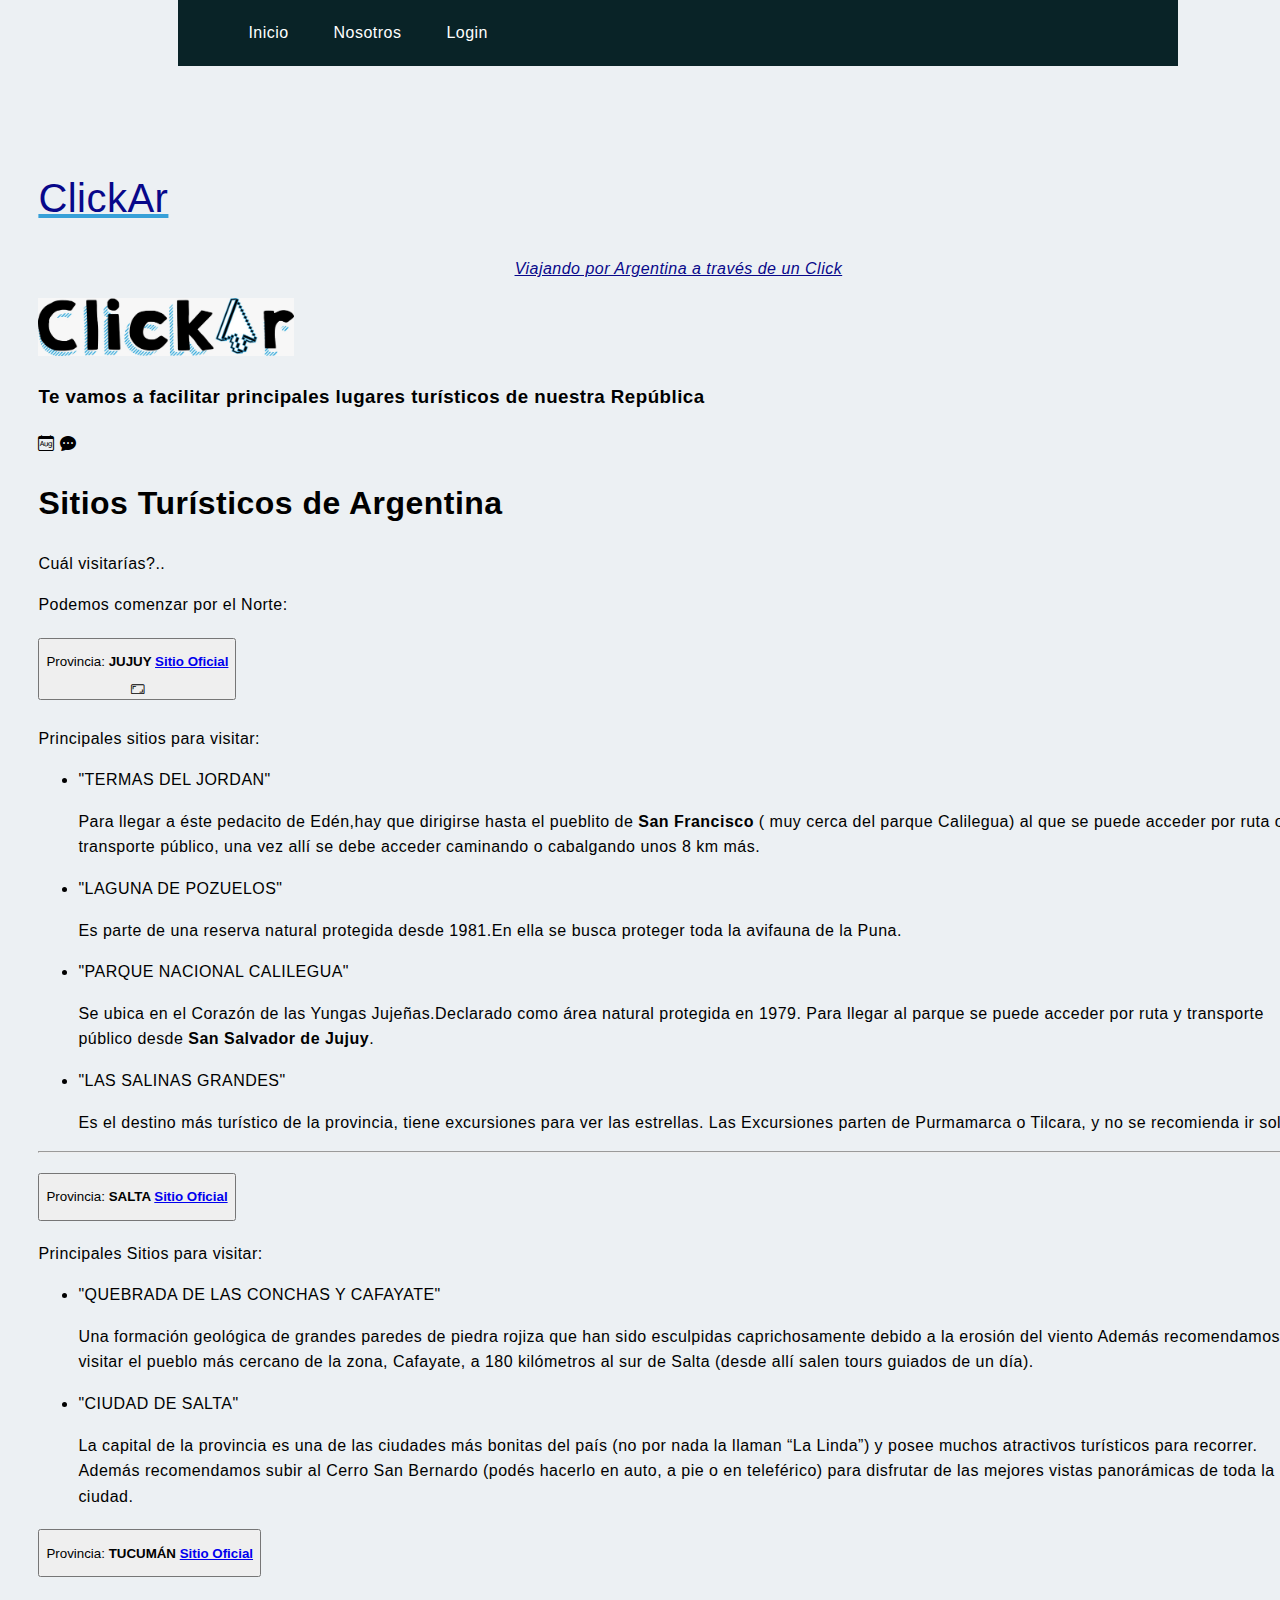
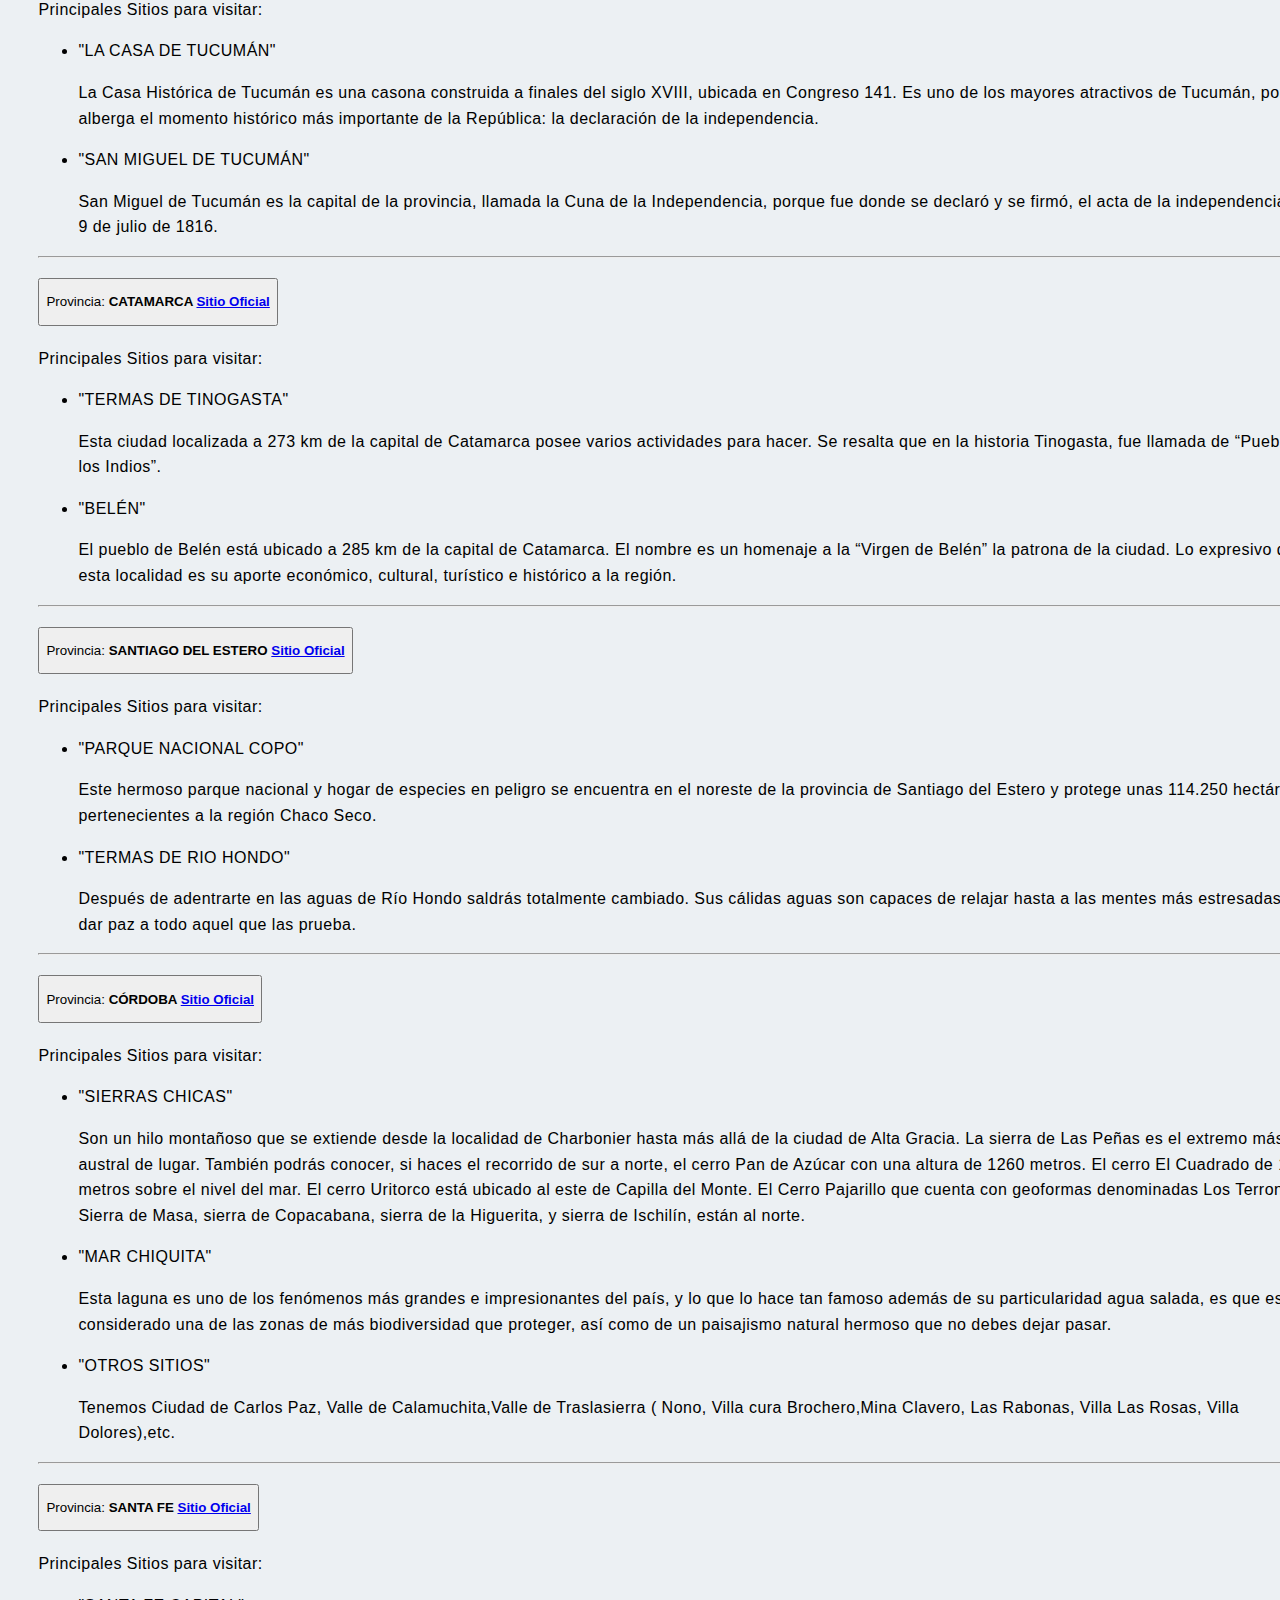
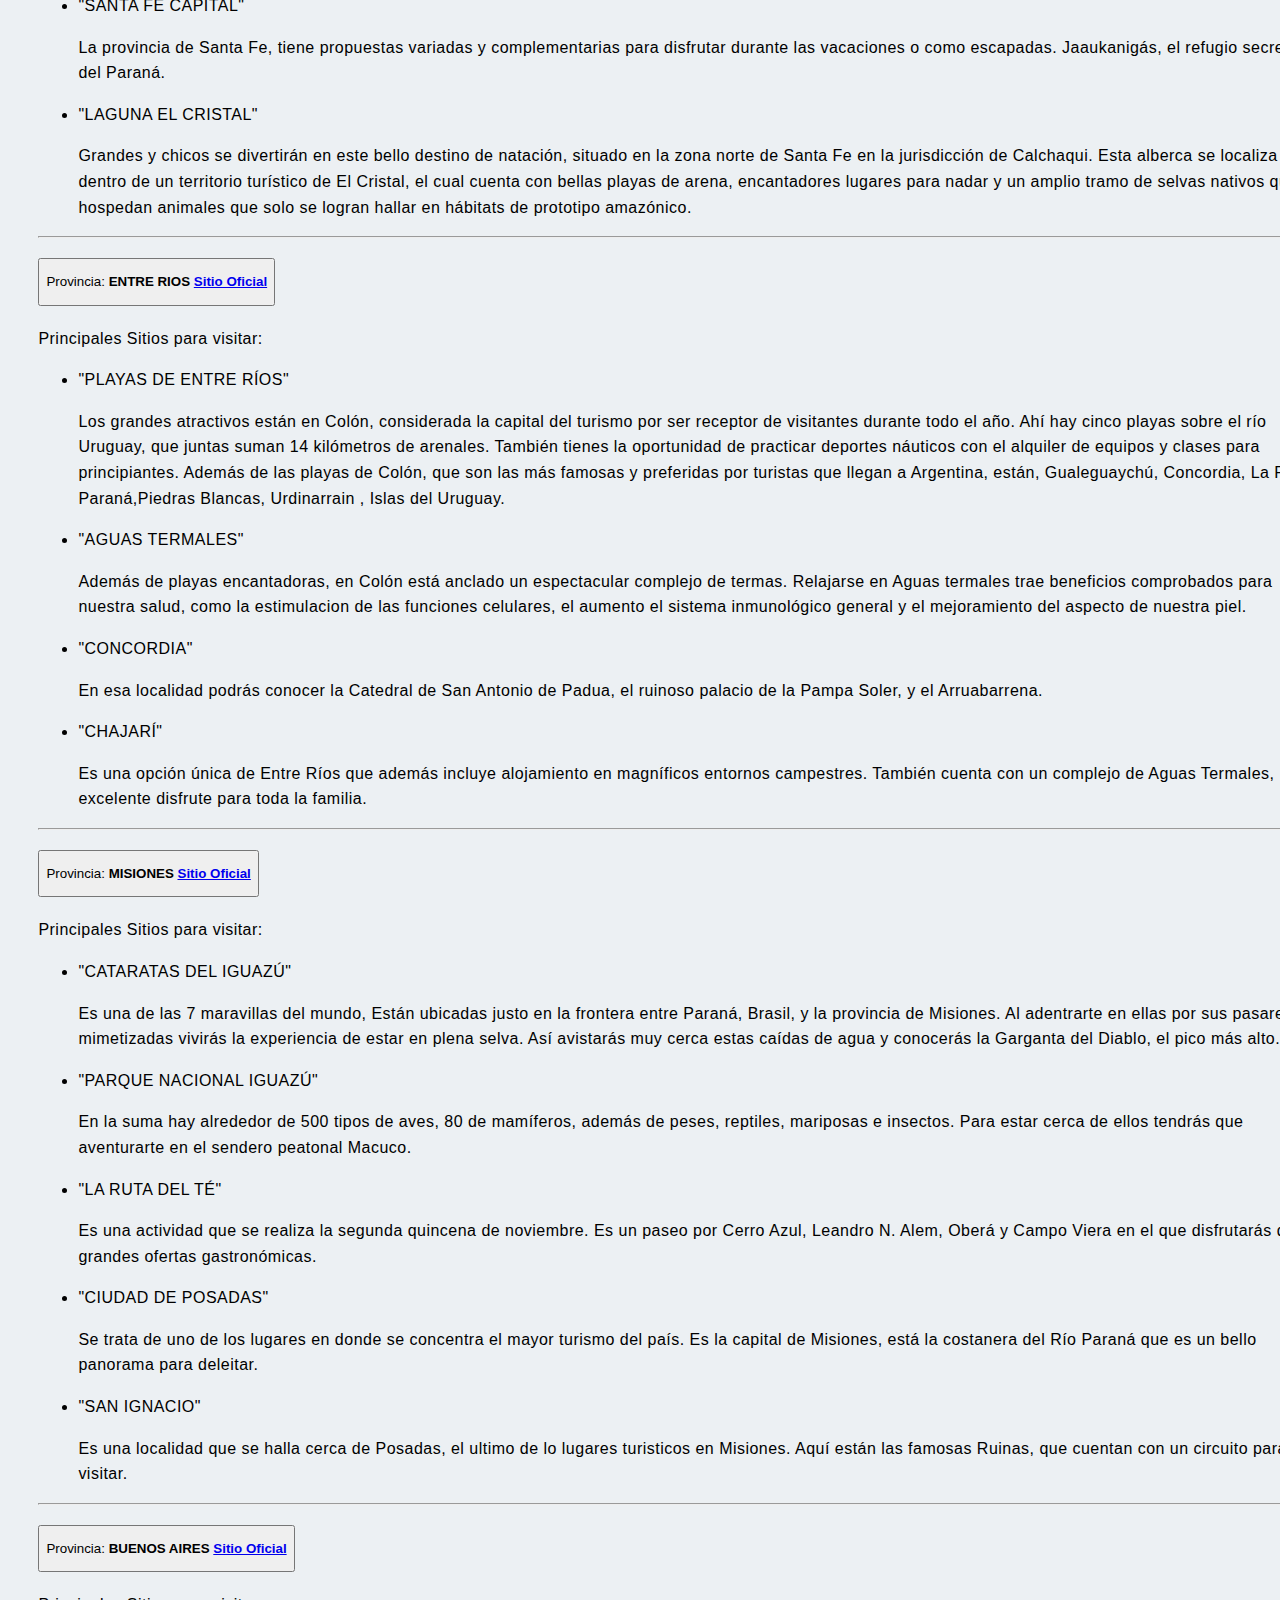
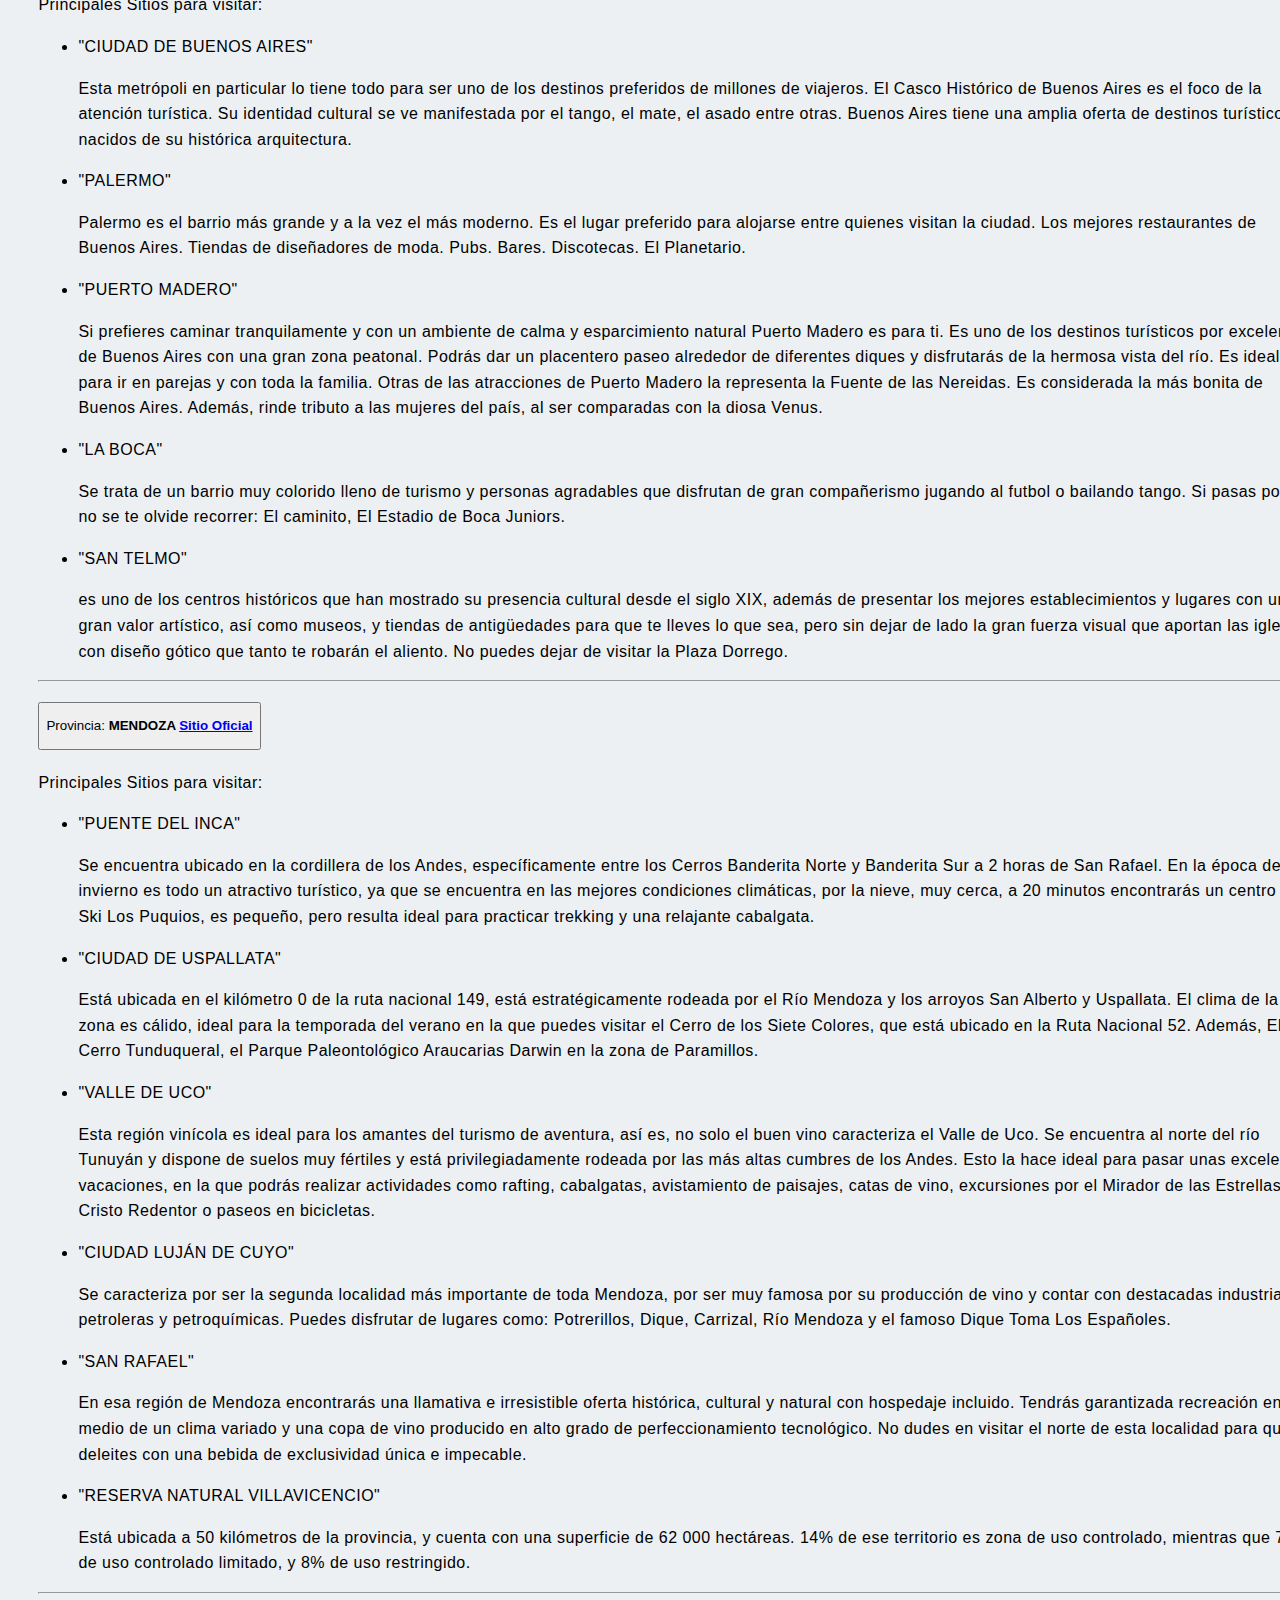
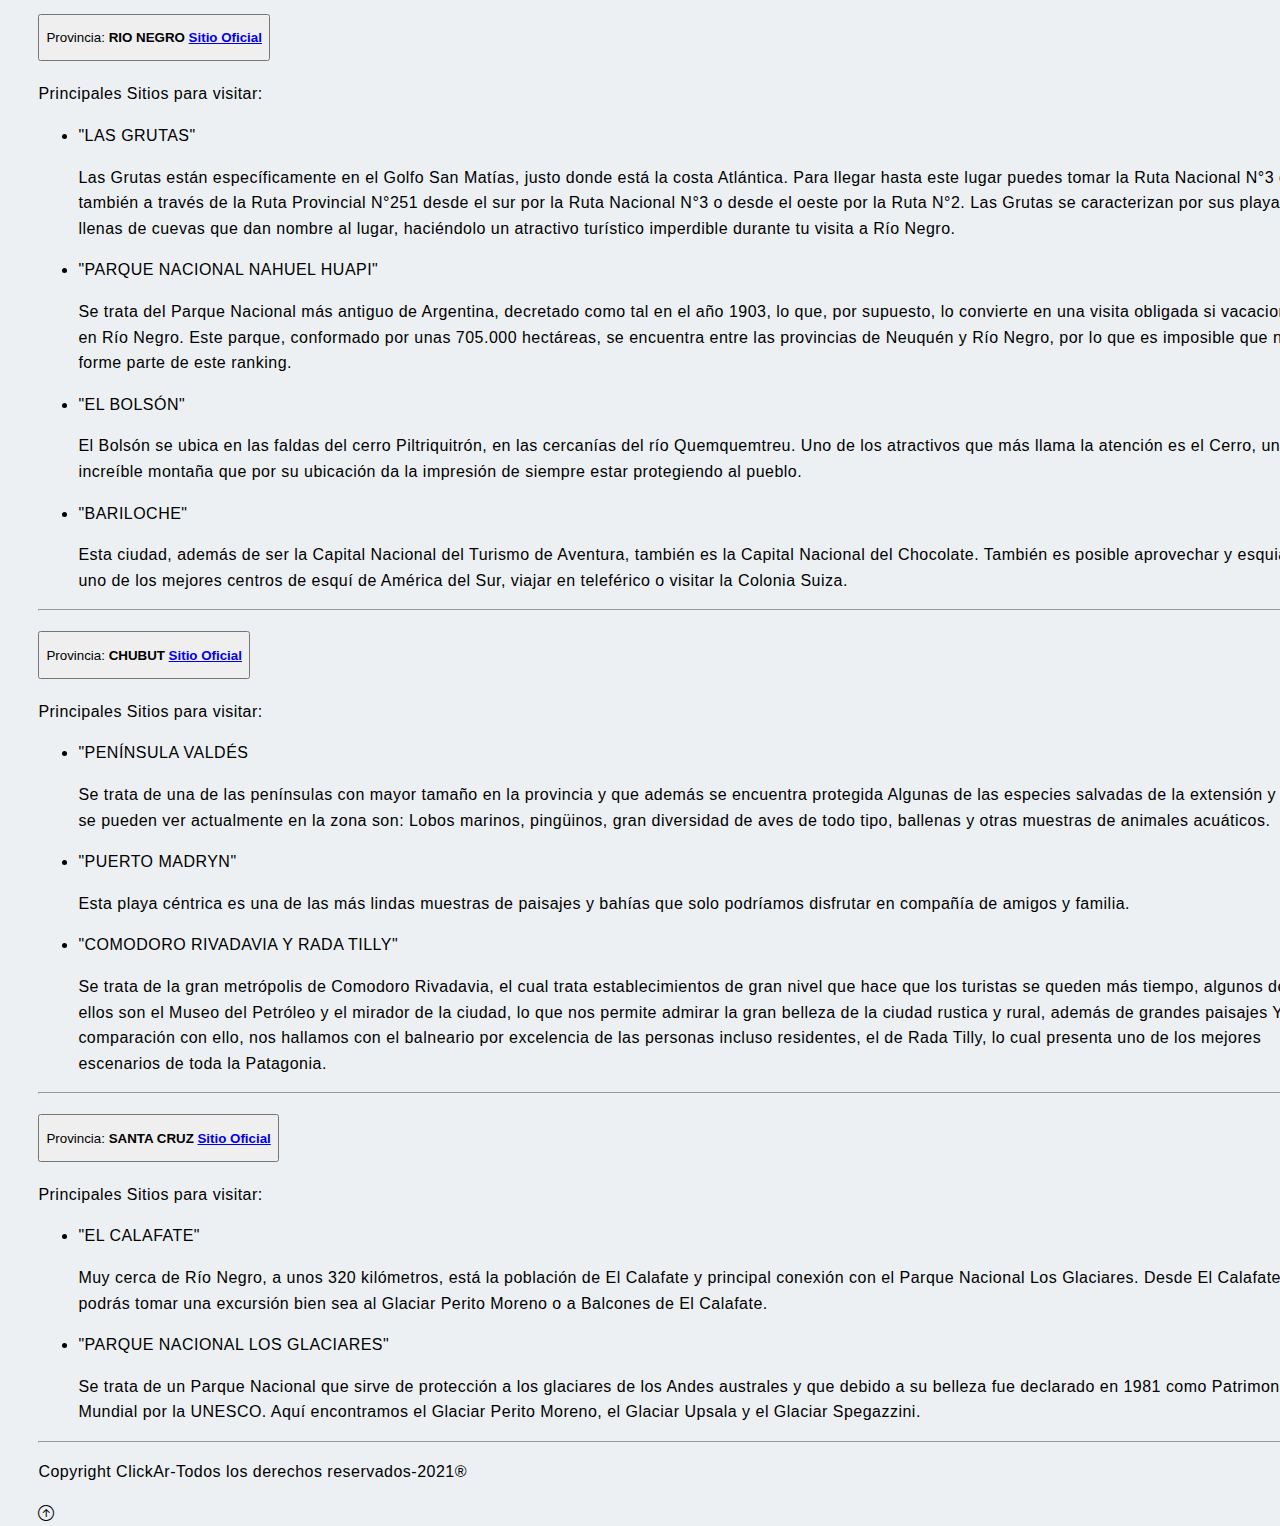
==== index.html @ 85e32f1f "subiendo scriptsql" ====
<!DOCTYPE html>
<html lang="en">
<head>
    <meta charset="UTF-8">
    <meta http-equiv="X-UA-Compatible" content="IE=edge">
    <meta name="viewport" content="width=device-width, initial-scale=1.0">
    <title class="sitios">Sitios Turísticos de Argentina</title>

    <link href="https://cdn.jsdelivr.net/npm/bootstrap@5.0.2/dist/css/bootstrap.min.css" rel="stylesheet" integrity="sha384-EVSTQN3/azprG1Anm3QDgpJLIm9Nao0Yz1ztcQTwFspd3yD65VohhpuuCOmLASjC" crossorigin="anonymous">
    
    <link rel="stylesheet" href="css/styles.css" />  

    <link href="https://fonts.googleapis.com/css2?family=Glory:ital,wght@1,100&display=swap" rel="stylesheet">

    <script src="https://cdn.jsdelivr.net/npm/@popperjs/core@2.9.2/dist/umd/popper.min.js" integrity="sha384-IQsoLXl5PILFhosVNubq5LC7Qb9DXgDA9i+tQ8Zj3iwWAwPtgFTxbJ8NT4GN1R8p" crossorigin="anonymous"></script>
    <script src="https://cdn.jsdelivr.net/npm/bootstrap@5.0.2/dist/js/bootstrap.min.js" integrity="sha384-cVKIPhGWiC2Al4u+LWgxfKTRIcfu0JTxR+EQDz/bgldoEyl4H0zUF0QKbrJ0EcQF" crossorigin="anonymous"></script>
   
    <link rel="stylesheet" href="https://cdn.jsdelivr.net/npm/bootstrap-icons@1.6.1/font/bootstrap-icons.css">

    <link rel="icon" href="img/favicon.ico">

    

    


</head>

<body>
  
        <nav class="nav">
          <ul class="nav">
          <li><a href="index.html">Inicio</a></li>
          <li><a href="nosotros.html">Nosotros</a></li>
          <li><a href="login.html">Login</a></li>
        </ul> 
      </nav>

      


   <header>
    <div  class="clickar">
      <h1 class="titulo">ClickAr</h1>
      <p class="subtitulo">Viajando por Argentina a través de un Click</p>
    </div>     

   </header>
  

<div class="logo">
   <img src="img/logolargo.jpg" width="100"> 

</div>

<h3>Te vamos a facilitar principales lugares turísticos de nuestra República</h3><i class="bi bi-calendar-month"></i>
<i class="bi bi-chat-dots-fill"></i>

<section>
  <aside>
  
    <h1>Sitios Turísticos de Argentina </h1>
    <p class="question">Cuál visitarías?..</p>
    <p class="comienzo">Podemos comenzar por el Norte:</p>

    <div class="container-fluid"> 
      <div class="row">
        <div class="col">

     

    <div class="accordion" id="accordionExample">
      <div class="accordion-item">
        <h2 class="accordion-header" id="headingOne">
          <button class="accordion-button" type="button" data-bs-toggle="collapse" data-bs-target="#collapseOne" aria-expanded="true" aria-controls="collapseOne">
             <p class="provincia">Provincia: <strong>JUJUY <a class="btn btn-info margin-left-5" href="http://jujuy.gob.ar/home/" target="_blank">Sitio Oficial</a></strong> </p>
             <i class="bi bi-aspect-ratio"></i>
          </button>
        </h2>
        <div id="collapseOne" class="accordion-collapse collapse show" aria-labelledby="headingOne" data-bs-parent="#accordionExample">
          <div class="accordion-body">
            <p>Principales sitios para visitar: 
                       <ul>
                         <li> <span class="text-primary">"TERMAS DEL JORDAN"</span> </li>
                         <p>Para llegar a éste pedacito de Edén,hay que dirigirse hasta el 
                           pueblito de <strong>San Francisco</strong> ( muy cerca del parque Calilegua) al que se puede acceder por ruta 
                           o transporte público,
                           una vez allí se debe acceder caminando o cabalgando unos 8 km más.
                         </p>
                          <li> <span class="text-primary">"LAGUNA DE POZUELOS"</span> </li>
                           <p>Es parte de una reserva natural protegida desde 1981.En ella se busca
                             proteger toda la avifauna de la Puna.
                           </p>
                           <li> <span class="text-primary">"PARQUE NACIONAL CALILEGUA" </span> </li>
                             <p>Se ubica en el Corazón de las Yungas Jujeñas.Declarado como área natural protegida en 1979.
                               Para llegar al parque se puede acceder por ruta y transporte público desde <strong>San Salvador de Jujuy</strong>.
                             </p>
                             <li> <span class="text-primary">"LAS SALINAS GRANDES"</span> </li>
                              <p>Es el destino más turístico de la provincia, tiene excursiones para ver las estrellas.
                                Las Excursiones parten de Purmamarca o Tilcara, y no se recomienda ir solo.
                              </p>
                          
                       </ul>
           </p> 
       
          </div>
        </div>
      </div>
    
    
    
    <hr/>
    <div class="accordion-item">
      <h2 class="accordion-header" id="headingTwo">
        <button class="accordion-button collapsed" type="button" data-bs-toggle="collapse" data-bs-target="#collapseTwo" aria-expanded="false" aria-controls="collapseTwo">
         <p class="provincia">Provincia: <strong>SALTA <a class="btn btn-info margin-left-5" href="https://www.salta.gob.ar/" target="_blank">Sitio Oficial</a></strong></p>         
  
        </button>
      </h2>
      <div id="collapseTwo" class="accordion-collapse collapse" aria-labelledby="headingTwo" data-bs-parent="#accordionExample">
        <div class="accordion-body">
          <p> <span class="principales">Principales Sitios para visitar:</span>
                     <ul>
                       <li><span class="text-primary">"QUEBRADA DE LAS CONCHAS Y CAFAYATE" </span> </li>
                       <P>Una formación geológica de grandes paredes de piedra rojiza que han sido esculpidas caprichosamente debido a la erosión del viento
                        Además recomendamos visitar el pueblo más cercano de la zona, Cafayate, a 180 kilómetros al sur de Salta (desde allí salen tours guiados de un día).
                       </P>
                       <li> <span class="text-primary">"CIUDAD DE SALTA" </span> </li>
                       <p>La capital de la provincia es una de las ciudades más bonitas del país (no por nada la llaman “La Linda”) y posee muchos atractivos turísticos para recorrer. 
  
                       
                       Además recomendamos subir al Cerro San Bernardo (podés hacerlo en auto, a pie o en teleférico) para disfrutar de las mejores vistas panorámicas de toda la ciudad.
                       </p>
                     </ul>
         </p>
  
        </div>
      </div>
    </div>
    <div class="accordion-item">
      <h2 class="accordion-header" id="headingThree">
        <button class="accordion-button collapsed" type="button" data-bs-toggle="collapse" data-bs-target="#collapseThree" aria-expanded="false" aria-controls="collapseThree">
         <p class="provincia">Provincia: <strong>TUCUMÁN <a class="btn btn-info margin-left-5" href="https://www.tucuman.gob.ar/" target="_blank">Sitio Oficial</a></strong>  </p>        
  
        </button>
      </h2>
      <div id="collapseThree" class="accordion-collapse collapse" aria-labelledby="headingThree" data-bs-parent="#accordionExample">
        <div class="accordion-body">
          
    <p><span class="principales">Principales Sitios para visitar:</span>
                   <ul>
                     <li> <span class="text-primary">"LA CASA DE TUCUMÁN"</span>  </li>
                     <p>La Casa Histórica de Tucumán es una casona construida a finales del siglo XVIII, ubicada en Congreso 141.
                        Es uno de los mayores atractivos de Tucumán, porque alberga el momento histórico más importante de la República: la declaración de la independencia.</p>
                     <li><span class="text-primary">"SAN MIGUEL DE TUCUMÁN"</span>  </li> 
                     <p>San Miguel de Tucumán es la capital de la provincia, llamada la Cuna de la Independencia,
                        porque fue donde se declaró y se firmó, el acta de la independencia, el 9 de julio de 1816.
                       
                      </p>
      
      
                   </ul>
      
              </p>
        </div>
      </div>
    </div>
  </div>
  
  
  
  
     
       <hr/> 

       <div class="accordion-item">
        <h2 class="accordion-header" id="headingFour">
          <button class="accordion-button collapsed" type="button" data-bs-toggle="collapse" data-bs-target="#collapseFour" aria-expanded="false" aria-controls="collapseFour">
           <p class="provincia">Provincia: <strong> CATAMARCA <a class="btn btn-info margin-left-5" href="https://portal.catamarca.gob.ar/ui/" target="_blank">Sitio Oficial </a></strong> </p>
          </button>
        </h2>
        <div id="collapseFour" class="accordion-collapse collapse" aria-labelledby="headingFour" data-bs-parent="#accordionExample">
          <div class="accordion-body">
          <p><span class="principales">Principales Sitios para visitar:</span>
                    <ul>
                      <li> <span class="text-primary">"TERMAS DE TINOGASTA"</span> </li>
                      <p>Esta ciudad localizada a 273 km de la capital de Catamarca posee varios actividades para hacer. 
                        Se resalta que en la historia Tinogasta, fue llamada de “Pueblo de los Indios”.
                        </p>
                        <li> <span class="text-primary">"BELÉN"</span> </li>
                        <p>El pueblo de Belén está ubicado a 285 km de la capital de Catamarca. El nombre es un homenaje a la “Virgen de Belén” la patrona de la ciudad.
                           Lo expresivo de esta localidad es su aporte económico, cultural, turístico e histórico a la región.</p>
                    </ul>
         
                  </p>
        
    
    
    
          </div>
        </div>
      </div>
    

         <hr/>

         <div class="accordion-item">
          <h2 class="accordion-header" id="headingFive">
            <button class="accordion-button collapsed" type="button" data-bs-toggle="collapse" data-bs-target="#collapseFive" aria-expanded="false" aria-controls="collapseFive">
              <p class="provincia">Provincia: <strong> SANTIAGO DEL ESTERO <a class="btn btn-info margin-left-5" href="http://www.sde.gov.ar/" target="_blank"> Sitio Oficial</a></strong> </p> 
      
            </button>
          </h2>
          <div id="collapseFive" class="accordion-collapse collapse" aria-labelledby="headingFive" data-bs-parent="#accordionExample">
            <div class="accordion-body">
             <p><span class="principales">Principales Sitios para visitar:</span>
                      <ul>
                         <li> <span class="text-primary">"PARQUE NACIONAL COPO"</span> </li>
                         <p>Este hermoso parque nacional y hogar de especies en peligro se encuentra en el noreste de la provincia de Santiago del Estero
                            y protege unas 114.250 hectáreas pertenecientes a la región Chaco Seco.</p>
            
                          <li> <span class="text-primary">"TERMAS DE RIO HONDO"</span> </li>  
                          <p>Después de adentrarte en las aguas de Río Hondo saldrás totalmente cambiado.
                             Sus cálidas aguas son capaces de relajar hasta a las mentes más estresadas y de dar paz a todo aquel que las prueba.</p>
            
            
            
                      </ul>
                    
                    </p>      
      
      
      
      
            </div>
          </div>
        </div>
      
         <hr/>
         <div class="accordion-item">
          <h2 class="accordion-header" id="headingSix">
            <button class="accordion-button collapsed" type="button" data-bs-toggle="collapse" data-bs-target="#collapseSix" aria-expanded="false" aria-controls="collapseSix">
              <p class="provincia">Provincia: <strong>CÓRDOBA <a class="btn btn-info margin-left-5" href="https://www.cba.gov.ar/" target="_blank">Sitio Oficial</a></strong> </p>
      
            </button>
          </h2>
          <div id="collapseSix" class="accordion-collapse collapse" aria-labelledby="headingSix" data-bs-parent="#accordionExample">
            <div class="accordion-body">
                 
             <p><span class="principales">Principales Sitios para visitar:</span>
                   <ul>
                       <li> <span class="text-primary"> "SIERRAS CHICAS"</span> </li>
                       <p>Son un hilo montañoso que se extiende desde la localidad de Charbonier hasta más allá de la ciudad de Alta Gracia.
                        La sierra de Las Peñas es el  extremo más austral de lugar. También podrás conocer, 
                        si haces el recorrido de sur a norte, el cerro Pan de Azúcar con una altura de 1260 metros.
                        El cerro El Cuadrado de 1500 metros sobre el nivel del mar.
                        El cerro Uritorco está ubicado al este de Capilla del Monte.
                        El Cerro Pajarillo que cuenta con geoformas denominadas Los Terrones.
                        Sierra de Masa, sierra de Copacabana, sierra de la Higuerita,
                         y sierra de Ischilín, están al norte.
                       </p>
      
                      <li> <span class="text-primary">"MAR CHIQUITA"</span> </li>
                      <p>Esta laguna es uno de los fenómenos más grandes e impresionantes del país, y lo que lo hace tan famoso además de su particularidad agua salada, es que es considerado una de las zonas de más biodiversidad que proteger,
                         así como de un paisajismo natural hermoso que no debes dejar pasar.</p>
      
                       <li> <span class="text-primary">"OTROS SITIOS"</span> </li>  
                       <p>Tenemos Ciudad de Carlos Paz, Valle de Calamuchita,Valle de Traslasierra ( Nono, Villa cura Brochero,Mina 
                         Clavero, Las Rabonas, Villa Las Rosas, Villa Dolores),etc.
                       </p>
      
      
                   </ul> 
      
      
      
      
      
                </p>
      
      
      
            </div>
          </div>
        </div>
      
         


        
        <hr/>
        
        <div class="accordion-item">
          <h2 class="accordion-header" id="headingSeven">
            <button class="accordion-button collapsed" type="button" data-bs-toggle="collapse" data-bs-target="#collapseSeven" aria-expanded="false" aria-controls="collapseSeven">
               <p class="provincia">Provincia: <strong>SANTA FE <a class="btn btn-info margin-left-5" href="https://www.santafe.gov.ar/" target="_blank">Sitio Oficial</a></strong> </p>
      
            </button>
          </h2>
          <div id="collapseSeven" class="accordion-collapse collapse" aria-labelledby="headingSeven" data-bs-parent="#accordionExample">
            <div class="accordion-body">
                 
               <p> <span class="principales">Principales Sitios para visitar:</span>
                <ul>
                    <li> <span class="text-primary">"SANTA FE CAPITAL"</span> </li>
                    <p>La provincia de Santa Fe,
                       tiene propuestas variadas y complementarias para disfrutar durante las vacaciones o como escapadas.
                       Jaaukanigás, el refugio secreto del Paraná. 
      
                      </p>
                      <li> <span class="text-primary"> "LAGUNA EL CRISTAL"</span></li>
                      <p>Grandes y chicos se divertirán en este bello destino de natación, situado en la zona norte de Santa Fe en la jurisdicción de Calchaqui.
                         Esta alberca se localiza dentro de un territorio turístico de El Cristal,
                         el cual cuenta con bellas playas de arena, encantadores lugares para nadar y
                          un amplio tramo de selvas nativos que hospedan animales que solo se logran hallar en hábitats de prototipo amazónico.</p>
      
                </ul>
                
              </p>
      
      
            </div>
          </div>
        </div>
      
      
          <hr/>
      
      
  <div class="accordion-item">
    <h2 class="accordion-header" id="headingEigth">
      <button class="accordion-button collapsed" type="button" data-bs-toggle="collapse" data-bs-target="#collapseEigth" aria-expanded="false" aria-controls="collapseEigth">
        <p class="provincia">Provincia: <strong>ENTRE RIOS <a class="btn btn-info margin-left-5" href="https://www.entrerios.gov.ar/portal/" target="_blank">Sitio Oficial</a></strong> </p> 

      </button>
    </h2>
    <div id="collapseEigth" class="accordion-collapse collapse" aria-labelledby="headingEigth" data-bs-parent="#accordionExample">
      <div class="accordion-body">
           
            <P><span class="principales">Principales Sitios para visitar:</span>
              <ul>
                   <li> <span class="text-primary">"PLAYAS DE ENTRE RÍOS"</span> </li>
                    <p>Los grandes atractivos están en Colón, considerada la capital del turismo por ser receptor de visitantes durante todo el año.
                       Ahí hay cinco playas sobre el río Uruguay, que juntas suman 14 kilómetros de arenales.
                       También tienes la oportunidad de practicar deportes náuticos con el alquiler de equipos y clases para principiantes.
                        Además de las playas de Colón, que son las más famosas y preferidas por turistas que llegan a Argentina, están,
                         Gualeguaychú, Concordia, La Paz, Paraná,Piedras Blancas, Urdinarrain , Islas del Uruguay.
                      </p>
    
                    <li> <span class="text-primary">"AGUAS TERMALES"</span> </li>
                     <p>Además de playas encantadoras, en Colón está anclado un espectacular complejo de termas.
                      Relajarse en Aguas termales trae beneficios comprobados para nuestra salud, como la estimulacion de las funciones celulares,
                       el aumento el sistema inmunológico general y el mejoramiento del aspecto de nuestra piel.
    
                     </p>
    
                    <li> <span class="text-primary">"CONCORDIA"</span> </li>
                    <p>En esa localidad podrás conocer la Catedral de San Antonio de Padua,
                       el ruinoso palacio de la Pampa Soler, y el Arruabarrena.</p>
    
                    <li> <span class="text-primary">"CHAJARÍ"</span> </li>   
                    <p>Es una opción única de Entre Ríos que además incluye alojamiento en magníficos entornos campestres.
                      También cuenta con un complejo de Aguas Termales, excelente disfrute para toda la familia.
                    </p>
    
              </ul> 
    
            </P>


      </div>
    </div>
  </div>


       <hr/>

       <div class="accordion-item">
        <h2 class="accordion-header" id="headingNine">
          <button class="accordion-button collapsed" type="button" data-bs-toggle="collapse" data-bs-target="#collapseNine" aria-expanded="false" aria-controls="collapseNine">
         <p class="provincia">Provincia: <strong>MISIONES <a class="btn btn-info margin-left-5" href="https://misiones.gob.ar/" target="_blank">Sitio Oficial</a></strong> </p>    
    
          </button>
        </h2>
        <div id="collapseNine" class="accordion-collapse collapse" aria-labelledby="headingNine" data-bs-parent="#accordionExample">
          <div class="accordion-body">
               
              <p><span class="principales">Principales Sitios para visitar:</span>
             <ul>
                 <li> <span class="text-primary">"CATARATAS DEL IGUAZÚ"</span> </li>
                 <p>Es una de las 7 maravillas del mundo, 
                    Están ubicadas justo en la frontera entre Paraná, Brasil, y la provincia de Misiones.
                    Al adentrarte en ellas por sus pasarelas mimetizadas vivirás la experiencia de estar en plena selva. 
                    Así avistarás muy cerca estas caídas de agua y conocerás la Garganta del Diablo, el pico más alto.
                  </p>
    
                 <li> <span class="text-primary">"PARQUE NACIONAL IGUAZÚ"</span> </li> 
                   <p>En la suma hay alrededor de 500 tipos de aves, 80 de mamíferos, además de peses, reptiles, mariposas e insectos.
                      Para estar cerca de ellos tendrás que aventurarte en el sendero peatonal Macuco.
                   </p>
    
                  <li> <span class="text-primary">"LA RUTA DEL TÉ"</span> </li>    
                  <p>Es una actividad que se realiza la segunda quincena de noviembre.
                     Es un paseo por Cerro Azul, Leandro N. Alem, Oberá y
                     Campo Viera en el que disfrutarás de grandes ofertas gastronómicas.
                  </p>
    
                  <li> <span class="text-primary"> "CIUDAD DE POSADAS"</span> </li>   
                  <p>Se trata de uno de los lugares en donde se concentra el mayor turismo del país.
                    Es la capital de Misiones, está la costanera del Río Paraná que es un bello panorama para deleitar.
                  </p>
    
                  <li> <span class="text-primary">"SAN IGNACIO"</span> </li>
                  <p> Es una localidad que se halla cerca de Posadas, el ultimo de lo lugares turisticos en Misiones.
                    Aquí están las famosas Ruinas, que cuentan con un circuito para visitar.
                  </p>
    
             </ul>
    
    
          </p>
    
    
          </div>
        </div>
      </div>
       

        <hr/>
        <div class="accordion-item">
          <h2 class="accordion-header" id="headingTen">
            <button class="accordion-button collapsed" type="button" data-bs-toggle="collapse" data-bs-target="#collapseTen" aria-expanded="false" aria-controls="collapseTen">
            
          <p class="provincia"> Provincia: <strong>BUENOS AIRES <a class="btn btn-info margin-left-5" href="https://www.gba.gob.ar/">Sitio Oficial</a></strong> </p>
      
            </button>
          </h2>
          <div id="collapseTen" class="accordion-collapse collapse" aria-labelledby="headingTen" data-bs-parent="#accordionExample">
            <div class="accordion-body">
                 
                <p><span class="principales">Principales Sitios para visitar:</span>
                     <ul>
                          <li> <span class="text-primary">"CIUDAD DE BUENOS AIRES"</span> </li>
                           <p>Esta metrópoli en particular lo tiene todo para ser uno de los destinos preferidos de millones de viajeros.
                             El Casco Histórico de Buenos Aires es el foco de la atención turística.
                             Su identidad cultural se ve manifestada por el tango, el mate, el asado entre otras.
                             Buenos Aires tiene una amplia oferta de destinos turísticos nacidos de su histórica arquitectura.
                           </p>
                           <li> <span class="text-primary">"PALERMO"</span> </li>
                           <p>Palermo es el barrio más grande y a la vez el más moderno.
                              Es el lugar preferido para alojarse entre quienes visitan la ciudad.
                              Los mejores restaurantes de Buenos Aires.
                              Tiendas de diseñadores de moda.
                              Pubs.
                              Bares.
                              Discotecas.
                              El Planetario.
                             </p>
                             <li> <span class="text-primary"> "PUERTO MADERO"</span></li>
                             <p>Si prefieres caminar tranquilamente y con un ambiente de calma y esparcimiento natural Puerto Madero es para ti. Es uno de los destinos turísticos por excelencia de Buenos Aires con una gran zona peatonal. Podrás dar un placentero paseo alrededor de diferentes diques y disfrutarás de la hermosa vista del río.
                                Es ideal para ir en parejas y con toda la familia.
                                Otras de las atracciones de Puerto Madero la representa la Fuente de las Nereidas. Es  considerada la más bonita de Buenos Aires.
                                 Además, rinde tributo a las mujeres del país, al ser comparadas con la diosa Venus.
                               
                               </p>
                               <li> <span class="text-primary">"LA BOCA"</span> </li>
                               <p>Se trata de un barrio muy colorido lleno de turismo y
                                  personas agradables que disfrutan de gran compañerismo jugando al futbol o bailando tango.
                                  Si pasas por allí, no se te olvide recorrer: El caminito, El Estadio de Boca Juniors.
                                 </p>
             
                               <li> <span class="text-primary">"SAN TELMO"</span> </li>  
                               <p>es uno de los centros históricos que han mostrado su presencia cultural desde el siglo XIX, 
                                 además de presentar los mejores establecimientos y lugares con un gran valor artístico, así como museos, y tiendas de antigüedades para que te lleves lo que sea,
                                  pero sin dejar de lado la gran fuerza visual que aportan las iglesias con diseño gótico que tanto te robarán el aliento.
                                  No puedes dejar de visitar la Plaza Dorrego.
                                 </p>
             
             
                     </ul>
             
                  </p>
      
      
            </div>
          </div>
        </div>

       
       <hr/>

       <div class="accordion-item">
        <h2 class="accordion-header" id="headingEleven">
          <button class="accordion-button collapsed" type="button" data-bs-toggle="collapse" data-bs-target="#collapseEleven" aria-expanded="false" aria-controls="collapseEleven">
          <p class="provincia">Provincia: <strong>MENDOZA <a  class="btn btn-info margin-left-5" href="https://www.mendoza.gov.ar/" target="_blank">Sitio Oficial</a></strong> </p>
      
          </button>
        </h2>
        <div id="collapseEleven" class="accordion-collapse collapse" aria-labelledby="headingEleven" data-bs-parent="#accordionExample">
          <div class="accordion-body">
            <p><span class="principales">Principales Sitios para visitar:</span>
                    <ul>
                       <li> <span class="text-primary"> "PUENTE DEL INCA"</span> </li>
                       <p>Se encuentra ubicado en la cordillera de los Andes,
                          específicamente entre los Cerros Banderita Norte y Banderita Sur a 2 horas de San Rafael.
                          En la época de invierno es todo un atractivo turístico, ya que se encuentra en las mejores condiciones climáticas, por la nieve, muy cerca,
                           a 20 minutos encontrarás un centro de Ski Los Puquios, es pequeño, pero resulta ideal para practicar trekking y una relajante cabalgata.
                        </p>
                        <li> <span class="text-primary">"CIUDAD DE USPALLATA"</span> </li>
                          <p>Está ubicada en el kilómetro 0 de la ruta nacional 149, 
                            está estratégicamente rodeada por el Río Mendoza y los arroyos San Alberto y Uspallata.
                            El clima de la zona es cálido, ideal para la temporada del verano en la que puedes visitar el Cerro de los Siete Colores,
                             que está ubicado en la Ruta Nacional 52. Además, El Cerro Tunduqueral, el Parque Paleontológico Araucarias Darwin en la zona de Paramillos.
                          </p>
                        <li> <span class="text-primary"> "VALLE DE UCO"</span></li>
                        <p>Esta región vinícola es ideal para los amantes del turismo de aventura, así es, no solo el buen vino caracteriza el Valle de Uco.
                           Se encuentra al norte del río Tunuyán y dispone de suelos muy fértiles y
                            está privilegiadamente rodeada por las más altas cumbres de los Andes.
                            Esto la hace ideal para pasar unas excelentes vacaciones, en la que podrás realizar actividades como rafting,
                             cabalgatas, avistamiento de paisajes, catas de vino, excursiones por el Mirador de las Estrellas o al Cristo Redentor o paseos en bicicletas.
                          
                          </p>
                        <li> <span class="text-primary">"CIUDAD LUJÁN DE CUYO"</span> </li> 
                        <p>Se caracteriza por ser la segunda localidad más importante de toda Mendoza,
                          por ser muy famosa por su producción de vino y contar con destacadas industrias petroleras y petroquímicas.
                          Puedes disfrutar de lugares como: Potrerillos, Dique, Carrizal, Río Mendoza y el famoso Dique Toma Los Españoles.
                        
                        </p>
                        
                        <li> <span class="text-primary">"SAN RAFAEL"</span> </li>
                        <p>En esa región de Mendoza encontrarás una llamativa e irresistible oferta histórica, cultural y natural con hospedaje incluido.
                          Tendrás garantizada recreación en medio de un clima variado y una copa de vino producido en alto grado de perfeccionamiento tecnológico. 
                          No dudes en visitar el norte de esta localidad para que te deleites con una bebida de exclusividad única e impecable.
          
                        </p>
                        <li>  <span class="text-primary">"RESERVA NATURAL VILLAVICENCIO"</span> </li>
                        <P>Está ubicada a 50 kilómetros de la provincia, y cuenta con una superficie de 62 000 hectáreas.
                           14% de ese territorio es zona de uso controlado, mientras que 78% de uso controlado limitado, y 8% de uso restringido.
                          </P>
          
                    </ul>
          
          
                </p>   
             
    
    
          </div>
        </div>
      </div>
     
       <hr/>

       <div class="accordion-item">
        <h2 class="accordion-header" id="headingTwelve">
          <button class="accordion-button collapsed" type="button" data-bs-toggle="collapse" data-bs-target="#collapseTwelve" aria-expanded="false" aria-controls="collapseTwelve">
         <P class="provincia">Provincia: <strong>RIO NEGRO <a class="btn btn-info margin-left-5" href="https://rionegro.gov.ar/" target="_blank">Sitio Oficial</a></strong> </P>
      
          </button>
        </h2>
        <div id="collapseTwelve" class="accordion-collapse collapse" aria-labelledby="headingTwelve" data-bs-parent="#accordionExample">
          <div class="accordion-body">
         
                <p><span class="principales">Principales Sitios para visitar:</span>
           <ul>
            <li> <span class="text-primary">"LAS GRUTAS"</span> </li>
            <p>Las Grutas están específicamente en el Golfo San Matías, justo donde está la costa Atlántica.
               Para llegar hasta este lugar puedes tomar la Ruta Nacional N°3 o
                también a través de la Ruta Provincial N°251 desde el sur por la Ruta Nacional N°3 o desde el oeste por la Ruta N°2.
                Las Grutas se caracterizan por sus playas llenas de cuevas que dan nombre al lugar,
                 haciéndolo un atractivo turístico imperdible durante tu visita a Río Negro.
              </p>
              <li> <span class="text-primary">"PARQUE NACIONAL NAHUEL HUAPI"</span> </li>
              <p>Se trata del Parque Nacional más antiguo de Argentina, decretado como tal en el año 1903, lo que, por supuesto,
                 lo convierte en una visita obligada si vacacionas en Río Negro. Este parque, conformado por unas 705.000 hectáreas,
                  se encuentra entre las provincias de Neuquén y Río Negro, por lo que es imposible que no forme parte de este ranking.</p>
    
              <li> <span class="text-primary">"EL BOLSÓN"</span> </li>
              <p>El Bolsón se ubica en las faldas del cerro Piltriquitrón, en las cercanías del río Quemquemtreu.
                 Uno de los atractivos que más llama la atención es el Cerro,
                  una increíble montaña que por su ubicación da la impresión de siempre estar protegiendo al pueblo.</p>
    
                <li> <span class="text-primary">"BARILOCHE"</span> </li>
                <p>Esta ciudad, además de ser la Capital Nacional del Turismo de Aventura, también es la Capital Nacional del Chocolate. 
                  También es posible aprovechar y esquiar en uno de los mejores centros de esquí de América del Sur,
                   viajar en teleférico o visitar la Colonia Suiza.
                </p>
    
    
           </ul>
        
    
        </p>
    
    
          </div>
        </div>
      </div>

      <hr/>

      <div class="accordion-item">
        <h2 class="accordion-header" id="headingThirteen">
          <button class="accordion-button collapsed" type="button" data-bs-toggle="collapse" data-bs-target="#collapseThirteen" aria-expanded="false" aria-controls="collapseThirteen">
          <p class="provincia">Provincia: <strong>CHUBUT <a class="btn btn-info margin-left-5" href="http://www.chubut.gov.ar/site/inicio" target="_blank">Sitio Oficial</a></strong> </p>
      
          </button>
        </h2>
        <div id="collapseThirteen" class="accordion-collapse collapse" aria-labelledby="headingThirteen" data-bs-parent="#accordionExample">
          <div class="accordion-body">
           <p><span class="principales">Principales Sitios para visitar:</span>
           <ul>
                <li> <span class="text-primary">"PENÍNSULA VALDÉS</span> </li>
                <p>Se trata de una de las penínsulas con mayor tamaño en la provincia y que además se encuentra protegida 
                  Algunas de las especies salvadas de la extensión y que se pueden ver actualmente en la zona son: Lobos marinos, pingüinos, gran diversidad de aves de todo tipo, ballenas y otras muestras de animales acuáticos. 
                </p>
                 <li> <span class="text-primary">"PUERTO MADRYN"</span> </li>
                 <p>Esta playa céntrica es una de las más lindas muestras de paisajes y bahías que solo podríamos disfrutar en compañía de amigos y familia.
    
                 </p>
    
                <li> <span class="text-primary">"COMODORO RIVADAVIA Y RADA TILLY"</span> </li>
                <p>Se trata de la gran metrópolis de Comodoro Rivadavia, el cual trata establecimientos de gran nivel que hace que los turistas se queden más tiempo,
                   algunos de ellos son el Museo del Petróleo y el mirador de la ciudad, lo que nos permite admirar la gran belleza de la ciudad rustica y rural, además de grandes paisajes
                   Y en comparación con ello, nos hallamos con el balneario por excelencia de las personas incluso residentes, el de Rada Tilly, 
                   lo cual presenta uno de los mejores escenarios de toda la Patagonia.
                  </p>
    
           </ul>
    
         </p>
                
    
    
          </div>
        </div>
      </div>
    
    
   
    
    <hr/>

    <div class="accordion-item">
      <h2 class="accordion-header" id="headingFourteen">
        <button class="accordion-button collapsed" type="button" data-bs-toggle="collapse" data-bs-target="#collapseFourteen" aria-expanded="false" aria-controls="collapseFourteen">
      <p class="provincia">Provincia: <strong>SANTA CRUZ <a class="btn btn-info margin-left-5" href="https://www.santacruz.gob.ar/" target="_blank">Sitio Oficial</a></strong> </p> 
    
        </button>
      </h2>
      <div id="collapseFourteen" class="accordion-collapse collapse" aria-labelledby="headingFourteen" data-bs-parent="#accordionExample">
        <div class="accordion-body">
               <p><span class="principales">Principales Sitios para visitar:</span>
          <ul>
              <li> <span class="text-primary">"EL CALAFATE"</span> </li>
               <p>Muy cerca de Río Negro, a unos 320 kilómetros,
                  está la población de El Calafate y principal conexión con el Parque Nacional Los Glaciares.
                  Desde El Calafate podrás tomar una excursión bien sea al Glaciar Perito Moreno o a Balcones de El Calafate.
                 
                 </p>
               <li> <span class="text-primary">"PARQUE NACIONAL LOS GLACIARES"</span> </li>
               <P>Se trata de un Parque Nacional que sirve de protección a los glaciares de los Andes australes y
                  que debido a su belleza fue declarado en 1981 como Patrimonio Mundial por la UNESCO.
                  Aquí encontramos el Glaciar Perito Moreno, el Glaciar Upsala y el Glaciar Spegazzini.
                 </P>
  
          </ul>
  
       </p>
              
  
  
        </div>
      </div>
    </div>
  
   
    

     <hr/>

    </div>

  </div>
</div>

  </aside>
</section>

<script src="https://cdn.jsdelivr.net/npm/bootstrap@5.0.2/dist/js/bootstrap.bundle.min.js" integrity="sha384-MrcW6ZMFYlzcLA8Nl+NtUVF0sA7MsXsP1UyJoMp4YLEuNSfAP+JcXn/tWtIaxVXM" crossorigin="anonymous"></script>


<footer>
  <p>Copyright ClickAr-Todos los derechos reservados-2021®</p><i class="bi bi-arrow-up-circle"></i>
  
</footer>

</body>
</html>
---- css/styles.css ----
html,body{
    margin:0;
    padding: 0;
}
body{
    width: 100%;
    height: 100%;
    font-family: sans-serif;
    letter-spacing: 0.03em;
    line-height: 1.6;
    background: url('/img/argentina.png');
    background-repeat: no-repeat;
    margin-left: 3%;
    margin-right: 3%;
    background-color: #ecf0f3;

}
.titulo{
    text-align: left;
    font-size: 40px;
    color: #3484AF;
    margin-top: 100px;
    font-weight: 100;
}
.container{
    width: 100%;
    max-width: 1200px;
    height: 430px;
    border-radius: 8px;
    box-shadow: 0 2px 2px rgba(0, 0,0, 0,2);
    overflow: hidden;
    margin: 20px;
    text-align: center;

}
.container.card{
    width: 330px;
    height: 438px;
    border-radius: 8px;
    box-shadow: 0 2px 2px rgba(0, 0,0, 0,2);
    overflow: hidden;
    margin: 20px;
    text-align: center;
    transition: all 0.25s;
}

.republica{
    color:#08088A ;
    font-size:x-large;
}

.clickar {
    text-decoration:underline;
    text-align: center;
    color: #37A0D8;
}
.p {
    font-size: x-large;
}
.titulo{
    color: #08088A;
}


.logo img{
    width: 20%;
    float:initial;
}
.subtitulo {
    text-decoration:underline;
    text-align: center;
    color: #08088A;
    font-style: italic;  
}
    
.nav {
    list-style:none;
    padding: 0;
    background: #092327;
    width: 90%;
    max-width: 1000px;
    margin: auto;
  }  

  .nav li a{
    text-decoration: none;
    color: white;
    padding: 20px;
    display: block;
  }
  .nav li{
    display: inline-block;
    text-align: center;
  }
  .nav li a:hover{
    background: #37A0D8;
  }
.section{
      border: 1px solid rgb(94, 32, 238) ;
  }

.jujuy {
 color: darkblue;  
  }

.salta{
    color: darkblue;
}  
.catamarca{
    color: darkblue;
    
}
.tucuman{
    color: darkblue;
}
.santiago_del_estero{
    color: darkblue;
}
.cordoba{
    color: darkblue;
}
.santa_fe{
    color: darkblue;
}
.entre_rios{
    color: darkblue;
}
.misiones{
    color: darkblue;
}
.buenos_aires{
    color: darkblue;
}
.mendoza{
    color: darkblue;
}
.rio_negro{
    color: darkblue;
}
.chubut{
    color: darkblue;
}
.santa_cruz{
    color: darkblue;
}
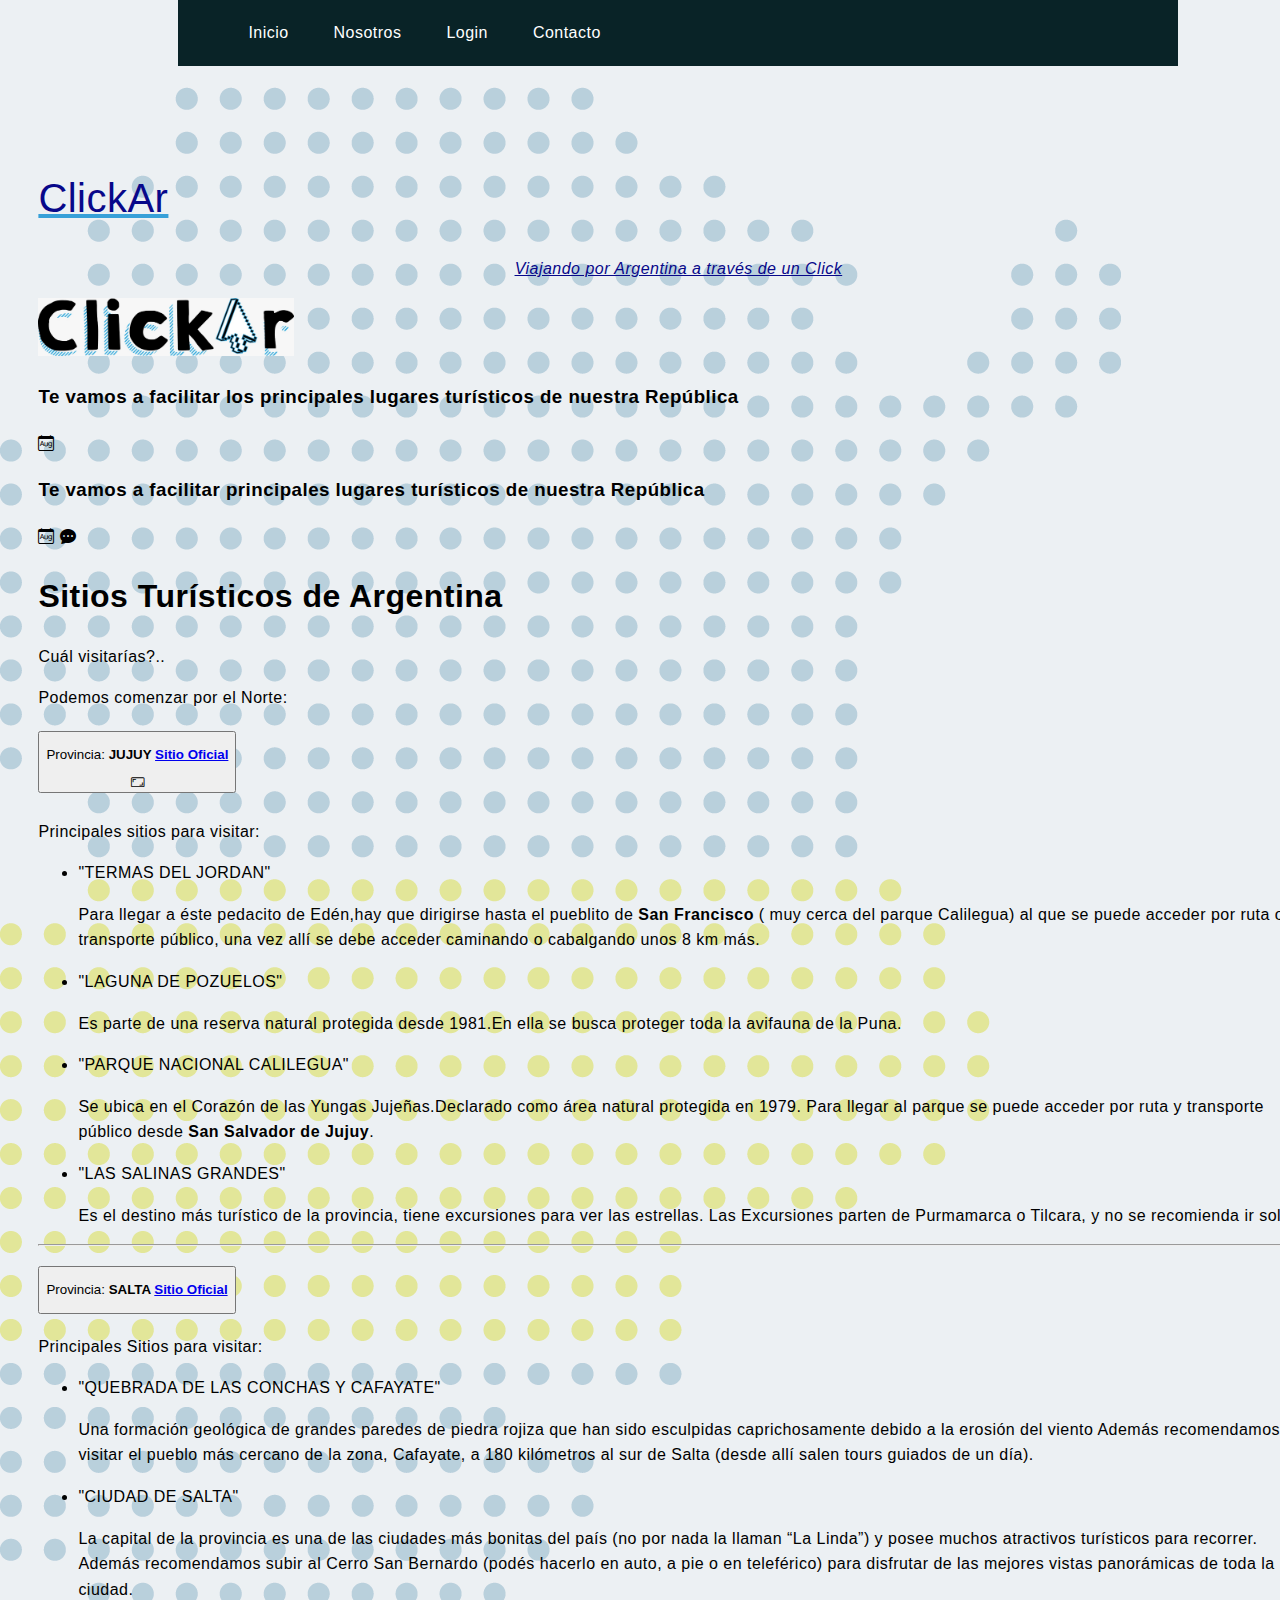
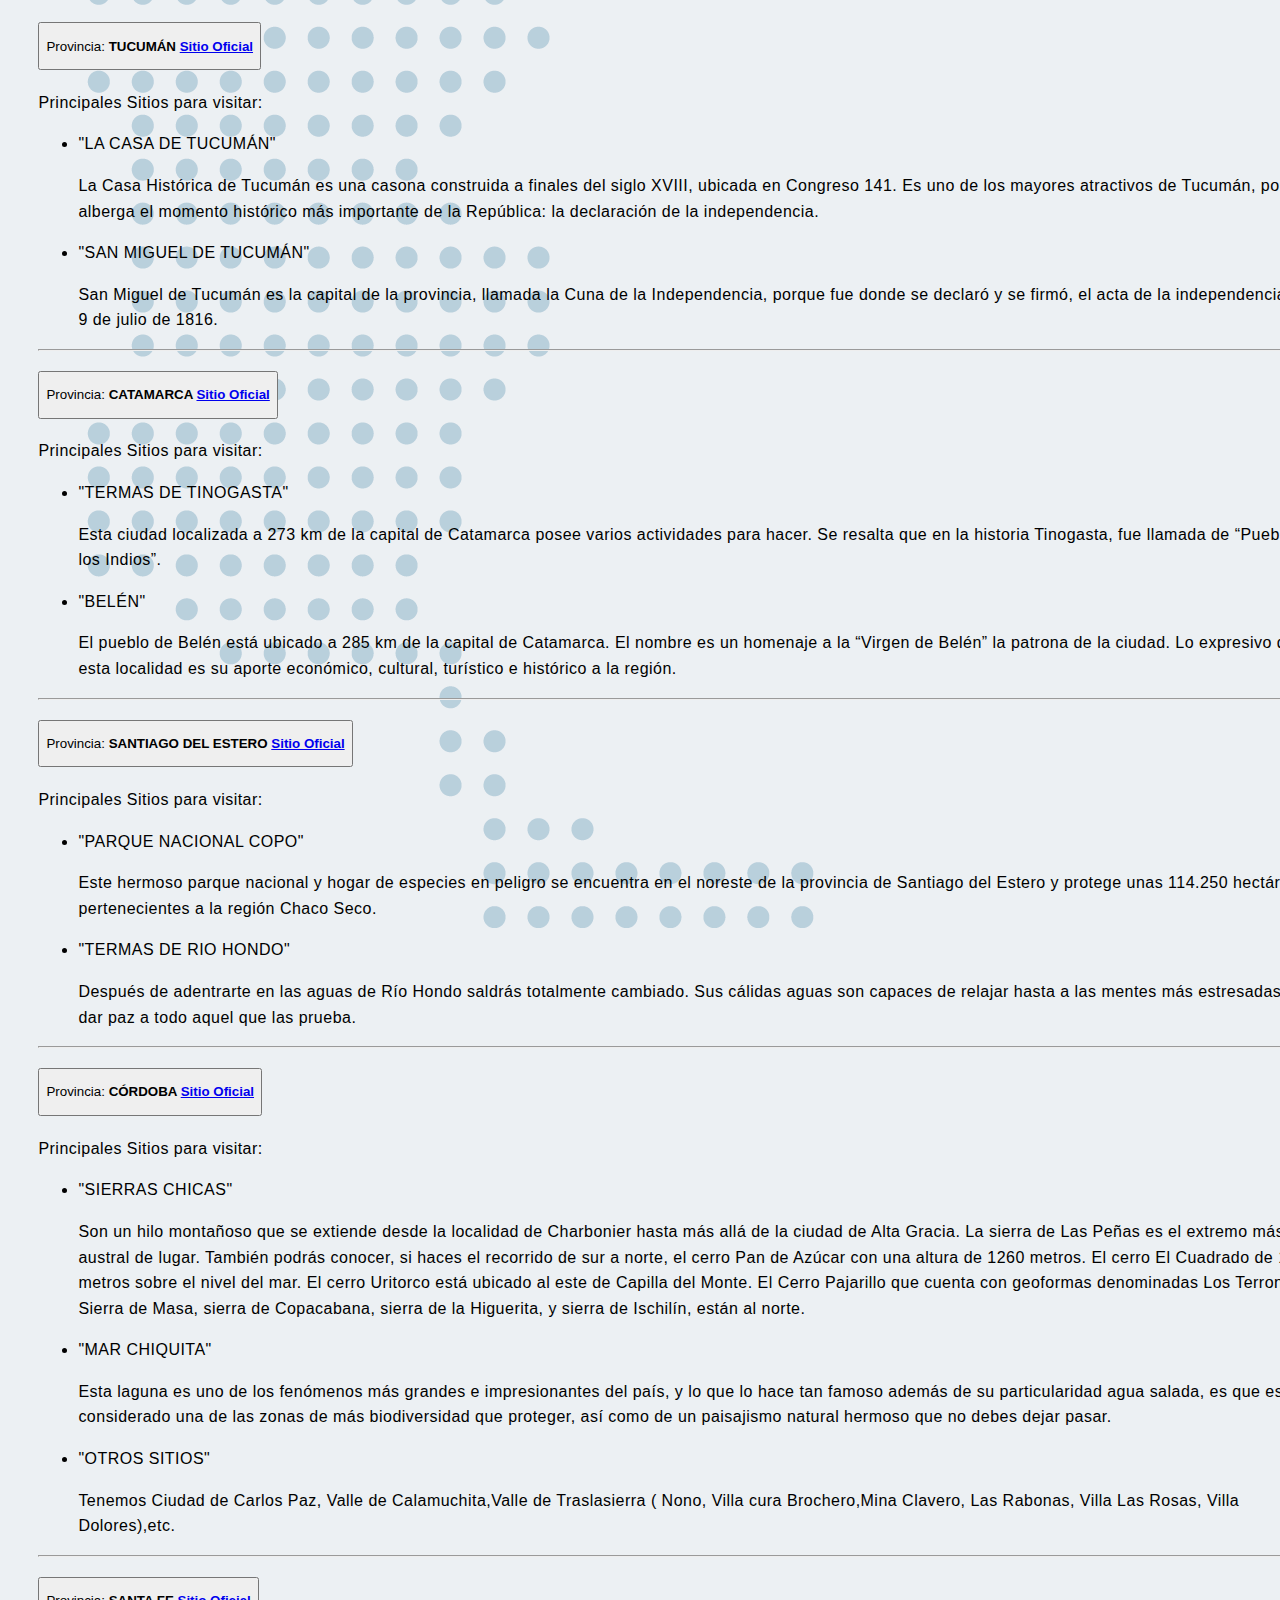
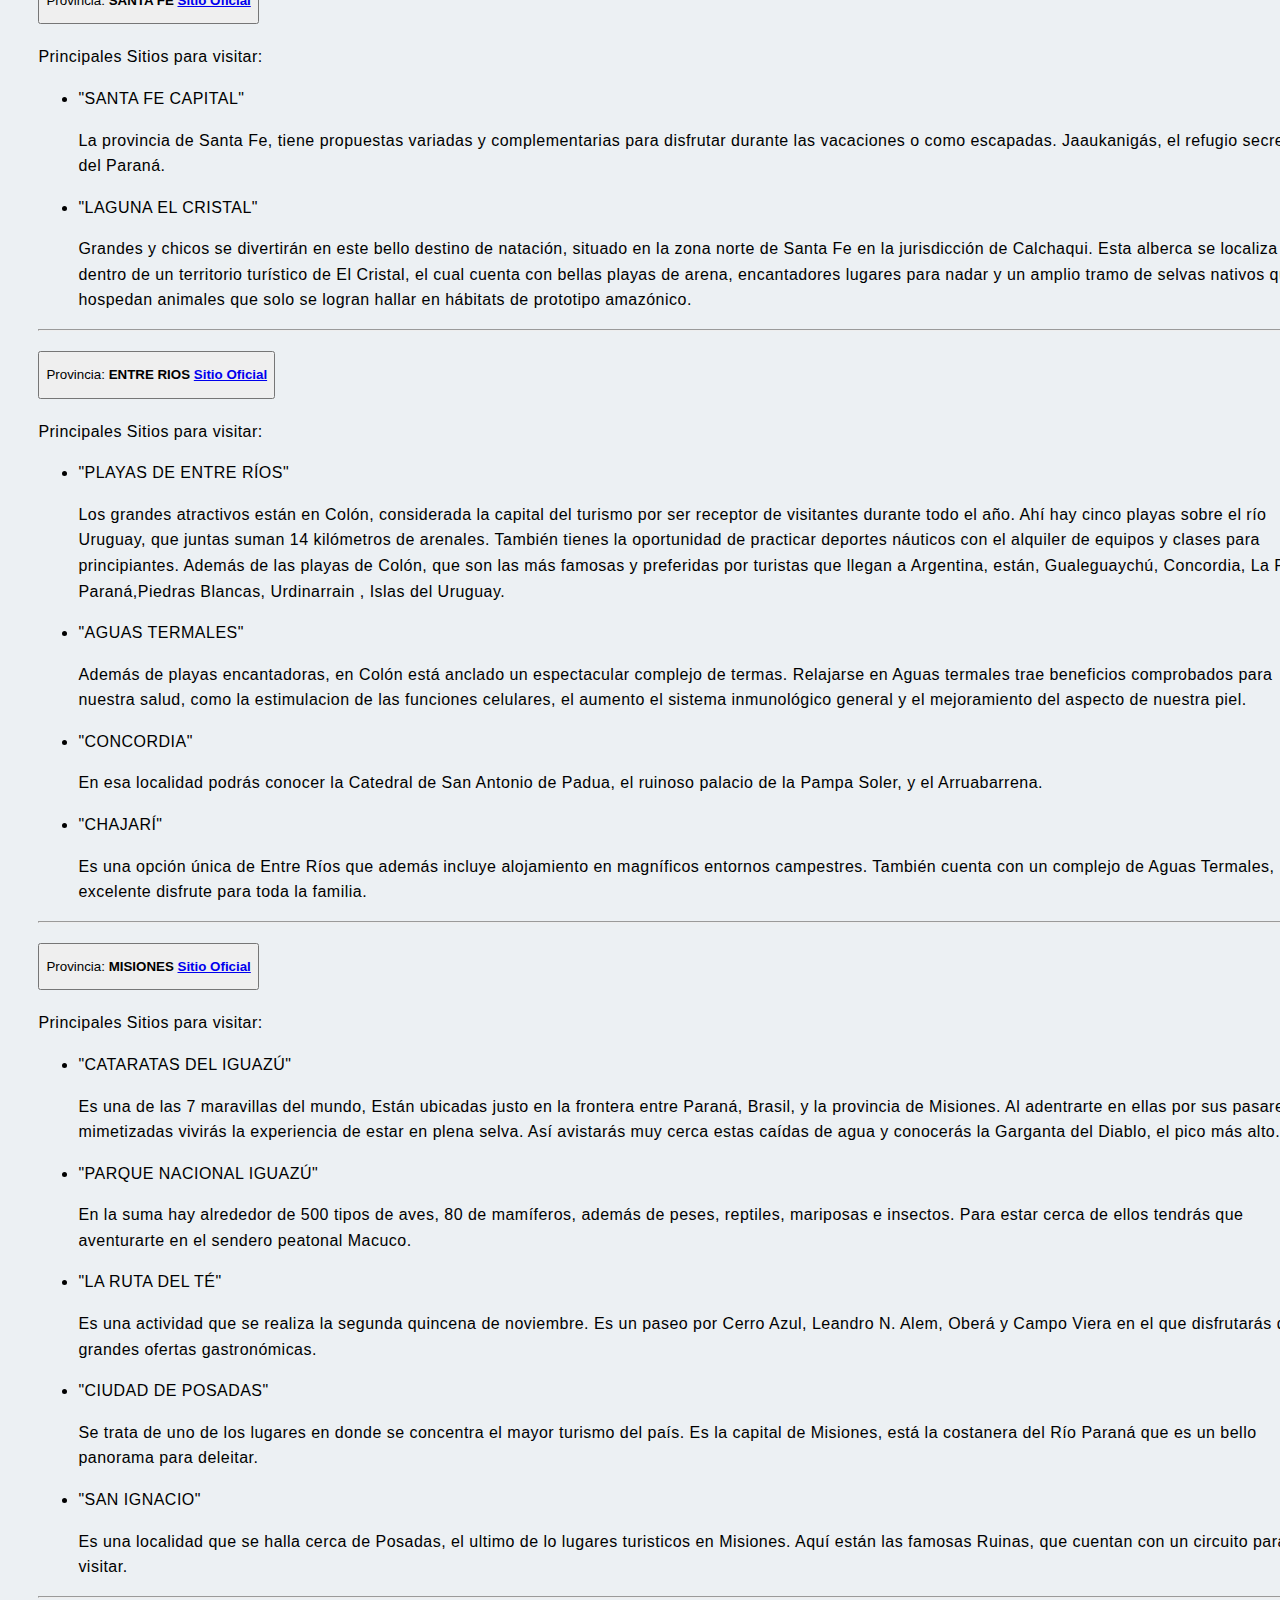
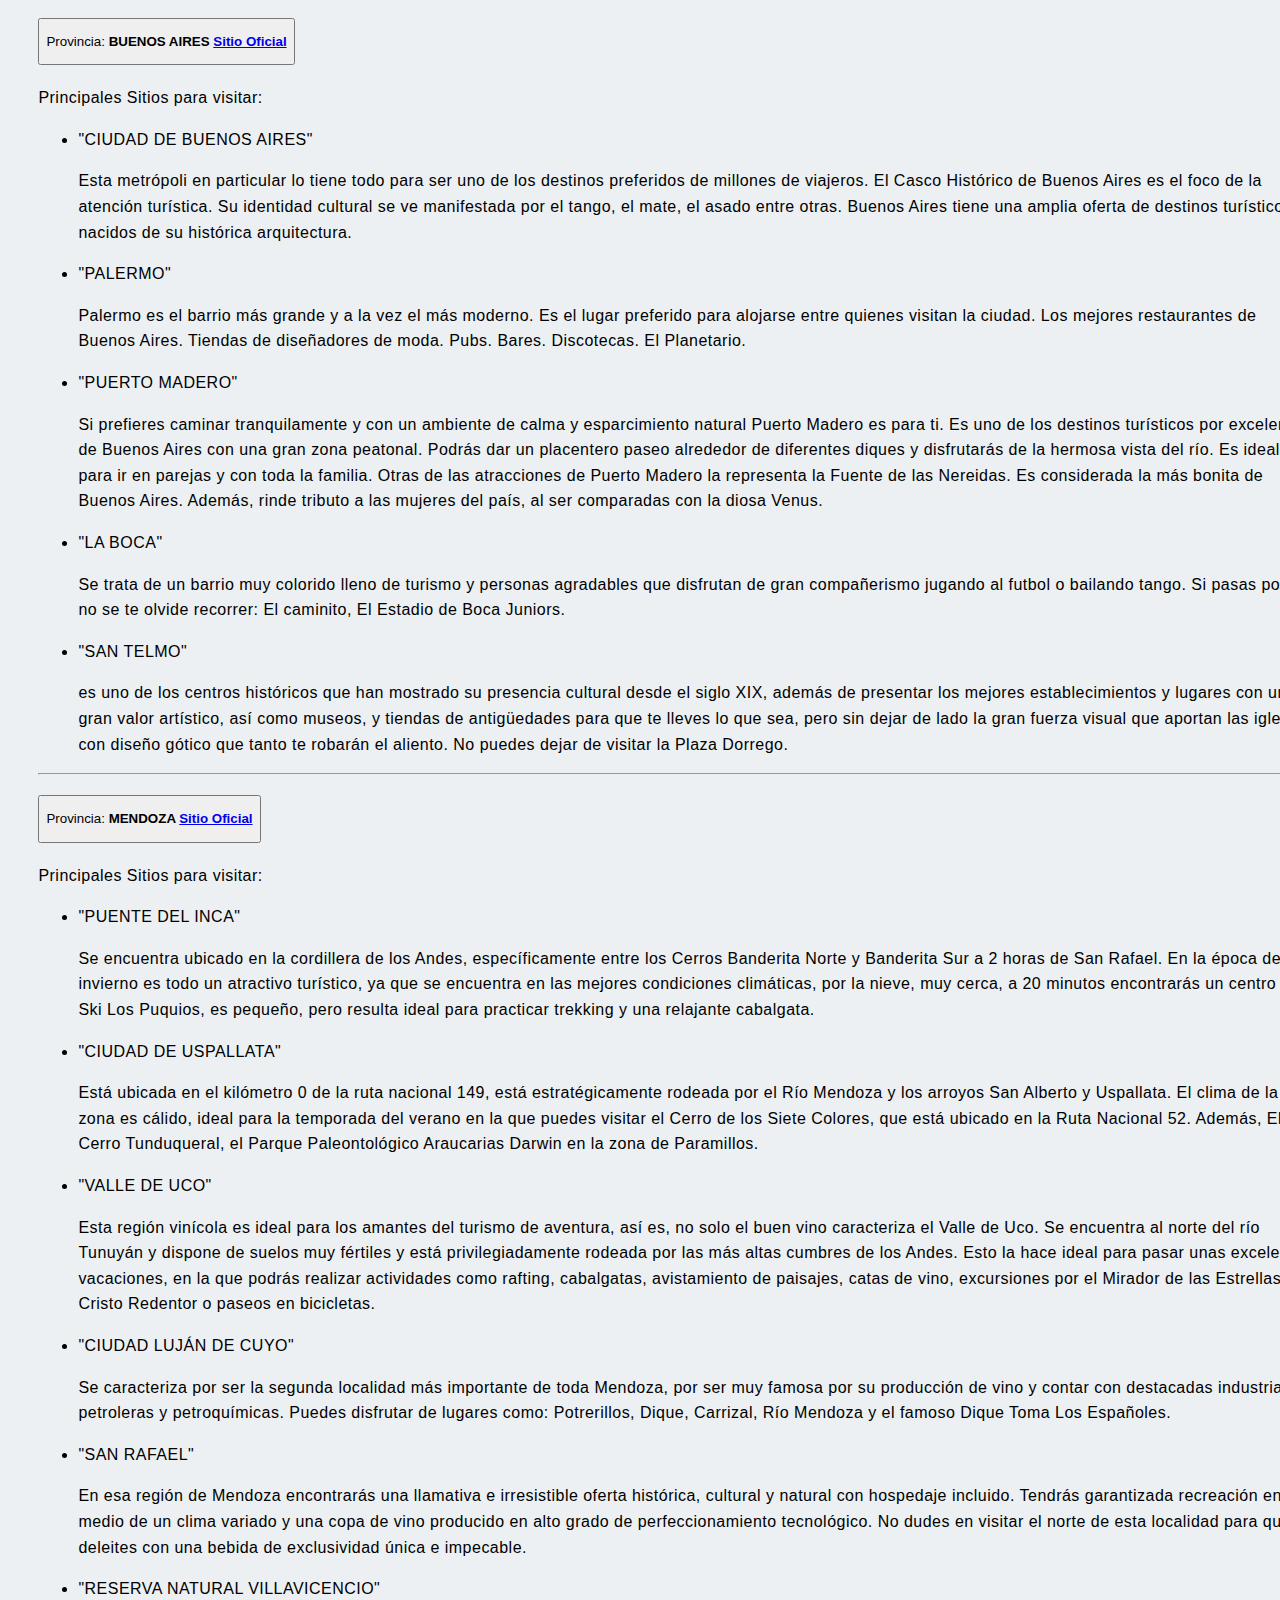
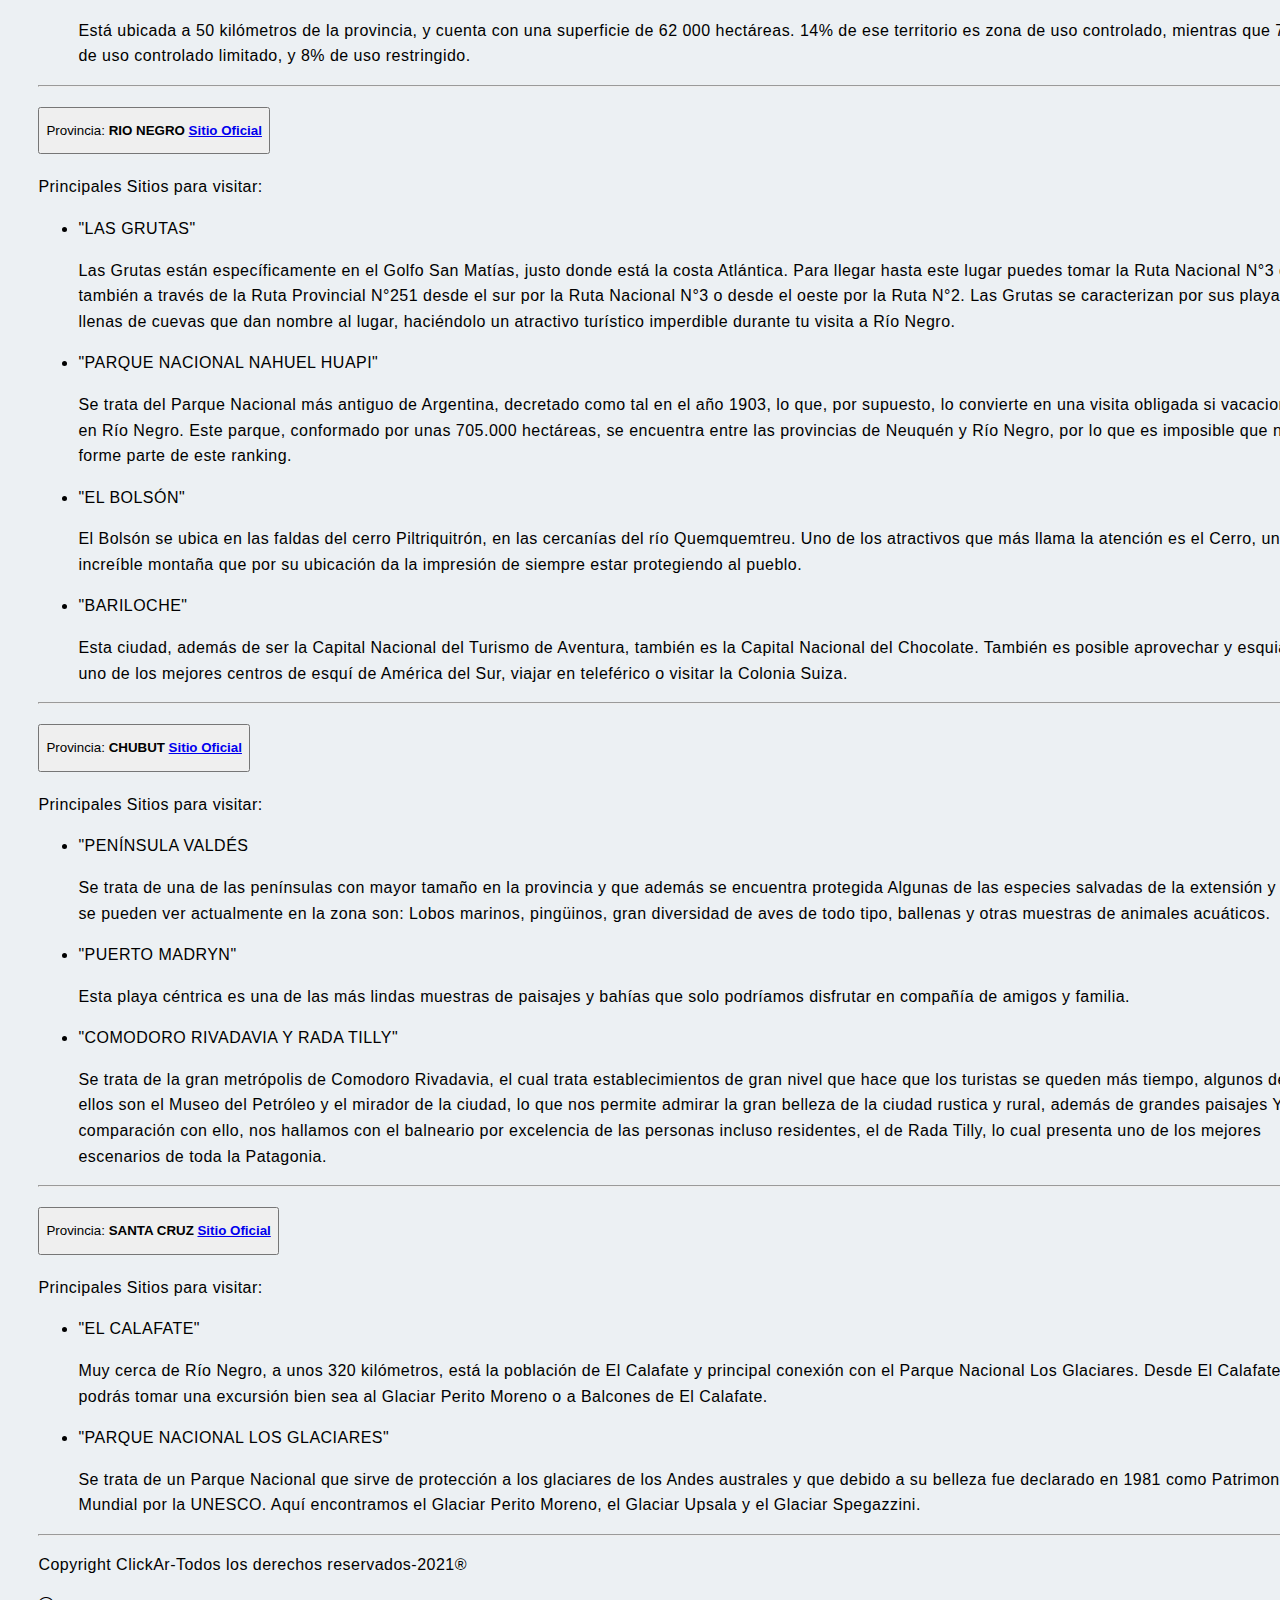
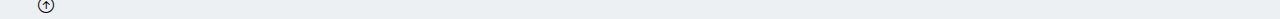
==== commit 738ff12d: "se actualizan los archivos" ====
--- a/index.html
+++ b/index.html
@@ -1,5 +1,12 @@
 <!DOCTYPE html>
 <html lang="en">
+<head> 
+    <meta charset="UTF-8">
+    <meta http-equiv="X-UA-Compatible" content="IE=edge">
+    <meta name="viewport" content="width=device-width, initial-scale=1.0">
+    <meta name="description" content="Conocé los principales destinos turísticos de la Argentina">
+    <meta name="keywords" content="turismo, Argentina">
+
 <head>
     <meta charset="UTF-8">
     <meta http-equiv="X-UA-Compatible" content="IE=edge">
@@ -18,8 +25,10 @@
     <link rel="stylesheet" href="https://cdn.jsdelivr.net/npm/bootstrap-icons@1.6.1/font/bootstrap-icons.css">
 
     <link rel="icon" href="img/favicon.ico">
-
-    
+</head>
+
+<body>
+  <header>
 
     
 
@@ -33,11 +42,13 @@
           <li><a href="index.html">Inicio</a></li>
           <li><a href="nosotros.html">Nosotros</a></li>
           <li><a href="login.html">Login</a></li>
+          <li><a href="contacto.html">Contacto</a></li>
         </ul> 
       </nav>
 
-      
-
+  
+        </ul> 
+      </nav>
 
    <header>
     <div  class="clickar">
@@ -53,6 +64,7 @@
 
 </div>
 
+<h3>Te vamos a facilitar los principales lugares turísticos de nuestra República</h3><i class="bi bi-calendar-month"></i>
 <h3>Te vamos a facilitar principales lugares turísticos de nuestra República</h3><i class="bi bi-calendar-month"></i>
 <i class="bi bi-chat-dots-fill"></i>
 
@@ -674,9 +686,7 @@
       </div>
     </div>
   
-   
-    
-
+     </hr>
      <hr/>
 
     </div>
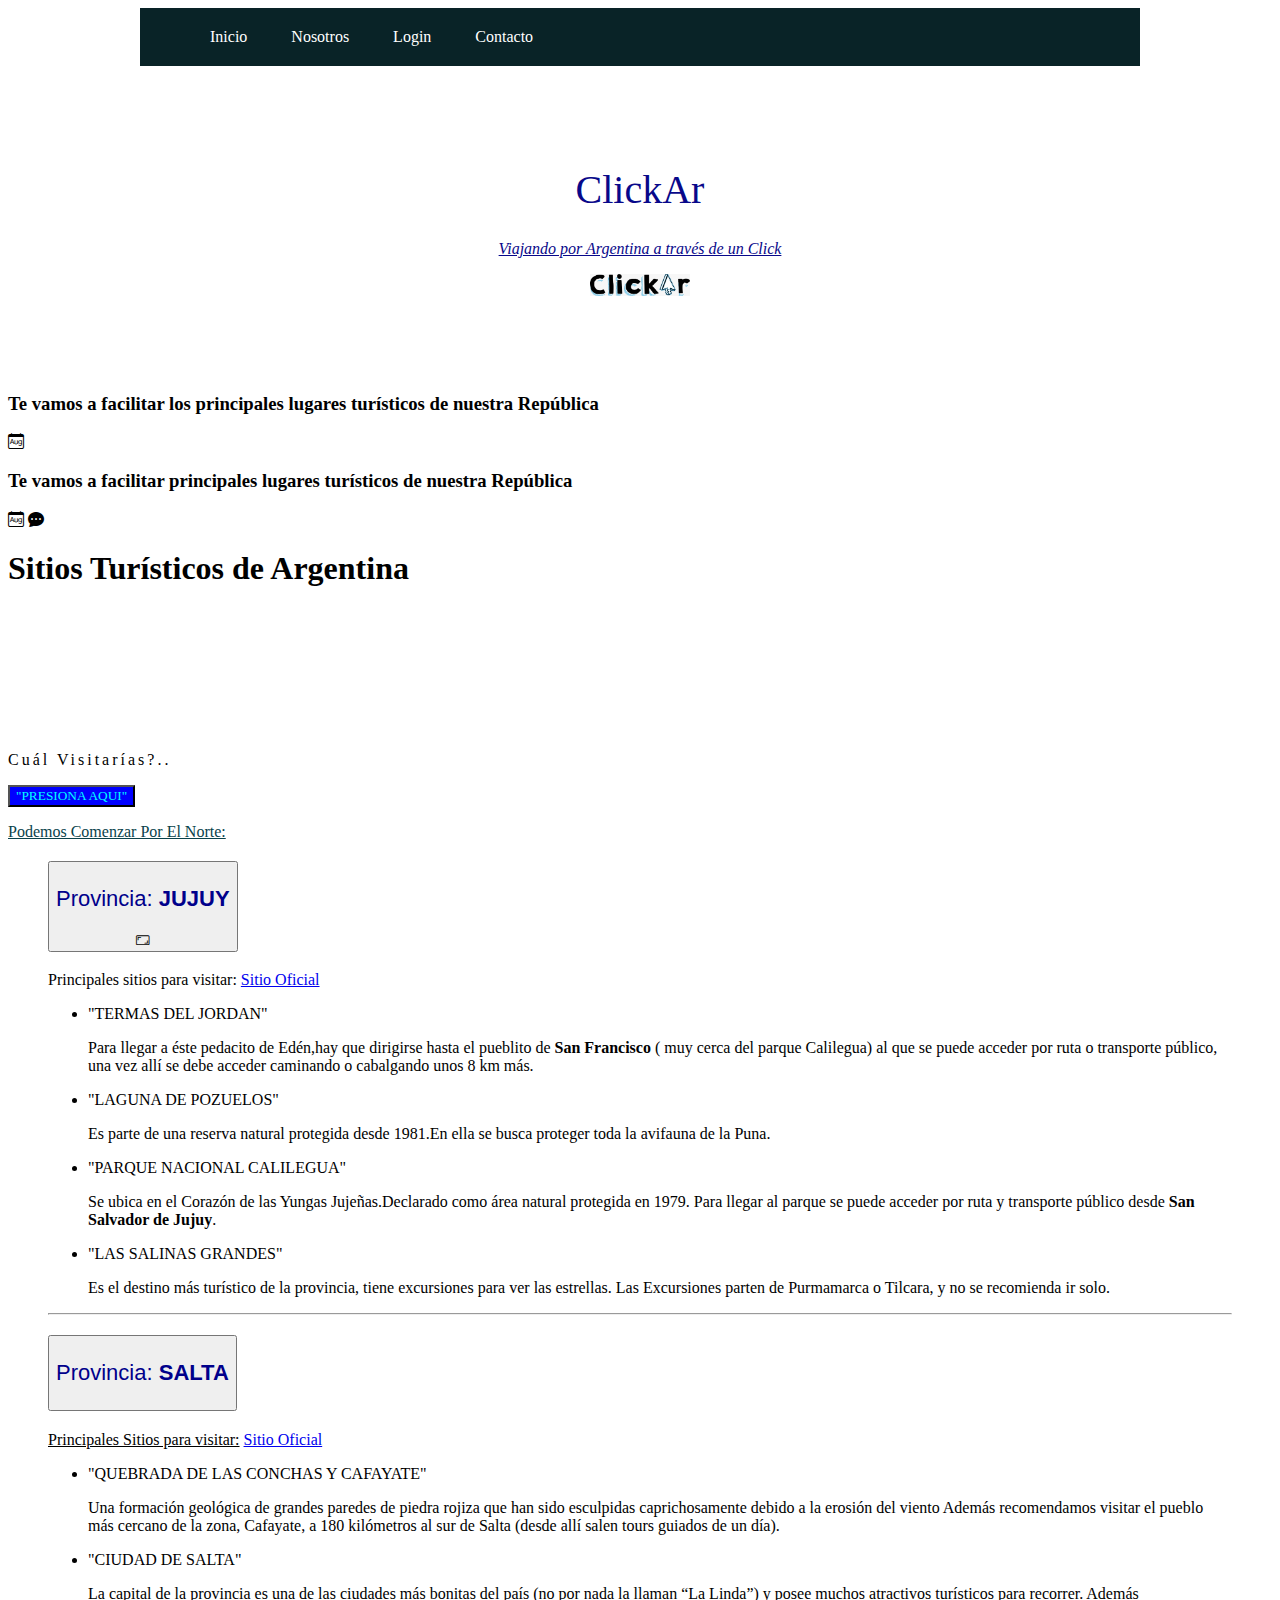
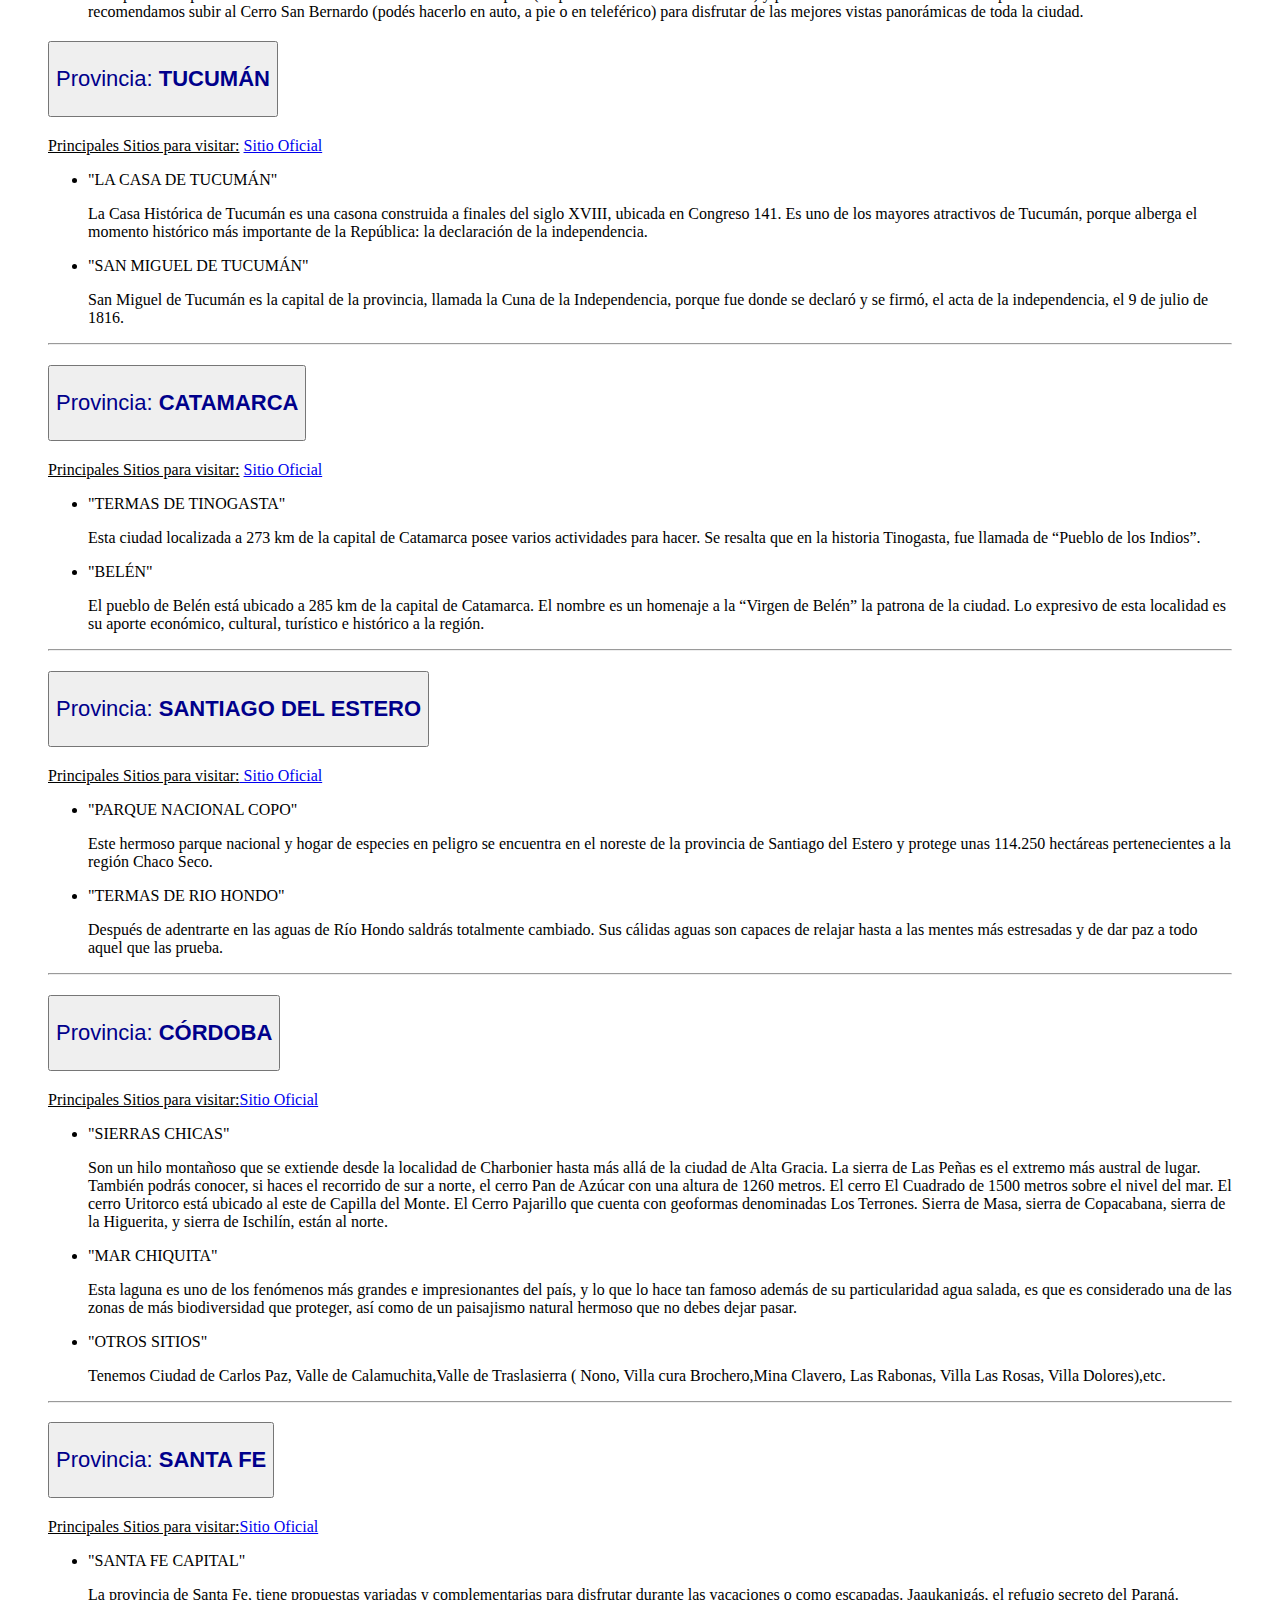
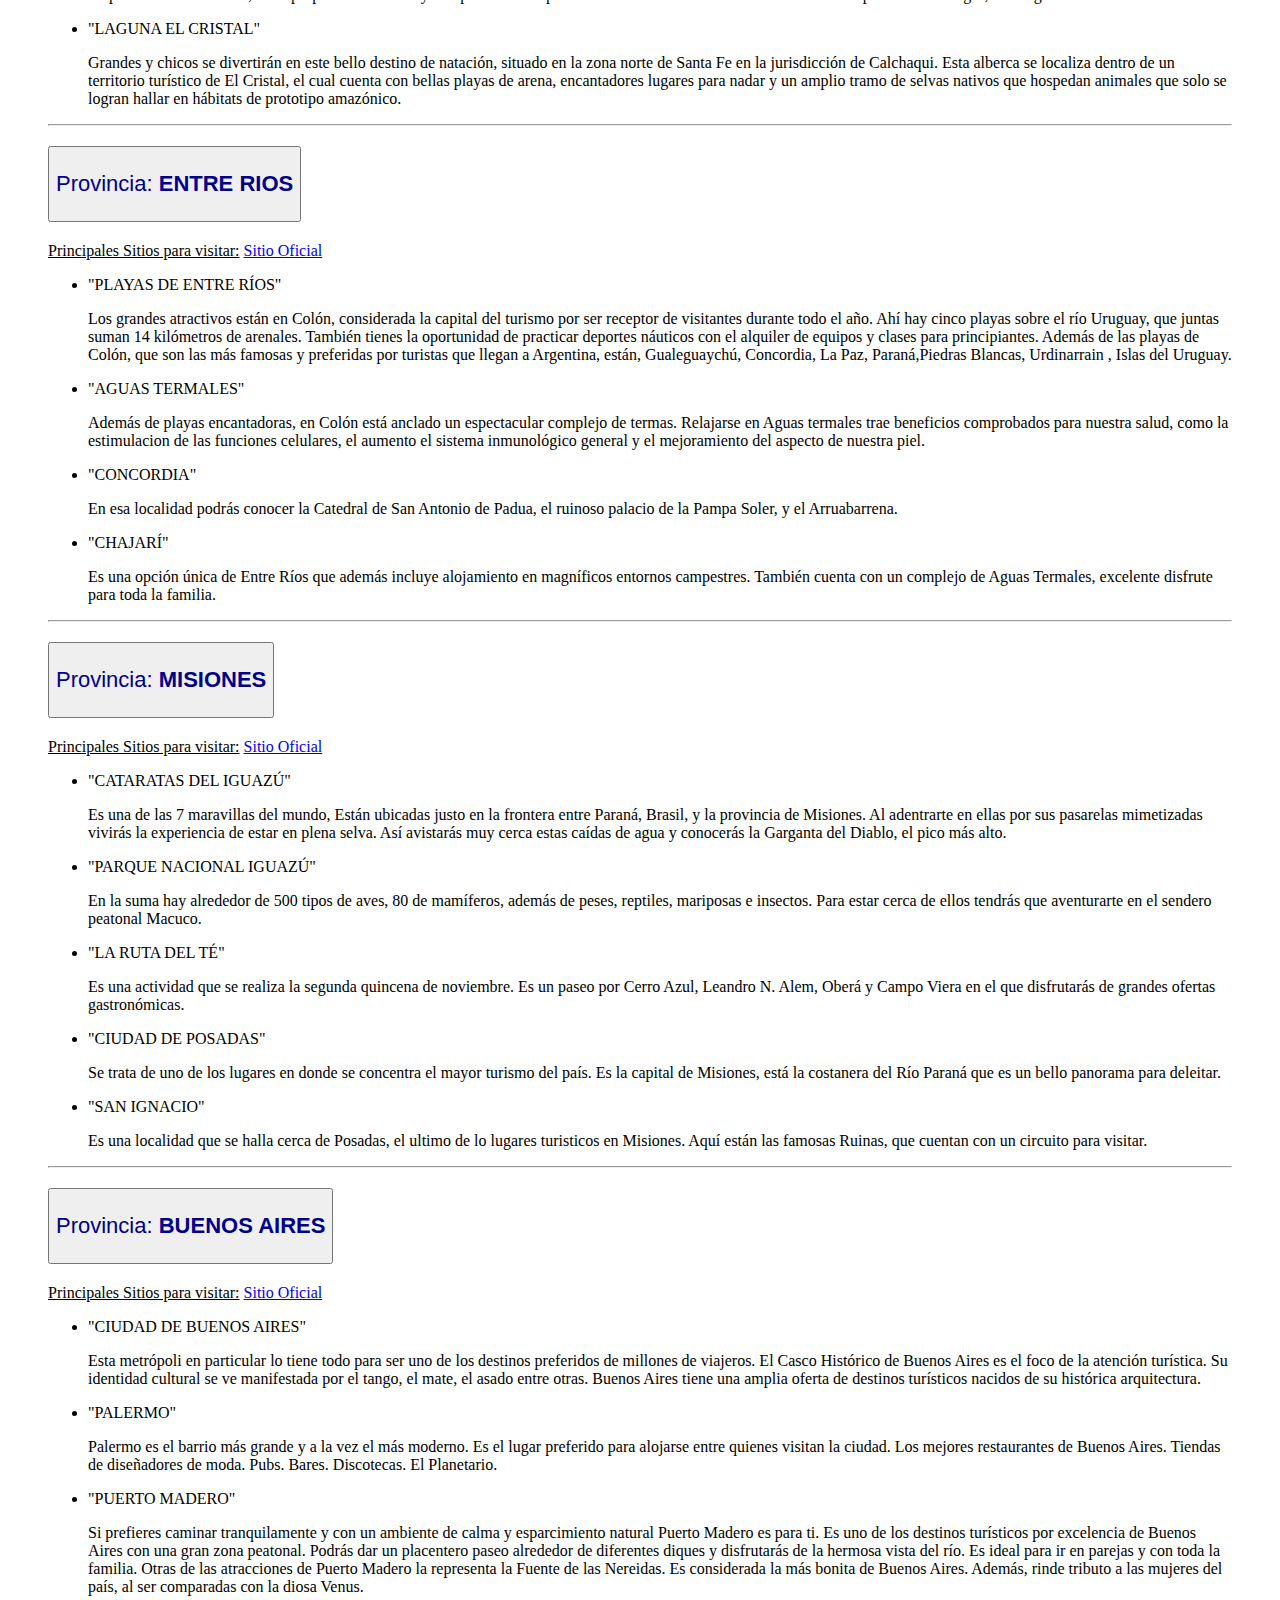
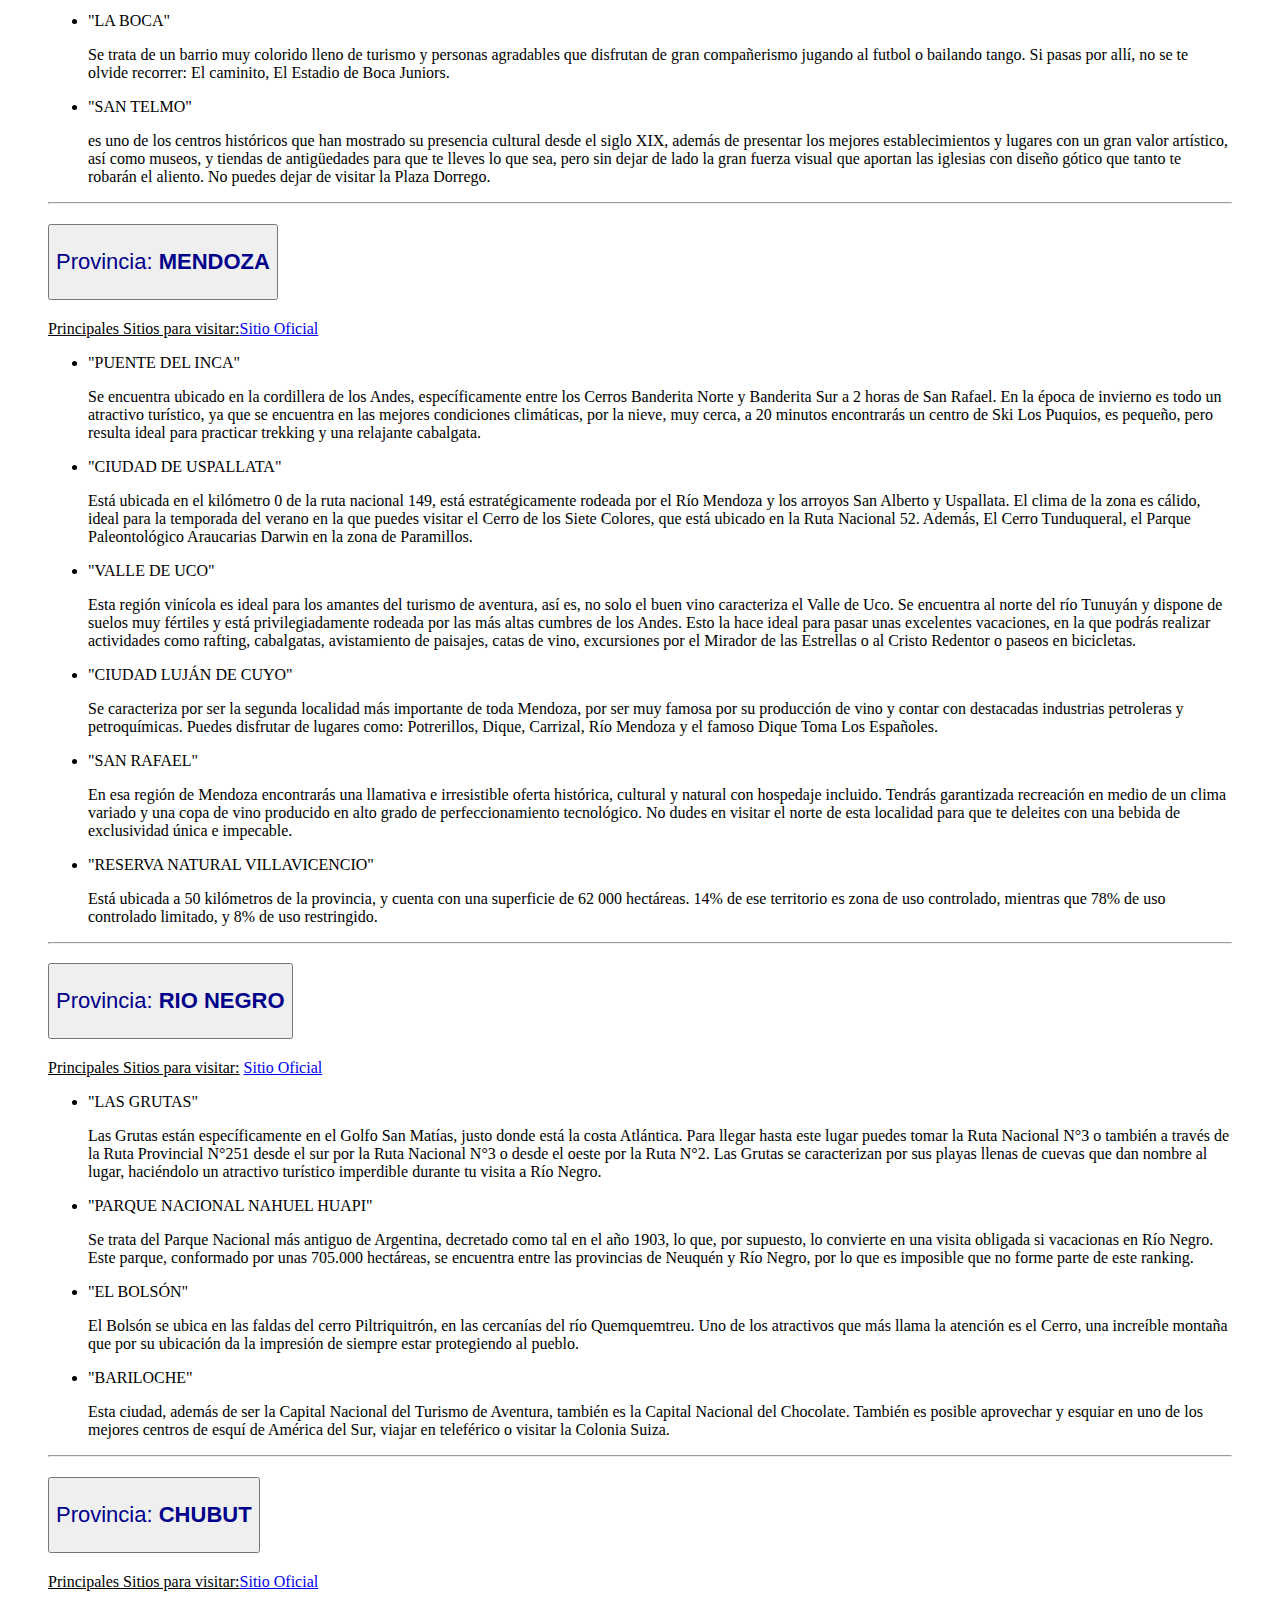
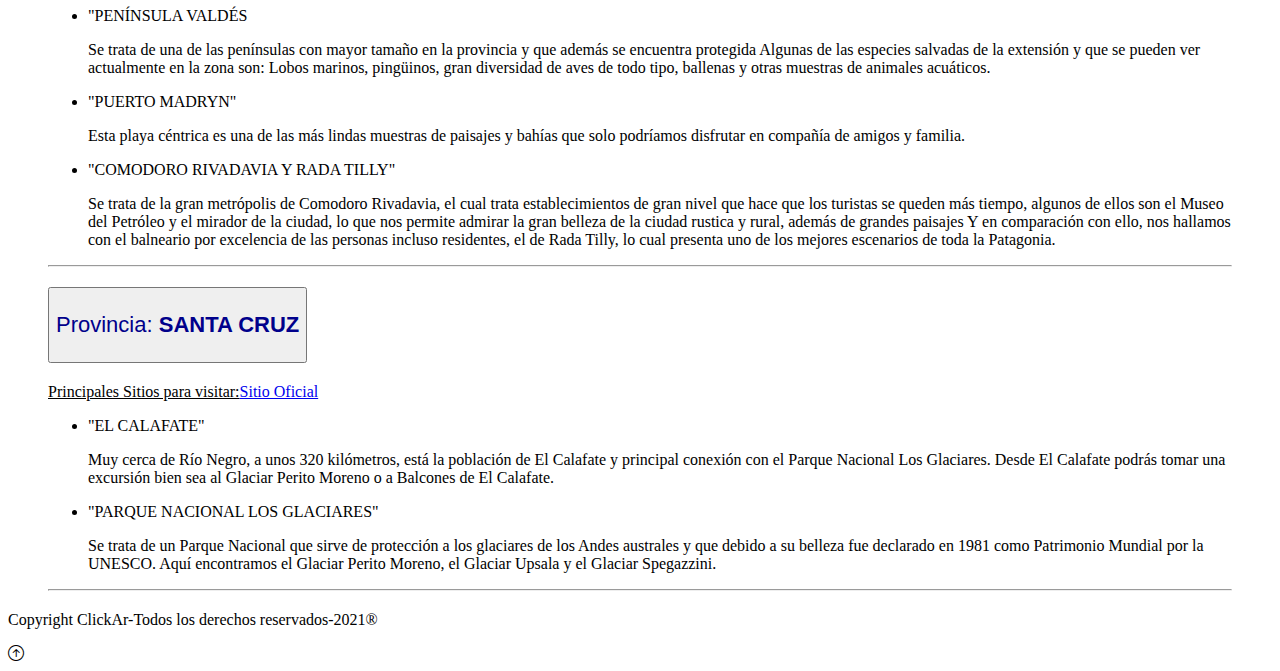
==== commit d2776426: "subiendo actualizaciones index" ====
--- a/index.html
+++ b/index.html
@@ -55,7 +55,7 @@
       <h1 class="titulo">ClickAr</h1>
       <p class="subtitulo">Viajando por Argentina a través de un Click</p>
     </div>     
-
+   
    </header>
   
 
@@ -70,9 +70,15 @@
 
 <section>
   <aside>
+
+   
   
     <h1>Sitios Turísticos de Argentina </h1>
-    <p class="question">Cuál visitarías?..</p>
+    <div id="findeano">
+
+    </div>
+
+    <p class="question">Cuál visitarías?..</p> <button id="alertauno">"PRESIONA AQUI"</button>
     <p class="comienzo">Podemos comenzar por el Norte:</p>
 
     <div class="container-fluid"> 
@@ -85,13 +91,13 @@
       <div class="accordion-item">
         <h2 class="accordion-header" id="headingOne">
           <button class="accordion-button" type="button" data-bs-toggle="collapse" data-bs-target="#collapseOne" aria-expanded="true" aria-controls="collapseOne">
-             <p class="provincia">Provincia: <strong>JUJUY <a class="btn btn-info margin-left-5" href="http://jujuy.gob.ar/home/" target="_blank">Sitio Oficial</a></strong> </p>
+             <p class="provincia">Provincia: <strong id="jujuy">JUJUY </strong> </p>
              <i class="bi bi-aspect-ratio"></i>
           </button>
         </h2>
         <div id="collapseOne" class="accordion-collapse collapse show" aria-labelledby="headingOne" data-bs-parent="#accordionExample">
           <div class="accordion-body">
-            <p>Principales sitios para visitar: 
+            <p>Principales sitios para visitar: <span><a class="btn btn-info margin-left-5" href="http://jujuy.gob.ar/home/" target="_blank">Sitio Oficial</a></span>
                        <ul>
                          <li> <span class="text-primary">"TERMAS DEL JORDAN"</span> </li>
                          <p>Para llegar a éste pedacito de Edén,hay que dirigirse hasta el 
@@ -125,13 +131,13 @@
     <div class="accordion-item">
       <h2 class="accordion-header" id="headingTwo">
         <button class="accordion-button collapsed" type="button" data-bs-toggle="collapse" data-bs-target="#collapseTwo" aria-expanded="false" aria-controls="collapseTwo">
-         <p class="provincia">Provincia: <strong>SALTA <a class="btn btn-info margin-left-5" href="https://www.salta.gob.ar/" target="_blank">Sitio Oficial</a></strong></p>         
+         <p class="provincia">Provincia: <strong id="salta">SALTA </strong></p>         
   
         </button>
       </h2>
       <div id="collapseTwo" class="accordion-collapse collapse" aria-labelledby="headingTwo" data-bs-parent="#accordionExample">
         <div class="accordion-body">
-          <p> <span class="principales">Principales Sitios para visitar:</span>
+          <p> <span class="principales">Principales Sitios para visitar:</span> <span><a class="btn btn-info margin-left-5" href="https://www.salta.gob.ar/" target="_blank">Sitio Oficial</a></span>
                      <ul>
                        <li><span class="text-primary">"QUEBRADA DE LAS CONCHAS Y CAFAYATE" </span> </li>
                        <P>Una formación geológica de grandes paredes de piedra rojiza que han sido esculpidas caprichosamente debido a la erosión del viento
@@ -152,14 +158,14 @@
     <div class="accordion-item">
       <h2 class="accordion-header" id="headingThree">
         <button class="accordion-button collapsed" type="button" data-bs-toggle="collapse" data-bs-target="#collapseThree" aria-expanded="false" aria-controls="collapseThree">
-         <p class="provincia">Provincia: <strong>TUCUMÁN <a class="btn btn-info margin-left-5" href="https://www.tucuman.gob.ar/" target="_blank">Sitio Oficial</a></strong>  </p>        
+         <p class="provincia">Provincia: <strong id="tucuman">TUCUMÁN </strong>  </p>        
   
         </button>
       </h2>
       <div id="collapseThree" class="accordion-collapse collapse" aria-labelledby="headingThree" data-bs-parent="#accordionExample">
         <div class="accordion-body">
           
-    <p><span class="principales">Principales Sitios para visitar:</span>
+    <p><span class="principales">Principales Sitios para visitar:</span> <span><a class="btn btn-info margin-left-5" href="https://www.tucuman.gob.ar/" target="_blank">Sitio Oficial</a></span>
                    <ul>
                      <li> <span class="text-primary">"LA CASA DE TUCUMÁN"</span>  </li>
                      <p>La Casa Histórica de Tucumán es una casona construida a finales del siglo XVIII, ubicada en Congreso 141.
@@ -188,12 +194,12 @@
        <div class="accordion-item">
         <h2 class="accordion-header" id="headingFour">
           <button class="accordion-button collapsed" type="button" data-bs-toggle="collapse" data-bs-target="#collapseFour" aria-expanded="false" aria-controls="collapseFour">
-           <p class="provincia">Provincia: <strong> CATAMARCA <a class="btn btn-info margin-left-5" href="https://portal.catamarca.gob.ar/ui/" target="_blank">Sitio Oficial </a></strong> </p>
+           <p class="provincia">Provincia: <strong id="catamarca"> CATAMARCA </strong> </p>
           </button>
         </h2>
         <div id="collapseFour" class="accordion-collapse collapse" aria-labelledby="headingFour" data-bs-parent="#accordionExample">
           <div class="accordion-body">
-          <p><span class="principales">Principales Sitios para visitar:</span>
+          <p><span class="principales">Principales Sitios para visitar:</span> <span><a class="btn btn-info margin-left-5" href="https://portal.catamarca.gob.ar/ui/" target="_blank">Sitio Oficial </a></span>
                     <ul>
                       <li> <span class="text-primary">"TERMAS DE TINOGASTA"</span> </li>
                       <p>Esta ciudad localizada a 273 km de la capital de Catamarca posee varios actividades para hacer. 
@@ -219,13 +225,13 @@
          <div class="accordion-item">
           <h2 class="accordion-header" id="headingFive">
             <button class="accordion-button collapsed" type="button" data-bs-toggle="collapse" data-bs-target="#collapseFive" aria-expanded="false" aria-controls="collapseFive">
-              <p class="provincia">Provincia: <strong> SANTIAGO DEL ESTERO <a class="btn btn-info margin-left-5" href="http://www.sde.gov.ar/" target="_blank"> Sitio Oficial</a></strong> </p> 
+              <p class="provincia">Provincia: <strong id="santiago"> SANTIAGO DEL ESTERO </strong> </p> 
       
             </button>
           </h2>
           <div id="collapseFive" class="accordion-collapse collapse" aria-labelledby="headingFive" data-bs-parent="#accordionExample">
             <div class="accordion-body">
-             <p><span class="principales">Principales Sitios para visitar:</span>
+             <p><span class="principales">Principales Sitios para visitar:</span><span><a class="btn btn-info margin-left-5" href="http://www.sde.gov.ar/" target="_blank"> Sitio Oficial</a></span>
                       <ul>
                          <li> <span class="text-primary">"PARQUE NACIONAL COPO"</span> </li>
                          <p>Este hermoso parque nacional y hogar de especies en peligro se encuentra en el noreste de la provincia de Santiago del Estero
@@ -252,14 +258,14 @@
          <div class="accordion-item">
           <h2 class="accordion-header" id="headingSix">
             <button class="accordion-button collapsed" type="button" data-bs-toggle="collapse" data-bs-target="#collapseSix" aria-expanded="false" aria-controls="collapseSix">
-              <p class="provincia">Provincia: <strong>CÓRDOBA <a class="btn btn-info margin-left-5" href="https://www.cba.gov.ar/" target="_blank">Sitio Oficial</a></strong> </p>
+              <p class="provincia">Provincia: <strong id="cordoba">CÓRDOBA </strong> </p>
       
             </button>
           </h2>
           <div id="collapseSix" class="accordion-collapse collapse" aria-labelledby="headingSix" data-bs-parent="#accordionExample">
             <div class="accordion-body">
                  
-             <p><span class="principales">Principales Sitios para visitar:</span>
+             <p><span class="principales">Principales Sitios para visitar:</span><span><a class="btn btn-info margin-left-5" href="https://www.cba.gov.ar/" target="_blank">Sitio Oficial</a></span>
                    <ul>
                        <li> <span class="text-primary"> "SIERRAS CHICAS"</span> </li>
                        <p>Son un hilo montañoso que se extiende desde la localidad de Charbonier hasta más allá de la ciudad de Alta Gracia.
@@ -305,14 +311,14 @@
         <div class="accordion-item">
           <h2 class="accordion-header" id="headingSeven">
             <button class="accordion-button collapsed" type="button" data-bs-toggle="collapse" data-bs-target="#collapseSeven" aria-expanded="false" aria-controls="collapseSeven">
-               <p class="provincia">Provincia: <strong>SANTA FE <a class="btn btn-info margin-left-5" href="https://www.santafe.gov.ar/" target="_blank">Sitio Oficial</a></strong> </p>
+               <p class="provincia">Provincia: <strong id="santafe">SANTA FE </strong> </p>
       
             </button>
           </h2>
           <div id="collapseSeven" class="accordion-collapse collapse" aria-labelledby="headingSeven" data-bs-parent="#accordionExample">
             <div class="accordion-body">
                  
-               <p> <span class="principales">Principales Sitios para visitar:</span>
+               <p> <span class="principales">Principales Sitios para visitar:</span><span><a class="btn btn-info margin-left-5" href="https://www.santafe.gov.ar/" target="_blank">Sitio Oficial</a></span>
                 <ul>
                     <li> <span class="text-primary">"SANTA FE CAPITAL"</span> </li>
                     <p>La provincia de Santa Fe,
@@ -342,14 +348,14 @@
   <div class="accordion-item">
     <h2 class="accordion-header" id="headingEigth">
       <button class="accordion-button collapsed" type="button" data-bs-toggle="collapse" data-bs-target="#collapseEigth" aria-expanded="false" aria-controls="collapseEigth">
-        <p class="provincia">Provincia: <strong>ENTRE RIOS <a class="btn btn-info margin-left-5" href="https://www.entrerios.gov.ar/portal/" target="_blank">Sitio Oficial</a></strong> </p> 
+        <p class="provincia">Provincia: <strong id="entrerios">ENTRE RIOS </strong> </p> 
 
       </button>
     </h2>
     <div id="collapseEigth" class="accordion-collapse collapse" aria-labelledby="headingEigth" data-bs-parent="#accordionExample">
       <div class="accordion-body">
            
-            <P><span class="principales">Principales Sitios para visitar:</span>
+            <P><span class="principales">Principales Sitios para visitar:</span> <span><a class="btn btn-info margin-left-5" href="https://www.entrerios.gov.ar/portal/" target="_blank">Sitio Oficial</a></span>
               <ul>
                    <li> <span class="text-primary">"PLAYAS DE ENTRE RÍOS"</span> </li>
                     <p>Los grandes atractivos están en Colón, considerada la capital del turismo por ser receptor de visitantes durante todo el año.
@@ -390,14 +396,14 @@
        <div class="accordion-item">
         <h2 class="accordion-header" id="headingNine">
           <button class="accordion-button collapsed" type="button" data-bs-toggle="collapse" data-bs-target="#collapseNine" aria-expanded="false" aria-controls="collapseNine">
-         <p class="provincia">Provincia: <strong>MISIONES <a class="btn btn-info margin-left-5" href="https://misiones.gob.ar/" target="_blank">Sitio Oficial</a></strong> </p>    
+         <p class="provincia">Provincia: <strong id="misiones">MISIONES </strong> </p>    
     
           </button>
         </h2>
         <div id="collapseNine" class="accordion-collapse collapse" aria-labelledby="headingNine" data-bs-parent="#accordionExample">
           <div class="accordion-body">
                
-              <p><span class="principales">Principales Sitios para visitar:</span>
+              <p><span class="principales">Principales Sitios para visitar:</span> <span><a class="btn btn-info margin-left-5" href="https://misiones.gob.ar/" target="_blank">Sitio Oficial</a></span>
              <ul>
                  <li> <span class="text-primary">"CATARATAS DEL IGUAZÚ"</span> </li>
                  <p>Es una de las 7 maravillas del mundo, 
@@ -443,14 +449,14 @@
           <h2 class="accordion-header" id="headingTen">
             <button class="accordion-button collapsed" type="button" data-bs-toggle="collapse" data-bs-target="#collapseTen" aria-expanded="false" aria-controls="collapseTen">
             
-          <p class="provincia"> Provincia: <strong>BUENOS AIRES <a class="btn btn-info margin-left-5" href="https://www.gba.gob.ar/">Sitio Oficial</a></strong> </p>
+          <p class="provincia"> Provincia: <strong id="buenosaires">BUENOS AIRES </strong> </p>
       
             </button>
           </h2>
           <div id="collapseTen" class="accordion-collapse collapse" aria-labelledby="headingTen" data-bs-parent="#accordionExample">
             <div class="accordion-body">
                  
-                <p><span class="principales">Principales Sitios para visitar:</span>
+                <p><span class="principales">Principales Sitios para visitar:</span> <span><a class="btn btn-info margin-left-5" href="https://www.gba.gob.ar/">Sitio Oficial</a></span>
                      <ul>
                           <li> <span class="text-primary">"CIUDAD DE BUENOS AIRES"</span> </li>
                            <p>Esta metrópoli en particular lo tiene todo para ser uno de los destinos preferidos de millones de viajeros.
@@ -504,13 +510,13 @@
        <div class="accordion-item">
         <h2 class="accordion-header" id="headingEleven">
           <button class="accordion-button collapsed" type="button" data-bs-toggle="collapse" data-bs-target="#collapseEleven" aria-expanded="false" aria-controls="collapseEleven">
-          <p class="provincia">Provincia: <strong>MENDOZA <a  class="btn btn-info margin-left-5" href="https://www.mendoza.gov.ar/" target="_blank">Sitio Oficial</a></strong> </p>
+          <p class="provincia">Provincia: <strong id="mendoza">MENDOZA </strong> </p>
       
           </button>
         </h2>
         <div id="collapseEleven" class="accordion-collapse collapse" aria-labelledby="headingEleven" data-bs-parent="#accordionExample">
           <div class="accordion-body">
-            <p><span class="principales">Principales Sitios para visitar:</span>
+            <p><span class="principales">Principales Sitios para visitar:</span><span><a  class="btn btn-info margin-left-5" href="https://www.mendoza.gov.ar/" target="_blank">Sitio Oficial</a></span>
                     <ul>
                        <li> <span class="text-primary"> "PUENTE DEL INCA"</span> </li>
                        <p>Se encuentra ubicado en la cordillera de los Andes,
@@ -566,14 +572,14 @@
        <div class="accordion-item">
         <h2 class="accordion-header" id="headingTwelve">
           <button class="accordion-button collapsed" type="button" data-bs-toggle="collapse" data-bs-target="#collapseTwelve" aria-expanded="false" aria-controls="collapseTwelve">
-         <P class="provincia">Provincia: <strong>RIO NEGRO <a class="btn btn-info margin-left-5" href="https://rionegro.gov.ar/" target="_blank">Sitio Oficial</a></strong> </P>
+         <P class="provincia">Provincia: <strong id="rionegro">RIO NEGRO </strong> </P>
       
           </button>
         </h2>
         <div id="collapseTwelve" class="accordion-collapse collapse" aria-labelledby="headingTwelve" data-bs-parent="#accordionExample">
           <div class="accordion-body">
          
-                <p><span class="principales">Principales Sitios para visitar:</span>
+                <p><span class="principales">Principales Sitios para visitar:</span> <span><a class="btn btn-info margin-left-5" href="https://rionegro.gov.ar/" target="_blank">Sitio Oficial</a></span>
            <ul>
             <li> <span class="text-primary">"LAS GRUTAS"</span> </li>
             <p>Las Grutas están específicamente en el Golfo San Matías, justo donde está la costa Atlántica.
@@ -614,13 +620,13 @@
       <div class="accordion-item">
         <h2 class="accordion-header" id="headingThirteen">
           <button class="accordion-button collapsed" type="button" data-bs-toggle="collapse" data-bs-target="#collapseThirteen" aria-expanded="false" aria-controls="collapseThirteen">
-          <p class="provincia">Provincia: <strong>CHUBUT <a class="btn btn-info margin-left-5" href="http://www.chubut.gov.ar/site/inicio" target="_blank">Sitio Oficial</a></strong> </p>
+          <p class="provincia">Provincia: <strong id="chubut">CHUBUT </strong> </p>
       
           </button>
         </h2>
         <div id="collapseThirteen" class="accordion-collapse collapse" aria-labelledby="headingThirteen" data-bs-parent="#accordionExample">
           <div class="accordion-body">
-           <p><span class="principales">Principales Sitios para visitar:</span>
+           <p><span class="principales">Principales Sitios para visitar:</span><span><a class="btn btn-info margin-left-5" href="http://www.chubut.gov.ar/site/inicio" target="_blank">Sitio Oficial</a></span>
            <ul>
                 <li> <span class="text-primary">"PENÍNSULA VALDÉS</span> </li>
                 <p>Se trata de una de las penínsulas con mayor tamaño en la provincia y que además se encuentra protegida 
@@ -656,13 +662,13 @@
     <div class="accordion-item">
       <h2 class="accordion-header" id="headingFourteen">
         <button class="accordion-button collapsed" type="button" data-bs-toggle="collapse" data-bs-target="#collapseFourteen" aria-expanded="false" aria-controls="collapseFourteen">
-      <p class="provincia">Provincia: <strong>SANTA CRUZ <a class="btn btn-info margin-left-5" href="https://www.santacruz.gob.ar/" target="_blank">Sitio Oficial</a></strong> </p> 
+      <p class="provincia">Provincia: <strong id="santacruz">SANTA CRUZ </strong> </p> 
     
         </button>
       </h2>
       <div id="collapseFourteen" class="accordion-collapse collapse" aria-labelledby="headingFourteen" data-bs-parent="#accordionExample">
         <div class="accordion-body">
-               <p><span class="principales">Principales Sitios para visitar:</span>
+               <p><span class="principales">Principales Sitios para visitar:</span><span><a class="btn btn-info margin-left-5" href="https://www.santacruz.gob.ar/" target="_blank">Sitio Oficial</a></span>
           <ul>
               <li> <span class="text-primary">"EL CALAFATE"</span> </li>
                <p>Muy cerca de Río Negro, a unos 320 kilómetros,
@@ -699,6 +705,59 @@
 
 <script src="https://cdn.jsdelivr.net/npm/bootstrap@5.0.2/dist/js/bootstrap.bundle.min.js" integrity="sha384-MrcW6ZMFYlzcLA8Nl+NtUVF0sA7MsXsP1UyJoMp4YLEuNSfAP+JcXn/tWtIaxVXM" crossorigin="anonymous"></script>
 
+<script type="text/javascript" src="js/funcionesGrupo99.js">
+
+</script>
+<script type="text/javascript">
+document.getElementById('findeano').innerHTML="Faltan" +" " +diferenciaDias('2022-01-01') + " días para el 2022";
+
+document.getElementById("salta").onmouseover= function(){cambiarColor('salta','red')};
+document.getElementById("salta").onmouseout = function (){cambiarColor('salta','blue')};
+
+document.getElementById("jujuy").onmouseover= function(){cambiarColor('jujuy','red')};
+document.getElementById("jujuy").onmouseout = function (){cambiarColor('jujuy','blue')};
+
+document.getElementById("tucuman").onmouseover= function(){cambiarColor('tucuman','red')};
+document.getElementById("tucuman").onmouseout = function (){cambiarColor('tucuman','blue')};
+
+document.getElementById("catamarca").onmouseover= function(){cambiarColor('catamarca','red')};
+document.getElementById("catamarca").onmouseout = function (){cambiarColor('catamarca','blue')};
+
+document.getElementById("santafe").onmouseover= function(){cambiarColor('santafe','red')};
+document.getElementById("santafe").onmouseout = function (){cambiarColor('santafe','blue')};
+
+document.getElementById("cordoba").onmouseover= function(){cambiarColor('cordoba','red')};
+document.getElementById("cordoba").onmouseout = function (){cambiarColor('cordoba','blue')};
+
+document.getElementById("santiago").onmouseover= function(){cambiarColor('santiago','red')};
+document.getElementById("santiago").onmouseout = function (){cambiarColor('santiago','blue')};
+
+document.getElementById("buenosaires").onmouseover= function(){cambiarColor('buenosaires','red')};
+document.getElementById("buenosaires").onmouseout = function (){cambiarColor('buenosaires','blue')};
+
+document.getElementById("mendoza").onmouseover= function(){cambiarColor('mendoza','red')};
+document.getElementById("mendoza").onmouseout = function (){cambiarColor('mendoza','blue')};
+
+document.getElementById("entrerios").onmouseover= function(){cambiarColor('entrerios','red')};
+document.getElementById("entrerios").onmouseout = function (){cambiarColor('entrerios','blue')};
+
+document.getElementById("misiones").onmouseover= function(){cambiarColor('misiones','red')};
+document.getElementById("misiones").onmouseout = function (){cambiarColor('misiones','blue')};
+
+document.getElementById("rionegro").onmouseover= function(){cambiarColor('rionegro','red')};
+document.getElementById("rionegro").onmouseout = function (){cambiarColor('rionegro','blue')};
+
+document.getElementById("chubut").onmouseover= function(){cambiarColor('chubut','red')};
+document.getElementById("chubut").onmouseout = function (){cambiarColor('chubut','blue')};
+
+document.getElementById("santacruz").onmouseover= function(){cambiarColor('santacruz','red')};
+document.getElementById("santacruz").onmouseout = function (){cambiarColor('santacruz','blue')};
+
+document.getElementById('alertauno').onclick = function(){mostrarMensaje('YA ELEGISTE ALGUNA PARA TUS VACACIONES?')};
+</script>
+
+
+
 
 <footer>
   <p>Copyright ClickAr-Todos los derechos reservados-2021®</p><i class="bi bi-arrow-up-circle"></i>
--- a/css/styles.css
+++ b/css/styles.css
@@ -1,8 +1,8 @@
-html,body{
+.html,.body{
     margin:0;
     padding: 0;
 }
-body{
+.body{
     width: 100%;
     height: 100%;
     font-family: sans-serif;
@@ -16,7 +16,7 @@
 
 }
 .titulo{
-    text-align: left;
+    text-align: center;
     font-size: 40px;
     color: #3484AF;
     margin-top: 100px;
@@ -50,7 +50,6 @@
 }
 
 .clickar {
-    text-decoration:underline;
     text-align: center;
     color: #37A0D8;
 }
@@ -62,9 +61,13 @@
 }
 
 
-.logo img{
-    width: 20%;
+.logo {
+    width: 100px; height: 100px;
+ align-items: center;
+ border-radius: 50%;
+    margin:0 auto;
     float:initial;
+
 }
 .subtitulo {
     text-decoration:underline;
@@ -99,53 +102,47 @@
       border: 1px solid rgb(94, 32, 238) ;
   }
 
-.jujuy {
- color: darkblue;  
+.provincia {
+ color: darkblue; 
+ font-size: 22px; 
+ 
   }
 
-.salta{
-    color: darkblue;
-}  
-.catamarca{
-    color: darkblue;
-    
-}
-.tucuman{
-    color: darkblue;
-}
-.santiago_del_estero{
-    color: darkblue;
-}
-.cordoba{
-    color: darkblue;
-}
-.santa_fe{
-    color: darkblue;
-}
-.entre_rios{
-    color: darkblue;
-}
-.misiones{
-    color: darkblue;
-}
-.buenos_aires{
-    color: darkblue;
-}
-.mendoza{
-    color: darkblue;
-}
-.rio_negro{
-    color: darkblue;
-}
-.chubut{
-    color: darkblue;
-}
-.santa_cruz{
-    color: darkblue;
+.comienzo {
+    color: #09424b;
+    text-decoration: underline;
+    text-transform: capitalize;
+
 }
 
+.question {
+    letter-spacing: 3px;
+    text-transform: capitalize;
 
+}
 
+.principales{
+    text-decoration: underline;
+}
 
-
-
+.container-fluid{
+    align-items: center;
+    margin: 20px;
+    margin-left: 20px;
+    padding-right:20px; 
+    padding-left: 20px; 
+    text-align: justify center; 
+}
+#findeano{
+    color: #09424b;
+    background-color: aquamarine;
+    font-size:large;
+    font-family: Georgia, 'Times New Roman', Times, serif;
+    text-align: center center;
+    margin-left: 1500px;
+}
+#alertauno{
+    color:aqua ;
+    font-family: Georgia, 'Times New Roman', Times, serif;
+    background-color: blue;
+}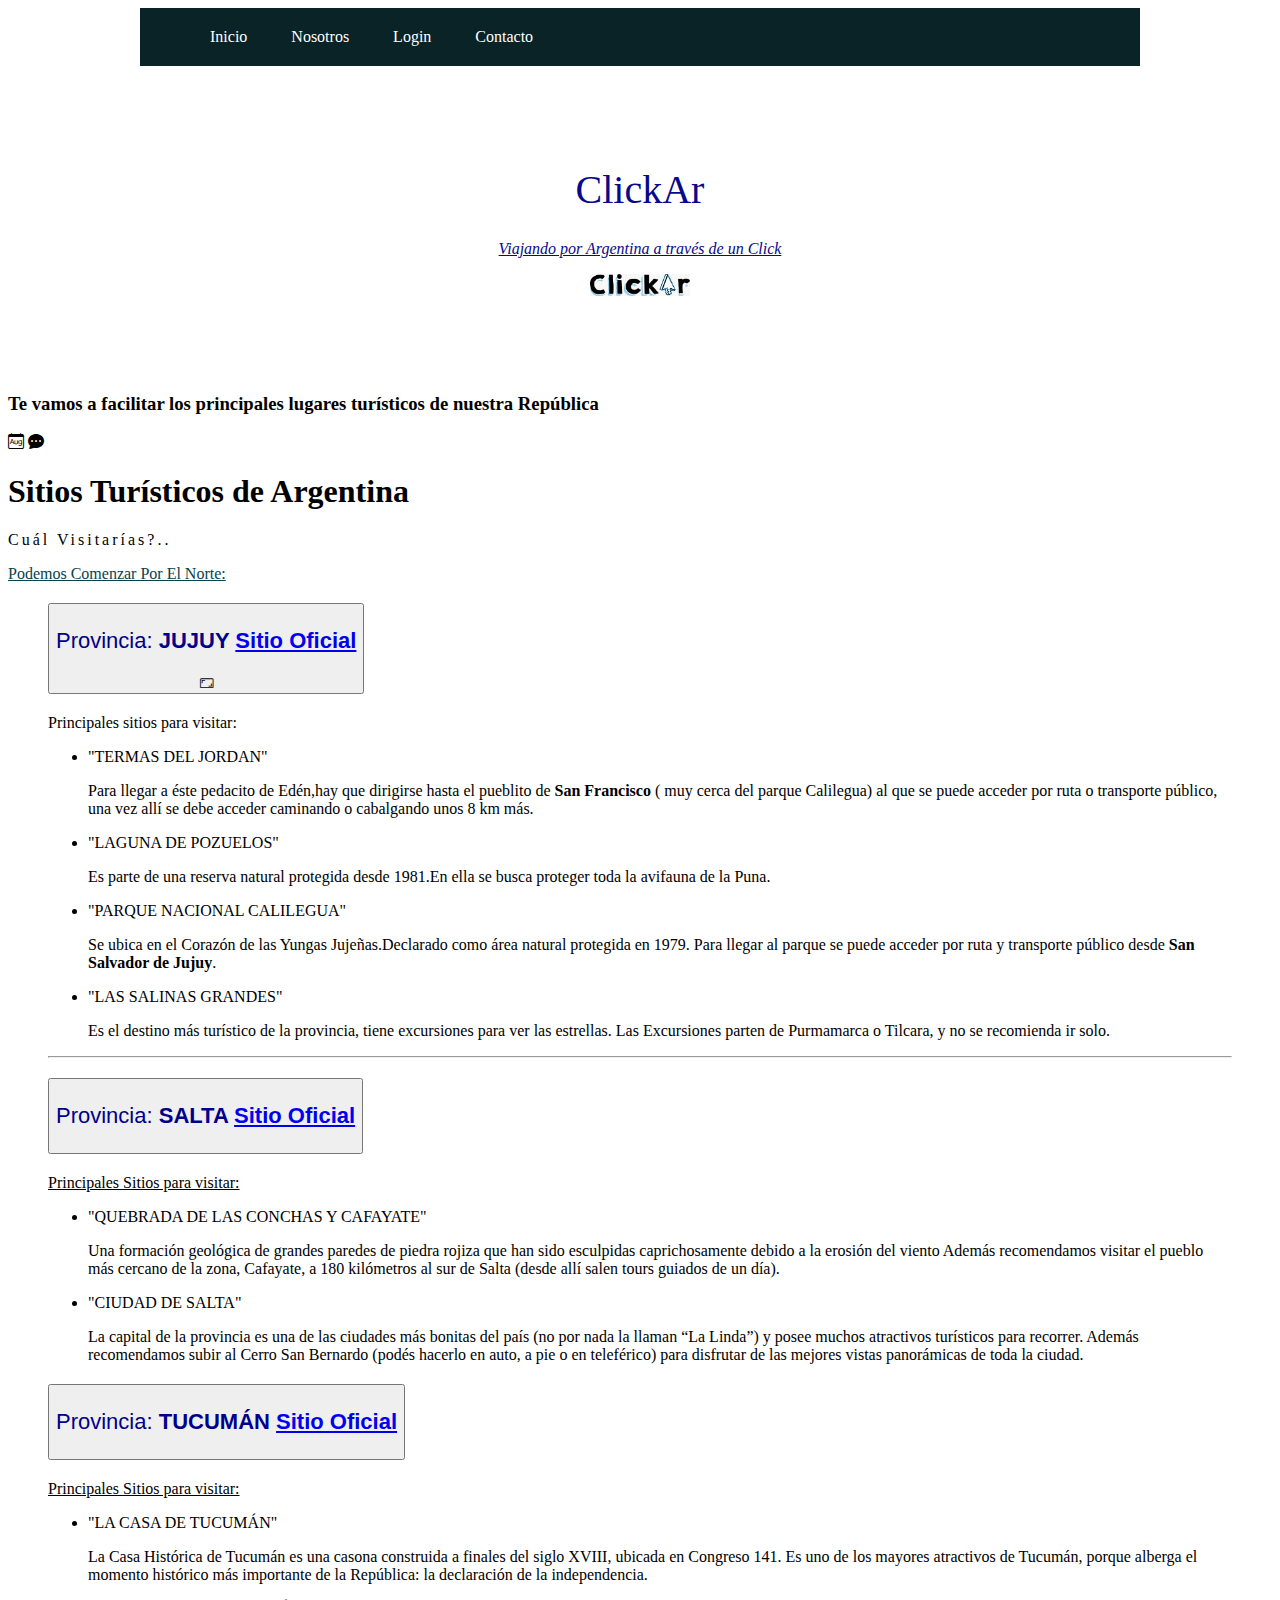
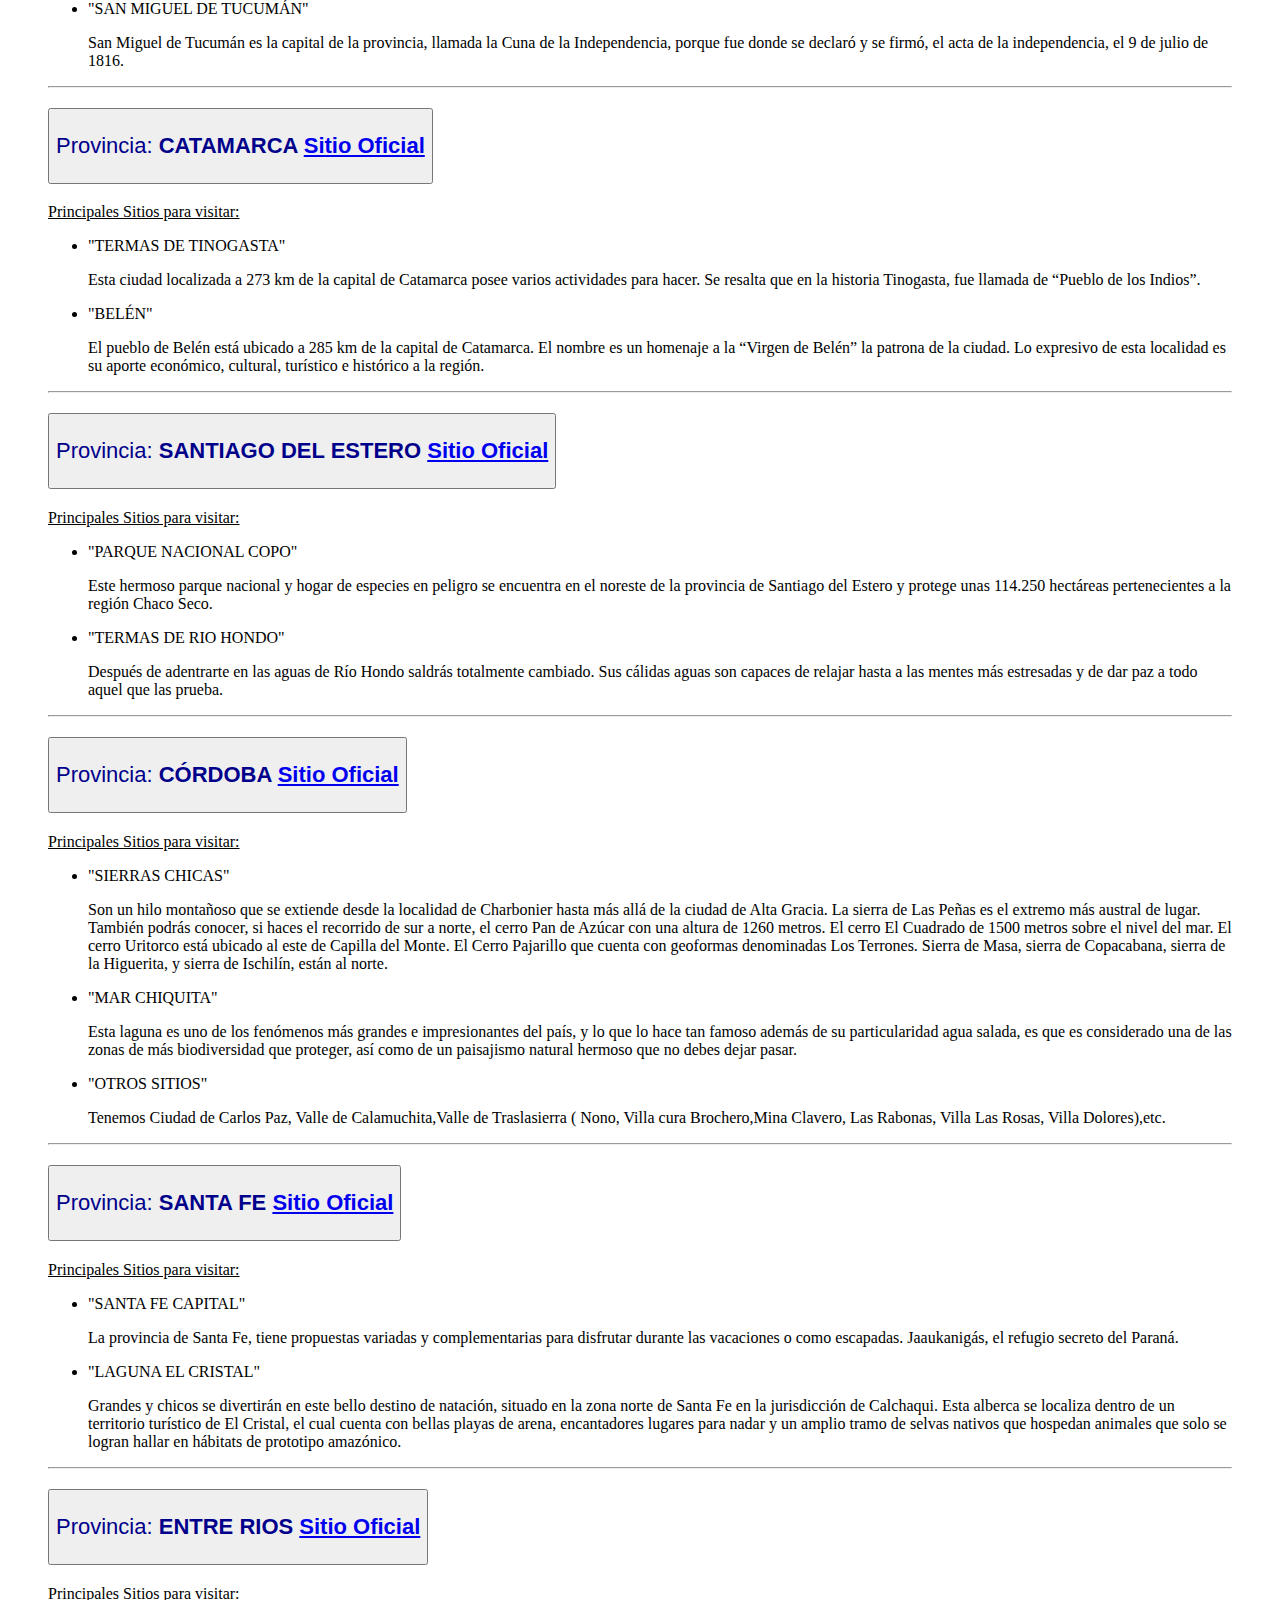
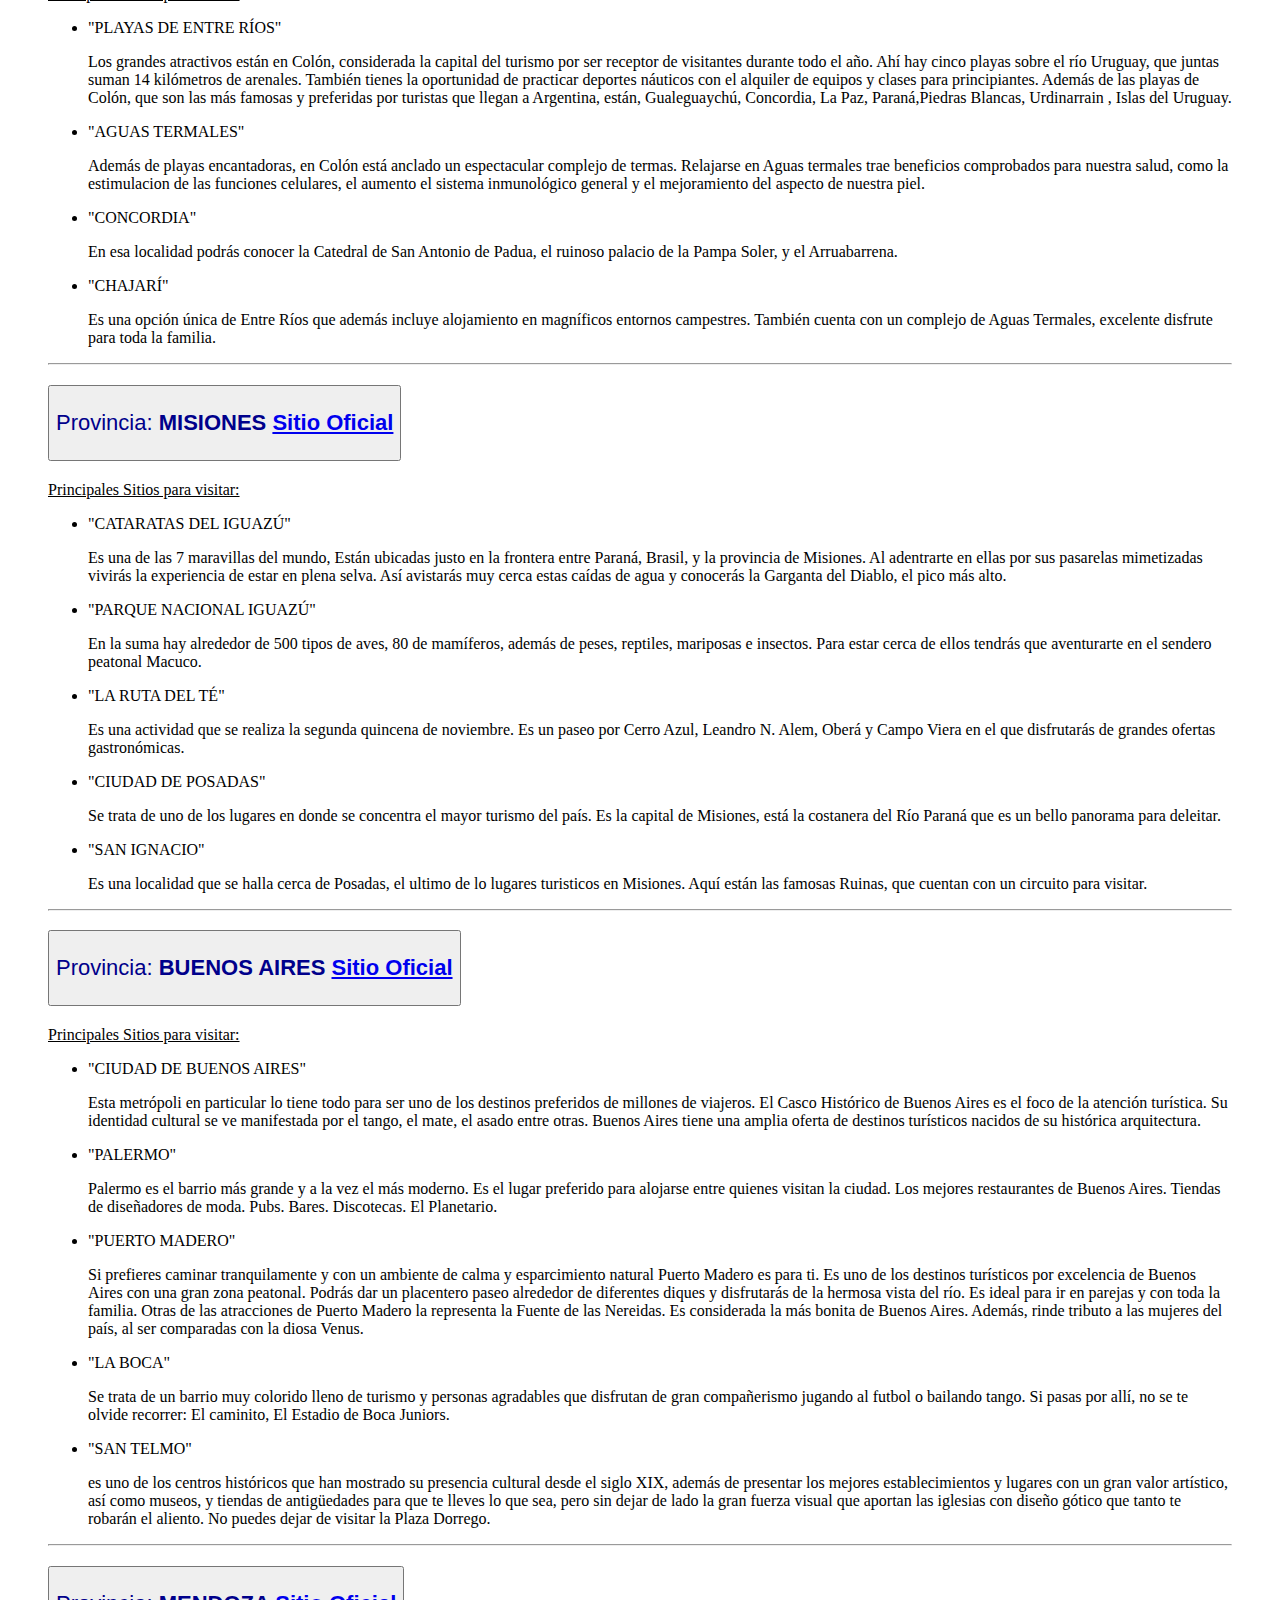
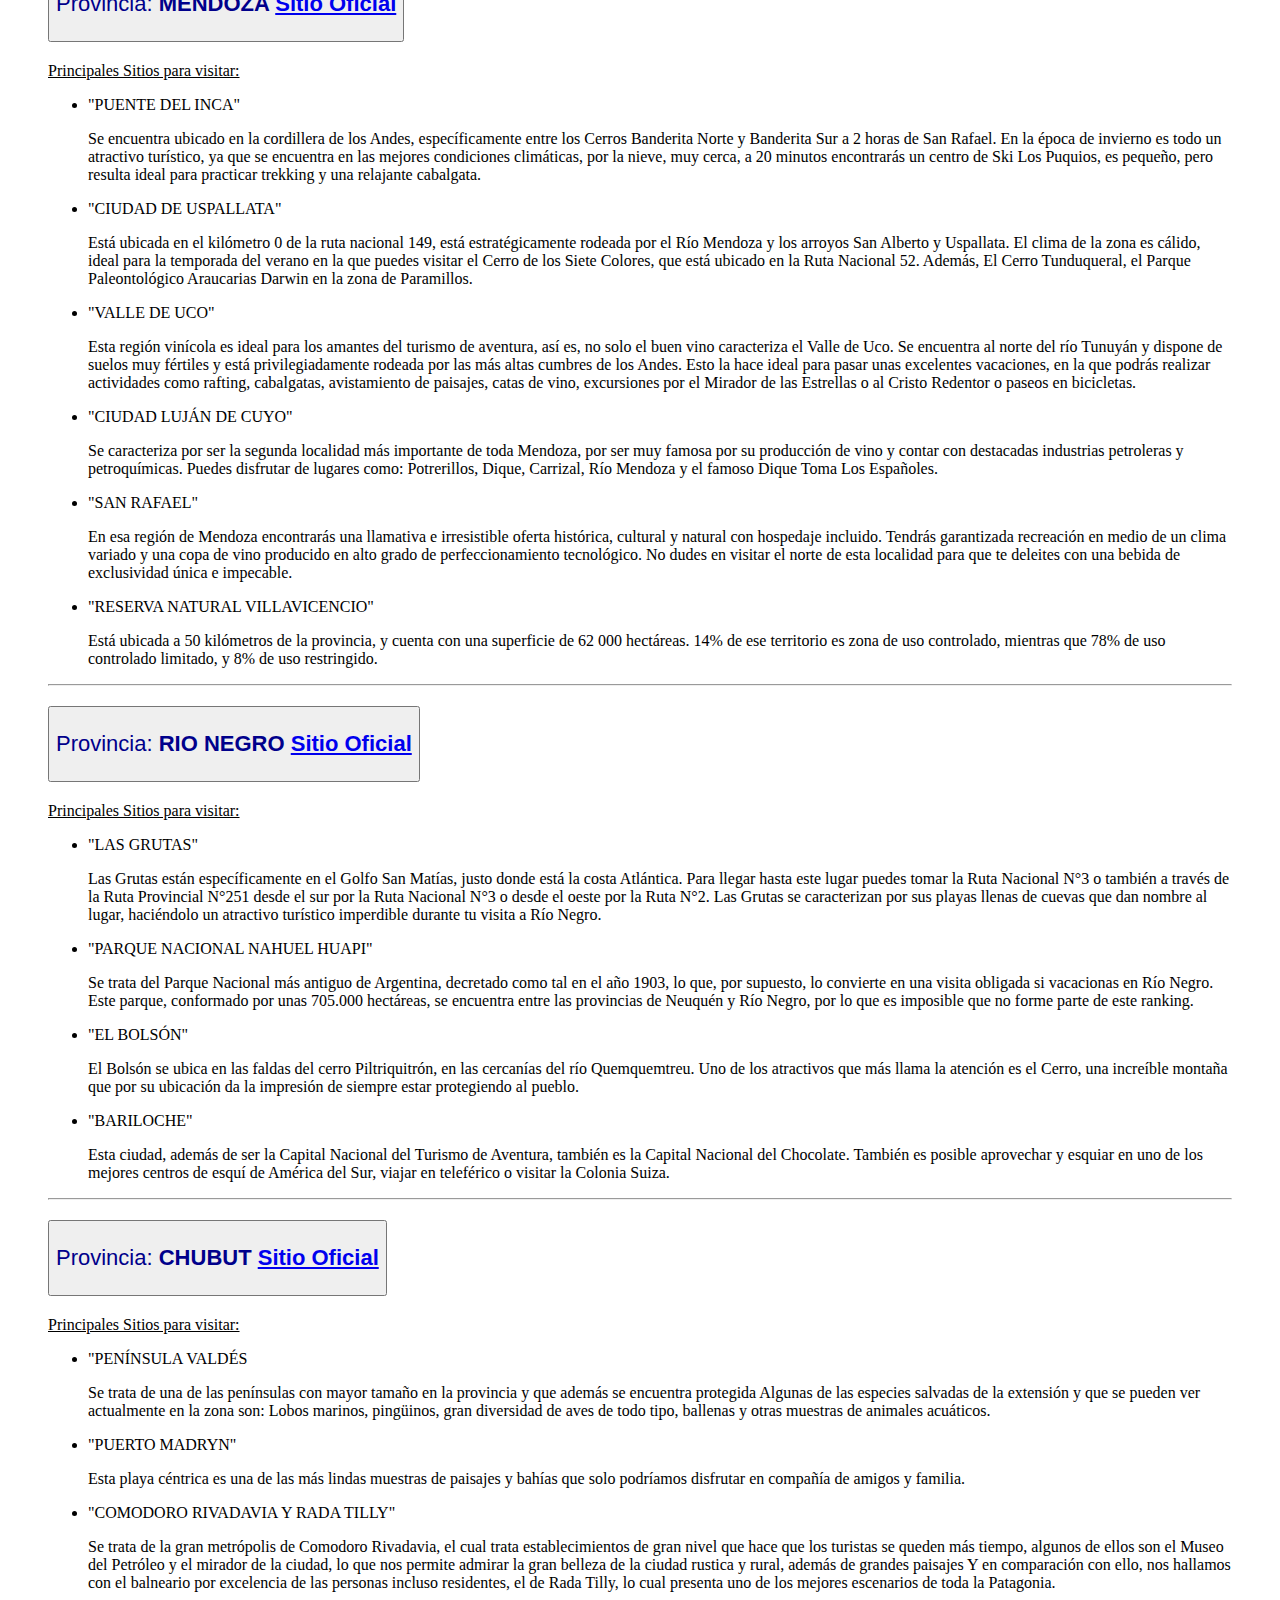
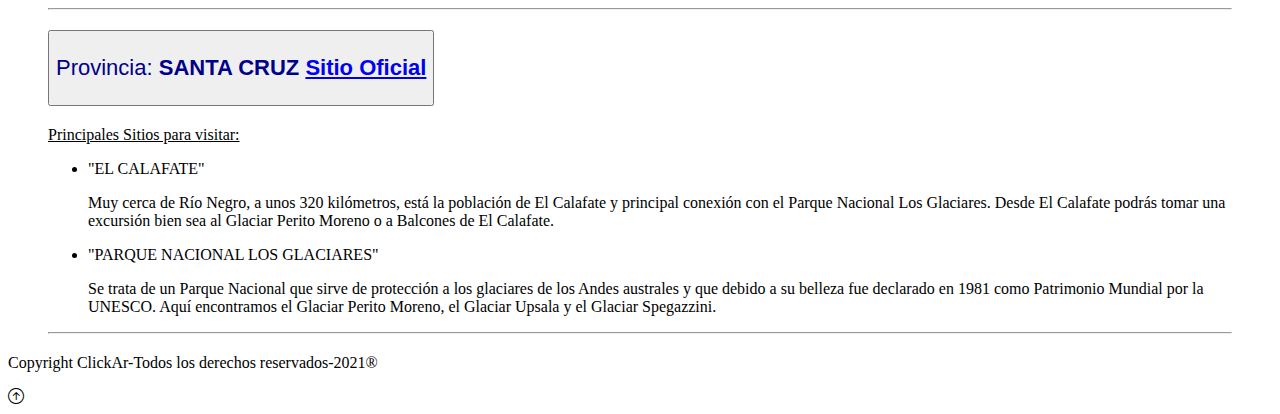
==== commit fe4d7888: "se incorporan actualizaciones para mejoras del sitio" ====
--- a/index.html
+++ b/index.html
@@ -1,768 +1,695 @@
-<!DOCTYPE html>
-<html lang="en">
-<head> 
-    <meta charset="UTF-8">
-    <meta http-equiv="X-UA-Compatible" content="IE=edge">
-    <meta name="viewport" content="width=device-width, initial-scale=1.0">
-    <meta name="description" content="Conocé los principales destinos turísticos de la Argentina">
-    <meta name="keywords" content="turismo, Argentina">
-
-<head>
-    <meta charset="UTF-8">
-    <meta http-equiv="X-UA-Compatible" content="IE=edge">
-    <meta name="viewport" content="width=device-width, initial-scale=1.0">
-    <title class="sitios">Sitios Turísticos de Argentina</title>
-
-    <link href="https://cdn.jsdelivr.net/npm/bootstrap@5.0.2/dist/css/bootstrap.min.css" rel="stylesheet" integrity="sha384-EVSTQN3/azprG1Anm3QDgpJLIm9Nao0Yz1ztcQTwFspd3yD65VohhpuuCOmLASjC" crossorigin="anonymous">
-    
-    <link rel="stylesheet" href="css/styles.css" />  
-
-    <link href="https://fonts.googleapis.com/css2?family=Glory:ital,wght@1,100&display=swap" rel="stylesheet">
-
-    <script src="https://cdn.jsdelivr.net/npm/@popperjs/core@2.9.2/dist/umd/popper.min.js" integrity="sha384-IQsoLXl5PILFhosVNubq5LC7Qb9DXgDA9i+tQ8Zj3iwWAwPtgFTxbJ8NT4GN1R8p" crossorigin="anonymous"></script>
-    <script src="https://cdn.jsdelivr.net/npm/bootstrap@5.0.2/dist/js/bootstrap.min.js" integrity="sha384-cVKIPhGWiC2Al4u+LWgxfKTRIcfu0JTxR+EQDz/bgldoEyl4H0zUF0QKbrJ0EcQF" crossorigin="anonymous"></script>
-   
-    <link rel="stylesheet" href="https://cdn.jsdelivr.net/npm/bootstrap-icons@1.6.1/font/bootstrap-icons.css">
-
-    <link rel="icon" href="img/favicon.ico">
-</head>
-
-<body>
-  <header>
-
-    
-
-
-</head>
-
-<body>
-  
-        <nav class="nav">
-          <ul class="nav">
-          <li><a href="index.html">Inicio</a></li>
-          <li><a href="nosotros.html">Nosotros</a></li>
-          <li><a href="login.html">Login</a></li>
-          <li><a href="contacto.html">Contacto</a></li>
-        </ul> 
-      </nav>
-
-  
-        </ul> 
-      </nav>
-
-   <header>
-    <div  class="clickar">
-      <h1 class="titulo">ClickAr</h1>
-      <p class="subtitulo">Viajando por Argentina a través de un Click</p>
-    </div>     
-   
-   </header>
-  
-
-<div class="logo">
-   <img src="img/logolargo.jpg" width="100"> 
-
-</div>
-
-<h3>Te vamos a facilitar los principales lugares turísticos de nuestra República</h3><i class="bi bi-calendar-month"></i>
-<h3>Te vamos a facilitar principales lugares turísticos de nuestra República</h3><i class="bi bi-calendar-month"></i>
-<i class="bi bi-chat-dots-fill"></i>
-
-<section>
-  <aside>
-
-   
-  
-    <h1>Sitios Turísticos de Argentina </h1>
-    <div id="findeano">
-
-    </div>
-
-    <p class="question">Cuál visitarías?..</p> <button id="alertauno">"PRESIONA AQUI"</button>
-    <p class="comienzo">Podemos comenzar por el Norte:</p>
-
-    <div class="container-fluid"> 
-      <div class="row">
-        <div class="col">
-
-     
-
-    <div class="accordion" id="accordionExample">
-      <div class="accordion-item">
-        <h2 class="accordion-header" id="headingOne">
-          <button class="accordion-button" type="button" data-bs-toggle="collapse" data-bs-target="#collapseOne" aria-expanded="true" aria-controls="collapseOne">
-             <p class="provincia">Provincia: <strong id="jujuy">JUJUY </strong> </p>
-             <i class="bi bi-aspect-ratio"></i>
-          </button>
-        </h2>
-        <div id="collapseOne" class="accordion-collapse collapse show" aria-labelledby="headingOne" data-bs-parent="#accordionExample">
-          <div class="accordion-body">
-            <p>Principales sitios para visitar: <span><a class="btn btn-info margin-left-5" href="http://jujuy.gob.ar/home/" target="_blank">Sitio Oficial</a></span>
-                       <ul>
-                         <li> <span class="text-primary">"TERMAS DEL JORDAN"</span> </li>
-                         <p>Para llegar a éste pedacito de Edén,hay que dirigirse hasta el 
-                           pueblito de <strong>San Francisco</strong> ( muy cerca del parque Calilegua) al que se puede acceder por ruta 
-                           o transporte público,
-                           una vez allí se debe acceder caminando o cabalgando unos 8 km más.
-                         </p>
-                          <li> <span class="text-primary">"LAGUNA DE POZUELOS"</span> </li>
-                           <p>Es parte de una reserva natural protegida desde 1981.En ella se busca
-                             proteger toda la avifauna de la Puna.
-                           </p>
-                           <li> <span class="text-primary">"PARQUE NACIONAL CALILEGUA" </span> </li>
-                             <p>Se ubica en el Corazón de las Yungas Jujeñas.Declarado como área natural protegida en 1979.
-                               Para llegar al parque se puede acceder por ruta y transporte público desde <strong>San Salvador de Jujuy</strong>.
-                             </p>
-                             <li> <span class="text-primary">"LAS SALINAS GRANDES"</span> </li>
-                              <p>Es el destino más turístico de la provincia, tiene excursiones para ver las estrellas.
-                                Las Excursiones parten de Purmamarca o Tilcara, y no se recomienda ir solo.
-                              </p>
-                          
-                       </ul>
-           </p> 
-       
-          </div>
-        </div>
-      </div>
-    
-    
-    
-    <hr/>
-    <div class="accordion-item">
-      <h2 class="accordion-header" id="headingTwo">
-        <button class="accordion-button collapsed" type="button" data-bs-toggle="collapse" data-bs-target="#collapseTwo" aria-expanded="false" aria-controls="collapseTwo">
-         <p class="provincia">Provincia: <strong id="salta">SALTA </strong></p>         
-  
-        </button>
-      </h2>
-      <div id="collapseTwo" class="accordion-collapse collapse" aria-labelledby="headingTwo" data-bs-parent="#accordionExample">
-        <div class="accordion-body">
-          <p> <span class="principales">Principales Sitios para visitar:</span> <span><a class="btn btn-info margin-left-5" href="https://www.salta.gob.ar/" target="_blank">Sitio Oficial</a></span>
-                     <ul>
-                       <li><span class="text-primary">"QUEBRADA DE LAS CONCHAS Y CAFAYATE" </span> </li>
-                       <P>Una formación geológica de grandes paredes de piedra rojiza que han sido esculpidas caprichosamente debido a la erosión del viento
-                        Además recomendamos visitar el pueblo más cercano de la zona, Cafayate, a 180 kilómetros al sur de Salta (desde allí salen tours guiados de un día).
-                       </P>
-                       <li> <span class="text-primary">"CIUDAD DE SALTA" </span> </li>
-                       <p>La capital de la provincia es una de las ciudades más bonitas del país (no por nada la llaman “La Linda”) y posee muchos atractivos turísticos para recorrer. 
-  
-                       
-                       Además recomendamos subir al Cerro San Bernardo (podés hacerlo en auto, a pie o en teleférico) para disfrutar de las mejores vistas panorámicas de toda la ciudad.
-                       </p>
-                     </ul>
-         </p>
-  
-        </div>
-      </div>
-    </div>
-    <div class="accordion-item">
-      <h2 class="accordion-header" id="headingThree">
-        <button class="accordion-button collapsed" type="button" data-bs-toggle="collapse" data-bs-target="#collapseThree" aria-expanded="false" aria-controls="collapseThree">
-         <p class="provincia">Provincia: <strong id="tucuman">TUCUMÁN </strong>  </p>        
-  
-        </button>
-      </h2>
-      <div id="collapseThree" class="accordion-collapse collapse" aria-labelledby="headingThree" data-bs-parent="#accordionExample">
-        <div class="accordion-body">
-          
-    <p><span class="principales">Principales Sitios para visitar:</span> <span><a class="btn btn-info margin-left-5" href="https://www.tucuman.gob.ar/" target="_blank">Sitio Oficial</a></span>
-                   <ul>
-                     <li> <span class="text-primary">"LA CASA DE TUCUMÁN"</span>  </li>
-                     <p>La Casa Histórica de Tucumán es una casona construida a finales del siglo XVIII, ubicada en Congreso 141.
-                        Es uno de los mayores atractivos de Tucumán, porque alberga el momento histórico más importante de la República: la declaración de la independencia.</p>
-                     <li><span class="text-primary">"SAN MIGUEL DE TUCUMÁN"</span>  </li> 
-                     <p>San Miguel de Tucumán es la capital de la provincia, llamada la Cuna de la Independencia,
-                        porque fue donde se declaró y se firmó, el acta de la independencia, el 9 de julio de 1816.
-                       
-                      </p>
-      
-      
-                   </ul>
-      
-              </p>
-        </div>
-      </div>
-    </div>
-  </div>
-  
-  
-  
-  
-     
-       <hr/> 
-
-       <div class="accordion-item">
-        <h2 class="accordion-header" id="headingFour">
-          <button class="accordion-button collapsed" type="button" data-bs-toggle="collapse" data-bs-target="#collapseFour" aria-expanded="false" aria-controls="collapseFour">
-           <p class="provincia">Provincia: <strong id="catamarca"> CATAMARCA </strong> </p>
-          </button>
-        </h2>
-        <div id="collapseFour" class="accordion-collapse collapse" aria-labelledby="headingFour" data-bs-parent="#accordionExample">
-          <div class="accordion-body">
-          <p><span class="principales">Principales Sitios para visitar:</span> <span><a class="btn btn-info margin-left-5" href="https://portal.catamarca.gob.ar/ui/" target="_blank">Sitio Oficial </a></span>
-                    <ul>
-                      <li> <span class="text-primary">"TERMAS DE TINOGASTA"</span> </li>
-                      <p>Esta ciudad localizada a 273 km de la capital de Catamarca posee varios actividades para hacer. 
-                        Se resalta que en la historia Tinogasta, fue llamada de “Pueblo de los Indios”.
-                        </p>
-                        <li> <span class="text-primary">"BELÉN"</span> </li>
-                        <p>El pueblo de Belén está ubicado a 285 km de la capital de Catamarca. El nombre es un homenaje a la “Virgen de Belén” la patrona de la ciudad.
-                           Lo expresivo de esta localidad es su aporte económico, cultural, turístico e histórico a la región.</p>
-                    </ul>
-         
-                  </p>
-        
-    
-    
-    
-          </div>
-        </div>
-      </div>
-    
-
-         <hr/>
-
-         <div class="accordion-item">
-          <h2 class="accordion-header" id="headingFive">
-            <button class="accordion-button collapsed" type="button" data-bs-toggle="collapse" data-bs-target="#collapseFive" aria-expanded="false" aria-controls="collapseFive">
-              <p class="provincia">Provincia: <strong id="santiago"> SANTIAGO DEL ESTERO </strong> </p> 
-      
-            </button>
-          </h2>
-          <div id="collapseFive" class="accordion-collapse collapse" aria-labelledby="headingFive" data-bs-parent="#accordionExample">
-            <div class="accordion-body">
-             <p><span class="principales">Principales Sitios para visitar:</span><span><a class="btn btn-info margin-left-5" href="http://www.sde.gov.ar/" target="_blank"> Sitio Oficial</a></span>
-                      <ul>
-                         <li> <span class="text-primary">"PARQUE NACIONAL COPO"</span> </li>
-                         <p>Este hermoso parque nacional y hogar de especies en peligro se encuentra en el noreste de la provincia de Santiago del Estero
-                            y protege unas 114.250 hectáreas pertenecientes a la región Chaco Seco.</p>
-            
-                          <li> <span class="text-primary">"TERMAS DE RIO HONDO"</span> </li>  
-                          <p>Después de adentrarte en las aguas de Río Hondo saldrás totalmente cambiado.
-                             Sus cálidas aguas son capaces de relajar hasta a las mentes más estresadas y de dar paz a todo aquel que las prueba.</p>
-            
-            
-            
-                      </ul>
-                    
-                    </p>      
-      
-      
-      
-      
-            </div>
-          </div>
-        </div>
-      
-         <hr/>
-         <div class="accordion-item">
-          <h2 class="accordion-header" id="headingSix">
-            <button class="accordion-button collapsed" type="button" data-bs-toggle="collapse" data-bs-target="#collapseSix" aria-expanded="false" aria-controls="collapseSix">
-              <p class="provincia">Provincia: <strong id="cordoba">CÓRDOBA </strong> </p>
-      
-            </button>
-          </h2>
-          <div id="collapseSix" class="accordion-collapse collapse" aria-labelledby="headingSix" data-bs-parent="#accordionExample">
-            <div class="accordion-body">
-                 
-             <p><span class="principales">Principales Sitios para visitar:</span><span><a class="btn btn-info margin-left-5" href="https://www.cba.gov.ar/" target="_blank">Sitio Oficial</a></span>
-                   <ul>
-                       <li> <span class="text-primary"> "SIERRAS CHICAS"</span> </li>
-                       <p>Son un hilo montañoso que se extiende desde la localidad de Charbonier hasta más allá de la ciudad de Alta Gracia.
-                        La sierra de Las Peñas es el  extremo más austral de lugar. También podrás conocer, 
-                        si haces el recorrido de sur a norte, el cerro Pan de Azúcar con una altura de 1260 metros.
-                        El cerro El Cuadrado de 1500 metros sobre el nivel del mar.
-                        El cerro Uritorco está ubicado al este de Capilla del Monte.
-                        El Cerro Pajarillo que cuenta con geoformas denominadas Los Terrones.
-                        Sierra de Masa, sierra de Copacabana, sierra de la Higuerita,
-                         y sierra de Ischilín, están al norte.
-                       </p>
-      
-                      <li> <span class="text-primary">"MAR CHIQUITA"</span> </li>
-                      <p>Esta laguna es uno de los fenómenos más grandes e impresionantes del país, y lo que lo hace tan famoso además de su particularidad agua salada, es que es considerado una de las zonas de más biodiversidad que proteger,
-                         así como de un paisajismo natural hermoso que no debes dejar pasar.</p>
-      
-                       <li> <span class="text-primary">"OTROS SITIOS"</span> </li>  
-                       <p>Tenemos Ciudad de Carlos Paz, Valle de Calamuchita,Valle de Traslasierra ( Nono, Villa cura Brochero,Mina 
-                         Clavero, Las Rabonas, Villa Las Rosas, Villa Dolores),etc.
-                       </p>
-      
-      
-                   </ul> 
-      
-      
-      
-      
-      
-                </p>
-      
-      
-      
-            </div>
-          </div>
-        </div>
-      
-         
-
-
-        
-        <hr/>
-        
-        <div class="accordion-item">
-          <h2 class="accordion-header" id="headingSeven">
-            <button class="accordion-button collapsed" type="button" data-bs-toggle="collapse" data-bs-target="#collapseSeven" aria-expanded="false" aria-controls="collapseSeven">
-               <p class="provincia">Provincia: <strong id="santafe">SANTA FE </strong> </p>
-      
-            </button>
-          </h2>
-          <div id="collapseSeven" class="accordion-collapse collapse" aria-labelledby="headingSeven" data-bs-parent="#accordionExample">
-            <div class="accordion-body">
-                 
-               <p> <span class="principales">Principales Sitios para visitar:</span><span><a class="btn btn-info margin-left-5" href="https://www.santafe.gov.ar/" target="_blank">Sitio Oficial</a></span>
-                <ul>
-                    <li> <span class="text-primary">"SANTA FE CAPITAL"</span> </li>
-                    <p>La provincia de Santa Fe,
-                       tiene propuestas variadas y complementarias para disfrutar durante las vacaciones o como escapadas.
-                       Jaaukanigás, el refugio secreto del Paraná. 
-      
-                      </p>
-                      <li> <span class="text-primary"> "LAGUNA EL CRISTAL"</span></li>
-                      <p>Grandes y chicos se divertirán en este bello destino de natación, situado en la zona norte de Santa Fe en la jurisdicción de Calchaqui.
-                         Esta alberca se localiza dentro de un territorio turístico de El Cristal,
-                         el cual cuenta con bellas playas de arena, encantadores lugares para nadar y
-                          un amplio tramo de selvas nativos que hospedan animales que solo se logran hallar en hábitats de prototipo amazónico.</p>
-      
-                </ul>
-                
-              </p>
-      
-      
-            </div>
-          </div>
-        </div>
-      
-      
-          <hr/>
-      
-      
-  <div class="accordion-item">
-    <h2 class="accordion-header" id="headingEigth">
-      <button class="accordion-button collapsed" type="button" data-bs-toggle="collapse" data-bs-target="#collapseEigth" aria-expanded="false" aria-controls="collapseEigth">
-        <p class="provincia">Provincia: <strong id="entrerios">ENTRE RIOS </strong> </p> 
-
-      </button>
-    </h2>
-    <div id="collapseEigth" class="accordion-collapse collapse" aria-labelledby="headingEigth" data-bs-parent="#accordionExample">
-      <div class="accordion-body">
-           
-            <P><span class="principales">Principales Sitios para visitar:</span> <span><a class="btn btn-info margin-left-5" href="https://www.entrerios.gov.ar/portal/" target="_blank">Sitio Oficial</a></span>
-              <ul>
-                   <li> <span class="text-primary">"PLAYAS DE ENTRE RÍOS"</span> </li>
-                    <p>Los grandes atractivos están en Colón, considerada la capital del turismo por ser receptor de visitantes durante todo el año.
-                       Ahí hay cinco playas sobre el río Uruguay, que juntas suman 14 kilómetros de arenales.
-                       También tienes la oportunidad de practicar deportes náuticos con el alquiler de equipos y clases para principiantes.
-                        Además de las playas de Colón, que son las más famosas y preferidas por turistas que llegan a Argentina, están,
-                         Gualeguaychú, Concordia, La Paz, Paraná,Piedras Blancas, Urdinarrain , Islas del Uruguay.
-                      </p>
-    
-                    <li> <span class="text-primary">"AGUAS TERMALES"</span> </li>
-                     <p>Además de playas encantadoras, en Colón está anclado un espectacular complejo de termas.
-                      Relajarse en Aguas termales trae beneficios comprobados para nuestra salud, como la estimulacion de las funciones celulares,
-                       el aumento el sistema inmunológico general y el mejoramiento del aspecto de nuestra piel.
-    
-                     </p>
-    
-                    <li> <span class="text-primary">"CONCORDIA"</span> </li>
-                    <p>En esa localidad podrás conocer la Catedral de San Antonio de Padua,
-                       el ruinoso palacio de la Pampa Soler, y el Arruabarrena.</p>
-    
-                    <li> <span class="text-primary">"CHAJARÍ"</span> </li>   
-                    <p>Es una opción única de Entre Ríos que además incluye alojamiento en magníficos entornos campestres.
-                      También cuenta con un complejo de Aguas Termales, excelente disfrute para toda la familia.
-                    </p>
-    
-              </ul> 
-    
-            </P>
-
-
-      </div>
-    </div>
-  </div>
-
-
-       <hr/>
-
-       <div class="accordion-item">
-        <h2 class="accordion-header" id="headingNine">
-          <button class="accordion-button collapsed" type="button" data-bs-toggle="collapse" data-bs-target="#collapseNine" aria-expanded="false" aria-controls="collapseNine">
-         <p class="provincia">Provincia: <strong id="misiones">MISIONES </strong> </p>    
-    
-          </button>
-        </h2>
-        <div id="collapseNine" class="accordion-collapse collapse" aria-labelledby="headingNine" data-bs-parent="#accordionExample">
-          <div class="accordion-body">
-               
-              <p><span class="principales">Principales Sitios para visitar:</span> <span><a class="btn btn-info margin-left-5" href="https://misiones.gob.ar/" target="_blank">Sitio Oficial</a></span>
-             <ul>
-                 <li> <span class="text-primary">"CATARATAS DEL IGUAZÚ"</span> </li>
-                 <p>Es una de las 7 maravillas del mundo, 
-                    Están ubicadas justo en la frontera entre Paraná, Brasil, y la provincia de Misiones.
-                    Al adentrarte en ellas por sus pasarelas mimetizadas vivirás la experiencia de estar en plena selva. 
-                    Así avistarás muy cerca estas caídas de agua y conocerás la Garganta del Diablo, el pico más alto.
-                  </p>
-    
-                 <li> <span class="text-primary">"PARQUE NACIONAL IGUAZÚ"</span> </li> 
-                   <p>En la suma hay alrededor de 500 tipos de aves, 80 de mamíferos, además de peses, reptiles, mariposas e insectos.
-                      Para estar cerca de ellos tendrás que aventurarte en el sendero peatonal Macuco.
-                   </p>
-    
-                  <li> <span class="text-primary">"LA RUTA DEL TÉ"</span> </li>    
-                  <p>Es una actividad que se realiza la segunda quincena de noviembre.
-                     Es un paseo por Cerro Azul, Leandro N. Alem, Oberá y
-                     Campo Viera en el que disfrutarás de grandes ofertas gastronómicas.
-                  </p>
-    
-                  <li> <span class="text-primary"> "CIUDAD DE POSADAS"</span> </li>   
-                  <p>Se trata de uno de los lugares en donde se concentra el mayor turismo del país.
-                    Es la capital de Misiones, está la costanera del Río Paraná que es un bello panorama para deleitar.
-                  </p>
-    
-                  <li> <span class="text-primary">"SAN IGNACIO"</span> </li>
-                  <p> Es una localidad que se halla cerca de Posadas, el ultimo de lo lugares turisticos en Misiones.
-                    Aquí están las famosas Ruinas, que cuentan con un circuito para visitar.
-                  </p>
-    
-             </ul>
-    
-    
-          </p>
-    
-    
-          </div>
-        </div>
-      </div>
-       
-
-        <hr/>
-        <div class="accordion-item">
-          <h2 class="accordion-header" id="headingTen">
-            <button class="accordion-button collapsed" type="button" data-bs-toggle="collapse" data-bs-target="#collapseTen" aria-expanded="false" aria-controls="collapseTen">
-            
-          <p class="provincia"> Provincia: <strong id="buenosaires">BUENOS AIRES </strong> </p>
-      
-            </button>
-          </h2>
-          <div id="collapseTen" class="accordion-collapse collapse" aria-labelledby="headingTen" data-bs-parent="#accordionExample">
-            <div class="accordion-body">
-                 
-                <p><span class="principales">Principales Sitios para visitar:</span> <span><a class="btn btn-info margin-left-5" href="https://www.gba.gob.ar/">Sitio Oficial</a></span>
-                     <ul>
-                          <li> <span class="text-primary">"CIUDAD DE BUENOS AIRES"</span> </li>
-                           <p>Esta metrópoli en particular lo tiene todo para ser uno de los destinos preferidos de millones de viajeros.
-                             El Casco Histórico de Buenos Aires es el foco de la atención turística.
-                             Su identidad cultural se ve manifestada por el tango, el mate, el asado entre otras.
-                             Buenos Aires tiene una amplia oferta de destinos turísticos nacidos de su histórica arquitectura.
-                           </p>
-                           <li> <span class="text-primary">"PALERMO"</span> </li>
-                           <p>Palermo es el barrio más grande y a la vez el más moderno.
-                              Es el lugar preferido para alojarse entre quienes visitan la ciudad.
-                              Los mejores restaurantes de Buenos Aires.
-                              Tiendas de diseñadores de moda.
-                              Pubs.
-                              Bares.
-                              Discotecas.
-                              El Planetario.
-                             </p>
-                             <li> <span class="text-primary"> "PUERTO MADERO"</span></li>
-                             <p>Si prefieres caminar tranquilamente y con un ambiente de calma y esparcimiento natural Puerto Madero es para ti. Es uno de los destinos turísticos por excelencia de Buenos Aires con una gran zona peatonal. Podrás dar un placentero paseo alrededor de diferentes diques y disfrutarás de la hermosa vista del río.
-                                Es ideal para ir en parejas y con toda la familia.
-                                Otras de las atracciones de Puerto Madero la representa la Fuente de las Nereidas. Es  considerada la más bonita de Buenos Aires.
-                                 Además, rinde tributo a las mujeres del país, al ser comparadas con la diosa Venus.
-                               
-                               </p>
-                               <li> <span class="text-primary">"LA BOCA"</span> </li>
-                               <p>Se trata de un barrio muy colorido lleno de turismo y
-                                  personas agradables que disfrutan de gran compañerismo jugando al futbol o bailando tango.
-                                  Si pasas por allí, no se te olvide recorrer: El caminito, El Estadio de Boca Juniors.
-                                 </p>
-             
-                               <li> <span class="text-primary">"SAN TELMO"</span> </li>  
-                               <p>es uno de los centros históricos que han mostrado su presencia cultural desde el siglo XIX, 
-                                 además de presentar los mejores establecimientos y lugares con un gran valor artístico, así como museos, y tiendas de antigüedades para que te lleves lo que sea,
-                                  pero sin dejar de lado la gran fuerza visual que aportan las iglesias con diseño gótico que tanto te robarán el aliento.
-                                  No puedes dejar de visitar la Plaza Dorrego.
-                                 </p>
-             
-             
-                     </ul>
-             
-                  </p>
-      
-      
-            </div>
-          </div>
-        </div>
-
-       
-       <hr/>
-
-       <div class="accordion-item">
-        <h2 class="accordion-header" id="headingEleven">
-          <button class="accordion-button collapsed" type="button" data-bs-toggle="collapse" data-bs-target="#collapseEleven" aria-expanded="false" aria-controls="collapseEleven">
-          <p class="provincia">Provincia: <strong id="mendoza">MENDOZA </strong> </p>
-      
-          </button>
-        </h2>
-        <div id="collapseEleven" class="accordion-collapse collapse" aria-labelledby="headingEleven" data-bs-parent="#accordionExample">
-          <div class="accordion-body">
-            <p><span class="principales">Principales Sitios para visitar:</span><span><a  class="btn btn-info margin-left-5" href="https://www.mendoza.gov.ar/" target="_blank">Sitio Oficial</a></span>
-                    <ul>
-                       <li> <span class="text-primary"> "PUENTE DEL INCA"</span> </li>
-                       <p>Se encuentra ubicado en la cordillera de los Andes,
-                          específicamente entre los Cerros Banderita Norte y Banderita Sur a 2 horas de San Rafael.
-                          En la época de invierno es todo un atractivo turístico, ya que se encuentra en las mejores condiciones climáticas, por la nieve, muy cerca,
-                           a 20 minutos encontrarás un centro de Ski Los Puquios, es pequeño, pero resulta ideal para practicar trekking y una relajante cabalgata.
-                        </p>
-                        <li> <span class="text-primary">"CIUDAD DE USPALLATA"</span> </li>
-                          <p>Está ubicada en el kilómetro 0 de la ruta nacional 149, 
-                            está estratégicamente rodeada por el Río Mendoza y los arroyos San Alberto y Uspallata.
-                            El clima de la zona es cálido, ideal para la temporada del verano en la que puedes visitar el Cerro de los Siete Colores,
-                             que está ubicado en la Ruta Nacional 52. Además, El Cerro Tunduqueral, el Parque Paleontológico Araucarias Darwin en la zona de Paramillos.
-                          </p>
-                        <li> <span class="text-primary"> "VALLE DE UCO"</span></li>
-                        <p>Esta región vinícola es ideal para los amantes del turismo de aventura, así es, no solo el buen vino caracteriza el Valle de Uco.
-                           Se encuentra al norte del río Tunuyán y dispone de suelos muy fértiles y
-                            está privilegiadamente rodeada por las más altas cumbres de los Andes.
-                            Esto la hace ideal para pasar unas excelentes vacaciones, en la que podrás realizar actividades como rafting,
-                             cabalgatas, avistamiento de paisajes, catas de vino, excursiones por el Mirador de las Estrellas o al Cristo Redentor o paseos en bicicletas.
-                          
-                          </p>
-                        <li> <span class="text-primary">"CIUDAD LUJÁN DE CUYO"</span> </li> 
-                        <p>Se caracteriza por ser la segunda localidad más importante de toda Mendoza,
-                          por ser muy famosa por su producción de vino y contar con destacadas industrias petroleras y petroquímicas.
-                          Puedes disfrutar de lugares como: Potrerillos, Dique, Carrizal, Río Mendoza y el famoso Dique Toma Los Españoles.
-                        
-                        </p>
-                        
-                        <li> <span class="text-primary">"SAN RAFAEL"</span> </li>
-                        <p>En esa región de Mendoza encontrarás una llamativa e irresistible oferta histórica, cultural y natural con hospedaje incluido.
-                          Tendrás garantizada recreación en medio de un clima variado y una copa de vino producido en alto grado de perfeccionamiento tecnológico. 
-                          No dudes en visitar el norte de esta localidad para que te deleites con una bebida de exclusividad única e impecable.
-          
-                        </p>
-                        <li>  <span class="text-primary">"RESERVA NATURAL VILLAVICENCIO"</span> </li>
-                        <P>Está ubicada a 50 kilómetros de la provincia, y cuenta con una superficie de 62 000 hectáreas.
-                           14% de ese territorio es zona de uso controlado, mientras que 78% de uso controlado limitado, y 8% de uso restringido.
-                          </P>
-          
-                    </ul>
-          
-          
-                </p>   
-             
-    
-    
-          </div>
-        </div>
-      </div>
-     
-       <hr/>
-
-       <div class="accordion-item">
-        <h2 class="accordion-header" id="headingTwelve">
-          <button class="accordion-button collapsed" type="button" data-bs-toggle="collapse" data-bs-target="#collapseTwelve" aria-expanded="false" aria-controls="collapseTwelve">
-         <P class="provincia">Provincia: <strong id="rionegro">RIO NEGRO </strong> </P>
-      
-          </button>
-        </h2>
-        <div id="collapseTwelve" class="accordion-collapse collapse" aria-labelledby="headingTwelve" data-bs-parent="#accordionExample">
-          <div class="accordion-body">
-         
-                <p><span class="principales">Principales Sitios para visitar:</span> <span><a class="btn btn-info margin-left-5" href="https://rionegro.gov.ar/" target="_blank">Sitio Oficial</a></span>
-           <ul>
-            <li> <span class="text-primary">"LAS GRUTAS"</span> </li>
-            <p>Las Grutas están específicamente en el Golfo San Matías, justo donde está la costa Atlántica.
-               Para llegar hasta este lugar puedes tomar la Ruta Nacional N°3 o
-                también a través de la Ruta Provincial N°251 desde el sur por la Ruta Nacional N°3 o desde el oeste por la Ruta N°2.
-                Las Grutas se caracterizan por sus playas llenas de cuevas que dan nombre al lugar,
-                 haciéndolo un atractivo turístico imperdible durante tu visita a Río Negro.
-              </p>
-              <li> <span class="text-primary">"PARQUE NACIONAL NAHUEL HUAPI"</span> </li>
-              <p>Se trata del Parque Nacional más antiguo de Argentina, decretado como tal en el año 1903, lo que, por supuesto,
-                 lo convierte en una visita obligada si vacacionas en Río Negro. Este parque, conformado por unas 705.000 hectáreas,
-                  se encuentra entre las provincias de Neuquén y Río Negro, por lo que es imposible que no forme parte de este ranking.</p>
-    
-              <li> <span class="text-primary">"EL BOLSÓN"</span> </li>
-              <p>El Bolsón se ubica en las faldas del cerro Piltriquitrón, en las cercanías del río Quemquemtreu.
-                 Uno de los atractivos que más llama la atención es el Cerro,
-                  una increíble montaña que por su ubicación da la impresión de siempre estar protegiendo al pueblo.</p>
-    
-                <li> <span class="text-primary">"BARILOCHE"</span> </li>
-                <p>Esta ciudad, además de ser la Capital Nacional del Turismo de Aventura, también es la Capital Nacional del Chocolate. 
-                  También es posible aprovechar y esquiar en uno de los mejores centros de esquí de América del Sur,
-                   viajar en teleférico o visitar la Colonia Suiza.
-                </p>
-    
-    
-           </ul>
-        
-    
-        </p>
-    
-    
-          </div>
-        </div>
-      </div>
-
-      <hr/>
-
-      <div class="accordion-item">
-        <h2 class="accordion-header" id="headingThirteen">
-          <button class="accordion-button collapsed" type="button" data-bs-toggle="collapse" data-bs-target="#collapseThirteen" aria-expanded="false" aria-controls="collapseThirteen">
-          <p class="provincia">Provincia: <strong id="chubut">CHUBUT </strong> </p>
-      
-          </button>
-        </h2>
-        <div id="collapseThirteen" class="accordion-collapse collapse" aria-labelledby="headingThirteen" data-bs-parent="#accordionExample">
-          <div class="accordion-body">
-           <p><span class="principales">Principales Sitios para visitar:</span><span><a class="btn btn-info margin-left-5" href="http://www.chubut.gov.ar/site/inicio" target="_blank">Sitio Oficial</a></span>
-           <ul>
-                <li> <span class="text-primary">"PENÍNSULA VALDÉS</span> </li>
-                <p>Se trata de una de las penínsulas con mayor tamaño en la provincia y que además se encuentra protegida 
-                  Algunas de las especies salvadas de la extensión y que se pueden ver actualmente en la zona son: Lobos marinos, pingüinos, gran diversidad de aves de todo tipo, ballenas y otras muestras de animales acuáticos. 
-                </p>
-                 <li> <span class="text-primary">"PUERTO MADRYN"</span> </li>
-                 <p>Esta playa céntrica es una de las más lindas muestras de paisajes y bahías que solo podríamos disfrutar en compañía de amigos y familia.
-    
-                 </p>
-    
-                <li> <span class="text-primary">"COMODORO RIVADAVIA Y RADA TILLY"</span> </li>
-                <p>Se trata de la gran metrópolis de Comodoro Rivadavia, el cual trata establecimientos de gran nivel que hace que los turistas se queden más tiempo,
-                   algunos de ellos son el Museo del Petróleo y el mirador de la ciudad, lo que nos permite admirar la gran belleza de la ciudad rustica y rural, además de grandes paisajes
-                   Y en comparación con ello, nos hallamos con el balneario por excelencia de las personas incluso residentes, el de Rada Tilly, 
-                   lo cual presenta uno de los mejores escenarios de toda la Patagonia.
-                  </p>
-    
-           </ul>
-    
-         </p>
-                
-    
-    
-          </div>
-        </div>
-      </div>
-    
-    
-   
-    
-    <hr/>
-
-    <div class="accordion-item">
-      <h2 class="accordion-header" id="headingFourteen">
-        <button class="accordion-button collapsed" type="button" data-bs-toggle="collapse" data-bs-target="#collapseFourteen" aria-expanded="false" aria-controls="collapseFourteen">
-      <p class="provincia">Provincia: <strong id="santacruz">SANTA CRUZ </strong> </p> 
-    
-        </button>
-      </h2>
-      <div id="collapseFourteen" class="accordion-collapse collapse" aria-labelledby="headingFourteen" data-bs-parent="#accordionExample">
-        <div class="accordion-body">
-               <p><span class="principales">Principales Sitios para visitar:</span><span><a class="btn btn-info margin-left-5" href="https://www.santacruz.gob.ar/" target="_blank">Sitio Oficial</a></span>
-          <ul>
-              <li> <span class="text-primary">"EL CALAFATE"</span> </li>
-               <p>Muy cerca de Río Negro, a unos 320 kilómetros,
-                  está la población de El Calafate y principal conexión con el Parque Nacional Los Glaciares.
-                  Desde El Calafate podrás tomar una excursión bien sea al Glaciar Perito Moreno o a Balcones de El Calafate.
-                 
-                 </p>
-               <li> <span class="text-primary">"PARQUE NACIONAL LOS GLACIARES"</span> </li>
-               <P>Se trata de un Parque Nacional que sirve de protección a los glaciares de los Andes australes y
-                  que debido a su belleza fue declarado en 1981 como Patrimonio Mundial por la UNESCO.
-                  Aquí encontramos el Glaciar Perito Moreno, el Glaciar Upsala y el Glaciar Spegazzini.
-                 </P>
-  
-          </ul>
-  
-       </p>
-              
-  
-  
-        </div>
-      </div>
-    </div>
-  
-     </hr>
-     <hr/>
-
-    </div>
-
-  </div>
-</div>
-
-  </aside>
-</section>
-
-<script src="https://cdn.jsdelivr.net/npm/bootstrap@5.0.2/dist/js/bootstrap.bundle.min.js" integrity="sha384-MrcW6ZMFYlzcLA8Nl+NtUVF0sA7MsXsP1UyJoMp4YLEuNSfAP+JcXn/tWtIaxVXM" crossorigin="anonymous"></script>
-
-<script type="text/javascript" src="js/funcionesGrupo99.js">
-
-</script>
-<script type="text/javascript">
-document.getElementById('findeano').innerHTML="Faltan" +" " +diferenciaDias('2022-01-01') + " días para el 2022";
-
-document.getElementById("salta").onmouseover= function(){cambiarColor('salta','red')};
-document.getElementById("salta").onmouseout = function (){cambiarColor('salta','blue')};
-
-document.getElementById("jujuy").onmouseover= function(){cambiarColor('jujuy','red')};
-document.getElementById("jujuy").onmouseout = function (){cambiarColor('jujuy','blue')};
-
-document.getElementById("tucuman").onmouseover= function(){cambiarColor('tucuman','red')};
-document.getElementById("tucuman").onmouseout = function (){cambiarColor('tucuman','blue')};
-
-document.getElementById("catamarca").onmouseover= function(){cambiarColor('catamarca','red')};
-document.getElementById("catamarca").onmouseout = function (){cambiarColor('catamarca','blue')};
-
-document.getElementById("santafe").onmouseover= function(){cambiarColor('santafe','red')};
-document.getElementById("santafe").onmouseout = function (){cambiarColor('santafe','blue')};
-
-document.getElementById("cordoba").onmouseover= function(){cambiarColor('cordoba','red')};
-document.getElementById("cordoba").onmouseout = function (){cambiarColor('cordoba','blue')};
-
-document.getElementById("santiago").onmouseover= function(){cambiarColor('santiago','red')};
-document.getElementById("santiago").onmouseout = function (){cambiarColor('santiago','blue')};
-
-document.getElementById("buenosaires").onmouseover= function(){cambiarColor('buenosaires','red')};
-document.getElementById("buenosaires").onmouseout = function (){cambiarColor('buenosaires','blue')};
-
-document.getElementById("mendoza").onmouseover= function(){cambiarColor('mendoza','red')};
-document.getElementById("mendoza").onmouseout = function (){cambiarColor('mendoza','blue')};
-
-document.getElementById("entrerios").onmouseover= function(){cambiarColor('entrerios','red')};
-document.getElementById("entrerios").onmouseout = function (){cambiarColor('entrerios','blue')};
-
-document.getElementById("misiones").onmouseover= function(){cambiarColor('misiones','red')};
-document.getElementById("misiones").onmouseout = function (){cambiarColor('misiones','blue')};
-
-document.getElementById("rionegro").onmouseover= function(){cambiarColor('rionegro','red')};
-document.getElementById("rionegro").onmouseout = function (){cambiarColor('rionegro','blue')};
-
-document.getElementById("chubut").onmouseover= function(){cambiarColor('chubut','red')};
-document.getElementById("chubut").onmouseout = function (){cambiarColor('chubut','blue')};
-
-document.getElementById("santacruz").onmouseover= function(){cambiarColor('santacruz','red')};
-document.getElementById("santacruz").onmouseout = function (){cambiarColor('santacruz','blue')};
-
-document.getElementById('alertauno').onclick = function(){mostrarMensaje('YA ELEGISTE ALGUNA PARA TUS VACACIONES?')};
-</script>
-
-
-
-
-<footer>
-  <p>Copyright ClickAr-Todos los derechos reservados-2021®</p><i class="bi bi-arrow-up-circle"></i>
-  
-</footer>
-
-</body>
-</html>
+<!DOCTYPE html>
+<html lang="en">
+<head> 
+    <meta charset="UTF-8">
+    <meta http-equiv="X-UA-Compatible" content="IE=edge">
+    <meta name="viewport" content="width=device-width, initial-scale=1.0">
+    <meta name="description" content="Conocé los principales destinos turísticos de la Argentina">
+    <meta name="keywords" content="turismo, Argentina">
+
+    <title class="sitios">Sitios Turísticos de Argentina</title>
+
+    <link href="https://cdn.jsdelivr.net/npm/bootstrap@5.0.2/dist/css/bootstrap.min.css" rel="stylesheet" integrity="sha384-EVSTQN3/azprG1Anm3QDgpJLIm9Nao0Yz1ztcQTwFspd3yD65VohhpuuCOmLASjC" crossorigin="anonymous">
+    
+    <link rel="stylesheet" href="css/styles.css" />  
+
+    <link href="https://fonts.googleapis.com/css2?family=Glory:ital,wght@1,100&display=swap" rel="stylesheet">
+
+    <script src="https://cdn.jsdelivr.net/npm/@popperjs/core@2.9.2/dist/umd/popper.min.js" integrity="sha384-IQsoLXl5PILFhosVNubq5LC7Qb9DXgDA9i+tQ8Zj3iwWAwPtgFTxbJ8NT4GN1R8p" crossorigin="anonymous"></script>
+   
+    <link rel="stylesheet" href="https://cdn.jsdelivr.net/npm/bootstrap-icons@1.6.1/font/bootstrap-icons.css">
+
+    <link rel="icon" href="img/favicon.ico">
+</head>
+
+<body>
+  
+        <nav class="nav">
+          <ul class="nav">
+          <li><a href="index.html">Inicio</a></li>
+          <li><a href="nosotros.html">Nosotros</a></li>
+          <li><a href="login.html">Login</a></li>
+          <li><a href="contacto.html">Contacto</a></li>
+        </ul> 
+      </nav>
+
+  
+        </ul> 
+      </nav>
+
+   <header>
+    <div  class="clickar">
+      <h1 class="titulo">ClickAr</h1>
+      <p class="subtitulo">Viajando por Argentina a través de un Click</p>
+    </div>     
+
+   </header>
+  
+
+<div class="logo">
+   <img src="img/logolargo.jpg" width="100"> 
+
+</div>
+
+<h3>Te vamos a facilitar los principales lugares turísticos de nuestra República</h3><i class="bi bi-calendar-month"></i>
+<i class="bi bi-chat-dots-fill"></i>
+
+<section>
+  <aside>
+  
+    <h1>Sitios Turísticos de Argentina </h1>
+    <p class="question">Cuál visitarías?..</p>
+    <p class="comienzo">Podemos comenzar por el Norte:</p>
+
+    <div class="container-fluid"> 
+      <div class="row">
+        <div class="col">
+
+     
+
+    <div class="accordion" id="accordionExample">
+      <div class="accordion-item">
+        <h2 class="accordion-header" id="headingOne">
+          <button class="accordion-button" type="button" data-bs-toggle="collapse" data-bs-target="#collapseOne" aria-expanded="true" aria-controls="collapseOne">
+             <p class="provincia">Provincia: <strong>JUJUY <a class="btn btn-info margin-left-5" href="http://jujuy.gob.ar/home/" target="_blank">Sitio Oficial</a></strong> </p>
+             <i class="bi bi-aspect-ratio"></i>
+          </button>
+        </h2>
+        <div id="collapseOne" class="accordion-collapse collapse show" aria-labelledby="headingOne" data-bs-parent="#accordionExample">
+          <div class="accordion-body">
+            <p>Principales sitios para visitar: 
+                       <ul>
+                         <li> <span class="text-primary">"TERMAS DEL JORDAN"</span> </li>
+                         <p>Para llegar a éste pedacito de Edén,hay que dirigirse hasta el 
+                           pueblito de <strong>San Francisco</strong> ( muy cerca del parque Calilegua) al que se puede acceder por ruta 
+                           o transporte público,
+                           una vez allí se debe acceder caminando o cabalgando unos 8 km más.
+                         </p>
+                          <li> <span class="text-primary">"LAGUNA DE POZUELOS"</span> </li>
+                           <p>Es parte de una reserva natural protegida desde 1981.En ella se busca
+                             proteger toda la avifauna de la Puna.
+                           </p>
+                           <li> <span class="text-primary">"PARQUE NACIONAL CALILEGUA" </span> </li>
+                             <p>Se ubica en el Corazón de las Yungas Jujeñas.Declarado como área natural protegida en 1979.
+                               Para llegar al parque se puede acceder por ruta y transporte público desde <strong>San Salvador de Jujuy</strong>.
+                             </p>
+                             <li> <span class="text-primary">"LAS SALINAS GRANDES"</span> </li>
+                              <p>Es el destino más turístico de la provincia, tiene excursiones para ver las estrellas.
+                                Las Excursiones parten de Purmamarca o Tilcara, y no se recomienda ir solo.
+                              </p>
+                          
+                       </ul>
+           </p> 
+       
+          </div>
+        </div>
+      </div>
+    
+    
+    
+    <hr/>
+    <div class="accordion-item">
+      <h2 class="accordion-header" id="headingTwo">
+        <button class="accordion-button collapsed" type="button" data-bs-toggle="collapse" data-bs-target="#collapseTwo" aria-expanded="false" aria-controls="collapseTwo">
+         <p class="provincia">Provincia: <strong>SALTA <a class="btn btn-info margin-left-5" href="https://www.salta.gob.ar/" target="_blank">Sitio Oficial</a></strong></p>         
+  
+        </button>
+      </h2>
+      <div id="collapseTwo" class="accordion-collapse collapse" aria-labelledby="headingTwo" data-bs-parent="#accordionExample">
+        <div class="accordion-body">
+          <p> <span class="principales">Principales Sitios para visitar:</span>
+                     <ul>
+                       <li><span class="text-primary">"QUEBRADA DE LAS CONCHAS Y CAFAYATE" </span> </li>
+                       <P>Una formación geológica de grandes paredes de piedra rojiza que han sido esculpidas caprichosamente debido a la erosión del viento
+                        Además recomendamos visitar el pueblo más cercano de la zona, Cafayate, a 180 kilómetros al sur de Salta (desde allí salen tours guiados de un día).
+                       </P>
+                       <li> <span class="text-primary">"CIUDAD DE SALTA" </span> </li>
+                       <p>La capital de la provincia es una de las ciudades más bonitas del país (no por nada la llaman “La Linda”) y posee muchos atractivos turísticos para recorrer. 
+  
+                       
+                       Además recomendamos subir al Cerro San Bernardo (podés hacerlo en auto, a pie o en teleférico) para disfrutar de las mejores vistas panorámicas de toda la ciudad.
+                       </p>
+                     </ul>
+         </p>
+  
+        </div>
+      </div>
+    </div>
+    <div class="accordion-item">
+      <h2 class="accordion-header" id="headingThree">
+        <button class="accordion-button collapsed" type="button" data-bs-toggle="collapse" data-bs-target="#collapseThree" aria-expanded="false" aria-controls="collapseThree">
+         <p class="provincia">Provincia: <strong>TUCUMÁN <a class="btn btn-info margin-left-5" href="https://www.tucuman.gob.ar/" target="_blank">Sitio Oficial</a></strong>  </p>        
+  
+        </button>
+      </h2>
+      <div id="collapseThree" class="accordion-collapse collapse" aria-labelledby="headingThree" data-bs-parent="#accordionExample">
+        <div class="accordion-body">
+          
+    <p><span class="principales">Principales Sitios para visitar:</span>
+                   <ul>
+                     <li> <span class="text-primary">"LA CASA DE TUCUMÁN"</span>  </li>
+                     <p>La Casa Histórica de Tucumán es una casona construida a finales del siglo XVIII, ubicada en Congreso 141.
+                        Es uno de los mayores atractivos de Tucumán, porque alberga el momento histórico más importante de la República: la declaración de la independencia.</p>
+                     <li><span class="text-primary">"SAN MIGUEL DE TUCUMÁN"</span>  </li> 
+                     <p>San Miguel de Tucumán es la capital de la provincia, llamada la Cuna de la Independencia,
+                        porque fue donde se declaró y se firmó, el acta de la independencia, el 9 de julio de 1816.
+                       
+                      </p>
+      
+      
+                   </ul>
+      
+              </p>
+        </div>
+      </div>
+    </div>
+  </div>
+  
+  
+  
+  
+     
+       <hr/> 
+
+       <div class="accordion-item">
+        <h2 class="accordion-header" id="headingFour">
+          <button class="accordion-button collapsed" type="button" data-bs-toggle="collapse" data-bs-target="#collapseFour" aria-expanded="false" aria-controls="collapseFour">
+           <p class="provincia">Provincia: <strong> CATAMARCA <a class="btn btn-info margin-left-5" href="https://portal.catamarca.gob.ar/ui/" target="_blank">Sitio Oficial </a></strong> </p>
+          </button>
+        </h2>
+        <div id="collapseFour" class="accordion-collapse collapse" aria-labelledby="headingFour" data-bs-parent="#accordionExample">
+          <div class="accordion-body">
+          <p><span class="principales">Principales Sitios para visitar:</span>
+                    <ul>
+                      <li> <span class="text-primary">"TERMAS DE TINOGASTA"</span> </li>
+                      <p>Esta ciudad localizada a 273 km de la capital de Catamarca posee varios actividades para hacer. 
+                        Se resalta que en la historia Tinogasta, fue llamada de “Pueblo de los Indios”.
+                        </p>
+                        <li> <span class="text-primary">"BELÉN"</span> </li>
+                        <p>El pueblo de Belén está ubicado a 285 km de la capital de Catamarca. El nombre es un homenaje a la “Virgen de Belén” la patrona de la ciudad.
+                           Lo expresivo de esta localidad es su aporte económico, cultural, turístico e histórico a la región.</p>
+                    </ul>
+         
+                  </p>
+        
+    
+    
+    
+          </div>
+        </div>
+      </div>
+    
+
+         <hr/>
+
+         <div class="accordion-item">
+          <h2 class="accordion-header" id="headingFive">
+            <button class="accordion-button collapsed" type="button" data-bs-toggle="collapse" data-bs-target="#collapseFive" aria-expanded="false" aria-controls="collapseFive">
+              <p class="provincia">Provincia: <strong> SANTIAGO DEL ESTERO <a class="btn btn-info margin-left-5" href="http://www.sde.gov.ar/" target="_blank"> Sitio Oficial</a></strong> </p> 
+      
+            </button>
+          </h2>
+          <div id="collapseFive" class="accordion-collapse collapse" aria-labelledby="headingFive" data-bs-parent="#accordionExample">
+            <div class="accordion-body">
+             <p><span class="principales">Principales Sitios para visitar:</span>
+                      <ul>
+                         <li> <span class="text-primary">"PARQUE NACIONAL COPO"</span> </li>
+                         <p>Este hermoso parque nacional y hogar de especies en peligro se encuentra en el noreste de la provincia de Santiago del Estero
+                            y protege unas 114.250 hectáreas pertenecientes a la región Chaco Seco.</p>
+            
+                          <li> <span class="text-primary">"TERMAS DE RIO HONDO"</span> </li>  
+                          <p>Después de adentrarte en las aguas de Río Hondo saldrás totalmente cambiado.
+                             Sus cálidas aguas son capaces de relajar hasta a las mentes más estresadas y de dar paz a todo aquel que las prueba.</p>
+            
+            
+            
+                      </ul>
+                    
+                    </p>      
+      
+      
+      
+      
+            </div>
+          </div>
+        </div>
+      
+         <hr/>
+         <div class="accordion-item">
+          <h2 class="accordion-header" id="headingSix">
+            <button class="accordion-button collapsed" type="button" data-bs-toggle="collapse" data-bs-target="#collapseSix" aria-expanded="false" aria-controls="collapseSix">
+              <p class="provincia">Provincia: <strong>CÓRDOBA <a class="btn btn-info margin-left-5" href="https://www.cba.gov.ar/" target="_blank">Sitio Oficial</a></strong> </p>
+      
+            </button>
+          </h2>
+          <div id="collapseSix" class="accordion-collapse collapse" aria-labelledby="headingSix" data-bs-parent="#accordionExample">
+            <div class="accordion-body">
+                 
+             <p><span class="principales">Principales Sitios para visitar:</span>
+                   <ul>
+                       <li> <span class="text-primary"> "SIERRAS CHICAS"</span> </li>
+                       <p>Son un hilo montañoso que se extiende desde la localidad de Charbonier hasta más allá de la ciudad de Alta Gracia.
+                        La sierra de Las Peñas es el  extremo más austral de lugar. También podrás conocer, 
+                        si haces el recorrido de sur a norte, el cerro Pan de Azúcar con una altura de 1260 metros.
+                        El cerro El Cuadrado de 1500 metros sobre el nivel del mar.
+                        El cerro Uritorco está ubicado al este de Capilla del Monte.
+                        El Cerro Pajarillo que cuenta con geoformas denominadas Los Terrones.
+                        Sierra de Masa, sierra de Copacabana, sierra de la Higuerita,
+                         y sierra de Ischilín, están al norte.
+                       </p>
+      
+                      <li> <span class="text-primary">"MAR CHIQUITA"</span> </li>
+                      <p>Esta laguna es uno de los fenómenos más grandes e impresionantes del país, y lo que lo hace tan famoso además de su particularidad agua salada, es que es considerado una de las zonas de más biodiversidad que proteger,
+                         así como de un paisajismo natural hermoso que no debes dejar pasar.</p>
+      
+                       <li> <span class="text-primary">"OTROS SITIOS"</span> </li>  
+                       <p>Tenemos Ciudad de Carlos Paz, Valle de Calamuchita,Valle de Traslasierra ( Nono, Villa cura Brochero,Mina 
+                         Clavero, Las Rabonas, Villa Las Rosas, Villa Dolores),etc.
+                       </p>
+      
+      
+                   </ul> 
+      
+      
+      
+      
+      
+                </p>
+      
+      
+      
+            </div>
+          </div>
+        </div>
+      
+         
+
+
+        
+        <hr/>
+        
+        <div class="accordion-item">
+          <h2 class="accordion-header" id="headingSeven">
+            <button class="accordion-button collapsed" type="button" data-bs-toggle="collapse" data-bs-target="#collapseSeven" aria-expanded="false" aria-controls="collapseSeven">
+               <p class="provincia">Provincia: <strong>SANTA FE <a class="btn btn-info margin-left-5" href="https://www.santafe.gov.ar/" target="_blank">Sitio Oficial</a></strong> </p>
+      
+            </button>
+          </h2>
+          <div id="collapseSeven" class="accordion-collapse collapse" aria-labelledby="headingSeven" data-bs-parent="#accordionExample">
+            <div class="accordion-body">
+                 
+               <p> <span class="principales">Principales Sitios para visitar:</span>
+                <ul>
+                    <li> <span class="text-primary">"SANTA FE CAPITAL"</span> </li>
+                    <p>La provincia de Santa Fe,
+                       tiene propuestas variadas y complementarias para disfrutar durante las vacaciones o como escapadas.
+                       Jaaukanigás, el refugio secreto del Paraná. 
+      
+                      </p>
+                      <li> <span class="text-primary"> "LAGUNA EL CRISTAL"</span></li>
+                      <p>Grandes y chicos se divertirán en este bello destino de natación, situado en la zona norte de Santa Fe en la jurisdicción de Calchaqui.
+                         Esta alberca se localiza dentro de un territorio turístico de El Cristal,
+                         el cual cuenta con bellas playas de arena, encantadores lugares para nadar y
+                          un amplio tramo de selvas nativos que hospedan animales que solo se logran hallar en hábitats de prototipo amazónico.</p>
+      
+                </ul>
+                
+              </p>
+      
+      
+            </div>
+          </div>
+        </div>
+      
+      
+          <hr/>
+      
+      
+  <div class="accordion-item">
+    <h2 class="accordion-header" id="headingEigth">
+      <button class="accordion-button collapsed" type="button" data-bs-toggle="collapse" data-bs-target="#collapseEigth" aria-expanded="false" aria-controls="collapseEigth">
+        <p class="provincia">Provincia: <strong>ENTRE RIOS <a class="btn btn-info margin-left-5" href="https://www.entrerios.gov.ar/portal/" target="_blank">Sitio Oficial</a></strong> </p> 
+
+      </button>
+    </h2>
+    <div id="collapseEigth" class="accordion-collapse collapse" aria-labelledby="headingEigth" data-bs-parent="#accordionExample">
+      <div class="accordion-body">
+           
+            <P><span class="principales">Principales Sitios para visitar:</span>
+              <ul>
+                   <li> <span class="text-primary">"PLAYAS DE ENTRE RÍOS"</span> </li>
+                    <p>Los grandes atractivos están en Colón, considerada la capital del turismo por ser receptor de visitantes durante todo el año.
+                       Ahí hay cinco playas sobre el río Uruguay, que juntas suman 14 kilómetros de arenales.
+                       También tienes la oportunidad de practicar deportes náuticos con el alquiler de equipos y clases para principiantes.
+                        Además de las playas de Colón, que son las más famosas y preferidas por turistas que llegan a Argentina, están,
+                         Gualeguaychú, Concordia, La Paz, Paraná,Piedras Blancas, Urdinarrain , Islas del Uruguay.
+                      </p>
+    
+                    <li> <span class="text-primary">"AGUAS TERMALES"</span> </li>
+                     <p>Además de playas encantadoras, en Colón está anclado un espectacular complejo de termas.
+                      Relajarse en Aguas termales trae beneficios comprobados para nuestra salud, como la estimulacion de las funciones celulares,
+                       el aumento el sistema inmunológico general y el mejoramiento del aspecto de nuestra piel.
+    
+                     </p>
+    
+                    <li> <span class="text-primary">"CONCORDIA"</span> </li>
+                    <p>En esa localidad podrás conocer la Catedral de San Antonio de Padua,
+                       el ruinoso palacio de la Pampa Soler, y el Arruabarrena.</p>
+    
+                    <li> <span class="text-primary">"CHAJARÍ"</span> </li>   
+                    <p>Es una opción única de Entre Ríos que además incluye alojamiento en magníficos entornos campestres.
+                      También cuenta con un complejo de Aguas Termales, excelente disfrute para toda la familia.
+                    </p>
+    
+              </ul> 
+    
+            </P>
+
+
+      </div>
+    </div>
+  </div>
+
+
+       <hr/>
+
+       <div class="accordion-item">
+        <h2 class="accordion-header" id="headingNine">
+          <button class="accordion-button collapsed" type="button" data-bs-toggle="collapse" data-bs-target="#collapseNine" aria-expanded="false" aria-controls="collapseNine">
+         <p class="provincia">Provincia: <strong>MISIONES <a class="btn btn-info margin-left-5" href="https://misiones.gob.ar/" target="_blank">Sitio Oficial</a></strong> </p>    
+    
+          </button>
+        </h2>
+        <div id="collapseNine" class="accordion-collapse collapse" aria-labelledby="headingNine" data-bs-parent="#accordionExample">
+          <div class="accordion-body">
+               
+              <p><span class="principales">Principales Sitios para visitar:</span>
+             <ul>
+                 <li> <span class="text-primary">"CATARATAS DEL IGUAZÚ"</span> </li>
+                 <p>Es una de las 7 maravillas del mundo, 
+                    Están ubicadas justo en la frontera entre Paraná, Brasil, y la provincia de Misiones.
+                    Al adentrarte en ellas por sus pasarelas mimetizadas vivirás la experiencia de estar en plena selva. 
+                    Así avistarás muy cerca estas caídas de agua y conocerás la Garganta del Diablo, el pico más alto.
+                  </p>
+    
+                 <li> <span class="text-primary">"PARQUE NACIONAL IGUAZÚ"</span> </li> 
+                   <p>En la suma hay alrededor de 500 tipos de aves, 80 de mamíferos, además de peses, reptiles, mariposas e insectos.
+                      Para estar cerca de ellos tendrás que aventurarte en el sendero peatonal Macuco.
+                   </p>
+    
+                  <li> <span class="text-primary">"LA RUTA DEL TÉ"</span> </li>    
+                  <p>Es una actividad que se realiza la segunda quincena de noviembre.
+                     Es un paseo por Cerro Azul, Leandro N. Alem, Oberá y
+                     Campo Viera en el que disfrutarás de grandes ofertas gastronómicas.
+                  </p>
+    
+                  <li> <span class="text-primary"> "CIUDAD DE POSADAS"</span> </li>   
+                  <p>Se trata de uno de los lugares en donde se concentra el mayor turismo del país.
+                    Es la capital de Misiones, está la costanera del Río Paraná que es un bello panorama para deleitar.
+                  </p>
+    
+                  <li> <span class="text-primary">"SAN IGNACIO"</span> </li>
+                  <p> Es una localidad que se halla cerca de Posadas, el ultimo de lo lugares turisticos en Misiones.
+                    Aquí están las famosas Ruinas, que cuentan con un circuito para visitar.
+                  </p>
+    
+             </ul>
+    
+    
+          </p>
+    
+    
+          </div>
+        </div>
+      </div>
+       
+
+        <hr/>
+        <div class="accordion-item">
+          <h2 class="accordion-header" id="headingTen">
+            <button class="accordion-button collapsed" type="button" data-bs-toggle="collapse" data-bs-target="#collapseTen" aria-expanded="false" aria-controls="collapseTen">
+            
+          <p class="provincia"> Provincia: <strong>BUENOS AIRES <a class="btn btn-info margin-left-5" href="https://www.gba.gob.ar/">Sitio Oficial</a></strong> </p>
+      
+            </button>
+          </h2>
+          <div id="collapseTen" class="accordion-collapse collapse" aria-labelledby="headingTen" data-bs-parent="#accordionExample">
+            <div class="accordion-body">
+                 
+                <p><span class="principales">Principales Sitios para visitar:</span>
+                     <ul>
+                          <li> <span class="text-primary">"CIUDAD DE BUENOS AIRES"</span> </li>
+                           <p>Esta metrópoli en particular lo tiene todo para ser uno de los destinos preferidos de millones de viajeros.
+                             El Casco Histórico de Buenos Aires es el foco de la atención turística.
+                             Su identidad cultural se ve manifestada por el tango, el mate, el asado entre otras.
+                             Buenos Aires tiene una amplia oferta de destinos turísticos nacidos de su histórica arquitectura.
+                           </p>
+                           <li> <span class="text-primary">"PALERMO"</span> </li>
+                           <p>Palermo es el barrio más grande y a la vez el más moderno.
+                              Es el lugar preferido para alojarse entre quienes visitan la ciudad.
+                              Los mejores restaurantes de Buenos Aires.
+                              Tiendas de diseñadores de moda.
+                              Pubs.
+                              Bares.
+                              Discotecas.
+                              El Planetario.
+                             </p>
+                             <li> <span class="text-primary"> "PUERTO MADERO"</span></li>
+                             <p>Si prefieres caminar tranquilamente y con un ambiente de calma y esparcimiento natural Puerto Madero es para ti. Es uno de los destinos turísticos por excelencia de Buenos Aires con una gran zona peatonal. Podrás dar un placentero paseo alrededor de diferentes diques y disfrutarás de la hermosa vista del río.
+                                Es ideal para ir en parejas y con toda la familia.
+                                Otras de las atracciones de Puerto Madero la representa la Fuente de las Nereidas. Es  considerada la más bonita de Buenos Aires.
+                                 Además, rinde tributo a las mujeres del país, al ser comparadas con la diosa Venus.
+                               
+                               </p>
+                               <li> <span class="text-primary">"LA BOCA"</span> </li>
+                               <p>Se trata de un barrio muy colorido lleno de turismo y
+                                  personas agradables que disfrutan de gran compañerismo jugando al futbol o bailando tango.
+                                  Si pasas por allí, no se te olvide recorrer: El caminito, El Estadio de Boca Juniors.
+                                 </p>
+             
+                               <li> <span class="text-primary">"SAN TELMO"</span> </li>  
+                               <p>es uno de los centros históricos que han mostrado su presencia cultural desde el siglo XIX, 
+                                 además de presentar los mejores establecimientos y lugares con un gran valor artístico, así como museos, y tiendas de antigüedades para que te lleves lo que sea,
+                                  pero sin dejar de lado la gran fuerza visual que aportan las iglesias con diseño gótico que tanto te robarán el aliento.
+                                  No puedes dejar de visitar la Plaza Dorrego.
+                                 </p>
+             
+             
+                     </ul>
+             
+                  </p>
+      
+      
+            </div>
+          </div>
+        </div>
+
+       
+       <hr/>
+
+       <div class="accordion-item">
+        <h2 class="accordion-header" id="headingEleven">
+          <button class="accordion-button collapsed" type="button" data-bs-toggle="collapse" data-bs-target="#collapseEleven" aria-expanded="false" aria-controls="collapseEleven">
+          <p class="provincia">Provincia: <strong>MENDOZA <a  class="btn btn-info margin-left-5" href="https://www.mendoza.gov.ar/" target="_blank">Sitio Oficial</a></strong> </p>
+      
+          </button>
+        </h2>
+        <div id="collapseEleven" class="accordion-collapse collapse" aria-labelledby="headingEleven" data-bs-parent="#accordionExample">
+          <div class="accordion-body">
+            <p><span class="principales">Principales Sitios para visitar:</span>
+                    <ul>
+                       <li> <span class="text-primary"> "PUENTE DEL INCA"</span> </li>
+                       <p>Se encuentra ubicado en la cordillera de los Andes,
+                          específicamente entre los Cerros Banderita Norte y Banderita Sur a 2 horas de San Rafael.
+                          En la época de invierno es todo un atractivo turístico, ya que se encuentra en las mejores condiciones climáticas, por la nieve, muy cerca,
+                           a 20 minutos encontrarás un centro de Ski Los Puquios, es pequeño, pero resulta ideal para practicar trekking y una relajante cabalgata.
+                        </p>
+                        <li> <span class="text-primary">"CIUDAD DE USPALLATA"</span> </li>
+                          <p>Está ubicada en el kilómetro 0 de la ruta nacional 149, 
+                            está estratégicamente rodeada por el Río Mendoza y los arroyos San Alberto y Uspallata.
+                            El clima de la zona es cálido, ideal para la temporada del verano en la que puedes visitar el Cerro de los Siete Colores,
+                             que está ubicado en la Ruta Nacional 52. Además, El Cerro Tunduqueral, el Parque Paleontológico Araucarias Darwin en la zona de Paramillos.
+                          </p>
+                        <li> <span class="text-primary"> "VALLE DE UCO"</span></li>
+                        <p>Esta región vinícola es ideal para los amantes del turismo de aventura, así es, no solo el buen vino caracteriza el Valle de Uco.
+                           Se encuentra al norte del río Tunuyán y dispone de suelos muy fértiles y
+                            está privilegiadamente rodeada por las más altas cumbres de los Andes.
+                            Esto la hace ideal para pasar unas excelentes vacaciones, en la que podrás realizar actividades como rafting,
+                             cabalgatas, avistamiento de paisajes, catas de vino, excursiones por el Mirador de las Estrellas o al Cristo Redentor o paseos en bicicletas.
+                          
+                          </p>
+                        <li> <span class="text-primary">"CIUDAD LUJÁN DE CUYO"</span> </li> 
+                        <p>Se caracteriza por ser la segunda localidad más importante de toda Mendoza,
+                          por ser muy famosa por su producción de vino y contar con destacadas industrias petroleras y petroquímicas.
+                          Puedes disfrutar de lugares como: Potrerillos, Dique, Carrizal, Río Mendoza y el famoso Dique Toma Los Españoles.
+                        
+                        </p>
+                        
+                        <li> <span class="text-primary">"SAN RAFAEL"</span> </li>
+                        <p>En esa región de Mendoza encontrarás una llamativa e irresistible oferta histórica, cultural y natural con hospedaje incluido.
+                          Tendrás garantizada recreación en medio de un clima variado y una copa de vino producido en alto grado de perfeccionamiento tecnológico. 
+                          No dudes en visitar el norte de esta localidad para que te deleites con una bebida de exclusividad única e impecable.
+          
+                        </p>
+                        <li>  <span class="text-primary">"RESERVA NATURAL VILLAVICENCIO"</span> </li>
+                        <P>Está ubicada a 50 kilómetros de la provincia, y cuenta con una superficie de 62 000 hectáreas.
+                           14% de ese territorio es zona de uso controlado, mientras que 78% de uso controlado limitado, y 8% de uso restringido.
+                          </P>
+          
+                    </ul>
+          
+          
+                </p>   
+             
+    
+    
+          </div>
+        </div>
+      </div>
+     
+       <hr/>
+
+       <div class="accordion-item">
+        <h2 class="accordion-header" id="headingTwelve">
+          <button class="accordion-button collapsed" type="button" data-bs-toggle="collapse" data-bs-target="#collapseTwelve" aria-expanded="false" aria-controls="collapseTwelve">
+         <P class="provincia">Provincia: <strong>RIO NEGRO <a class="btn btn-info margin-left-5" href="https://rionegro.gov.ar/" target="_blank">Sitio Oficial</a></strong> </P>
+      
+          </button>
+        </h2>
+        <div id="collapseTwelve" class="accordion-collapse collapse" aria-labelledby="headingTwelve" data-bs-parent="#accordionExample">
+          <div class="accordion-body">
+         
+                <p><span class="principales">Principales Sitios para visitar:</span>
+           <ul>
+            <li> <span class="text-primary">"LAS GRUTAS"</span> </li>
+            <p>Las Grutas están específicamente en el Golfo San Matías, justo donde está la costa Atlántica.
+               Para llegar hasta este lugar puedes tomar la Ruta Nacional N°3 o
+                también a través de la Ruta Provincial N°251 desde el sur por la Ruta Nacional N°3 o desde el oeste por la Ruta N°2.
+                Las Grutas se caracterizan por sus playas llenas de cuevas que dan nombre al lugar,
+                 haciéndolo un atractivo turístico imperdible durante tu visita a Río Negro.
+              </p>
+              <li> <span class="text-primary">"PARQUE NACIONAL NAHUEL HUAPI"</span> </li>
+              <p>Se trata del Parque Nacional más antiguo de Argentina, decretado como tal en el año 1903, lo que, por supuesto,
+                 lo convierte en una visita obligada si vacacionas en Río Negro. Este parque, conformado por unas 705.000 hectáreas,
+                  se encuentra entre las provincias de Neuquén y Río Negro, por lo que es imposible que no forme parte de este ranking.</p>
+    
+              <li> <span class="text-primary">"EL BOLSÓN"</span> </li>
+              <p>El Bolsón se ubica en las faldas del cerro Piltriquitrón, en las cercanías del río Quemquemtreu.
+                 Uno de los atractivos que más llama la atención es el Cerro,
+                  una increíble montaña que por su ubicación da la impresión de siempre estar protegiendo al pueblo.</p>
+    
+                <li> <span class="text-primary">"BARILOCHE"</span> </li>
+                <p>Esta ciudad, además de ser la Capital Nacional del Turismo de Aventura, también es la Capital Nacional del Chocolate. 
+                  También es posible aprovechar y esquiar en uno de los mejores centros de esquí de América del Sur,
+                   viajar en teleférico o visitar la Colonia Suiza.
+                </p>
+    
+    
+           </ul>
+        
+    
+        </p>
+    
+    
+          </div>
+        </div>
+      </div>
+
+      <hr/>
+
+      <div class="accordion-item">
+        <h2 class="accordion-header" id="headingThirteen">
+          <button class="accordion-button collapsed" type="button" data-bs-toggle="collapse" data-bs-target="#collapseThirteen" aria-expanded="false" aria-controls="collapseThirteen">
+          <p class="provincia">Provincia: <strong>CHUBUT <a class="btn btn-info margin-left-5" href="http://www.chubut.gov.ar/site/inicio" target="_blank">Sitio Oficial</a></strong> </p>
+      
+          </button>
+        </h2>
+        <div id="collapseThirteen" class="accordion-collapse collapse" aria-labelledby="headingThirteen" data-bs-parent="#accordionExample">
+          <div class="accordion-body">
+           <p><span class="principales">Principales Sitios para visitar:</span>
+           <ul>
+                <li> <span class="text-primary">"PENÍNSULA VALDÉS</span> </li>
+                <p>Se trata de una de las penínsulas con mayor tamaño en la provincia y que además se encuentra protegida 
+                  Algunas de las especies salvadas de la extensión y que se pueden ver actualmente en la zona son: Lobos marinos, pingüinos, gran diversidad de aves de todo tipo, ballenas y otras muestras de animales acuáticos. 
+                </p>
+                 <li> <span class="text-primary">"PUERTO MADRYN"</span> </li>
+                 <p>Esta playa céntrica es una de las más lindas muestras de paisajes y bahías que solo podríamos disfrutar en compañía de amigos y familia.
+    
+                 </p>
+    
+                <li> <span class="text-primary">"COMODORO RIVADAVIA Y RADA TILLY"</span> </li>
+                <p>Se trata de la gran metrópolis de Comodoro Rivadavia, el cual trata establecimientos de gran nivel que hace que los turistas se queden más tiempo,
+                   algunos de ellos son el Museo del Petróleo y el mirador de la ciudad, lo que nos permite admirar la gran belleza de la ciudad rustica y rural, además de grandes paisajes
+                   Y en comparación con ello, nos hallamos con el balneario por excelencia de las personas incluso residentes, el de Rada Tilly, 
+                   lo cual presenta uno de los mejores escenarios de toda la Patagonia.
+                  </p>
+    
+           </ul>
+    
+         </p>
+                
+    
+    
+          </div>
+        </div>
+      </div>
+    
+    
+   
+    
+    <hr/>
+
+    <div class="accordion-item">
+      <h2 class="accordion-header" id="headingFourteen">
+        <button class="accordion-button collapsed" type="button" data-bs-toggle="collapse" data-bs-target="#collapseFourteen" aria-expanded="false" aria-controls="collapseFourteen">
+      <p class="provincia">Provincia: <strong>SANTA CRUZ <a class="btn btn-info margin-left-5" href="https://www.santacruz.gob.ar/" target="_blank">Sitio Oficial</a></strong> </p> 
+    
+        </button>
+      </h2>
+      <div id="collapseFourteen" class="accordion-collapse collapse" aria-labelledby="headingFourteen" data-bs-parent="#accordionExample">
+        <div class="accordion-body">
+               <p><span class="principales">Principales Sitios para visitar:</span>
+          <ul>
+              <li> <span class="text-primary">"EL CALAFATE"</span> </li>
+               <p>Muy cerca de Río Negro, a unos 320 kilómetros,
+                  está la población de El Calafate y principal conexión con el Parque Nacional Los Glaciares.
+                  Desde El Calafate podrás tomar una excursión bien sea al Glaciar Perito Moreno o a Balcones de El Calafate.
+                 
+                 </p>
+               <li> <span class="text-primary">"PARQUE NACIONAL LOS GLACIARES"</span> </li>
+               <P>Se trata de un Parque Nacional que sirve de protección a los glaciares de los Andes australes y
+                  que debido a su belleza fue declarado en 1981 como Patrimonio Mundial por la UNESCO.
+                  Aquí encontramos el Glaciar Perito Moreno, el Glaciar Upsala y el Glaciar Spegazzini.
+                 </P>
+  
+          </ul>
+  
+       </p>
+              
+  
+  
+        </div>
+      </div>
+    </div>
+  
+     </hr>
+     <hr/>
+
+    </div>
+
+  </div>
+</div>
+
+  </aside>
+</section>
+
+<script src="https://cdn.jsdelivr.net/npm/bootstrap@5.0.2/dist/js/bootstrap.bundle.min.js" integrity="sha384-MrcW6ZMFYlzcLA8Nl+NtUVF0sA7MsXsP1UyJoMp4YLEuNSfAP+JcXn/tWtIaxVXM" crossorigin="anonymous"></script>
+
+
+<footer>
+  <p>Copyright ClickAr-Todos los derechos reservados-2021®</p><i class="bi bi-arrow-up-circle"></i>
+  
+</footer>
+
+</body>
+</html>
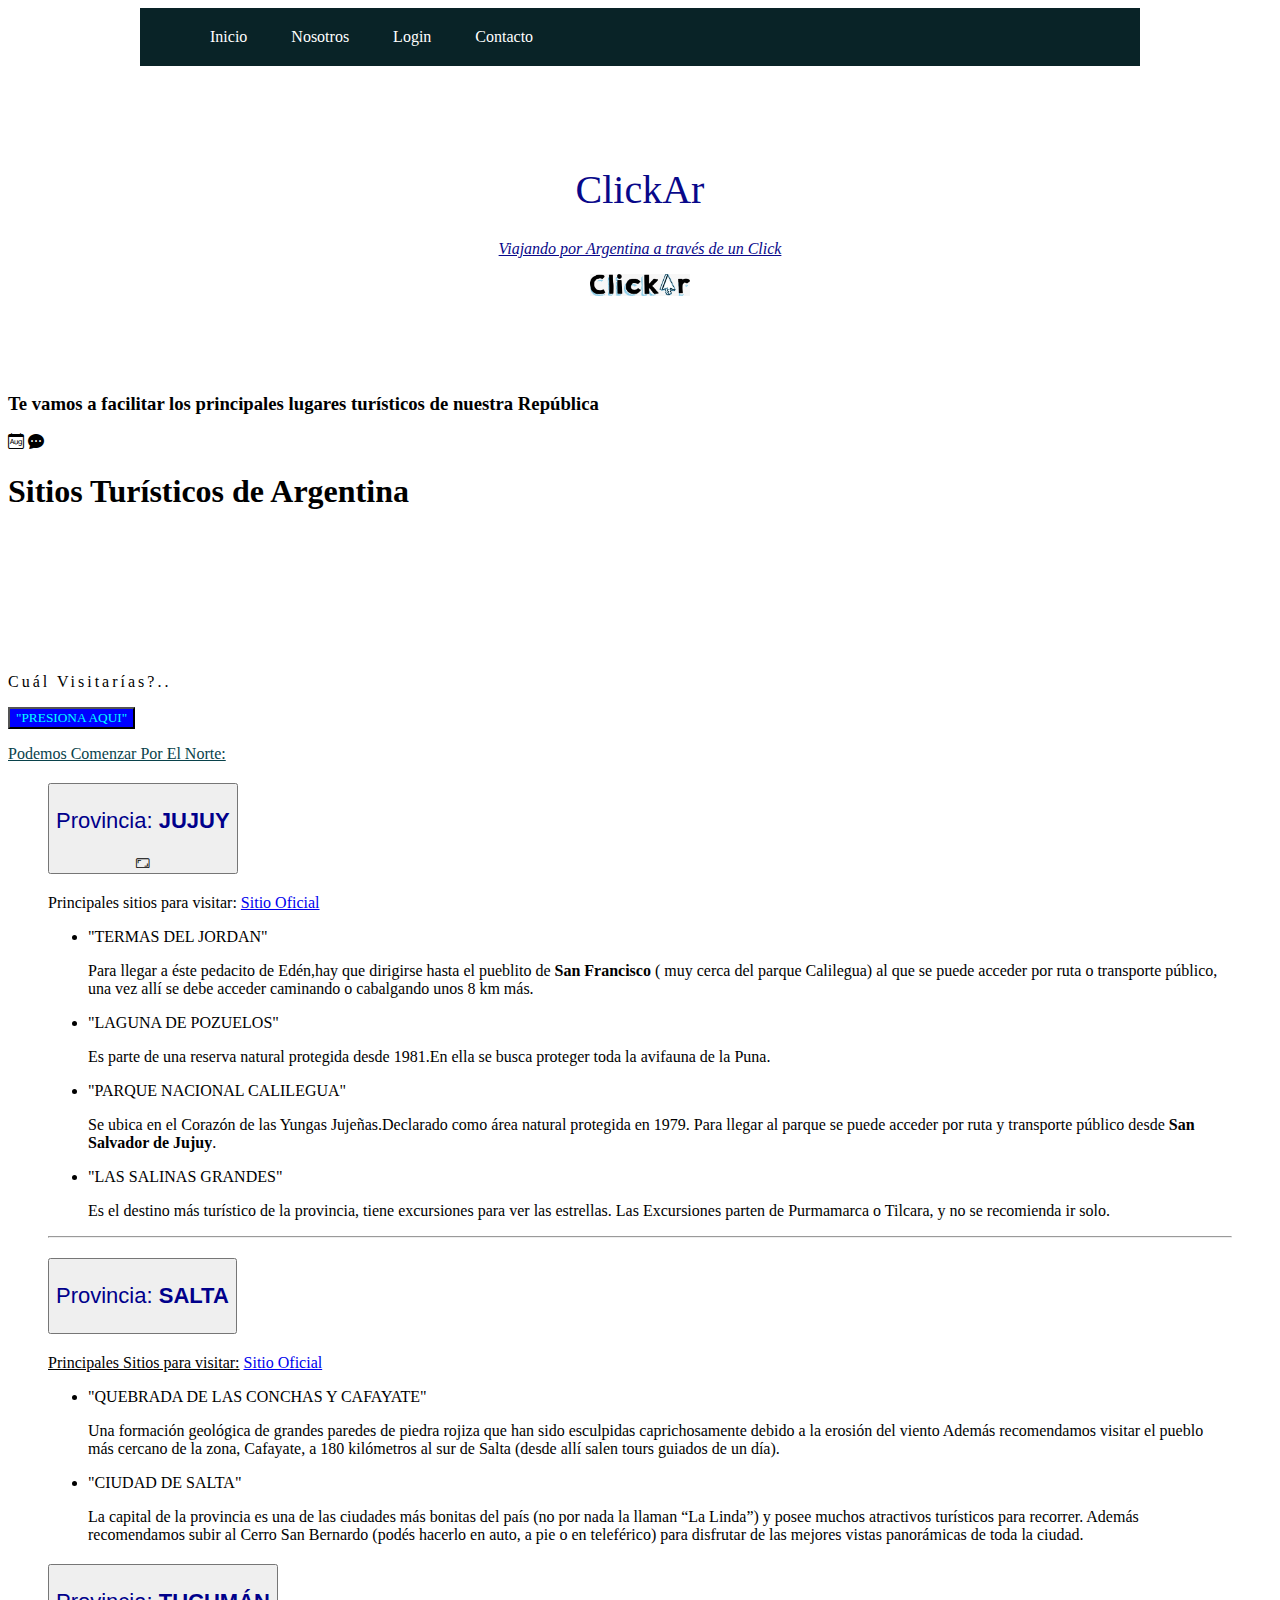
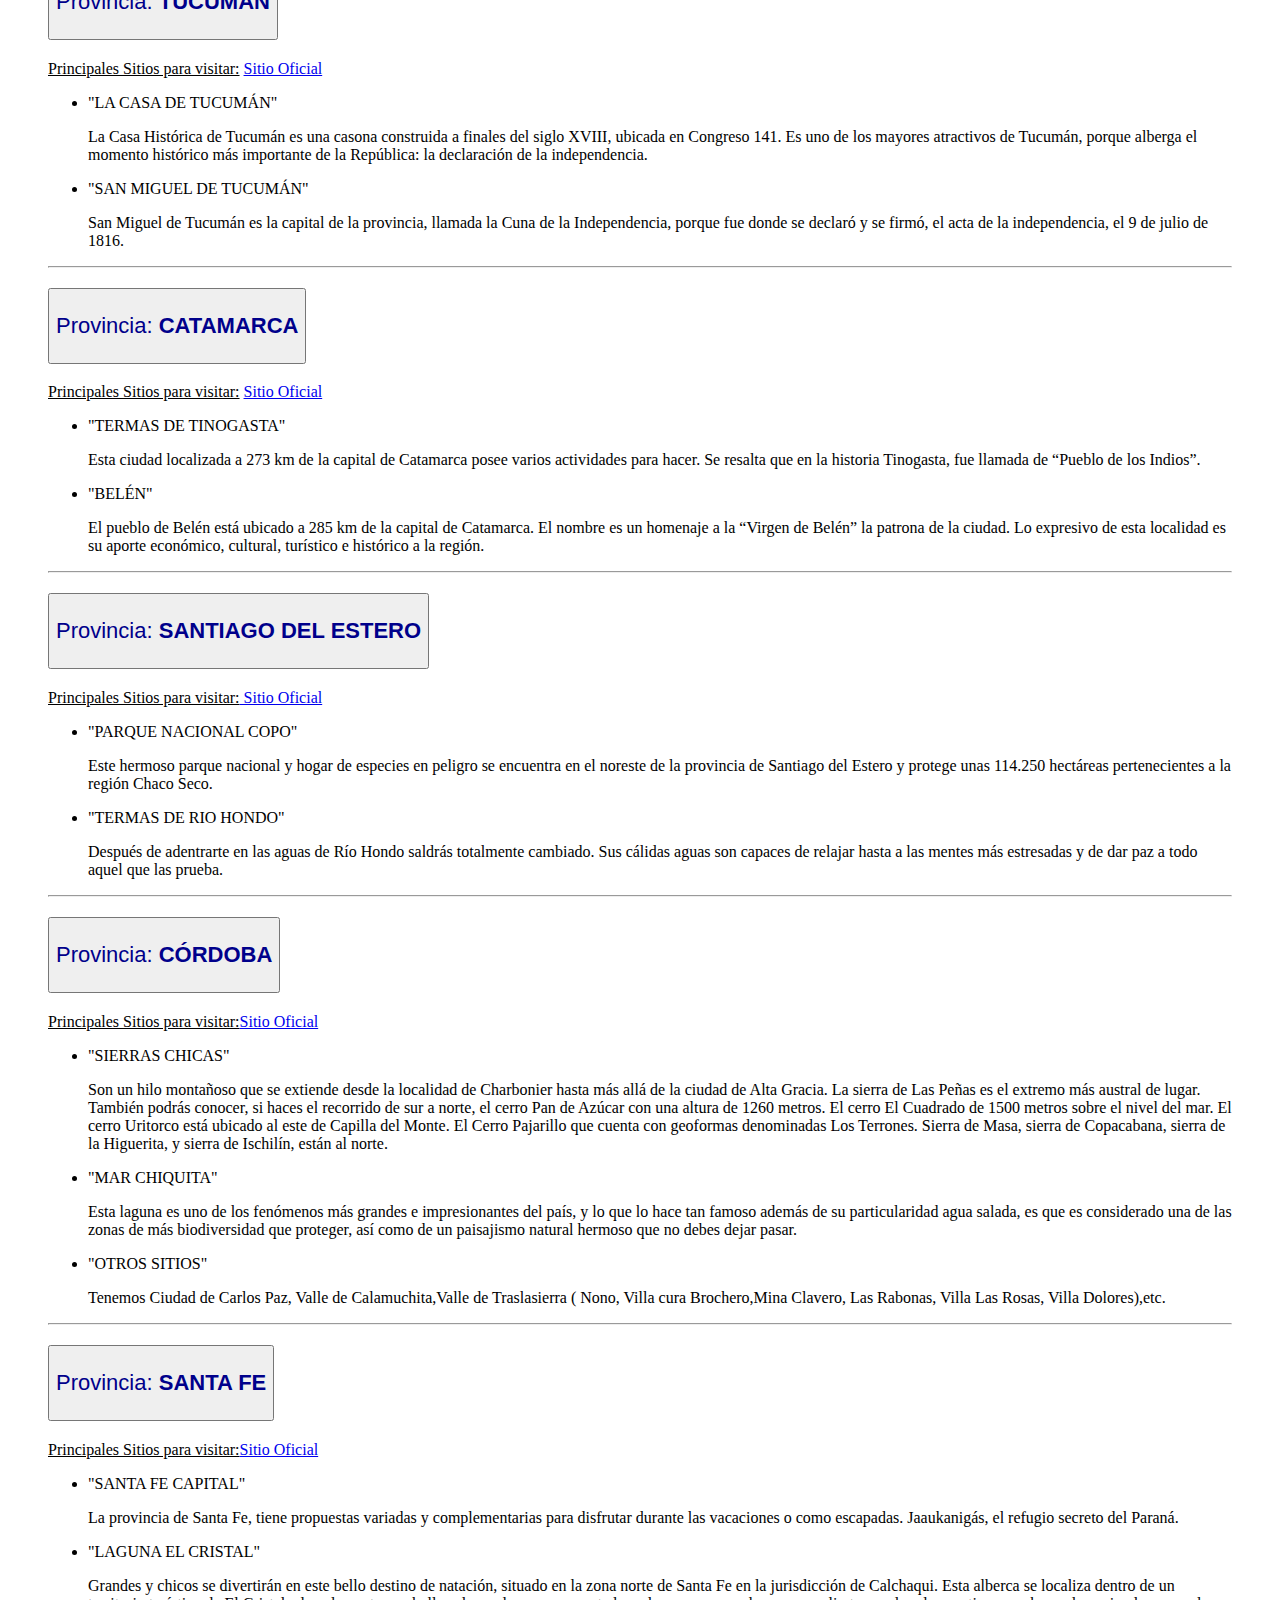
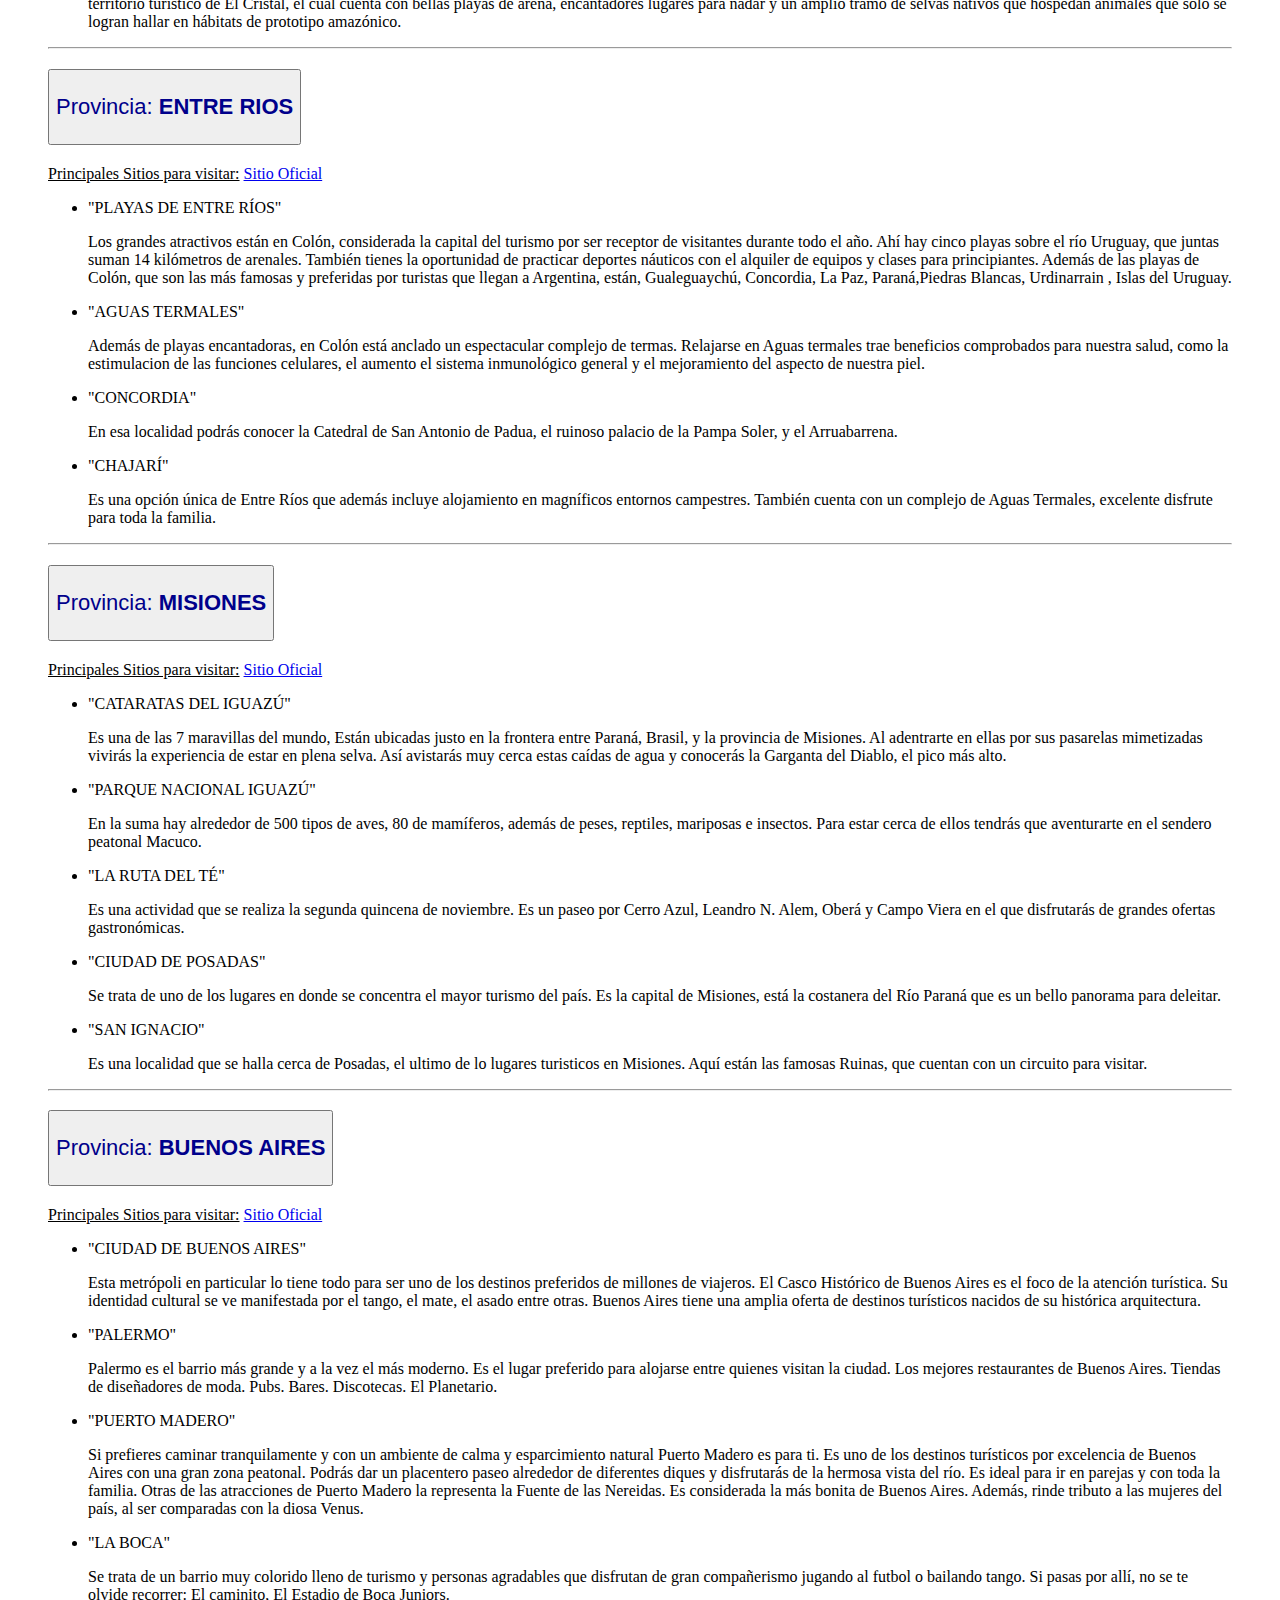
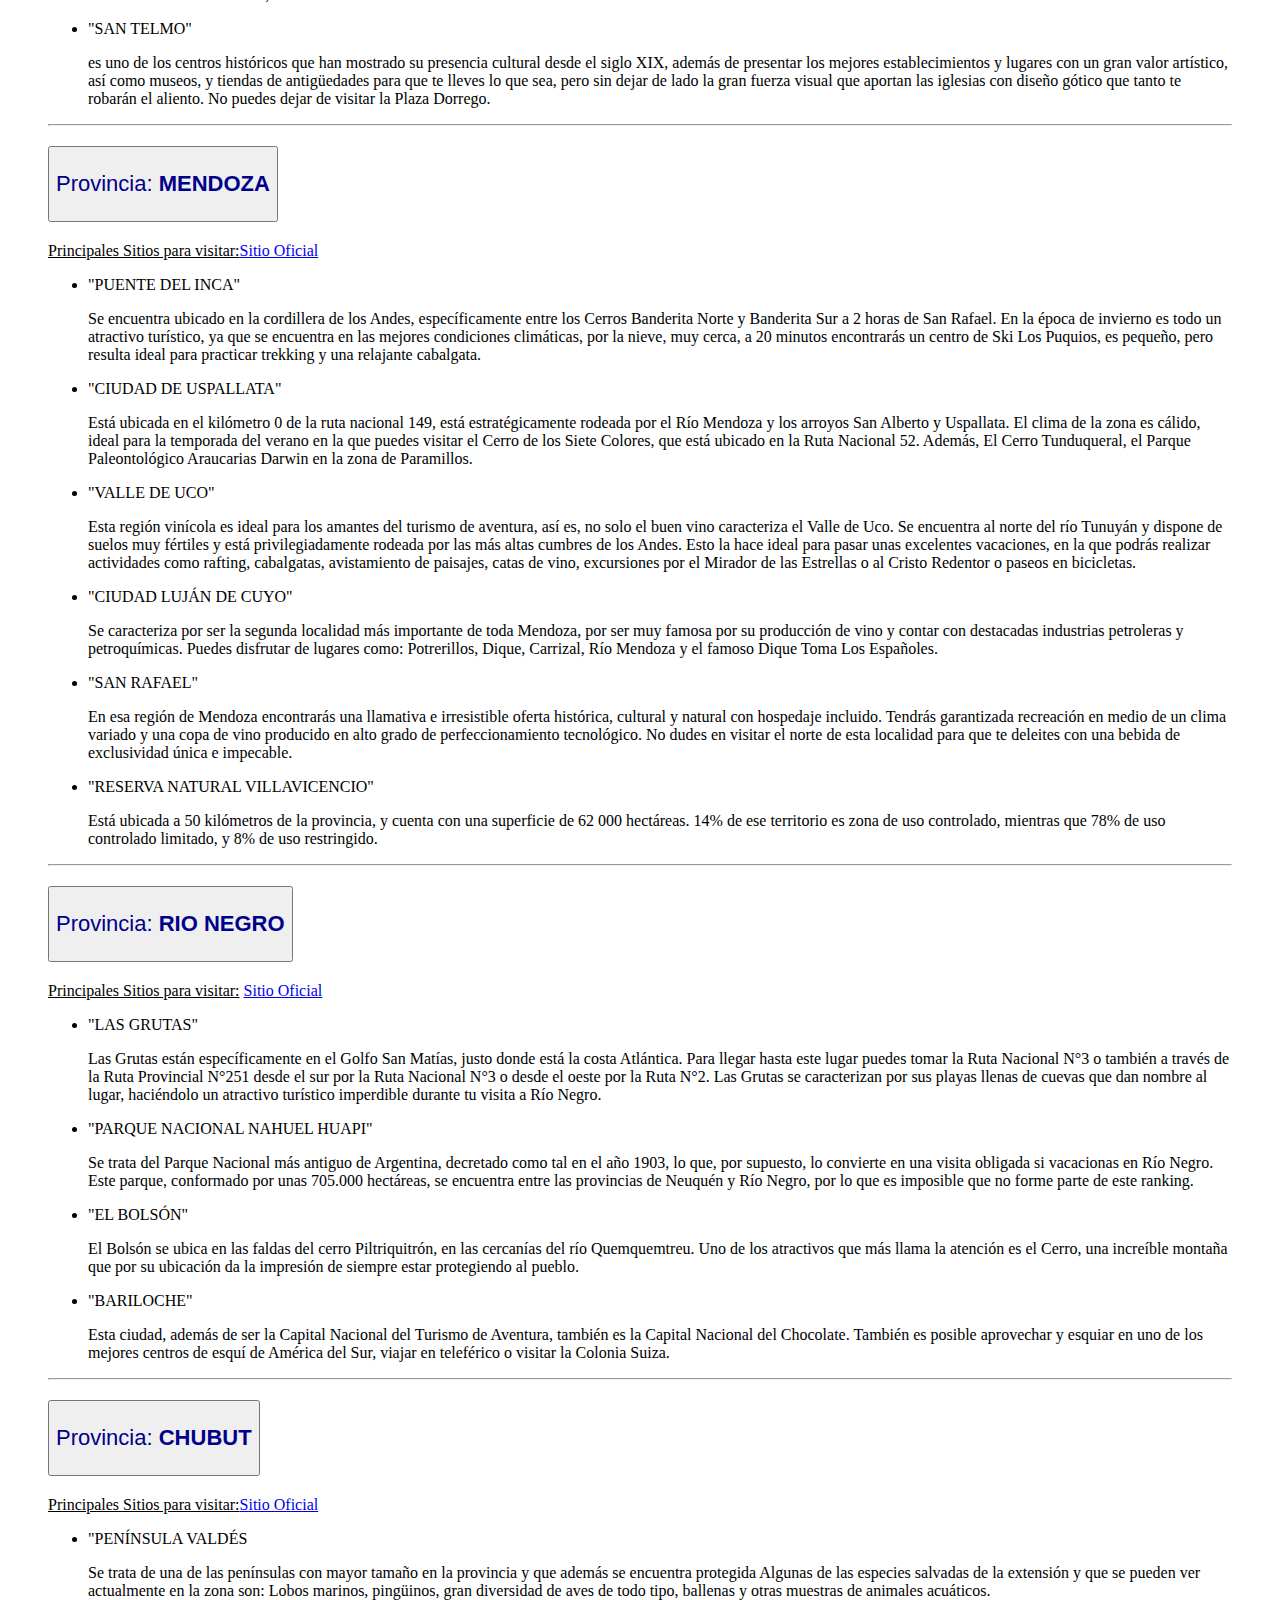
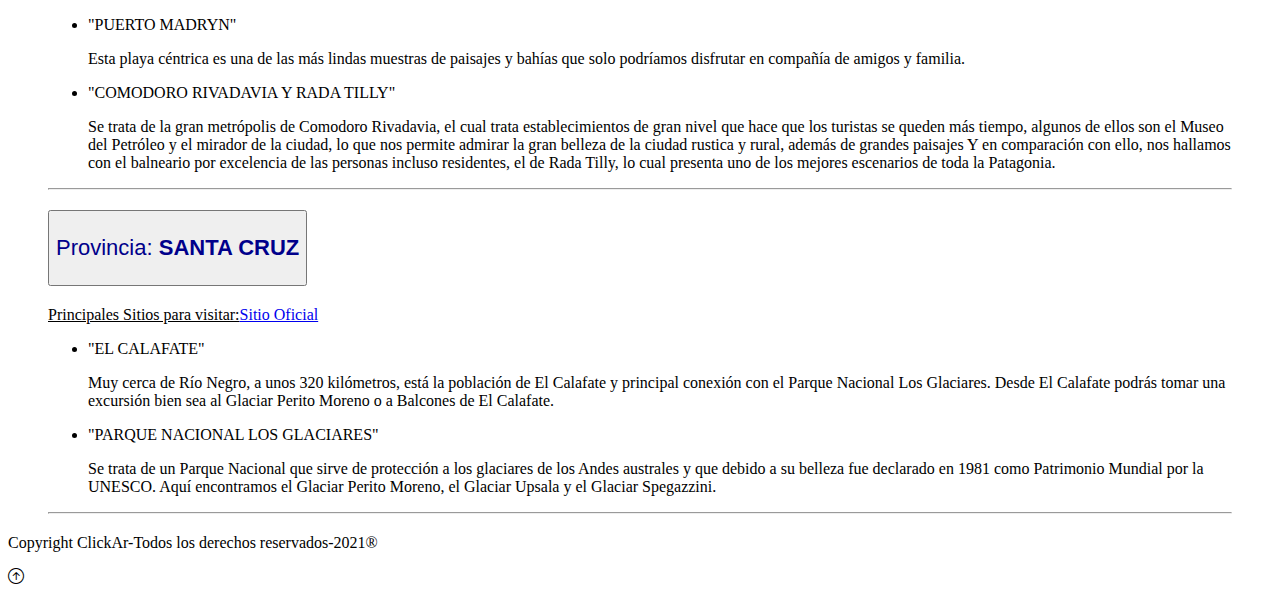
==== commit 5d91d12a: "Merge pull request #37 from PPROF1-2021/desarrolladorVeronica" ====
--- a/index.html
+++ b/index.html
@@ -7,6 +7,10 @@
     <meta name="description" content="Conocé los principales destinos turísticos de la Argentina">
     <meta name="keywords" content="turismo, Argentina">
 
+<head>
+    <meta charset="UTF-8">
+    <meta http-equiv="X-UA-Compatible" content="IE=edge">
+    <meta name="viewport" content="width=device-width, initial-scale=1.0">
     <title class="sitios">Sitios Turísticos de Argentina</title>
 
     <link href="https://cdn.jsdelivr.net/npm/bootstrap@5.0.2/dist/css/bootstrap.min.css" rel="stylesheet" integrity="sha384-EVSTQN3/azprG1Anm3QDgpJLIm9Nao0Yz1ztcQTwFspd3yD65VohhpuuCOmLASjC" crossorigin="anonymous">
@@ -16,10 +20,19 @@
     <link href="https://fonts.googleapis.com/css2?family=Glory:ital,wght@1,100&display=swap" rel="stylesheet">
 
     <script src="https://cdn.jsdelivr.net/npm/@popperjs/core@2.9.2/dist/umd/popper.min.js" integrity="sha384-IQsoLXl5PILFhosVNubq5LC7Qb9DXgDA9i+tQ8Zj3iwWAwPtgFTxbJ8NT4GN1R8p" crossorigin="anonymous"></script>
+    <script src="https://cdn.jsdelivr.net/npm/bootstrap@5.0.2/dist/js/bootstrap.min.js" integrity="sha384-cVKIPhGWiC2Al4u+LWgxfKTRIcfu0JTxR+EQDz/bgldoEyl4H0zUF0QKbrJ0EcQF" crossorigin="anonymous"></script>
    
     <link rel="stylesheet" href="https://cdn.jsdelivr.net/npm/bootstrap-icons@1.6.1/font/bootstrap-icons.css">
 
     <link rel="icon" href="img/favicon.ico">
+</head>
+
+<body>
+  <header>
+
+    
+
+
 </head>
 
 <body>
@@ -42,7 +55,7 @@
       <h1 class="titulo">ClickAr</h1>
       <p class="subtitulo">Viajando por Argentina a través de un Click</p>
     </div>     
-
+   
    </header>
   
 
@@ -56,9 +69,15 @@
 
 <section>
   <aside>
+
+   
   
     <h1>Sitios Turísticos de Argentina </h1>
-    <p class="question">Cuál visitarías?..</p>
+    <div id="findeano">
+
+    </div>
+
+    <p class="question">Cuál visitarías?..</p> <button id="alertauno">"PRESIONA AQUI"</button>
     <p class="comienzo">Podemos comenzar por el Norte:</p>
 
     <div class="container-fluid"> 
@@ -71,13 +90,13 @@
       <div class="accordion-item">
         <h2 class="accordion-header" id="headingOne">
           <button class="accordion-button" type="button" data-bs-toggle="collapse" data-bs-target="#collapseOne" aria-expanded="true" aria-controls="collapseOne">
-             <p class="provincia">Provincia: <strong>JUJUY <a class="btn btn-info margin-left-5" href="http://jujuy.gob.ar/home/" target="_blank">Sitio Oficial</a></strong> </p>
+             <p class="provincia">Provincia: <strong id="jujuy">JUJUY </strong> </p>
              <i class="bi bi-aspect-ratio"></i>
           </button>
         </h2>
         <div id="collapseOne" class="accordion-collapse collapse show" aria-labelledby="headingOne" data-bs-parent="#accordionExample">
           <div class="accordion-body">
-            <p>Principales sitios para visitar: 
+            <p>Principales sitios para visitar: <span><a class="btn btn-info margin-left-5" href="http://jujuy.gob.ar/home/" target="_blank">Sitio Oficial</a></span>
                        <ul>
                          <li> <span class="text-primary">"TERMAS DEL JORDAN"</span> </li>
                          <p>Para llegar a éste pedacito de Edén,hay que dirigirse hasta el 
@@ -111,13 +130,13 @@
     <div class="accordion-item">
       <h2 class="accordion-header" id="headingTwo">
         <button class="accordion-button collapsed" type="button" data-bs-toggle="collapse" data-bs-target="#collapseTwo" aria-expanded="false" aria-controls="collapseTwo">
-         <p class="provincia">Provincia: <strong>SALTA <a class="btn btn-info margin-left-5" href="https://www.salta.gob.ar/" target="_blank">Sitio Oficial</a></strong></p>         
+         <p class="provincia">Provincia: <strong id="salta">SALTA </strong></p>         
   
         </button>
       </h2>
       <div id="collapseTwo" class="accordion-collapse collapse" aria-labelledby="headingTwo" data-bs-parent="#accordionExample">
         <div class="accordion-body">
-          <p> <span class="principales">Principales Sitios para visitar:</span>
+          <p> <span class="principales">Principales Sitios para visitar:</span> <span><a class="btn btn-info margin-left-5" href="https://www.salta.gob.ar/" target="_blank">Sitio Oficial</a></span>
                      <ul>
                        <li><span class="text-primary">"QUEBRADA DE LAS CONCHAS Y CAFAYATE" </span> </li>
                        <P>Una formación geológica de grandes paredes de piedra rojiza que han sido esculpidas caprichosamente debido a la erosión del viento
@@ -138,14 +157,14 @@
     <div class="accordion-item">
       <h2 class="accordion-header" id="headingThree">
         <button class="accordion-button collapsed" type="button" data-bs-toggle="collapse" data-bs-target="#collapseThree" aria-expanded="false" aria-controls="collapseThree">
-         <p class="provincia">Provincia: <strong>TUCUMÁN <a class="btn btn-info margin-left-5" href="https://www.tucuman.gob.ar/" target="_blank">Sitio Oficial</a></strong>  </p>        
+         <p class="provincia">Provincia: <strong id="tucuman">TUCUMÁN </strong>  </p>        
   
         </button>
       </h2>
       <div id="collapseThree" class="accordion-collapse collapse" aria-labelledby="headingThree" data-bs-parent="#accordionExample">
         <div class="accordion-body">
           
-    <p><span class="principales">Principales Sitios para visitar:</span>
+    <p><span class="principales">Principales Sitios para visitar:</span> <span><a class="btn btn-info margin-left-5" href="https://www.tucuman.gob.ar/" target="_blank">Sitio Oficial</a></span>
                    <ul>
                      <li> <span class="text-primary">"LA CASA DE TUCUMÁN"</span>  </li>
                      <p>La Casa Histórica de Tucumán es una casona construida a finales del siglo XVIII, ubicada en Congreso 141.
@@ -174,12 +193,12 @@
        <div class="accordion-item">
         <h2 class="accordion-header" id="headingFour">
           <button class="accordion-button collapsed" type="button" data-bs-toggle="collapse" data-bs-target="#collapseFour" aria-expanded="false" aria-controls="collapseFour">
-           <p class="provincia">Provincia: <strong> CATAMARCA <a class="btn btn-info margin-left-5" href="https://portal.catamarca.gob.ar/ui/" target="_blank">Sitio Oficial </a></strong> </p>
+           <p class="provincia">Provincia: <strong id="catamarca"> CATAMARCA </strong> </p>
           </button>
         </h2>
         <div id="collapseFour" class="accordion-collapse collapse" aria-labelledby="headingFour" data-bs-parent="#accordionExample">
           <div class="accordion-body">
-          <p><span class="principales">Principales Sitios para visitar:</span>
+          <p><span class="principales">Principales Sitios para visitar:</span> <span><a class="btn btn-info margin-left-5" href="https://portal.catamarca.gob.ar/ui/" target="_blank">Sitio Oficial </a></span>
                     <ul>
                       <li> <span class="text-primary">"TERMAS DE TINOGASTA"</span> </li>
                       <p>Esta ciudad localizada a 273 km de la capital de Catamarca posee varios actividades para hacer. 
@@ -205,13 +224,13 @@
          <div class="accordion-item">
           <h2 class="accordion-header" id="headingFive">
             <button class="accordion-button collapsed" type="button" data-bs-toggle="collapse" data-bs-target="#collapseFive" aria-expanded="false" aria-controls="collapseFive">
-              <p class="provincia">Provincia: <strong> SANTIAGO DEL ESTERO <a class="btn btn-info margin-left-5" href="http://www.sde.gov.ar/" target="_blank"> Sitio Oficial</a></strong> </p> 
+              <p class="provincia">Provincia: <strong id="santiago"> SANTIAGO DEL ESTERO </strong> </p> 
       
             </button>
           </h2>
           <div id="collapseFive" class="accordion-collapse collapse" aria-labelledby="headingFive" data-bs-parent="#accordionExample">
             <div class="accordion-body">
-             <p><span class="principales">Principales Sitios para visitar:</span>
+             <p><span class="principales">Principales Sitios para visitar:</span><span><a class="btn btn-info margin-left-5" href="http://www.sde.gov.ar/" target="_blank"> Sitio Oficial</a></span>
                       <ul>
                          <li> <span class="text-primary">"PARQUE NACIONAL COPO"</span> </li>
                          <p>Este hermoso parque nacional y hogar de especies en peligro se encuentra en el noreste de la provincia de Santiago del Estero
@@ -238,14 +257,14 @@
          <div class="accordion-item">
           <h2 class="accordion-header" id="headingSix">
             <button class="accordion-button collapsed" type="button" data-bs-toggle="collapse" data-bs-target="#collapseSix" aria-expanded="false" aria-controls="collapseSix">
-              <p class="provincia">Provincia: <strong>CÓRDOBA <a class="btn btn-info margin-left-5" href="https://www.cba.gov.ar/" target="_blank">Sitio Oficial</a></strong> </p>
+              <p class="provincia">Provincia: <strong id="cordoba">CÓRDOBA </strong> </p>
       
             </button>
           </h2>
           <div id="collapseSix" class="accordion-collapse collapse" aria-labelledby="headingSix" data-bs-parent="#accordionExample">
             <div class="accordion-body">
                  
-             <p><span class="principales">Principales Sitios para visitar:</span>
+             <p><span class="principales">Principales Sitios para visitar:</span><span><a class="btn btn-info margin-left-5" href="https://www.cba.gov.ar/" target="_blank">Sitio Oficial</a></span>
                    <ul>
                        <li> <span class="text-primary"> "SIERRAS CHICAS"</span> </li>
                        <p>Son un hilo montañoso que se extiende desde la localidad de Charbonier hasta más allá de la ciudad de Alta Gracia.
@@ -291,14 +310,14 @@
         <div class="accordion-item">
           <h2 class="accordion-header" id="headingSeven">
             <button class="accordion-button collapsed" type="button" data-bs-toggle="collapse" data-bs-target="#collapseSeven" aria-expanded="false" aria-controls="collapseSeven">
-               <p class="provincia">Provincia: <strong>SANTA FE <a class="btn btn-info margin-left-5" href="https://www.santafe.gov.ar/" target="_blank">Sitio Oficial</a></strong> </p>
+               <p class="provincia">Provincia: <strong id="santafe">SANTA FE </strong> </p>
       
             </button>
           </h2>
           <div id="collapseSeven" class="accordion-collapse collapse" aria-labelledby="headingSeven" data-bs-parent="#accordionExample">
             <div class="accordion-body">
                  
-               <p> <span class="principales">Principales Sitios para visitar:</span>
+               <p> <span class="principales">Principales Sitios para visitar:</span><span><a class="btn btn-info margin-left-5" href="https://www.santafe.gov.ar/" target="_blank">Sitio Oficial</a></span>
                 <ul>
                     <li> <span class="text-primary">"SANTA FE CAPITAL"</span> </li>
                     <p>La provincia de Santa Fe,
@@ -328,14 +347,14 @@
   <div class="accordion-item">
     <h2 class="accordion-header" id="headingEigth">
       <button class="accordion-button collapsed" type="button" data-bs-toggle="collapse" data-bs-target="#collapseEigth" aria-expanded="false" aria-controls="collapseEigth">
-        <p class="provincia">Provincia: <strong>ENTRE RIOS <a class="btn btn-info margin-left-5" href="https://www.entrerios.gov.ar/portal/" target="_blank">Sitio Oficial</a></strong> </p> 
+        <p class="provincia">Provincia: <strong id="entrerios">ENTRE RIOS </strong> </p> 
 
       </button>
     </h2>
     <div id="collapseEigth" class="accordion-collapse collapse" aria-labelledby="headingEigth" data-bs-parent="#accordionExample">
       <div class="accordion-body">
            
-            <P><span class="principales">Principales Sitios para visitar:</span>
+            <P><span class="principales">Principales Sitios para visitar:</span> <span><a class="btn btn-info margin-left-5" href="https://www.entrerios.gov.ar/portal/" target="_blank">Sitio Oficial</a></span>
               <ul>
                    <li> <span class="text-primary">"PLAYAS DE ENTRE RÍOS"</span> </li>
                     <p>Los grandes atractivos están en Colón, considerada la capital del turismo por ser receptor de visitantes durante todo el año.
@@ -376,14 +395,14 @@
        <div class="accordion-item">
         <h2 class="accordion-header" id="headingNine">
           <button class="accordion-button collapsed" type="button" data-bs-toggle="collapse" data-bs-target="#collapseNine" aria-expanded="false" aria-controls="collapseNine">
-         <p class="provincia">Provincia: <strong>MISIONES <a class="btn btn-info margin-left-5" href="https://misiones.gob.ar/" target="_blank">Sitio Oficial</a></strong> </p>    
+         <p class="provincia">Provincia: <strong id="misiones">MISIONES </strong> </p>    
     
           </button>
         </h2>
         <div id="collapseNine" class="accordion-collapse collapse" aria-labelledby="headingNine" data-bs-parent="#accordionExample">
           <div class="accordion-body">
                
-              <p><span class="principales">Principales Sitios para visitar:</span>
+              <p><span class="principales">Principales Sitios para visitar:</span> <span><a class="btn btn-info margin-left-5" href="https://misiones.gob.ar/" target="_blank">Sitio Oficial</a></span>
              <ul>
                  <li> <span class="text-primary">"CATARATAS DEL IGUAZÚ"</span> </li>
                  <p>Es una de las 7 maravillas del mundo, 
@@ -429,14 +448,14 @@
           <h2 class="accordion-header" id="headingTen">
             <button class="accordion-button collapsed" type="button" data-bs-toggle="collapse" data-bs-target="#collapseTen" aria-expanded="false" aria-controls="collapseTen">
             
-          <p class="provincia"> Provincia: <strong>BUENOS AIRES <a class="btn btn-info margin-left-5" href="https://www.gba.gob.ar/">Sitio Oficial</a></strong> </p>
+          <p class="provincia"> Provincia: <strong id="buenosaires">BUENOS AIRES </strong> </p>
       
             </button>
           </h2>
           <div id="collapseTen" class="accordion-collapse collapse" aria-labelledby="headingTen" data-bs-parent="#accordionExample">
             <div class="accordion-body">
                  
-                <p><span class="principales">Principales Sitios para visitar:</span>
+                <p><span class="principales">Principales Sitios para visitar:</span> <span><a class="btn btn-info margin-left-5" href="https://www.gba.gob.ar/">Sitio Oficial</a></span>
                      <ul>
                           <li> <span class="text-primary">"CIUDAD DE BUENOS AIRES"</span> </li>
                            <p>Esta metrópoli en particular lo tiene todo para ser uno de los destinos preferidos de millones de viajeros.
@@ -490,13 +509,13 @@
        <div class="accordion-item">
         <h2 class="accordion-header" id="headingEleven">
           <button class="accordion-button collapsed" type="button" data-bs-toggle="collapse" data-bs-target="#collapseEleven" aria-expanded="false" aria-controls="collapseEleven">
-          <p class="provincia">Provincia: <strong>MENDOZA <a  class="btn btn-info margin-left-5" href="https://www.mendoza.gov.ar/" target="_blank">Sitio Oficial</a></strong> </p>
+          <p class="provincia">Provincia: <strong id="mendoza">MENDOZA </strong> </p>
       
           </button>
         </h2>
         <div id="collapseEleven" class="accordion-collapse collapse" aria-labelledby="headingEleven" data-bs-parent="#accordionExample">
           <div class="accordion-body">
-            <p><span class="principales">Principales Sitios para visitar:</span>
+            <p><span class="principales">Principales Sitios para visitar:</span><span><a  class="btn btn-info margin-left-5" href="https://www.mendoza.gov.ar/" target="_blank">Sitio Oficial</a></span>
                     <ul>
                        <li> <span class="text-primary"> "PUENTE DEL INCA"</span> </li>
                        <p>Se encuentra ubicado en la cordillera de los Andes,
@@ -552,14 +571,14 @@
        <div class="accordion-item">
         <h2 class="accordion-header" id="headingTwelve">
           <button class="accordion-button collapsed" type="button" data-bs-toggle="collapse" data-bs-target="#collapseTwelve" aria-expanded="false" aria-controls="collapseTwelve">
-         <P class="provincia">Provincia: <strong>RIO NEGRO <a class="btn btn-info margin-left-5" href="https://rionegro.gov.ar/" target="_blank">Sitio Oficial</a></strong> </P>
+         <P class="provincia">Provincia: <strong id="rionegro">RIO NEGRO </strong> </P>
       
           </button>
         </h2>
         <div id="collapseTwelve" class="accordion-collapse collapse" aria-labelledby="headingTwelve" data-bs-parent="#accordionExample">
           <div class="accordion-body">
          
-                <p><span class="principales">Principales Sitios para visitar:</span>
+                <p><span class="principales">Principales Sitios para visitar:</span> <span><a class="btn btn-info margin-left-5" href="https://rionegro.gov.ar/" target="_blank">Sitio Oficial</a></span>
            <ul>
             <li> <span class="text-primary">"LAS GRUTAS"</span> </li>
             <p>Las Grutas están específicamente en el Golfo San Matías, justo donde está la costa Atlántica.
@@ -600,13 +619,13 @@
       <div class="accordion-item">
         <h2 class="accordion-header" id="headingThirteen">
           <button class="accordion-button collapsed" type="button" data-bs-toggle="collapse" data-bs-target="#collapseThirteen" aria-expanded="false" aria-controls="collapseThirteen">
-          <p class="provincia">Provincia: <strong>CHUBUT <a class="btn btn-info margin-left-5" href="http://www.chubut.gov.ar/site/inicio" target="_blank">Sitio Oficial</a></strong> </p>
+          <p class="provincia">Provincia: <strong id="chubut">CHUBUT </strong> </p>
       
           </button>
         </h2>
         <div id="collapseThirteen" class="accordion-collapse collapse" aria-labelledby="headingThirteen" data-bs-parent="#accordionExample">
           <div class="accordion-body">
-           <p><span class="principales">Principales Sitios para visitar:</span>
+           <p><span class="principales">Principales Sitios para visitar:</span><span><a class="btn btn-info margin-left-5" href="http://www.chubut.gov.ar/site/inicio" target="_blank">Sitio Oficial</a></span>
            <ul>
                 <li> <span class="text-primary">"PENÍNSULA VALDÉS</span> </li>
                 <p>Se trata de una de las penínsulas con mayor tamaño en la provincia y que además se encuentra protegida 
@@ -642,13 +661,13 @@
     <div class="accordion-item">
       <h2 class="accordion-header" id="headingFourteen">
         <button class="accordion-button collapsed" type="button" data-bs-toggle="collapse" data-bs-target="#collapseFourteen" aria-expanded="false" aria-controls="collapseFourteen">
-      <p class="provincia">Provincia: <strong>SANTA CRUZ <a class="btn btn-info margin-left-5" href="https://www.santacruz.gob.ar/" target="_blank">Sitio Oficial</a></strong> </p> 
+      <p class="provincia">Provincia: <strong id="santacruz">SANTA CRUZ </strong> </p> 
     
         </button>
       </h2>
       <div id="collapseFourteen" class="accordion-collapse collapse" aria-labelledby="headingFourteen" data-bs-parent="#accordionExample">
         <div class="accordion-body">
-               <p><span class="principales">Principales Sitios para visitar:</span>
+               <p><span class="principales">Principales Sitios para visitar:</span><span><a class="btn btn-info margin-left-5" href="https://www.santacruz.gob.ar/" target="_blank">Sitio Oficial</a></span>
           <ul>
               <li> <span class="text-primary">"EL CALAFATE"</span> </li>
                <p>Muy cerca de Río Negro, a unos 320 kilómetros,
@@ -685,6 +704,59 @@
 
 <script src="https://cdn.jsdelivr.net/npm/bootstrap@5.0.2/dist/js/bootstrap.bundle.min.js" integrity="sha384-MrcW6ZMFYlzcLA8Nl+NtUVF0sA7MsXsP1UyJoMp4YLEuNSfAP+JcXn/tWtIaxVXM" crossorigin="anonymous"></script>
 
+<script type="text/javascript" src="js/funcionesGrupo99.js">
+
+</script>
+<script type="text/javascript">
+document.getElementById('findeano').innerHTML="Faltan" +" " +diferenciaDias('2022-01-01') + " días para el 2022";
+
+document.getElementById("salta").onmouseover= function(){cambiarColor('salta','red')};
+document.getElementById("salta").onmouseout = function (){cambiarColor('salta','blue')};
+
+document.getElementById("jujuy").onmouseover= function(){cambiarColor('jujuy','red')};
+document.getElementById("jujuy").onmouseout = function (){cambiarColor('jujuy','blue')};
+
+document.getElementById("tucuman").onmouseover= function(){cambiarColor('tucuman','red')};
+document.getElementById("tucuman").onmouseout = function (){cambiarColor('tucuman','blue')};
+
+document.getElementById("catamarca").onmouseover= function(){cambiarColor('catamarca','red')};
+document.getElementById("catamarca").onmouseout = function (){cambiarColor('catamarca','blue')};
+
+document.getElementById("santafe").onmouseover= function(){cambiarColor('santafe','red')};
+document.getElementById("santafe").onmouseout = function (){cambiarColor('santafe','blue')};
+
+document.getElementById("cordoba").onmouseover= function(){cambiarColor('cordoba','red')};
+document.getElementById("cordoba").onmouseout = function (){cambiarColor('cordoba','blue')};
+
+document.getElementById("santiago").onmouseover= function(){cambiarColor('santiago','red')};
+document.getElementById("santiago").onmouseout = function (){cambiarColor('santiago','blue')};
+
+document.getElementById("buenosaires").onmouseover= function(){cambiarColor('buenosaires','red')};
+document.getElementById("buenosaires").onmouseout = function (){cambiarColor('buenosaires','blue')};
+
+document.getElementById("mendoza").onmouseover= function(){cambiarColor('mendoza','red')};
+document.getElementById("mendoza").onmouseout = function (){cambiarColor('mendoza','blue')};
+
+document.getElementById("entrerios").onmouseover= function(){cambiarColor('entrerios','red')};
+document.getElementById("entrerios").onmouseout = function (){cambiarColor('entrerios','blue')};
+
+document.getElementById("misiones").onmouseover= function(){cambiarColor('misiones','red')};
+document.getElementById("misiones").onmouseout = function (){cambiarColor('misiones','blue')};
+
+document.getElementById("rionegro").onmouseover= function(){cambiarColor('rionegro','red')};
+document.getElementById("rionegro").onmouseout = function (){cambiarColor('rionegro','blue')};
+
+document.getElementById("chubut").onmouseover= function(){cambiarColor('chubut','red')};
+document.getElementById("chubut").onmouseout = function (){cambiarColor('chubut','blue')};
+
+document.getElementById("santacruz").onmouseover= function(){cambiarColor('santacruz','red')};
+document.getElementById("santacruz").onmouseout = function (){cambiarColor('santacruz','blue')};
+
+document.getElementById('alertauno').onclick = function(){mostrarMensaje('YA ELEGISTE ALGUNA PARA TUS VACACIONES?')};
+</script>
+
+
+
 
 <footer>
   <p>Copyright ClickAr-Todos los derechos reservados-2021®</p><i class="bi bi-arrow-up-circle"></i>
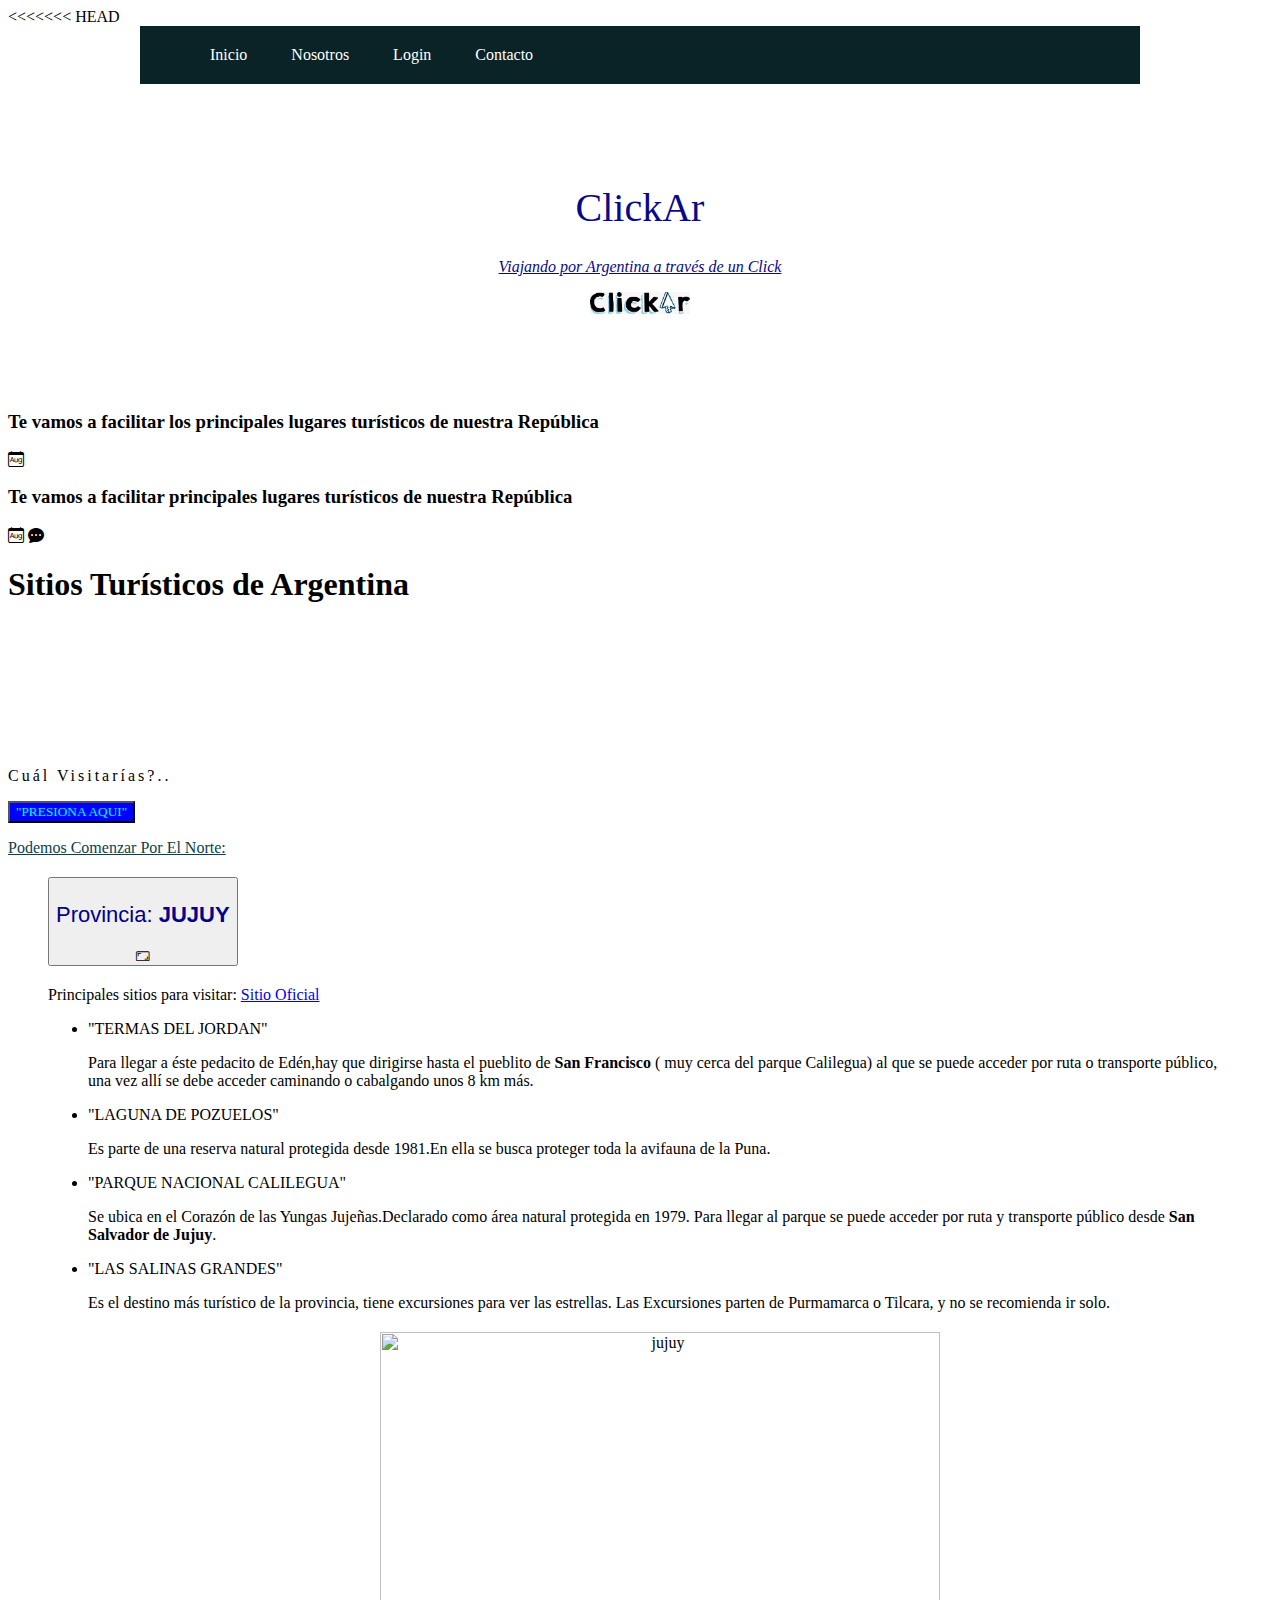
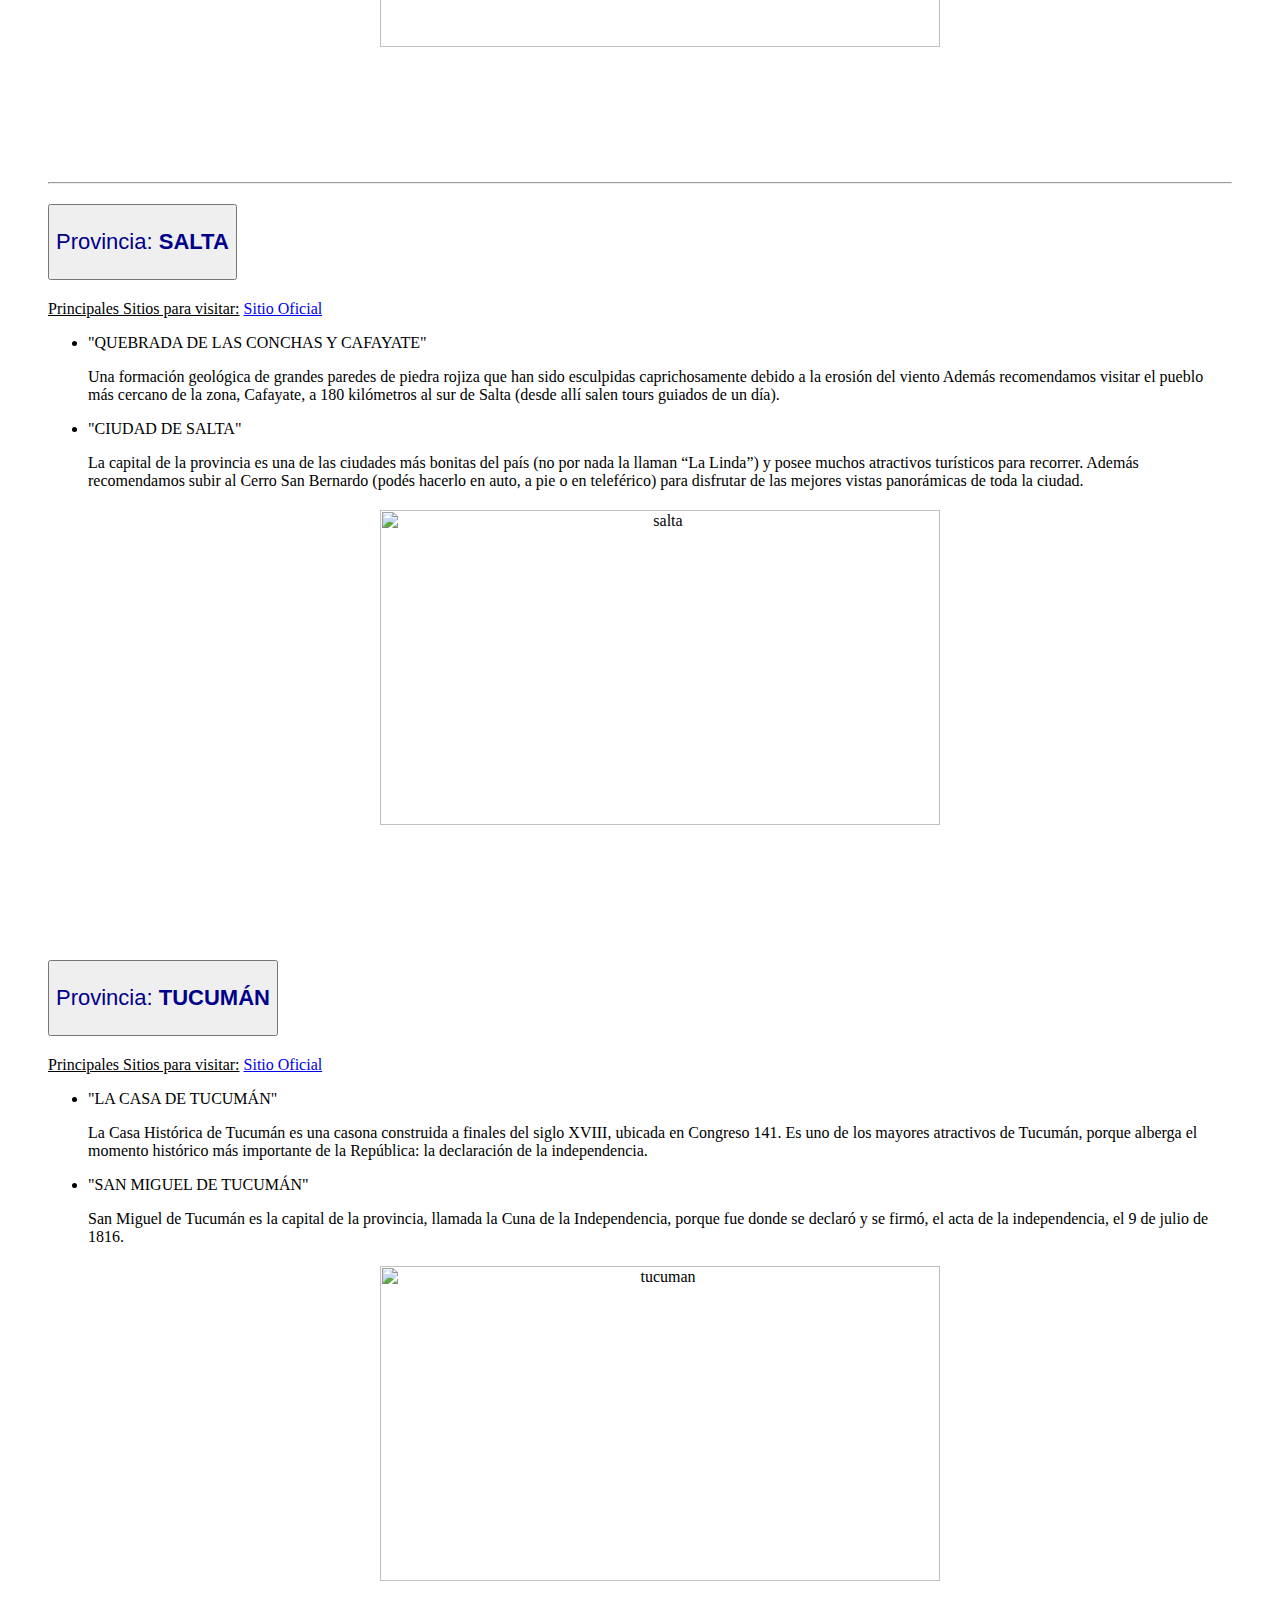
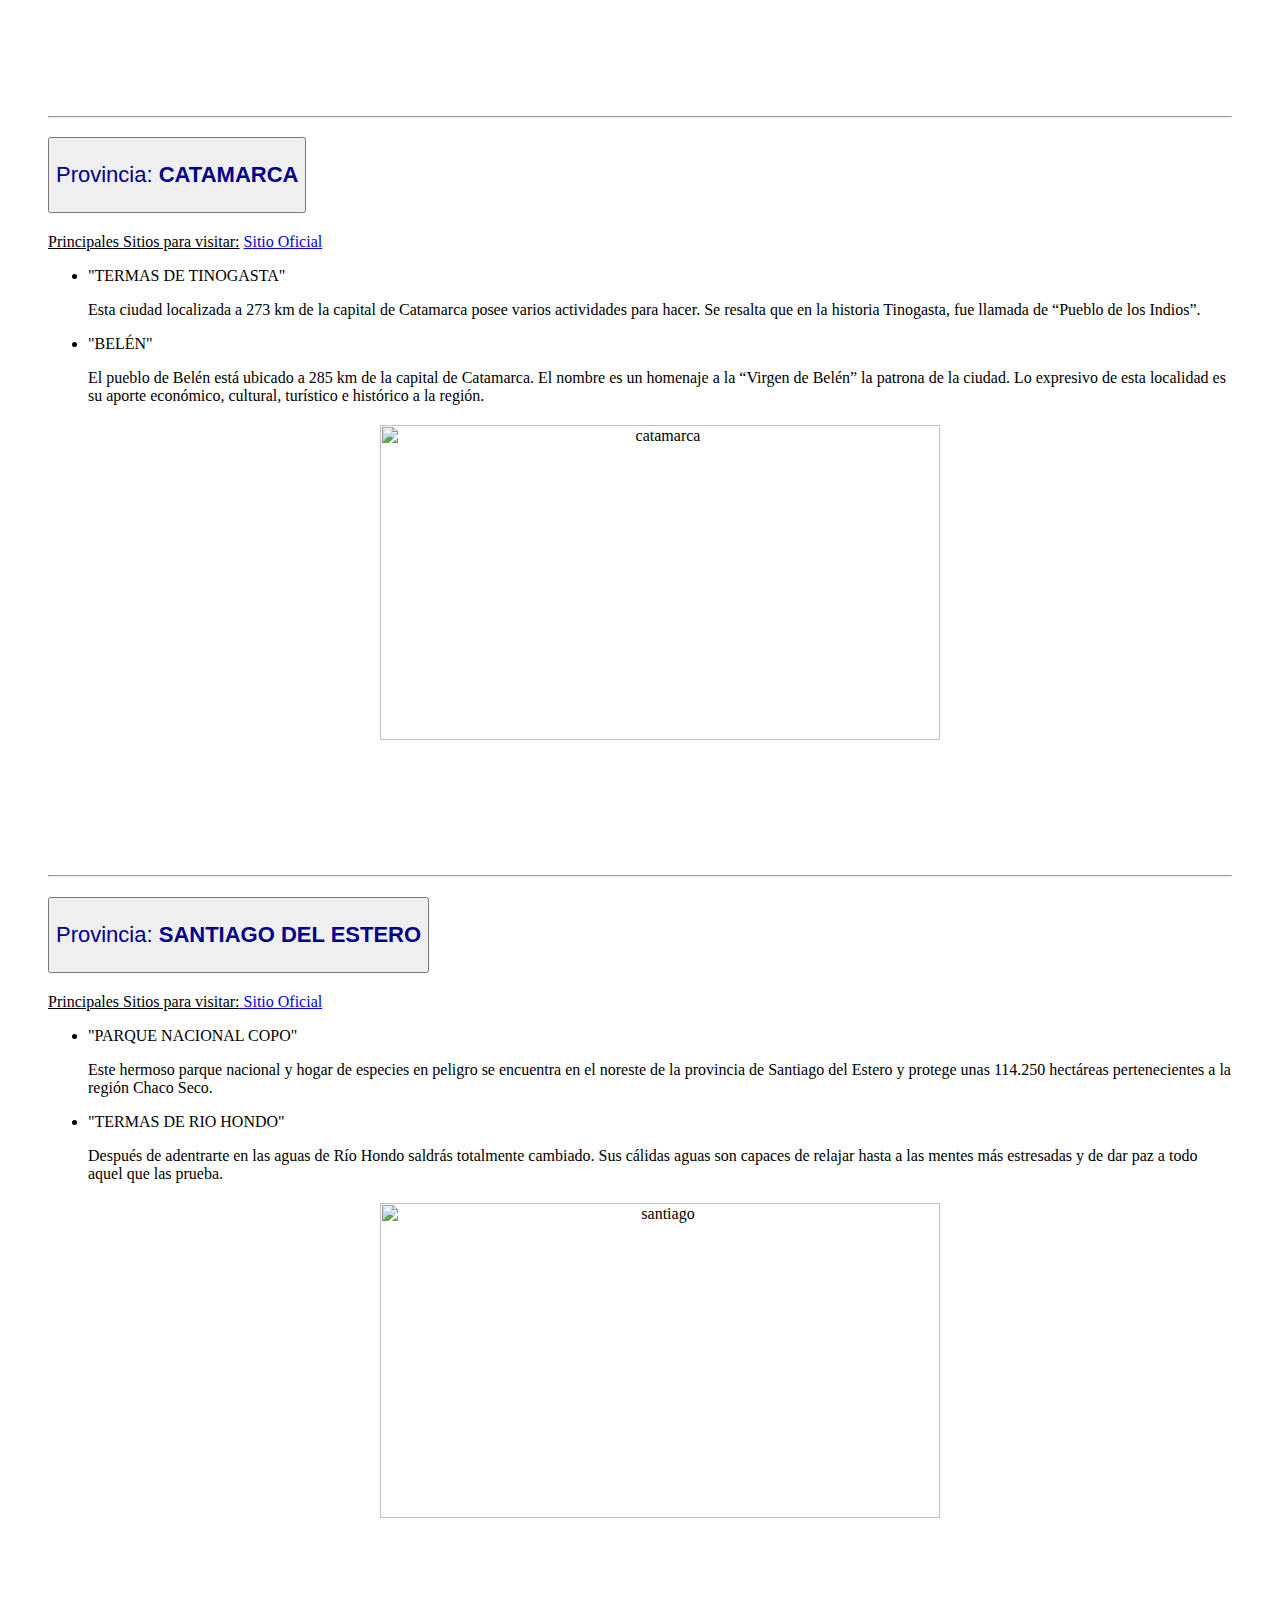
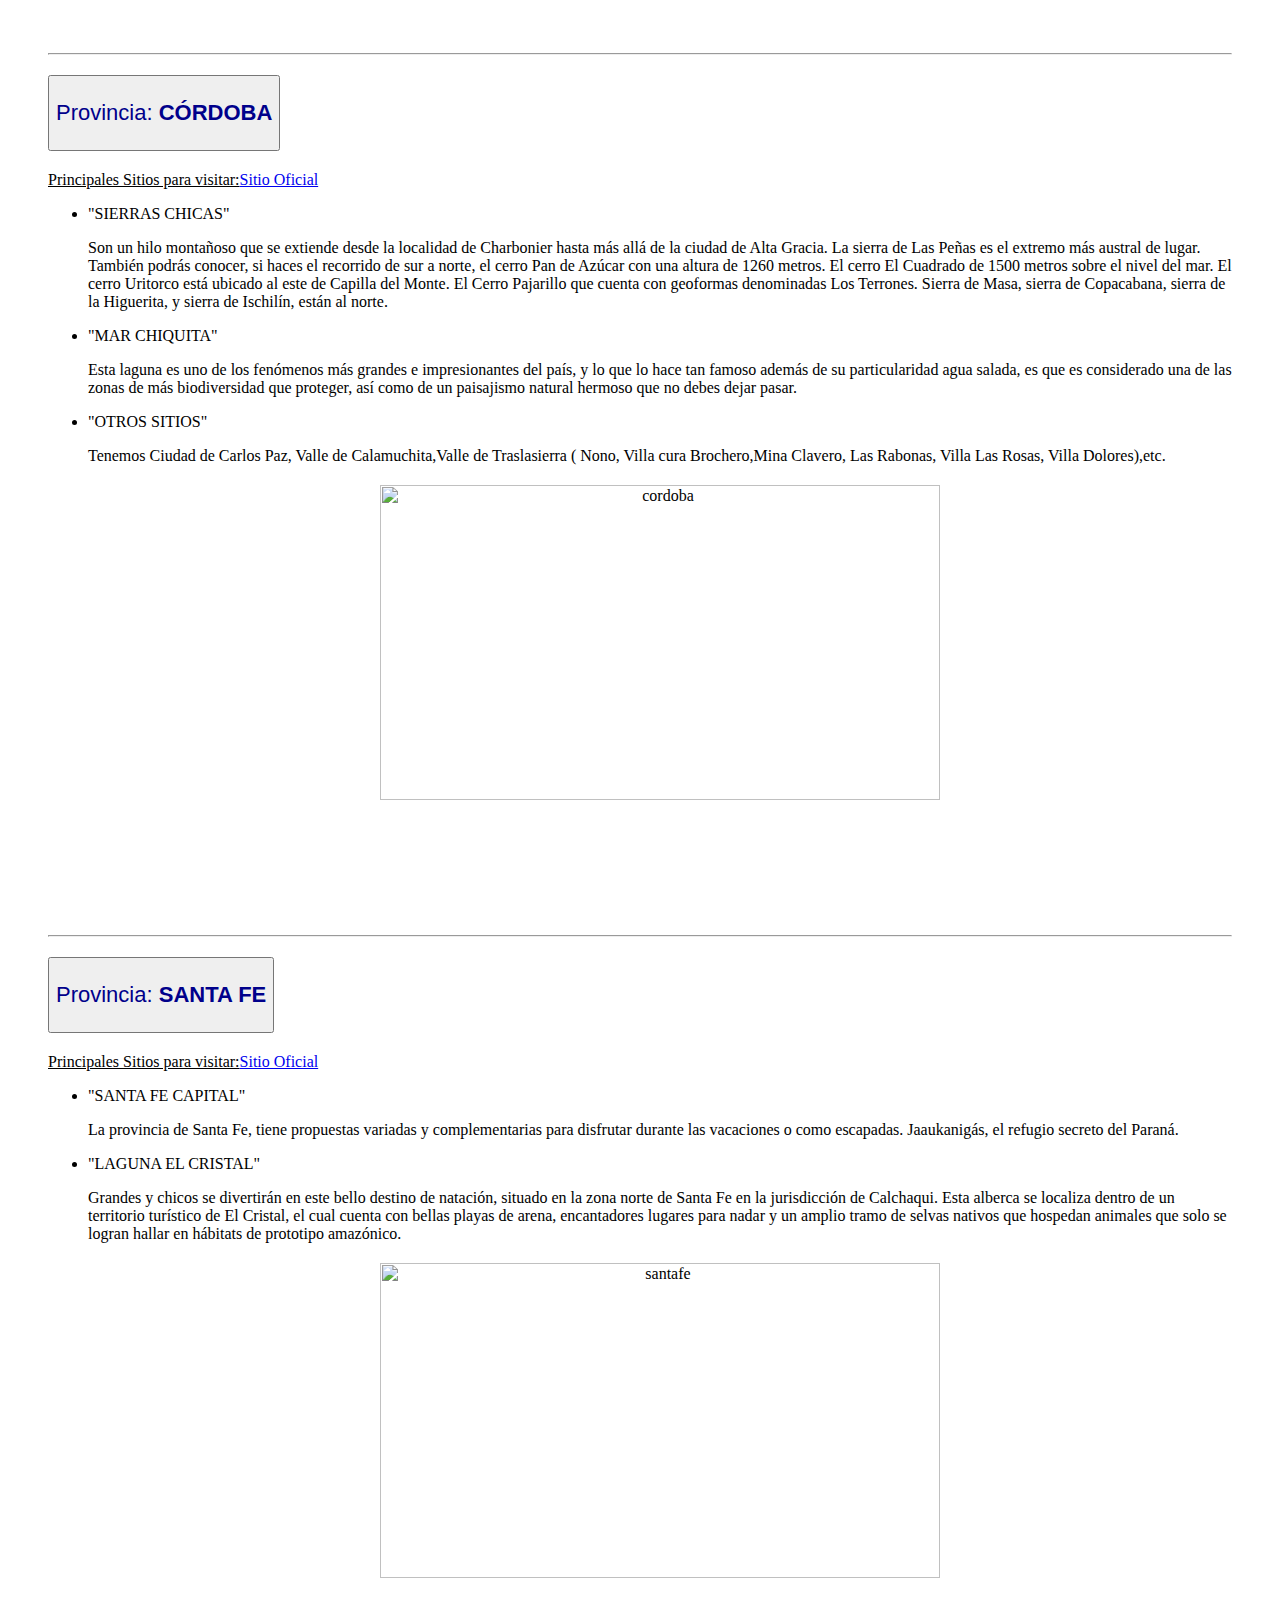
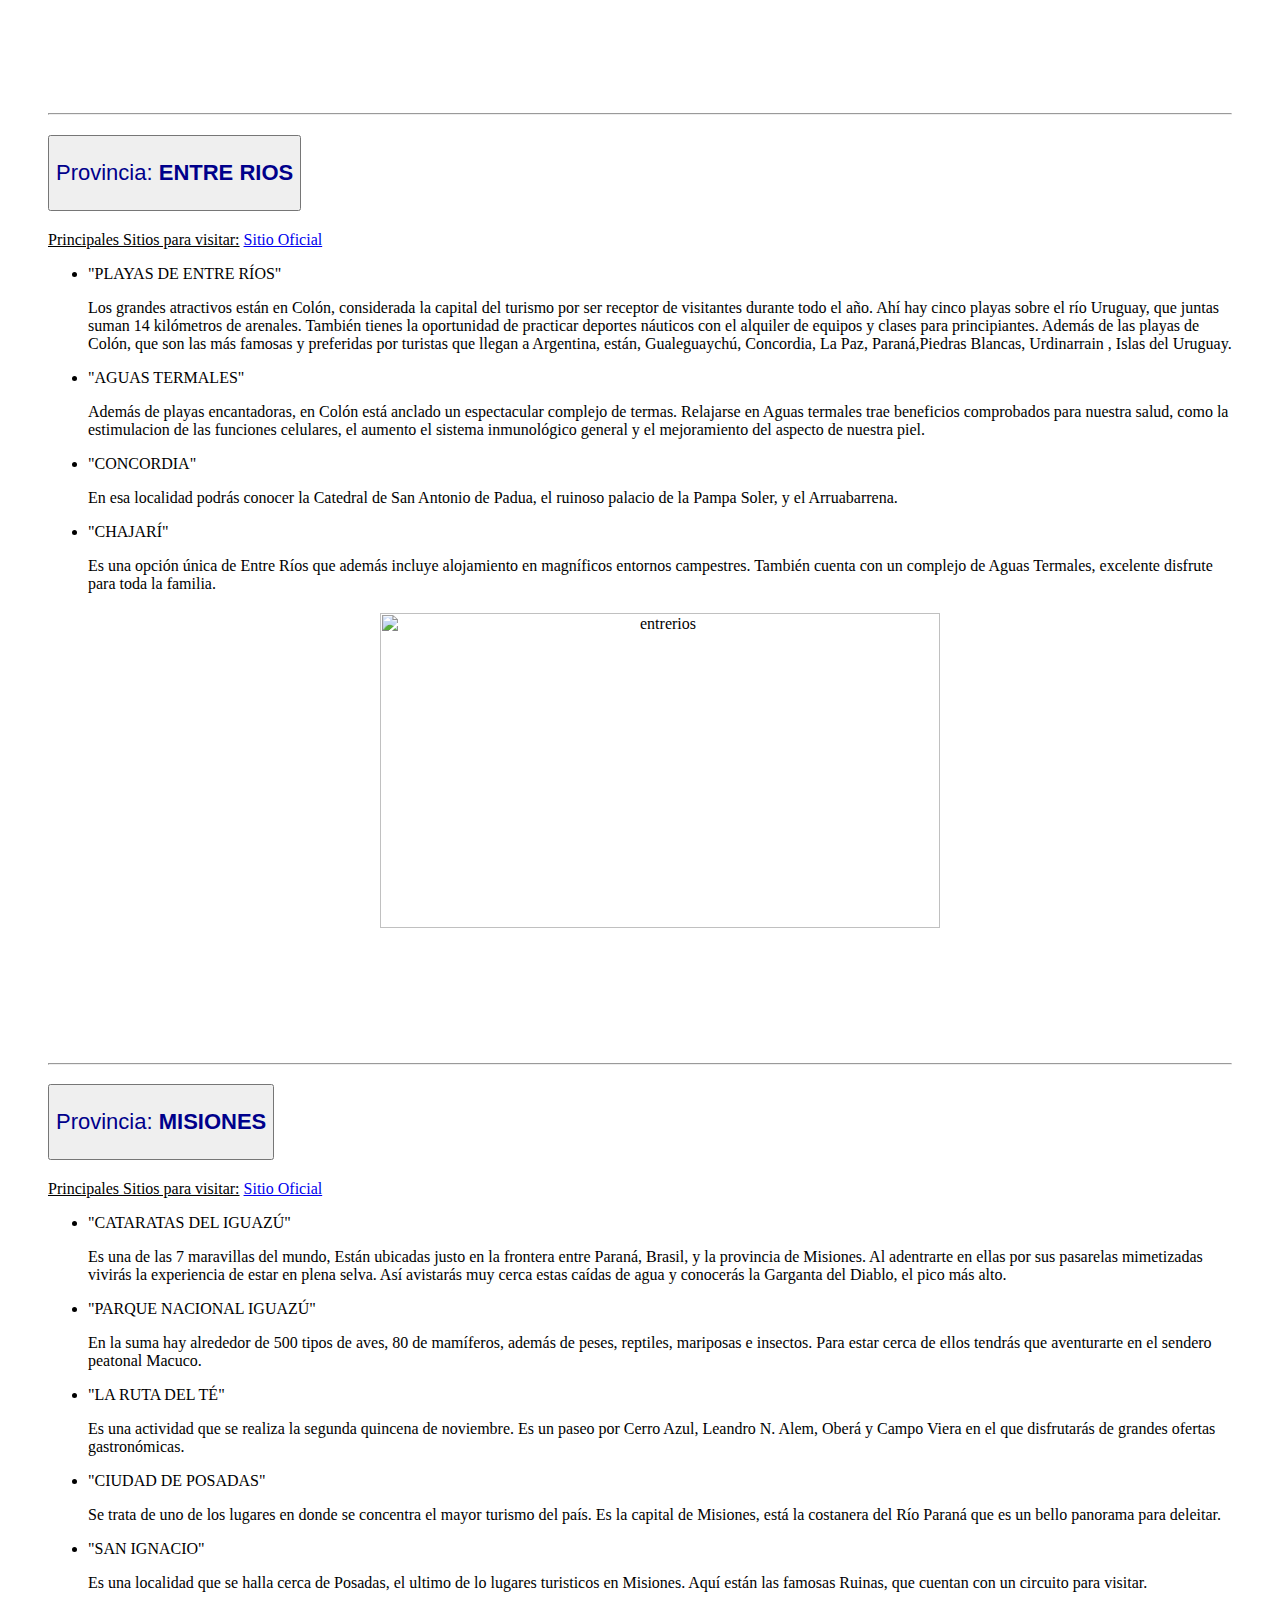
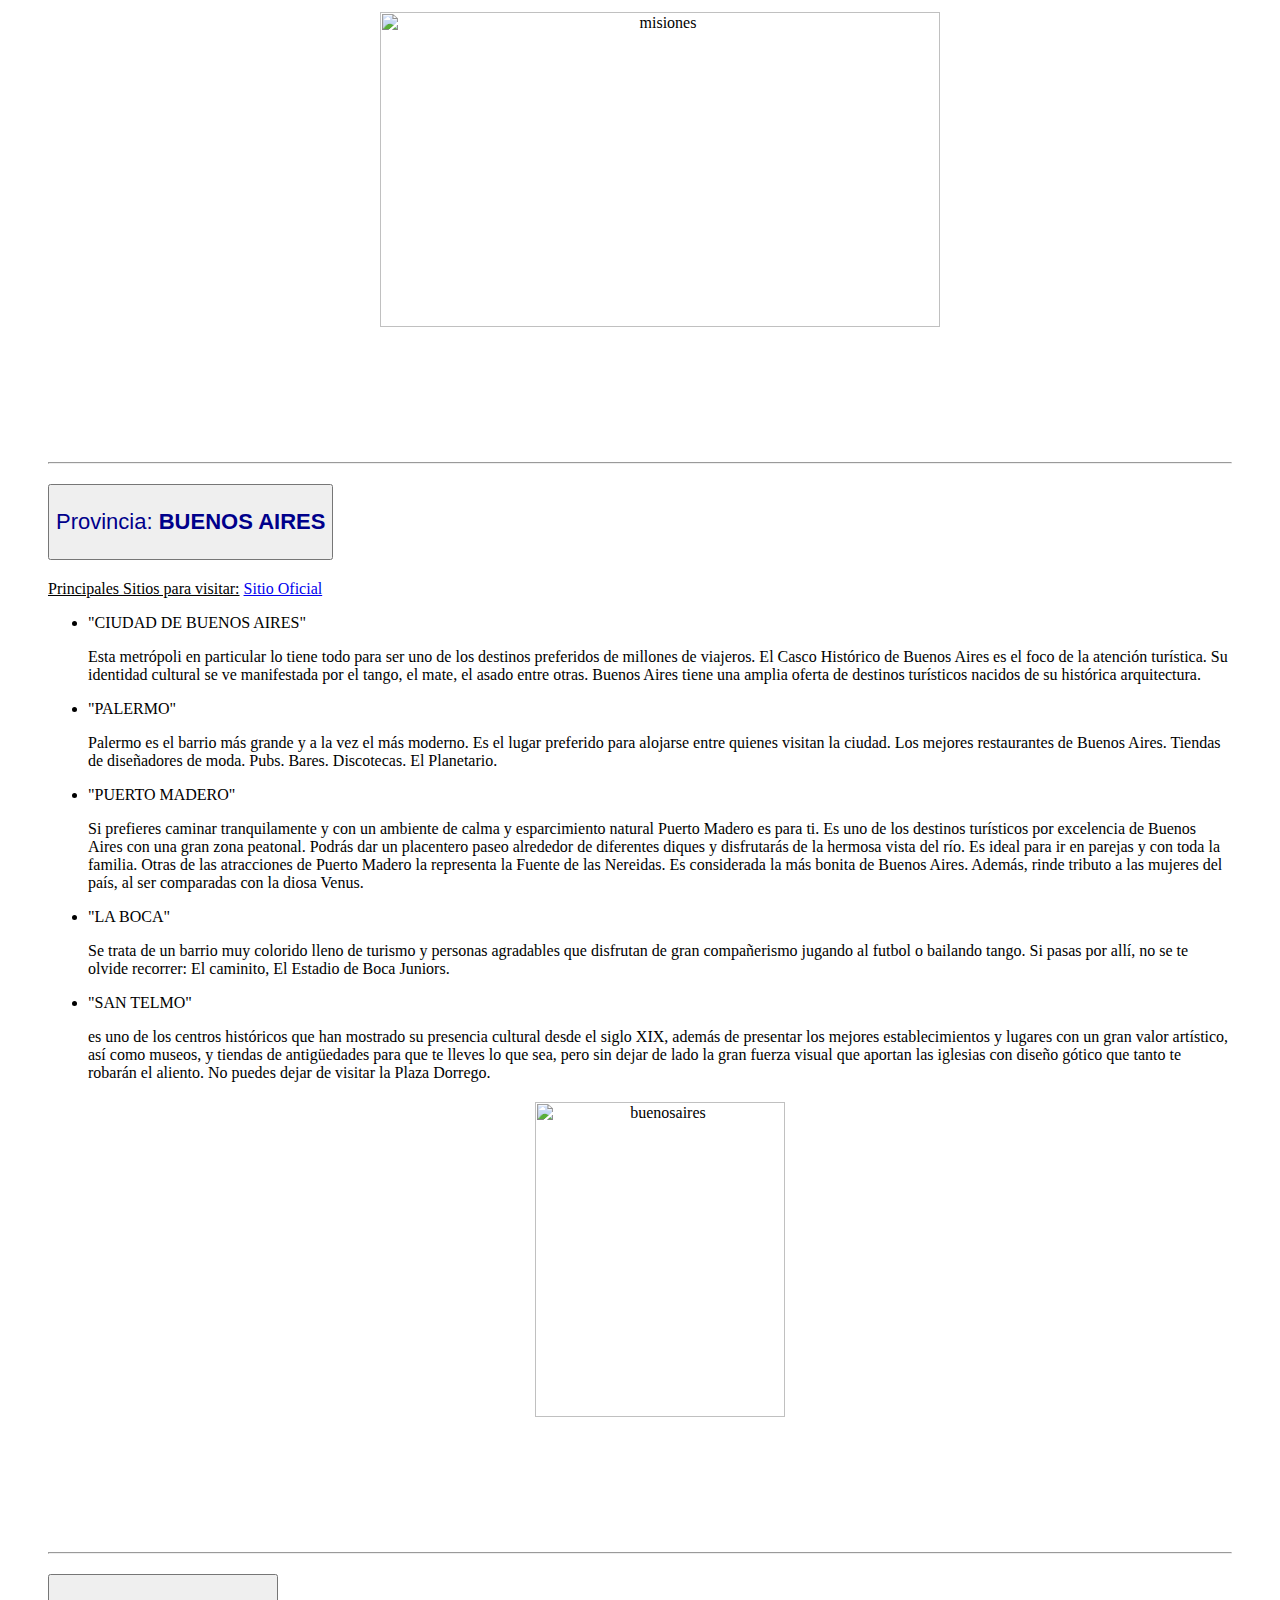
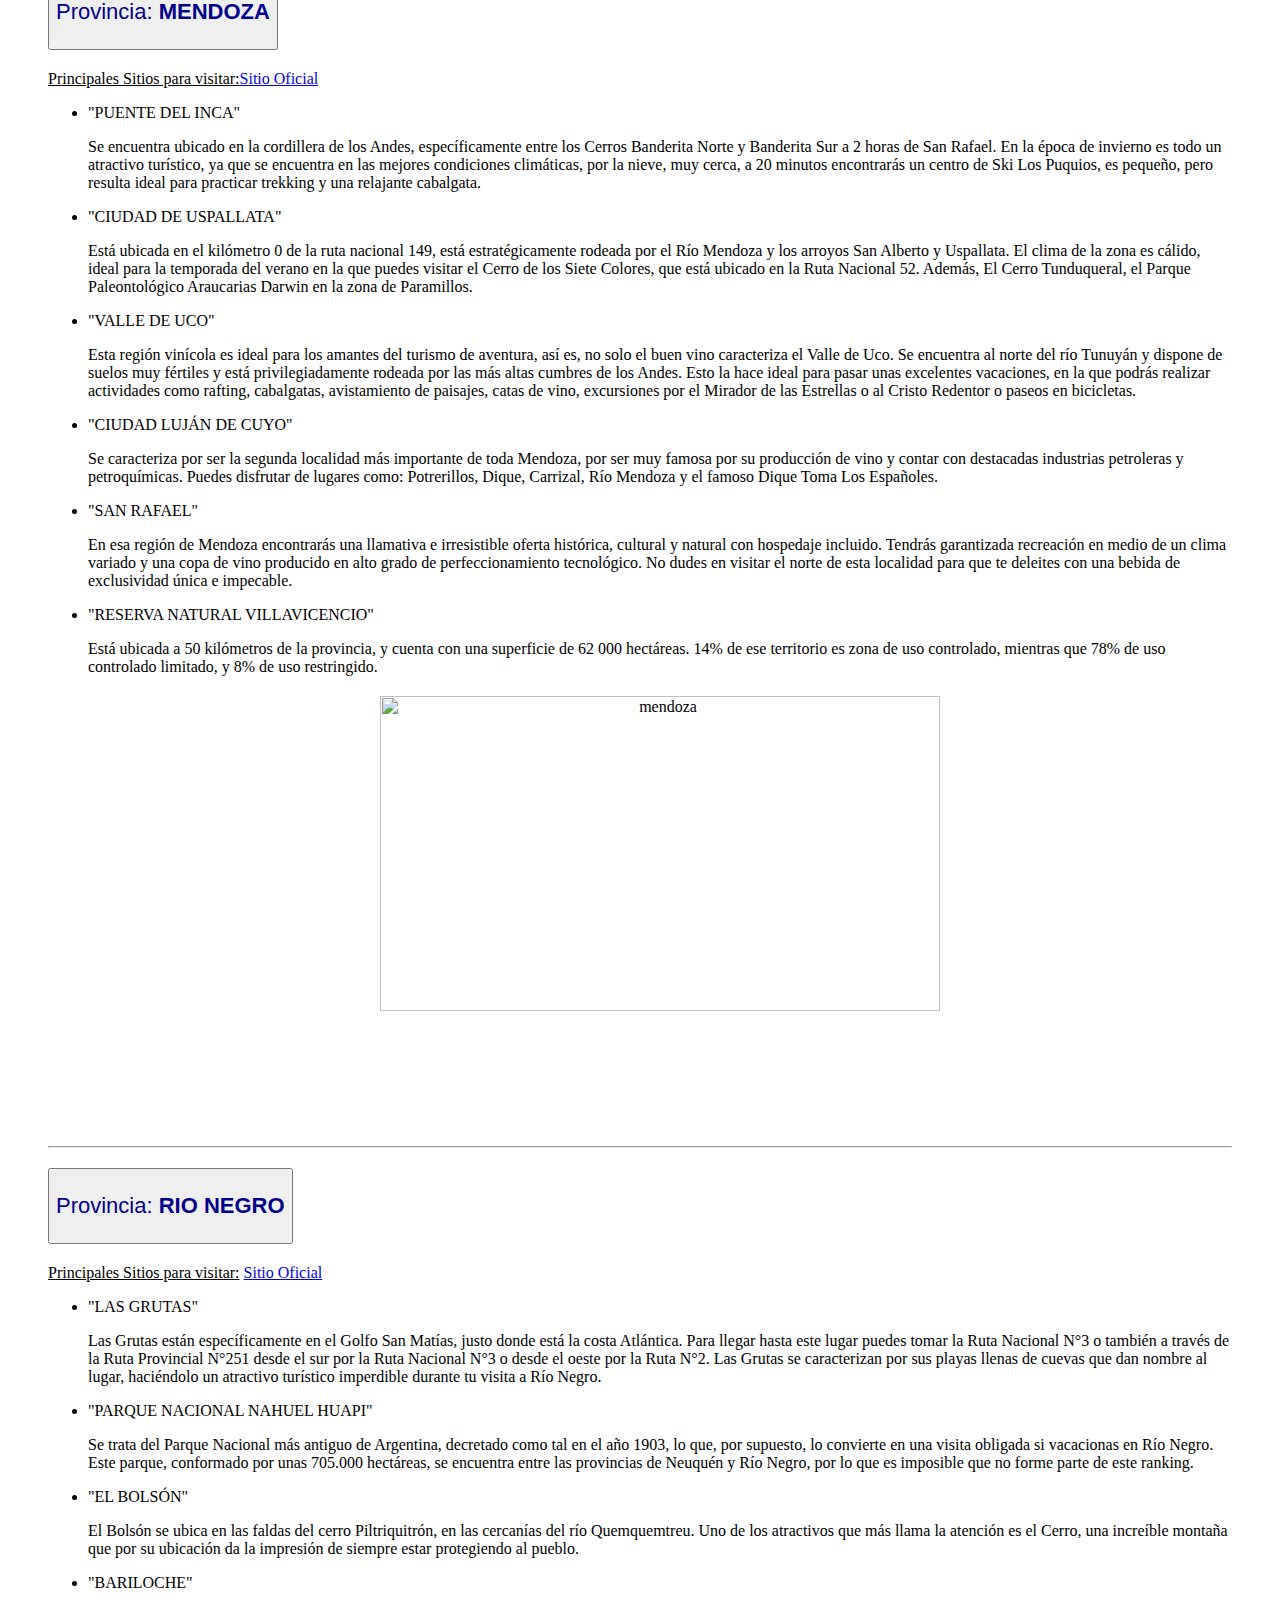
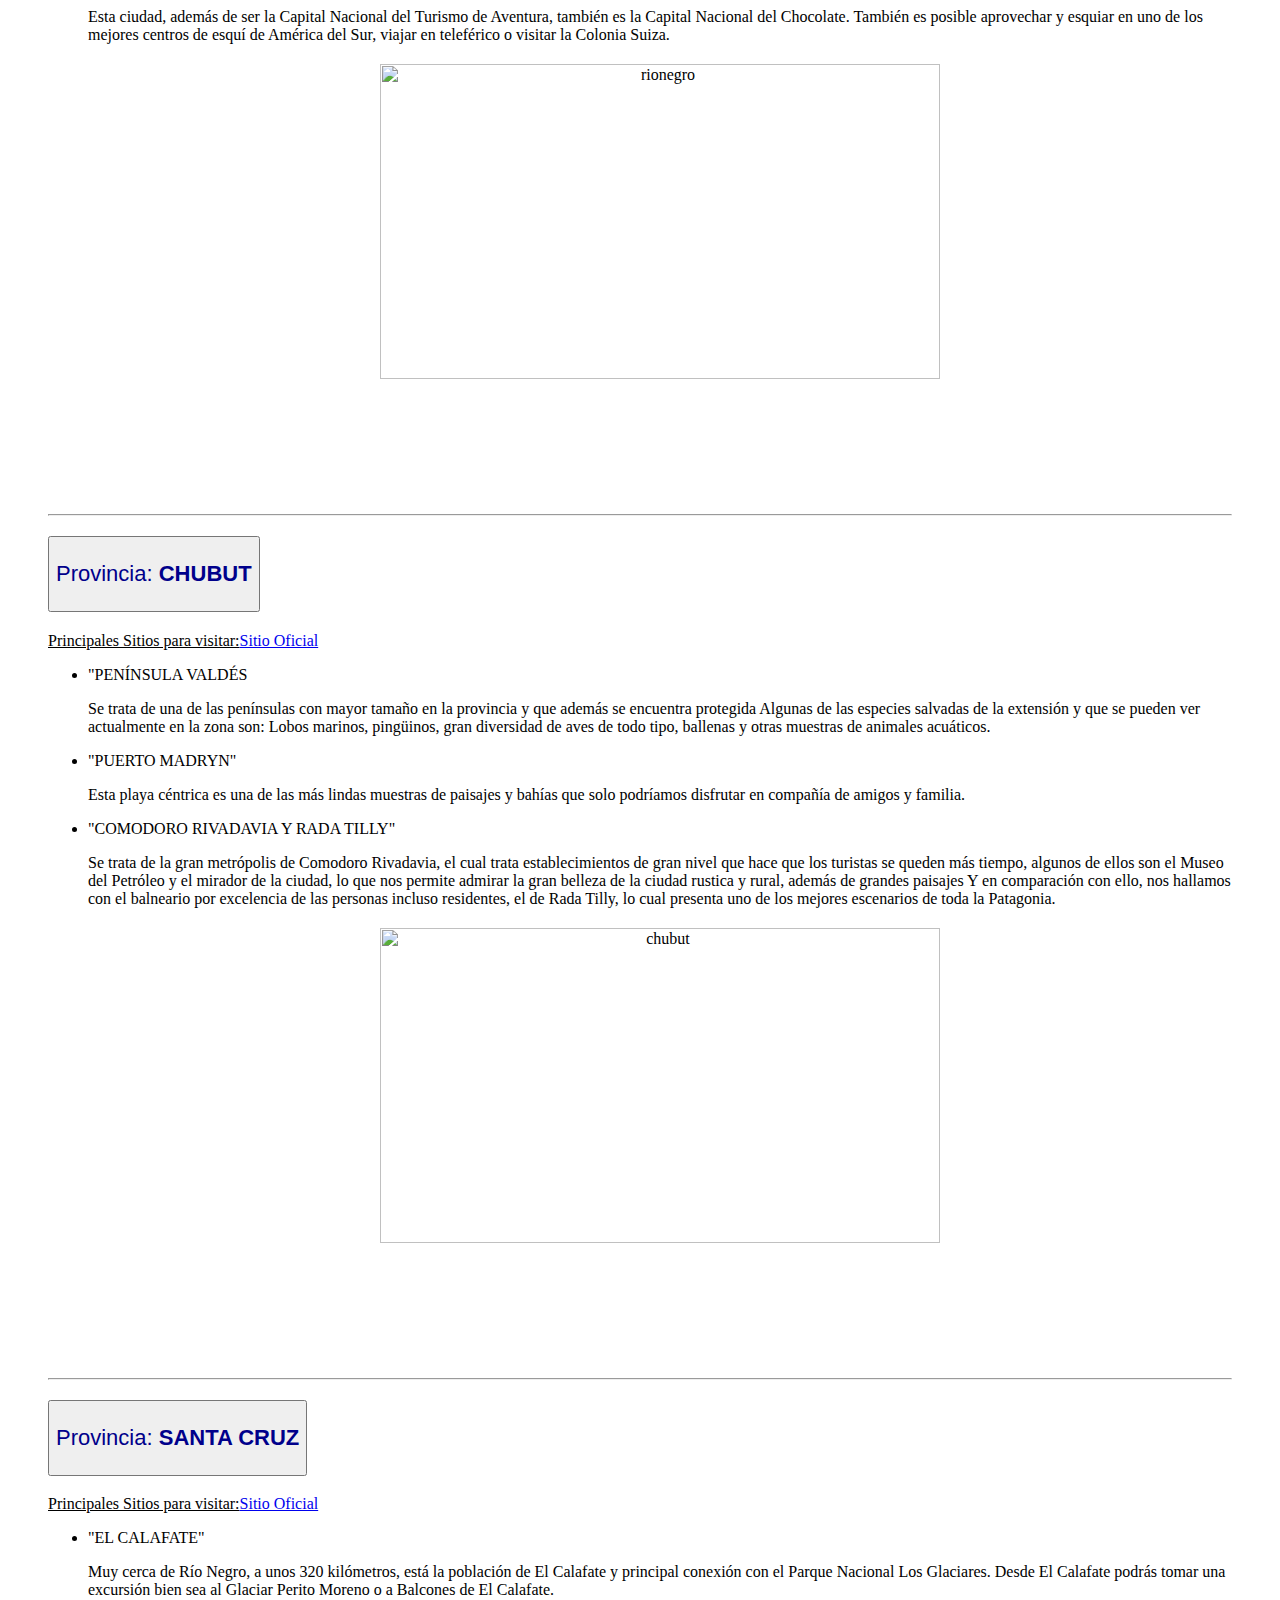
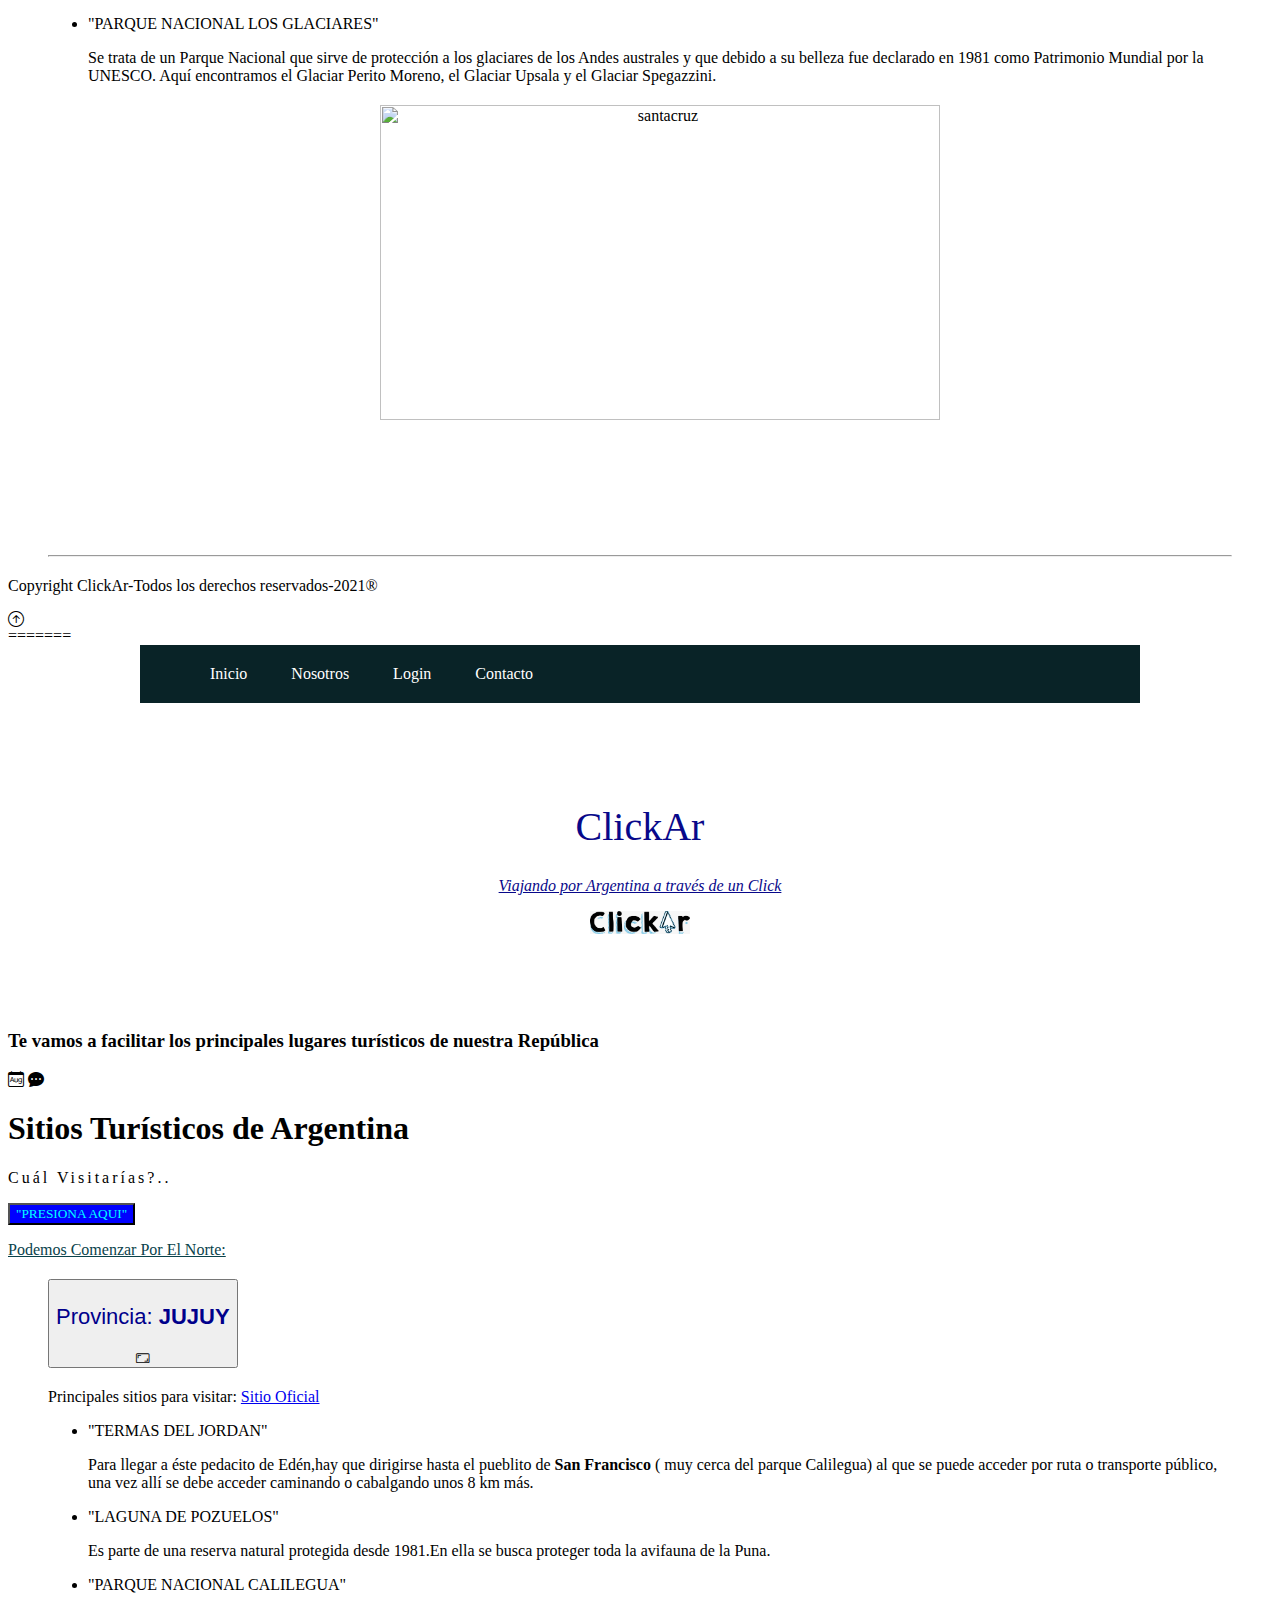
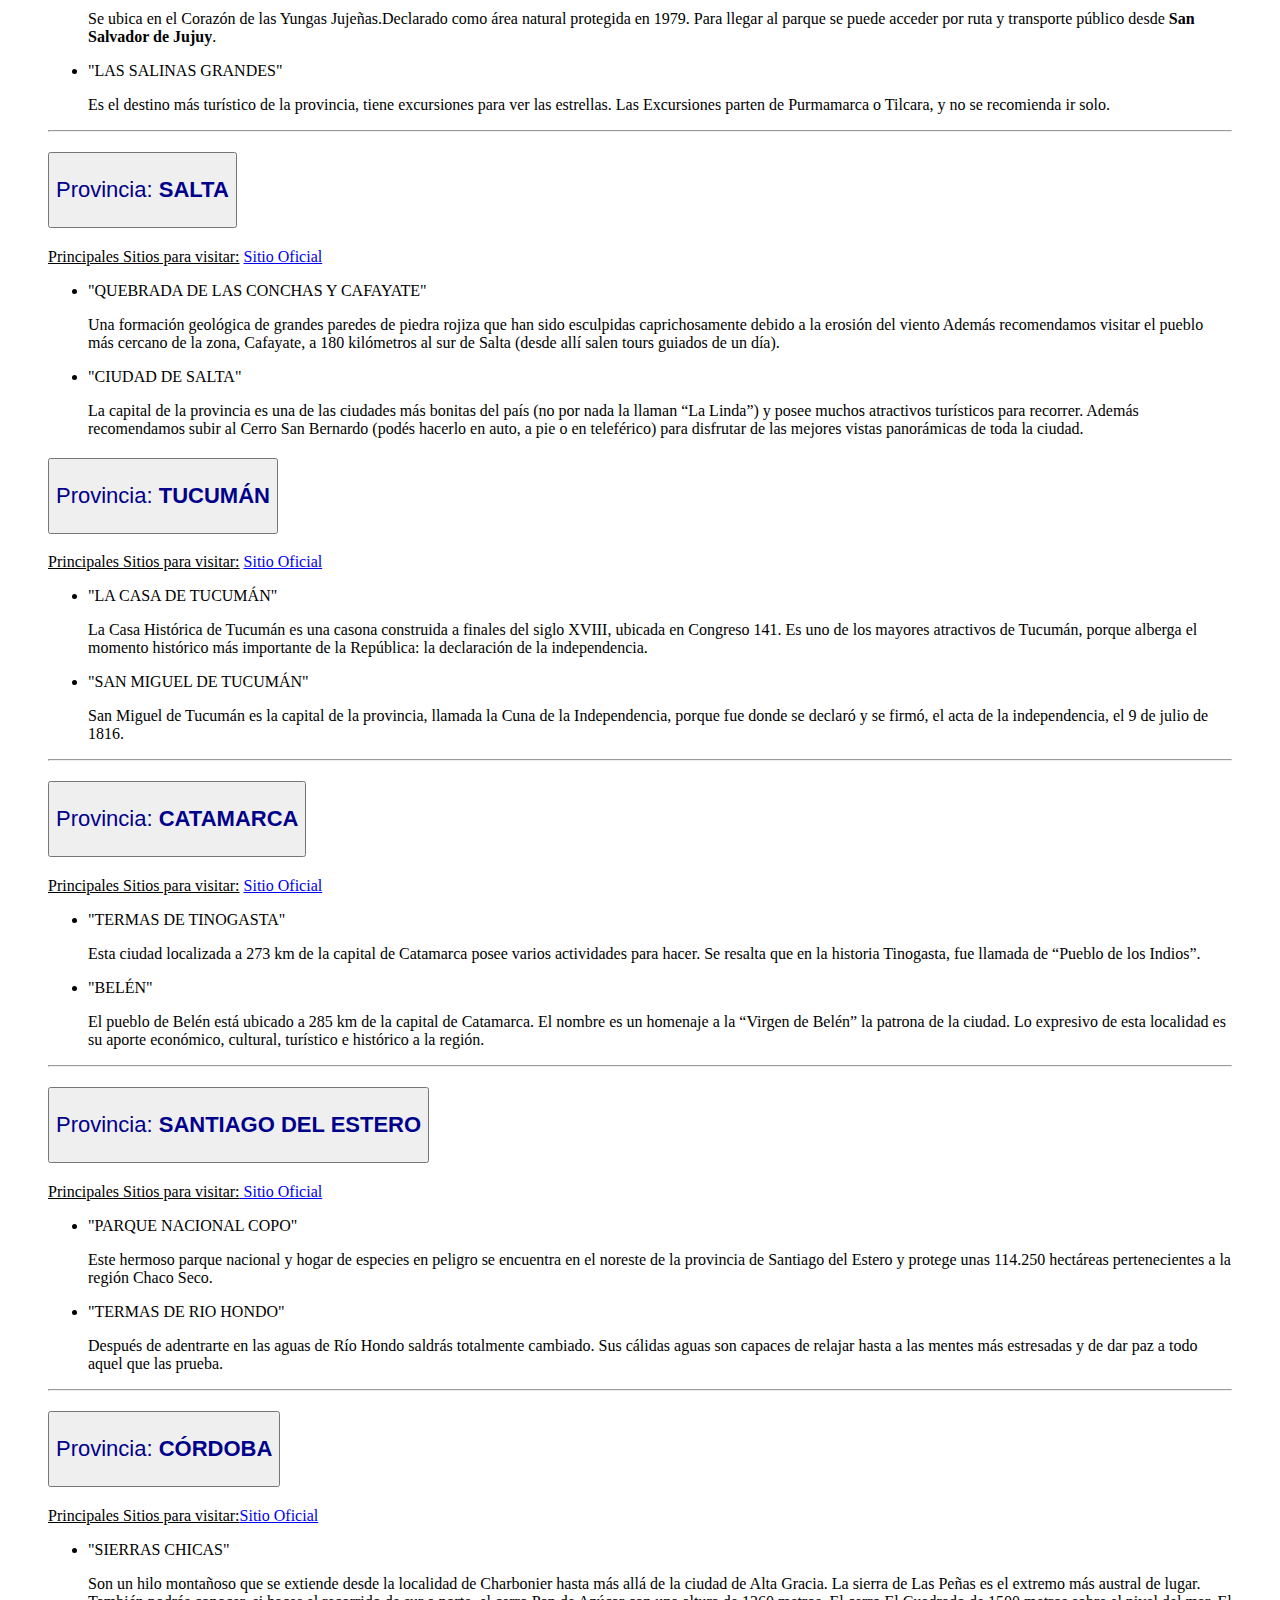
==== commit 866742cb: "subiendo archivos con fotos videos y otros" ====
--- a/index.html
+++ b/index.html
@@ -1,767 +1,1658 @@
-<!DOCTYPE html>
-<html lang="en">
-<head> 
-    <meta charset="UTF-8">
-    <meta http-equiv="X-UA-Compatible" content="IE=edge">
-    <meta name="viewport" content="width=device-width, initial-scale=1.0">
-    <meta name="description" content="Conocé los principales destinos turísticos de la Argentina">
-    <meta name="keywords" content="turismo, Argentina">
-
-<head>
-    <meta charset="UTF-8">
-    <meta http-equiv="X-UA-Compatible" content="IE=edge">
-    <meta name="viewport" content="width=device-width, initial-scale=1.0">
-    <title class="sitios">Sitios Turísticos de Argentina</title>
-
-    <link href="https://cdn.jsdelivr.net/npm/bootstrap@5.0.2/dist/css/bootstrap.min.css" rel="stylesheet" integrity="sha384-EVSTQN3/azprG1Anm3QDgpJLIm9Nao0Yz1ztcQTwFspd3yD65VohhpuuCOmLASjC" crossorigin="anonymous">
-    
-    <link rel="stylesheet" href="css/styles.css" />  
-
-    <link href="https://fonts.googleapis.com/css2?family=Glory:ital,wght@1,100&display=swap" rel="stylesheet">
-
-    <script src="https://cdn.jsdelivr.net/npm/@popperjs/core@2.9.2/dist/umd/popper.min.js" integrity="sha384-IQsoLXl5PILFhosVNubq5LC7Qb9DXgDA9i+tQ8Zj3iwWAwPtgFTxbJ8NT4GN1R8p" crossorigin="anonymous"></script>
-    <script src="https://cdn.jsdelivr.net/npm/bootstrap@5.0.2/dist/js/bootstrap.min.js" integrity="sha384-cVKIPhGWiC2Al4u+LWgxfKTRIcfu0JTxR+EQDz/bgldoEyl4H0zUF0QKbrJ0EcQF" crossorigin="anonymous"></script>
-   
-    <link rel="stylesheet" href="https://cdn.jsdelivr.net/npm/bootstrap-icons@1.6.1/font/bootstrap-icons.css">
-
-    <link rel="icon" href="img/favicon.ico">
-</head>
-
-<body>
-  <header>
-
-    
-
-
-</head>
-
-<body>
-  
-        <nav class="nav">
-          <ul class="nav">
-          <li><a href="index.html">Inicio</a></li>
-          <li><a href="nosotros.html">Nosotros</a></li>
-          <li><a href="login.html">Login</a></li>
-          <li><a href="contacto.html">Contacto</a></li>
-        </ul> 
-      </nav>
-
-  
-        </ul> 
-      </nav>
-
-   <header>
-    <div  class="clickar">
-      <h1 class="titulo">ClickAr</h1>
-      <p class="subtitulo">Viajando por Argentina a través de un Click</p>
-    </div>     
-   
-   </header>
-  
-
-<div class="logo">
-   <img src="img/logolargo.jpg" width="100"> 
-
-</div>
-
-<h3>Te vamos a facilitar los principales lugares turísticos de nuestra República</h3><i class="bi bi-calendar-month"></i>
-<i class="bi bi-chat-dots-fill"></i>
-
-<section>
-  <aside>
-
-   
-  
-    <h1>Sitios Turísticos de Argentina </h1>
-    <div id="findeano">
-
-    </div>
-
-    <p class="question">Cuál visitarías?..</p> <button id="alertauno">"PRESIONA AQUI"</button>
-    <p class="comienzo">Podemos comenzar por el Norte:</p>
-
-    <div class="container-fluid"> 
-      <div class="row">
-        <div class="col">
-
-     
-
-    <div class="accordion" id="accordionExample">
-      <div class="accordion-item">
-        <h2 class="accordion-header" id="headingOne">
-          <button class="accordion-button" type="button" data-bs-toggle="collapse" data-bs-target="#collapseOne" aria-expanded="true" aria-controls="collapseOne">
-             <p class="provincia">Provincia: <strong id="jujuy">JUJUY </strong> </p>
-             <i class="bi bi-aspect-ratio"></i>
-          </button>
-        </h2>
-        <div id="collapseOne" class="accordion-collapse collapse show" aria-labelledby="headingOne" data-bs-parent="#accordionExample">
-          <div class="accordion-body">
-            <p>Principales sitios para visitar: <span><a class="btn btn-info margin-left-5" href="http://jujuy.gob.ar/home/" target="_blank">Sitio Oficial</a></span>
-                       <ul>
-                         <li> <span class="text-primary">"TERMAS DEL JORDAN"</span> </li>
-                         <p>Para llegar a éste pedacito de Edén,hay que dirigirse hasta el 
-                           pueblito de <strong>San Francisco</strong> ( muy cerca del parque Calilegua) al que se puede acceder por ruta 
-                           o transporte público,
-                           una vez allí se debe acceder caminando o cabalgando unos 8 km más.
-                         </p>
-                          <li> <span class="text-primary">"LAGUNA DE POZUELOS"</span> </li>
-                           <p>Es parte de una reserva natural protegida desde 1981.En ella se busca
-                             proteger toda la avifauna de la Puna.
-                           </p>
-                           <li> <span class="text-primary">"PARQUE NACIONAL CALILEGUA" </span> </li>
-                             <p>Se ubica en el Corazón de las Yungas Jujeñas.Declarado como área natural protegida en 1979.
-                               Para llegar al parque se puede acceder por ruta y transporte público desde <strong>San Salvador de Jujuy</strong>.
-                             </p>
-                             <li> <span class="text-primary">"LAS SALINAS GRANDES"</span> </li>
-                              <p>Es el destino más turístico de la provincia, tiene excursiones para ver las estrellas.
-                                Las Excursiones parten de Purmamarca o Tilcara, y no se recomienda ir solo.
-                              </p>
-                          
-                       </ul>
-           </p> 
-       
-          </div>
-        </div>
-      </div>
-    
-    
-    
-    <hr/>
-    <div class="accordion-item">
-      <h2 class="accordion-header" id="headingTwo">
-        <button class="accordion-button collapsed" type="button" data-bs-toggle="collapse" data-bs-target="#collapseTwo" aria-expanded="false" aria-controls="collapseTwo">
-         <p class="provincia">Provincia: <strong id="salta">SALTA </strong></p>         
-  
-        </button>
-      </h2>
-      <div id="collapseTwo" class="accordion-collapse collapse" aria-labelledby="headingTwo" data-bs-parent="#accordionExample">
-        <div class="accordion-body">
-          <p> <span class="principales">Principales Sitios para visitar:</span> <span><a class="btn btn-info margin-left-5" href="https://www.salta.gob.ar/" target="_blank">Sitio Oficial</a></span>
-                     <ul>
-                       <li><span class="text-primary">"QUEBRADA DE LAS CONCHAS Y CAFAYATE" </span> </li>
-                       <P>Una formación geológica de grandes paredes de piedra rojiza que han sido esculpidas caprichosamente debido a la erosión del viento
-                        Además recomendamos visitar el pueblo más cercano de la zona, Cafayate, a 180 kilómetros al sur de Salta (desde allí salen tours guiados de un día).
-                       </P>
-                       <li> <span class="text-primary">"CIUDAD DE SALTA" </span> </li>
-                       <p>La capital de la provincia es una de las ciudades más bonitas del país (no por nada la llaman “La Linda”) y posee muchos atractivos turísticos para recorrer. 
-  
-                       
-                       Además recomendamos subir al Cerro San Bernardo (podés hacerlo en auto, a pie o en teleférico) para disfrutar de las mejores vistas panorámicas de toda la ciudad.
-                       </p>
-                     </ul>
-         </p>
-  
-        </div>
-      </div>
-    </div>
-    <div class="accordion-item">
-      <h2 class="accordion-header" id="headingThree">
-        <button class="accordion-button collapsed" type="button" data-bs-toggle="collapse" data-bs-target="#collapseThree" aria-expanded="false" aria-controls="collapseThree">
-         <p class="provincia">Provincia: <strong id="tucuman">TUCUMÁN </strong>  </p>        
-  
-        </button>
-      </h2>
-      <div id="collapseThree" class="accordion-collapse collapse" aria-labelledby="headingThree" data-bs-parent="#accordionExample">
-        <div class="accordion-body">
-          
-    <p><span class="principales">Principales Sitios para visitar:</span> <span><a class="btn btn-info margin-left-5" href="https://www.tucuman.gob.ar/" target="_blank">Sitio Oficial</a></span>
-                   <ul>
-                     <li> <span class="text-primary">"LA CASA DE TUCUMÁN"</span>  </li>
-                     <p>La Casa Histórica de Tucumán es una casona construida a finales del siglo XVIII, ubicada en Congreso 141.
-                        Es uno de los mayores atractivos de Tucumán, porque alberga el momento histórico más importante de la República: la declaración de la independencia.</p>
-                     <li><span class="text-primary">"SAN MIGUEL DE TUCUMÁN"</span>  </li> 
-                     <p>San Miguel de Tucumán es la capital de la provincia, llamada la Cuna de la Independencia,
-                        porque fue donde se declaró y se firmó, el acta de la independencia, el 9 de julio de 1816.
-                       
-                      </p>
-      
-      
-                   </ul>
-      
-              </p>
-        </div>
-      </div>
-    </div>
-  </div>
-  
-  
-  
-  
-     
-       <hr/> 
-
-       <div class="accordion-item">
-        <h2 class="accordion-header" id="headingFour">
-          <button class="accordion-button collapsed" type="button" data-bs-toggle="collapse" data-bs-target="#collapseFour" aria-expanded="false" aria-controls="collapseFour">
-           <p class="provincia">Provincia: <strong id="catamarca"> CATAMARCA </strong> </p>
-          </button>
-        </h2>
-        <div id="collapseFour" class="accordion-collapse collapse" aria-labelledby="headingFour" data-bs-parent="#accordionExample">
-          <div class="accordion-body">
-          <p><span class="principales">Principales Sitios para visitar:</span> <span><a class="btn btn-info margin-left-5" href="https://portal.catamarca.gob.ar/ui/" target="_blank">Sitio Oficial </a></span>
-                    <ul>
-                      <li> <span class="text-primary">"TERMAS DE TINOGASTA"</span> </li>
-                      <p>Esta ciudad localizada a 273 km de la capital de Catamarca posee varios actividades para hacer. 
-                        Se resalta que en la historia Tinogasta, fue llamada de “Pueblo de los Indios”.
-                        </p>
-                        <li> <span class="text-primary">"BELÉN"</span> </li>
-                        <p>El pueblo de Belén está ubicado a 285 km de la capital de Catamarca. El nombre es un homenaje a la “Virgen de Belén” la patrona de la ciudad.
-                           Lo expresivo de esta localidad es su aporte económico, cultural, turístico e histórico a la región.</p>
-                    </ul>
-         
-                  </p>
-        
-    
-    
-    
-          </div>
-        </div>
-      </div>
-    
-
-         <hr/>
-
-         <div class="accordion-item">
-          <h2 class="accordion-header" id="headingFive">
-            <button class="accordion-button collapsed" type="button" data-bs-toggle="collapse" data-bs-target="#collapseFive" aria-expanded="false" aria-controls="collapseFive">
-              <p class="provincia">Provincia: <strong id="santiago"> SANTIAGO DEL ESTERO </strong> </p> 
-      
-            </button>
-          </h2>
-          <div id="collapseFive" class="accordion-collapse collapse" aria-labelledby="headingFive" data-bs-parent="#accordionExample">
-            <div class="accordion-body">
-             <p><span class="principales">Principales Sitios para visitar:</span><span><a class="btn btn-info margin-left-5" href="http://www.sde.gov.ar/" target="_blank"> Sitio Oficial</a></span>
-                      <ul>
-                         <li> <span class="text-primary">"PARQUE NACIONAL COPO"</span> </li>
-                         <p>Este hermoso parque nacional y hogar de especies en peligro se encuentra en el noreste de la provincia de Santiago del Estero
-                            y protege unas 114.250 hectáreas pertenecientes a la región Chaco Seco.</p>
-            
-                          <li> <span class="text-primary">"TERMAS DE RIO HONDO"</span> </li>  
-                          <p>Después de adentrarte en las aguas de Río Hondo saldrás totalmente cambiado.
-                             Sus cálidas aguas son capaces de relajar hasta a las mentes más estresadas y de dar paz a todo aquel que las prueba.</p>
-            
-            
-            
-                      </ul>
-                    
-                    </p>      
-      
-      
-      
-      
-            </div>
-          </div>
-        </div>
-      
-         <hr/>
-         <div class="accordion-item">
-          <h2 class="accordion-header" id="headingSix">
-            <button class="accordion-button collapsed" type="button" data-bs-toggle="collapse" data-bs-target="#collapseSix" aria-expanded="false" aria-controls="collapseSix">
-              <p class="provincia">Provincia: <strong id="cordoba">CÓRDOBA </strong> </p>
-      
-            </button>
-          </h2>
-          <div id="collapseSix" class="accordion-collapse collapse" aria-labelledby="headingSix" data-bs-parent="#accordionExample">
-            <div class="accordion-body">
-                 
-             <p><span class="principales">Principales Sitios para visitar:</span><span><a class="btn btn-info margin-left-5" href="https://www.cba.gov.ar/" target="_blank">Sitio Oficial</a></span>
-                   <ul>
-                       <li> <span class="text-primary"> "SIERRAS CHICAS"</span> </li>
-                       <p>Son un hilo montañoso que se extiende desde la localidad de Charbonier hasta más allá de la ciudad de Alta Gracia.
-                        La sierra de Las Peñas es el  extremo más austral de lugar. También podrás conocer, 
-                        si haces el recorrido de sur a norte, el cerro Pan de Azúcar con una altura de 1260 metros.
-                        El cerro El Cuadrado de 1500 metros sobre el nivel del mar.
-                        El cerro Uritorco está ubicado al este de Capilla del Monte.
-                        El Cerro Pajarillo que cuenta con geoformas denominadas Los Terrones.
-                        Sierra de Masa, sierra de Copacabana, sierra de la Higuerita,
-                         y sierra de Ischilín, están al norte.
-                       </p>
-      
-                      <li> <span class="text-primary">"MAR CHIQUITA"</span> </li>
-                      <p>Esta laguna es uno de los fenómenos más grandes e impresionantes del país, y lo que lo hace tan famoso además de su particularidad agua salada, es que es considerado una de las zonas de más biodiversidad que proteger,
-                         así como de un paisajismo natural hermoso que no debes dejar pasar.</p>
-      
-                       <li> <span class="text-primary">"OTROS SITIOS"</span> </li>  
-                       <p>Tenemos Ciudad de Carlos Paz, Valle de Calamuchita,Valle de Traslasierra ( Nono, Villa cura Brochero,Mina 
-                         Clavero, Las Rabonas, Villa Las Rosas, Villa Dolores),etc.
-                       </p>
-      
-      
-                   </ul> 
-      
-      
-      
-      
-      
-                </p>
-      
-      
-      
-            </div>
-          </div>
-        </div>
-      
-         
-
-
-        
-        <hr/>
-        
-        <div class="accordion-item">
-          <h2 class="accordion-header" id="headingSeven">
-            <button class="accordion-button collapsed" type="button" data-bs-toggle="collapse" data-bs-target="#collapseSeven" aria-expanded="false" aria-controls="collapseSeven">
-               <p class="provincia">Provincia: <strong id="santafe">SANTA FE </strong> </p>
-      
-            </button>
-          </h2>
-          <div id="collapseSeven" class="accordion-collapse collapse" aria-labelledby="headingSeven" data-bs-parent="#accordionExample">
-            <div class="accordion-body">
-                 
-               <p> <span class="principales">Principales Sitios para visitar:</span><span><a class="btn btn-info margin-left-5" href="https://www.santafe.gov.ar/" target="_blank">Sitio Oficial</a></span>
-                <ul>
-                    <li> <span class="text-primary">"SANTA FE CAPITAL"</span> </li>
-                    <p>La provincia de Santa Fe,
-                       tiene propuestas variadas y complementarias para disfrutar durante las vacaciones o como escapadas.
-                       Jaaukanigás, el refugio secreto del Paraná. 
-      
-                      </p>
-                      <li> <span class="text-primary"> "LAGUNA EL CRISTAL"</span></li>
-                      <p>Grandes y chicos se divertirán en este bello destino de natación, situado en la zona norte de Santa Fe en la jurisdicción de Calchaqui.
-                         Esta alberca se localiza dentro de un territorio turístico de El Cristal,
-                         el cual cuenta con bellas playas de arena, encantadores lugares para nadar y
-                          un amplio tramo de selvas nativos que hospedan animales que solo se logran hallar en hábitats de prototipo amazónico.</p>
-      
-                </ul>
-                
-              </p>
-      
-      
-            </div>
-          </div>
-        </div>
-      
-      
-          <hr/>
-      
-      
-  <div class="accordion-item">
-    <h2 class="accordion-header" id="headingEigth">
-      <button class="accordion-button collapsed" type="button" data-bs-toggle="collapse" data-bs-target="#collapseEigth" aria-expanded="false" aria-controls="collapseEigth">
-        <p class="provincia">Provincia: <strong id="entrerios">ENTRE RIOS </strong> </p> 
-
-      </button>
-    </h2>
-    <div id="collapseEigth" class="accordion-collapse collapse" aria-labelledby="headingEigth" data-bs-parent="#accordionExample">
-      <div class="accordion-body">
-           
-            <P><span class="principales">Principales Sitios para visitar:</span> <span><a class="btn btn-info margin-left-5" href="https://www.entrerios.gov.ar/portal/" target="_blank">Sitio Oficial</a></span>
-              <ul>
-                   <li> <span class="text-primary">"PLAYAS DE ENTRE RÍOS"</span> </li>
-                    <p>Los grandes atractivos están en Colón, considerada la capital del turismo por ser receptor de visitantes durante todo el año.
-                       Ahí hay cinco playas sobre el río Uruguay, que juntas suman 14 kilómetros de arenales.
-                       También tienes la oportunidad de practicar deportes náuticos con el alquiler de equipos y clases para principiantes.
-                        Además de las playas de Colón, que son las más famosas y preferidas por turistas que llegan a Argentina, están,
-                         Gualeguaychú, Concordia, La Paz, Paraná,Piedras Blancas, Urdinarrain , Islas del Uruguay.
-                      </p>
-    
-                    <li> <span class="text-primary">"AGUAS TERMALES"</span> </li>
-                     <p>Además de playas encantadoras, en Colón está anclado un espectacular complejo de termas.
-                      Relajarse en Aguas termales trae beneficios comprobados para nuestra salud, como la estimulacion de las funciones celulares,
-                       el aumento el sistema inmunológico general y el mejoramiento del aspecto de nuestra piel.
-    
-                     </p>
-    
-                    <li> <span class="text-primary">"CONCORDIA"</span> </li>
-                    <p>En esa localidad podrás conocer la Catedral de San Antonio de Padua,
-                       el ruinoso palacio de la Pampa Soler, y el Arruabarrena.</p>
-    
-                    <li> <span class="text-primary">"CHAJARÍ"</span> </li>   
-                    <p>Es una opción única de Entre Ríos que además incluye alojamiento en magníficos entornos campestres.
-                      También cuenta con un complejo de Aguas Termales, excelente disfrute para toda la familia.
-                    </p>
-    
-              </ul> 
-    
-            </P>
-
-
-      </div>
-    </div>
-  </div>
-
-
-       <hr/>
-
-       <div class="accordion-item">
-        <h2 class="accordion-header" id="headingNine">
-          <button class="accordion-button collapsed" type="button" data-bs-toggle="collapse" data-bs-target="#collapseNine" aria-expanded="false" aria-controls="collapseNine">
-         <p class="provincia">Provincia: <strong id="misiones">MISIONES </strong> </p>    
-    
-          </button>
-        </h2>
-        <div id="collapseNine" class="accordion-collapse collapse" aria-labelledby="headingNine" data-bs-parent="#accordionExample">
-          <div class="accordion-body">
-               
-              <p><span class="principales">Principales Sitios para visitar:</span> <span><a class="btn btn-info margin-left-5" href="https://misiones.gob.ar/" target="_blank">Sitio Oficial</a></span>
-             <ul>
-                 <li> <span class="text-primary">"CATARATAS DEL IGUAZÚ"</span> </li>
-                 <p>Es una de las 7 maravillas del mundo, 
-                    Están ubicadas justo en la frontera entre Paraná, Brasil, y la provincia de Misiones.
-                    Al adentrarte en ellas por sus pasarelas mimetizadas vivirás la experiencia de estar en plena selva. 
-                    Así avistarás muy cerca estas caídas de agua y conocerás la Garganta del Diablo, el pico más alto.
-                  </p>
-    
-                 <li> <span class="text-primary">"PARQUE NACIONAL IGUAZÚ"</span> </li> 
-                   <p>En la suma hay alrededor de 500 tipos de aves, 80 de mamíferos, además de peses, reptiles, mariposas e insectos.
-                      Para estar cerca de ellos tendrás que aventurarte en el sendero peatonal Macuco.
-                   </p>
-    
-                  <li> <span class="text-primary">"LA RUTA DEL TÉ"</span> </li>    
-                  <p>Es una actividad que se realiza la segunda quincena de noviembre.
-                     Es un paseo por Cerro Azul, Leandro N. Alem, Oberá y
-                     Campo Viera en el que disfrutarás de grandes ofertas gastronómicas.
-                  </p>
-    
-                  <li> <span class="text-primary"> "CIUDAD DE POSADAS"</span> </li>   
-                  <p>Se trata de uno de los lugares en donde se concentra el mayor turismo del país.
-                    Es la capital de Misiones, está la costanera del Río Paraná que es un bello panorama para deleitar.
-                  </p>
-    
-                  <li> <span class="text-primary">"SAN IGNACIO"</span> </li>
-                  <p> Es una localidad que se halla cerca de Posadas, el ultimo de lo lugares turisticos en Misiones.
-                    Aquí están las famosas Ruinas, que cuentan con un circuito para visitar.
-                  </p>
-    
-             </ul>
-    
-    
-          </p>
-    
-    
-          </div>
-        </div>
-      </div>
-       
-
-        <hr/>
-        <div class="accordion-item">
-          <h2 class="accordion-header" id="headingTen">
-            <button class="accordion-button collapsed" type="button" data-bs-toggle="collapse" data-bs-target="#collapseTen" aria-expanded="false" aria-controls="collapseTen">
-            
-          <p class="provincia"> Provincia: <strong id="buenosaires">BUENOS AIRES </strong> </p>
-      
-            </button>
-          </h2>
-          <div id="collapseTen" class="accordion-collapse collapse" aria-labelledby="headingTen" data-bs-parent="#accordionExample">
-            <div class="accordion-body">
-                 
-                <p><span class="principales">Principales Sitios para visitar:</span> <span><a class="btn btn-info margin-left-5" href="https://www.gba.gob.ar/">Sitio Oficial</a></span>
-                     <ul>
-                          <li> <span class="text-primary">"CIUDAD DE BUENOS AIRES"</span> </li>
-                           <p>Esta metrópoli en particular lo tiene todo para ser uno de los destinos preferidos de millones de viajeros.
-                             El Casco Histórico de Buenos Aires es el foco de la atención turística.
-                             Su identidad cultural se ve manifestada por el tango, el mate, el asado entre otras.
-                             Buenos Aires tiene una amplia oferta de destinos turísticos nacidos de su histórica arquitectura.
-                           </p>
-                           <li> <span class="text-primary">"PALERMO"</span> </li>
-                           <p>Palermo es el barrio más grande y a la vez el más moderno.
-                              Es el lugar preferido para alojarse entre quienes visitan la ciudad.
-                              Los mejores restaurantes de Buenos Aires.
-                              Tiendas de diseñadores de moda.
-                              Pubs.
-                              Bares.
-                              Discotecas.
-                              El Planetario.
-                             </p>
-                             <li> <span class="text-primary"> "PUERTO MADERO"</span></li>
-                             <p>Si prefieres caminar tranquilamente y con un ambiente de calma y esparcimiento natural Puerto Madero es para ti. Es uno de los destinos turísticos por excelencia de Buenos Aires con una gran zona peatonal. Podrás dar un placentero paseo alrededor de diferentes diques y disfrutarás de la hermosa vista del río.
-                                Es ideal para ir en parejas y con toda la familia.
-                                Otras de las atracciones de Puerto Madero la representa la Fuente de las Nereidas. Es  considerada la más bonita de Buenos Aires.
-                                 Además, rinde tributo a las mujeres del país, al ser comparadas con la diosa Venus.
-                               
-                               </p>
-                               <li> <span class="text-primary">"LA BOCA"</span> </li>
-                               <p>Se trata de un barrio muy colorido lleno de turismo y
-                                  personas agradables que disfrutan de gran compañerismo jugando al futbol o bailando tango.
-                                  Si pasas por allí, no se te olvide recorrer: El caminito, El Estadio de Boca Juniors.
-                                 </p>
-             
-                               <li> <span class="text-primary">"SAN TELMO"</span> </li>  
-                               <p>es uno de los centros históricos que han mostrado su presencia cultural desde el siglo XIX, 
-                                 además de presentar los mejores establecimientos y lugares con un gran valor artístico, así como museos, y tiendas de antigüedades para que te lleves lo que sea,
-                                  pero sin dejar de lado la gran fuerza visual que aportan las iglesias con diseño gótico que tanto te robarán el aliento.
-                                  No puedes dejar de visitar la Plaza Dorrego.
-                                 </p>
-             
-             
-                     </ul>
-             
-                  </p>
-      
-      
-            </div>
-          </div>
-        </div>
-
-       
-       <hr/>
-
-       <div class="accordion-item">
-        <h2 class="accordion-header" id="headingEleven">
-          <button class="accordion-button collapsed" type="button" data-bs-toggle="collapse" data-bs-target="#collapseEleven" aria-expanded="false" aria-controls="collapseEleven">
-          <p class="provincia">Provincia: <strong id="mendoza">MENDOZA </strong> </p>
-      
-          </button>
-        </h2>
-        <div id="collapseEleven" class="accordion-collapse collapse" aria-labelledby="headingEleven" data-bs-parent="#accordionExample">
-          <div class="accordion-body">
-            <p><span class="principales">Principales Sitios para visitar:</span><span><a  class="btn btn-info margin-left-5" href="https://www.mendoza.gov.ar/" target="_blank">Sitio Oficial</a></span>
-                    <ul>
-                       <li> <span class="text-primary"> "PUENTE DEL INCA"</span> </li>
-                       <p>Se encuentra ubicado en la cordillera de los Andes,
-                          específicamente entre los Cerros Banderita Norte y Banderita Sur a 2 horas de San Rafael.
-                          En la época de invierno es todo un atractivo turístico, ya que se encuentra en las mejores condiciones climáticas, por la nieve, muy cerca,
-                           a 20 minutos encontrarás un centro de Ski Los Puquios, es pequeño, pero resulta ideal para practicar trekking y una relajante cabalgata.
-                        </p>
-                        <li> <span class="text-primary">"CIUDAD DE USPALLATA"</span> </li>
-                          <p>Está ubicada en el kilómetro 0 de la ruta nacional 149, 
-                            está estratégicamente rodeada por el Río Mendoza y los arroyos San Alberto y Uspallata.
-                            El clima de la zona es cálido, ideal para la temporada del verano en la que puedes visitar el Cerro de los Siete Colores,
-                             que está ubicado en la Ruta Nacional 52. Además, El Cerro Tunduqueral, el Parque Paleontológico Araucarias Darwin en la zona de Paramillos.
-                          </p>
-                        <li> <span class="text-primary"> "VALLE DE UCO"</span></li>
-                        <p>Esta región vinícola es ideal para los amantes del turismo de aventura, así es, no solo el buen vino caracteriza el Valle de Uco.
-                           Se encuentra al norte del río Tunuyán y dispone de suelos muy fértiles y
-                            está privilegiadamente rodeada por las más altas cumbres de los Andes.
-                            Esto la hace ideal para pasar unas excelentes vacaciones, en la que podrás realizar actividades como rafting,
-                             cabalgatas, avistamiento de paisajes, catas de vino, excursiones por el Mirador de las Estrellas o al Cristo Redentor o paseos en bicicletas.
-                          
-                          </p>
-                        <li> <span class="text-primary">"CIUDAD LUJÁN DE CUYO"</span> </li> 
-                        <p>Se caracteriza por ser la segunda localidad más importante de toda Mendoza,
-                          por ser muy famosa por su producción de vino y contar con destacadas industrias petroleras y petroquímicas.
-                          Puedes disfrutar de lugares como: Potrerillos, Dique, Carrizal, Río Mendoza y el famoso Dique Toma Los Españoles.
-                        
-                        </p>
-                        
-                        <li> <span class="text-primary">"SAN RAFAEL"</span> </li>
-                        <p>En esa región de Mendoza encontrarás una llamativa e irresistible oferta histórica, cultural y natural con hospedaje incluido.
-                          Tendrás garantizada recreación en medio de un clima variado y una copa de vino producido en alto grado de perfeccionamiento tecnológico. 
-                          No dudes en visitar el norte de esta localidad para que te deleites con una bebida de exclusividad única e impecable.
-          
-                        </p>
-                        <li>  <span class="text-primary">"RESERVA NATURAL VILLAVICENCIO"</span> </li>
-                        <P>Está ubicada a 50 kilómetros de la provincia, y cuenta con una superficie de 62 000 hectáreas.
-                           14% de ese territorio es zona de uso controlado, mientras que 78% de uso controlado limitado, y 8% de uso restringido.
-                          </P>
-          
-                    </ul>
-          
-          
-                </p>   
-             
-    
-    
-          </div>
-        </div>
-      </div>
-     
-       <hr/>
-
-       <div class="accordion-item">
-        <h2 class="accordion-header" id="headingTwelve">
-          <button class="accordion-button collapsed" type="button" data-bs-toggle="collapse" data-bs-target="#collapseTwelve" aria-expanded="false" aria-controls="collapseTwelve">
-         <P class="provincia">Provincia: <strong id="rionegro">RIO NEGRO </strong> </P>
-      
-          </button>
-        </h2>
-        <div id="collapseTwelve" class="accordion-collapse collapse" aria-labelledby="headingTwelve" data-bs-parent="#accordionExample">
-          <div class="accordion-body">
-         
-                <p><span class="principales">Principales Sitios para visitar:</span> <span><a class="btn btn-info margin-left-5" href="https://rionegro.gov.ar/" target="_blank">Sitio Oficial</a></span>
-           <ul>
-            <li> <span class="text-primary">"LAS GRUTAS"</span> </li>
-            <p>Las Grutas están específicamente en el Golfo San Matías, justo donde está la costa Atlántica.
-               Para llegar hasta este lugar puedes tomar la Ruta Nacional N°3 o
-                también a través de la Ruta Provincial N°251 desde el sur por la Ruta Nacional N°3 o desde el oeste por la Ruta N°2.
-                Las Grutas se caracterizan por sus playas llenas de cuevas que dan nombre al lugar,
-                 haciéndolo un atractivo turístico imperdible durante tu visita a Río Negro.
-              </p>
-              <li> <span class="text-primary">"PARQUE NACIONAL NAHUEL HUAPI"</span> </li>
-              <p>Se trata del Parque Nacional más antiguo de Argentina, decretado como tal en el año 1903, lo que, por supuesto,
-                 lo convierte en una visita obligada si vacacionas en Río Negro. Este parque, conformado por unas 705.000 hectáreas,
-                  se encuentra entre las provincias de Neuquén y Río Negro, por lo que es imposible que no forme parte de este ranking.</p>
-    
-              <li> <span class="text-primary">"EL BOLSÓN"</span> </li>
-              <p>El Bolsón se ubica en las faldas del cerro Piltriquitrón, en las cercanías del río Quemquemtreu.
-                 Uno de los atractivos que más llama la atención es el Cerro,
-                  una increíble montaña que por su ubicación da la impresión de siempre estar protegiendo al pueblo.</p>
-    
-                <li> <span class="text-primary">"BARILOCHE"</span> </li>
-                <p>Esta ciudad, además de ser la Capital Nacional del Turismo de Aventura, también es la Capital Nacional del Chocolate. 
-                  También es posible aprovechar y esquiar en uno de los mejores centros de esquí de América del Sur,
-                   viajar en teleférico o visitar la Colonia Suiza.
-                </p>
-    
-    
-           </ul>
-        
-    
-        </p>
-    
-    
-          </div>
-        </div>
-      </div>
-
-      <hr/>
-
-      <div class="accordion-item">
-        <h2 class="accordion-header" id="headingThirteen">
-          <button class="accordion-button collapsed" type="button" data-bs-toggle="collapse" data-bs-target="#collapseThirteen" aria-expanded="false" aria-controls="collapseThirteen">
-          <p class="provincia">Provincia: <strong id="chubut">CHUBUT </strong> </p>
-      
-          </button>
-        </h2>
-        <div id="collapseThirteen" class="accordion-collapse collapse" aria-labelledby="headingThirteen" data-bs-parent="#accordionExample">
-          <div class="accordion-body">
-           <p><span class="principales">Principales Sitios para visitar:</span><span><a class="btn btn-info margin-left-5" href="http://www.chubut.gov.ar/site/inicio" target="_blank">Sitio Oficial</a></span>
-           <ul>
-                <li> <span class="text-primary">"PENÍNSULA VALDÉS</span> </li>
-                <p>Se trata de una de las penínsulas con mayor tamaño en la provincia y que además se encuentra protegida 
-                  Algunas de las especies salvadas de la extensión y que se pueden ver actualmente en la zona son: Lobos marinos, pingüinos, gran diversidad de aves de todo tipo, ballenas y otras muestras de animales acuáticos. 
-                </p>
-                 <li> <span class="text-primary">"PUERTO MADRYN"</span> </li>
-                 <p>Esta playa céntrica es una de las más lindas muestras de paisajes y bahías que solo podríamos disfrutar en compañía de amigos y familia.
-    
-                 </p>
-    
-                <li> <span class="text-primary">"COMODORO RIVADAVIA Y RADA TILLY"</span> </li>
-                <p>Se trata de la gran metrópolis de Comodoro Rivadavia, el cual trata establecimientos de gran nivel que hace que los turistas se queden más tiempo,
-                   algunos de ellos son el Museo del Petróleo y el mirador de la ciudad, lo que nos permite admirar la gran belleza de la ciudad rustica y rural, además de grandes paisajes
-                   Y en comparación con ello, nos hallamos con el balneario por excelencia de las personas incluso residentes, el de Rada Tilly, 
-                   lo cual presenta uno de los mejores escenarios de toda la Patagonia.
-                  </p>
-    
-           </ul>
-    
-         </p>
-                
-    
-    
-          </div>
-        </div>
-      </div>
-    
-    
-   
-    
-    <hr/>
-
-    <div class="accordion-item">
-      <h2 class="accordion-header" id="headingFourteen">
-        <button class="accordion-button collapsed" type="button" data-bs-toggle="collapse" data-bs-target="#collapseFourteen" aria-expanded="false" aria-controls="collapseFourteen">
-      <p class="provincia">Provincia: <strong id="santacruz">SANTA CRUZ </strong> </p> 
-    
-        </button>
-      </h2>
-      <div id="collapseFourteen" class="accordion-collapse collapse" aria-labelledby="headingFourteen" data-bs-parent="#accordionExample">
-        <div class="accordion-body">
-               <p><span class="principales">Principales Sitios para visitar:</span><span><a class="btn btn-info margin-left-5" href="https://www.santacruz.gob.ar/" target="_blank">Sitio Oficial</a></span>
-          <ul>
-              <li> <span class="text-primary">"EL CALAFATE"</span> </li>
-               <p>Muy cerca de Río Negro, a unos 320 kilómetros,
-                  está la población de El Calafate y principal conexión con el Parque Nacional Los Glaciares.
-                  Desde El Calafate podrás tomar una excursión bien sea al Glaciar Perito Moreno o a Balcones de El Calafate.
-                 
-                 </p>
-               <li> <span class="text-primary">"PARQUE NACIONAL LOS GLACIARES"</span> </li>
-               <P>Se trata de un Parque Nacional que sirve de protección a los glaciares de los Andes australes y
-                  que debido a su belleza fue declarado en 1981 como Patrimonio Mundial por la UNESCO.
-                  Aquí encontramos el Glaciar Perito Moreno, el Glaciar Upsala y el Glaciar Spegazzini.
-                 </P>
-  
-          </ul>
-  
-       </p>
-              
-  
-  
-        </div>
-      </div>
-    </div>
-  
-     </hr>
-     <hr/>
-
-    </div>
-
-  </div>
-</div>
-
-  </aside>
-</section>
-
-<script src="https://cdn.jsdelivr.net/npm/bootstrap@5.0.2/dist/js/bootstrap.bundle.min.js" integrity="sha384-MrcW6ZMFYlzcLA8Nl+NtUVF0sA7MsXsP1UyJoMp4YLEuNSfAP+JcXn/tWtIaxVXM" crossorigin="anonymous"></script>
-
-<script type="text/javascript" src="js/funcionesGrupo99.js">
-
-</script>
-<script type="text/javascript">
-document.getElementById('findeano').innerHTML="Faltan" +" " +diferenciaDias('2022-01-01') + " días para el 2022";
-
-document.getElementById("salta").onmouseover= function(){cambiarColor('salta','red')};
-document.getElementById("salta").onmouseout = function (){cambiarColor('salta','blue')};
-
-document.getElementById("jujuy").onmouseover= function(){cambiarColor('jujuy','red')};
-document.getElementById("jujuy").onmouseout = function (){cambiarColor('jujuy','blue')};
-
-document.getElementById("tucuman").onmouseover= function(){cambiarColor('tucuman','red')};
-document.getElementById("tucuman").onmouseout = function (){cambiarColor('tucuman','blue')};
-
-document.getElementById("catamarca").onmouseover= function(){cambiarColor('catamarca','red')};
-document.getElementById("catamarca").onmouseout = function (){cambiarColor('catamarca','blue')};
-
-document.getElementById("santafe").onmouseover= function(){cambiarColor('santafe','red')};
-document.getElementById("santafe").onmouseout = function (){cambiarColor('santafe','blue')};
-
-document.getElementById("cordoba").onmouseover= function(){cambiarColor('cordoba','red')};
-document.getElementById("cordoba").onmouseout = function (){cambiarColor('cordoba','blue')};
-
-document.getElementById("santiago").onmouseover= function(){cambiarColor('santiago','red')};
-document.getElementById("santiago").onmouseout = function (){cambiarColor('santiago','blue')};
-
-document.getElementById("buenosaires").onmouseover= function(){cambiarColor('buenosaires','red')};
-document.getElementById("buenosaires").onmouseout = function (){cambiarColor('buenosaires','blue')};
-
-document.getElementById("mendoza").onmouseover= function(){cambiarColor('mendoza','red')};
-document.getElementById("mendoza").onmouseout = function (){cambiarColor('mendoza','blue')};
-
-document.getElementById("entrerios").onmouseover= function(){cambiarColor('entrerios','red')};
-document.getElementById("entrerios").onmouseout = function (){cambiarColor('entrerios','blue')};
-
-document.getElementById("misiones").onmouseover= function(){cambiarColor('misiones','red')};
-document.getElementById("misiones").onmouseout = function (){cambiarColor('misiones','blue')};
-
-document.getElementById("rionegro").onmouseover= function(){cambiarColor('rionegro','red')};
-document.getElementById("rionegro").onmouseout = function (){cambiarColor('rionegro','blue')};
-
-document.getElementById("chubut").onmouseover= function(){cambiarColor('chubut','red')};
-document.getElementById("chubut").onmouseout = function (){cambiarColor('chubut','blue')};
-
-document.getElementById("santacruz").onmouseover= function(){cambiarColor('santacruz','red')};
-document.getElementById("santacruz").onmouseout = function (){cambiarColor('santacruz','blue')};
-
-document.getElementById('alertauno').onclick = function(){mostrarMensaje('YA ELEGISTE ALGUNA PARA TUS VACACIONES?')};
-</script>
-
-
-
-
-<footer>
-  <p>Copyright ClickAr-Todos los derechos reservados-2021®</p><i class="bi bi-arrow-up-circle"></i>
-  
-</footer>
-
-</body>
-</html>
+<<<<<<< HEAD
+<!DOCTYPE html>
+<html lang="en">
+<head> 
+    <meta charset="UTF-8">
+    <meta http-equiv="X-UA-Compatible" content="IE=edge">
+    <meta name="viewport" content="width=device-width, initial-scale=1.0">
+    <meta name="description" content="Conocé los principales destinos turísticos de la Argentina">
+    <meta name="keywords" content="turismo, Argentina">
+
+<head>
+    <meta charset="UTF-8">
+    <meta http-equiv="X-UA-Compatible" content="IE=edge">
+    <meta name="viewport" content="width=device-width, initial-scale=1.0">
+    <title class="sitios">Sitios Turísticos de Argentina</title>
+
+    <link href="https://cdn.jsdelivr.net/npm/bootstrap@5.0.2/dist/css/bootstrap.min.css" rel="stylesheet" integrity="sha384-EVSTQN3/azprG1Anm3QDgpJLIm9Nao0Yz1ztcQTwFspd3yD65VohhpuuCOmLASjC" crossorigin="anonymous">
+    
+    <link rel="stylesheet" href="css/styles.css" />  
+
+    <link href="https://fonts.googleapis.com/css2?family=Glory:ital,wght@1,100&display=swap" rel="stylesheet">
+
+    <script src="https://cdn.jsdelivr.net/npm/@popperjs/core@2.9.2/dist/umd/popper.min.js" integrity="sha384-IQsoLXl5PILFhosVNubq5LC7Qb9DXgDA9i+tQ8Zj3iwWAwPtgFTxbJ8NT4GN1R8p" crossorigin="anonymous"></script>
+    <script src="https://cdn.jsdelivr.net/npm/bootstrap@5.0.2/dist/js/bootstrap.min.js" integrity="sha384-cVKIPhGWiC2Al4u+LWgxfKTRIcfu0JTxR+EQDz/bgldoEyl4H0zUF0QKbrJ0EcQF" crossorigin="anonymous"></script>
+   
+    <link rel="stylesheet" href="https://cdn.jsdelivr.net/npm/bootstrap-icons@1.6.1/font/bootstrap-icons.css">
+
+    <link rel="icon" href="img/favicon.ico">
+</head>
+
+
+
+<body>
+  
+        <nav class="nav">
+          <ul class="nav">
+          <li><a href="index.html">Inicio</a></li>
+          <li><a href="nosotros.html">Nosotros</a></li>
+          <li><a href="login.html">Login</a></li>
+          <li><a href="contacto.html">Contacto</a></li>
+        </ul> 
+      </nav>
+
+  
+         
+      
+
+   <header>
+    <div  class="clickar">
+      <h1 class="titulo">ClickAr</h1>
+      <p class="subtitulo">Viajando por Argentina a través de un Click</p>
+    </div>     
+   
+   </header>
+  
+
+<div class="logo">
+   <img src="img/logolargo.jpg" width="100"> 
+
+</div>
+
+<h3>Te vamos a facilitar los principales lugares turísticos de nuestra República</h3><i class="bi bi-calendar-month" id="calendario1"></i>
+<h3>Te vamos a facilitar principales lugares turísticos de nuestra República</h3><i class="bi bi-calendar-month" id="calendario2"></i>
+<i class="bi bi-chat-dots-fill" id="chat"></i>
+
+<section>
+  <aside>
+
+   
+  
+    <h1>Sitios Turísticos de Argentina </h1>
+    <div id="findeano">
+
+    </div>
+
+    <p class="question">Cuál visitarías?..</p> <button id="alertauno">"PRESIONA AQUI"</button>
+    <p class="comienzo">Podemos comenzar por el Norte:</p>
+
+    <div class="container-fluid"> 
+      <div class="row">
+        <div class="col">
+
+     
+
+    <div class="accordion" id="accordionExample">
+      <div class="accordion-item">
+        <h2 class="accordion-header" id="headingOne">
+          <button class="accordion-button" type="button" data-bs-toggle="collapse" data-bs-target="#collapseOne" aria-expanded="true" aria-controls="collapseOne">
+             <p class="provincia">Provincia: <strong id="jujuy">JUJUY </strong> </p>
+             <i class="bi bi-aspect-ratio"></i>
+          </button>
+        </h2>
+        <div id="collapseOne" class="accordion-collapse collapse show" aria-labelledby="headingOne" data-bs-parent="#accordionExample">
+          <div class="accordion-body">
+            <p>Principales sitios para visitar: <span><a class="btn btn-info margin-left-5" href="http://jujuy.gob.ar/home/" target="_blank">Sitio Oficial</a></span>
+                       <ul>
+                         <li> <span class="text-primary">"TERMAS DEL JORDAN"</span> </li>
+                         <p>Para llegar a éste pedacito de Edén,hay que dirigirse hasta el 
+                           pueblito de <strong>San Francisco</strong> ( muy cerca del parque Calilegua) al que se puede acceder por ruta 
+                           o transporte público,
+                           una vez allí se debe acceder caminando o cabalgando unos 8 km más.
+                         </p>
+                          <li> <span class="text-primary">"LAGUNA DE POZUELOS"</span> </li>
+                           <p>Es parte de una reserva natural protegida desde 1981.En ella se busca
+                             proteger toda la avifauna de la Puna.
+                           </p>
+                           <li> <span class="text-primary">"PARQUE NACIONAL CALILEGUA" </span> </li>
+                             <p>Se ubica en el Corazón de las Yungas Jujeñas.Declarado como área natural protegida en 1979.
+                               Para llegar al parque se puede acceder por ruta y transporte público desde <strong>San Salvador de Jujuy</strong>.
+                             </p>
+                             <li> <span class="text-primary">"LAS SALINAS GRANDES"</span> </li>
+                              <p>Es el destino más turístico de la provincia, tiene excursiones para ver las estrellas.
+                                Las Excursiones parten de Purmamarca o Tilcara, y no se recomienda ir solo.
+                              </p>
+                          
+                       </ul>
+                       <div class="container">
+                        <div class="row">
+                          <div class="col">
+                            <img src="/img/jujuy.jpg" alt="jujuy" width="560" height="315">
+                          </div>
+                          <div class="col">
+                          <iframe width="560" height="315" src="https://www.youtube.com/embed/a9uunLmNYXY" title="YouTube video player" frameborder="0" allow="accelerometer; autoplay; clipboard-write; encrypted-media; gyroscope; picture-in-picture" allowfullscreen></iframe>
+                          </div>
+                        </div>
+           </p> 
+       
+          </div>
+        </div>
+      </div>
+    
+    
+    
+    <hr/>
+    <div class="accordion-item">
+      <h2 class="accordion-header" id="headingTwo">
+        <button class="accordion-button collapsed" type="button" data-bs-toggle="collapse" data-bs-target="#collapseTwo" aria-expanded="false" aria-controls="collapseTwo">
+         <p class="provincia">Provincia: <strong id="salta">SALTA </strong></p>         
+  
+        </button>
+      </h2>
+      <div id="collapseTwo" class="accordion-collapse collapse" aria-labelledby="headingTwo" data-bs-parent="#accordionExample">
+        <div class="accordion-body">
+          <p> <span class="principales">Principales Sitios para visitar:</span> <span><a class="btn btn-info margin-left-5" href="https://www.salta.gob.ar/" target="_blank">Sitio Oficial</a></span>
+                     <ul>
+                       <li><span class="text-primary">"QUEBRADA DE LAS CONCHAS Y CAFAYATE" </span> </li>
+                       <P>Una formación geológica de grandes paredes de piedra rojiza que han sido esculpidas caprichosamente debido a la erosión del viento
+                        Además recomendamos visitar el pueblo más cercano de la zona, Cafayate, a 180 kilómetros al sur de Salta (desde allí salen tours guiados de un día).
+                       </P>
+                       <li> <span class="text-primary">"CIUDAD DE SALTA" </span> </li>
+                       <p>La capital de la provincia es una de las ciudades más bonitas del país (no por nada la llaman “La Linda”) y posee muchos atractivos turísticos para recorrer. 
+  
+                       
+                       Además recomendamos subir al Cerro San Bernardo (podés hacerlo en auto, a pie o en teleférico) para disfrutar de las mejores vistas panorámicas de toda la ciudad.
+                       </p>
+                     </ul>
+                     <div class="container">
+                      <div class="row">
+                        <div class="col">
+                          <img src="/img/salta.jpg" alt="salta" width="560" height="315">
+                        </div>
+                        <div class="col">
+                        <iframe width="560" height="315" src="https://www.youtube.com/embed/h5Ay5v1uxMY" title="YouTube video player" frameborder="0" allow="accelerometer; autoplay; clipboard-write; encrypted-media; gyroscope; picture-in-picture" allowfullscreen></iframe>
+                        </div>
+                      </div>
+         </p>
+  
+        </div>
+      </div>
+    </div>
+    <div class="accordion-item">
+      <h2 class="accordion-header" id="headingThree">
+        <button class="accordion-button collapsed" type="button" data-bs-toggle="collapse" data-bs-target="#collapseThree" aria-expanded="false" aria-controls="collapseThree">
+         <p class="provincia">Provincia: <strong id="tucuman">TUCUMÁN </strong>  </p>        
+  
+        </button>
+      </h2>
+      <div id="collapseThree" class="accordion-collapse collapse" aria-labelledby="headingThree" data-bs-parent="#accordionExample">
+        <div class="accordion-body">
+          
+    <p><span class="principales">Principales Sitios para visitar:</span> <span><a class="btn btn-info margin-left-5" href="https://www.tucuman.gob.ar/" target="_blank">Sitio Oficial</a></span>
+                   <ul>
+                     <li> <span class="text-primary">"LA CASA DE TUCUMÁN"</span>  </li>
+                     <p>La Casa Histórica de Tucumán es una casona construida a finales del siglo XVIII, ubicada en Congreso 141.
+                        Es uno de los mayores atractivos de Tucumán, porque alberga el momento histórico más importante de la República: la declaración de la independencia.</p>
+                     <li><span class="text-primary">"SAN MIGUEL DE TUCUMÁN"</span>  </li> 
+                     <p>San Miguel de Tucumán es la capital de la provincia, llamada la Cuna de la Independencia,
+                        porque fue donde se declaró y se firmó, el acta de la independencia, el 9 de julio de 1816.
+                       
+                      </p>
+      
+      
+                   </ul>
+                   <div class="container">
+                    <div class="row">
+                      <div class="col">
+                        <img src="/img/tucuman.jpg" alt="tucuman" width="560" height="315">
+                      </div>
+                      <div class="col">
+                      <iframe width="560" height="315" src="https://www.youtube.com/embed/J4zpa-rk6Q4" title="YouTube video player" frameborder="0" allow="accelerometer; autoplay; clipboard-write; encrypted-media; gyroscope; picture-in-picture" allowfullscreen></iframe>
+                      </div>
+                    </div>
+
+      
+              </p>
+        </div>
+      </div>
+    </div>
+  </div>
+  
+  
+  
+  
+     
+       <hr/> 
+
+       <div class="accordion-item">
+        <h2 class="accordion-header" id="headingFour">
+          <button class="accordion-button collapsed" type="button" data-bs-toggle="collapse" data-bs-target="#collapseFour" aria-expanded="false" aria-controls="collapseFour">
+           <p class="provincia">Provincia: <strong id="catamarca"> CATAMARCA </strong> </p>
+          </button>
+        </h2>
+        <div id="collapseFour" class="accordion-collapse collapse" aria-labelledby="headingFour" data-bs-parent="#accordionExample">
+          <div class="accordion-body">
+          <p><span class="principales">Principales Sitios para visitar:</span> <span><a class="btn btn-info margin-left-5" href="https://portal.catamarca.gob.ar/ui/" target="_blank">Sitio Oficial </a></span>
+                    <ul>
+                      <li> <span class="text-primary">"TERMAS DE TINOGASTA"</span> </li>
+                      <p>Esta ciudad localizada a 273 km de la capital de Catamarca posee varios actividades para hacer. 
+                        Se resalta que en la historia Tinogasta, fue llamada de “Pueblo de los Indios”.
+                        </p>
+                        <li> <span class="text-primary">"BELÉN"</span> </li>
+                        <p>El pueblo de Belén está ubicado a 285 km de la capital de Catamarca. El nombre es un homenaje a la “Virgen de Belén” la patrona de la ciudad.
+                           Lo expresivo de esta localidad es su aporte económico, cultural, turístico e histórico a la región.</p>
+                    </ul>
+                    <div class="container">
+                      <div class="row">
+                        <div class="col">
+                          <img src="/img/catamarca.jpg" alt="catamarca" width="560" height="315">
+                        </div>
+                        <div class="col">
+                        <iframe width="560" height="315" src="https://www.youtube.com/embed/Ro_C6bBiVak" title="YouTube video player" frameborder="0" allow="accelerometer; autoplay; clipboard-write; encrypted-media; gyroscope; picture-in-picture" allowfullscreen></iframe>
+                        </div>
+                      </div>
+                  </p>
+        
+    
+    
+    
+          </div>
+        </div>
+      </div>
+    
+
+         <hr/>
+
+         <div class="accordion-item">
+          <h2 class="accordion-header" id="headingFive">
+            <button class="accordion-button collapsed" type="button" data-bs-toggle="collapse" data-bs-target="#collapseFive" aria-expanded="false" aria-controls="collapseFive">
+              <p class="provincia">Provincia: <strong id="santiago"> SANTIAGO DEL ESTERO </strong> </p> 
+      
+            </button>
+          </h2>
+          <div id="collapseFive" class="accordion-collapse collapse" aria-labelledby="headingFive" data-bs-parent="#accordionExample">
+            <div class="accordion-body">
+             <p><span class="principales">Principales Sitios para visitar:</span><span><a class="btn btn-info margin-left-5" href="http://www.sde.gov.ar/" target="_blank"> Sitio Oficial</a></span>
+                      <ul>
+                         <li> <span class="text-primary">"PARQUE NACIONAL COPO"</span> </li>
+                         <p>Este hermoso parque nacional y hogar de especies en peligro se encuentra en el noreste de la provincia de Santiago del Estero
+                            y protege unas 114.250 hectáreas pertenecientes a la región Chaco Seco.</p>
+            
+                          <li> <span class="text-primary">"TERMAS DE RIO HONDO"</span> </li>  
+                          <p>Después de adentrarte en las aguas de Río Hondo saldrás totalmente cambiado.
+                             Sus cálidas aguas son capaces de relajar hasta a las mentes más estresadas y de dar paz a todo aquel que las prueba.</p>
+            
+            
+            
+                      </ul>
+                      <div class="container">
+                        <div class="row">
+                          <div class="col">
+                            <img src="/img/santiago.jpg" alt="santiago" width="560" height="315">
+                          </div>
+                          <div class="col">
+                          <iframe width="560" height="315" src="https://www.youtube.com/embed/oD2xvUjmUao" title="YouTube video player" frameborder="0" allow="accelerometer; autoplay; clipboard-write; encrypted-media; gyroscope; picture-in-picture" allowfullscreen></iframe>
+                          </div>
+                        </div>
+                      
+                    </p>      
+      
+      
+      
+      
+            </div>
+          </div>
+        </div>
+      
+         <hr/>
+         <div class="accordion-item">
+          <h2 class="accordion-header" id="headingSix">
+            <button class="accordion-button collapsed" type="button" data-bs-toggle="collapse" data-bs-target="#collapseSix" aria-expanded="false" aria-controls="collapseSix">
+              <p class="provincia">Provincia: <strong id="cordoba">CÓRDOBA </strong> </p>
+      
+            </button>
+          </h2>
+          <div id="collapseSix" class="accordion-collapse collapse" aria-labelledby="headingSix" data-bs-parent="#accordionExample">
+            <div class="accordion-body">
+                 
+             <p><span class="principales">Principales Sitios para visitar:</span><span><a class="btn btn-info margin-left-5" href="https://www.cba.gov.ar/" target="_blank">Sitio Oficial</a></span>
+                   <ul>
+                       <li> <span class="text-primary"> "SIERRAS CHICAS"</span> </li>
+                       <p>Son un hilo montañoso que se extiende desde la localidad de Charbonier hasta más allá de la ciudad de Alta Gracia.
+                        La sierra de Las Peñas es el  extremo más austral de lugar. También podrás conocer, 
+                        si haces el recorrido de sur a norte, el cerro Pan de Azúcar con una altura de 1260 metros.
+                        El cerro El Cuadrado de 1500 metros sobre el nivel del mar.
+                        El cerro Uritorco está ubicado al este de Capilla del Monte.
+                        El Cerro Pajarillo que cuenta con geoformas denominadas Los Terrones.
+                        Sierra de Masa, sierra de Copacabana, sierra de la Higuerita,
+                         y sierra de Ischilín, están al norte.
+                       </p>
+      
+                      <li> <span class="text-primary">"MAR CHIQUITA"</span> </li>
+                      <p>Esta laguna es uno de los fenómenos más grandes e impresionantes del país, y lo que lo hace tan famoso además de su particularidad agua salada, es que es considerado una de las zonas de más biodiversidad que proteger,
+                         así como de un paisajismo natural hermoso que no debes dejar pasar.</p>
+      
+                       <li> <span class="text-primary">"OTROS SITIOS"</span> </li>  
+                       <p>Tenemos Ciudad de Carlos Paz, Valle de Calamuchita,Valle de Traslasierra ( Nono, Villa cura Brochero,Mina 
+                         Clavero, Las Rabonas, Villa Las Rosas, Villa Dolores),etc.
+                       </p>
+      
+      
+                   </ul> 
+      
+                   <div class="container">
+  <div class="row">
+    <div class="col">
+      <img src="/img/cordoba.jpg" alt="cordoba" width="560" height="315">
+    </div>
+    <div class="col">
+    <iframe width="560" height="315" src="https://www.youtube.com/embed/FtD7hBacnTo" title="YouTube video player" frameborder="0" allow="accelerometer; autoplay; clipboard-write; encrypted-media; gyroscope; picture-in-picture" allowfullscreen></iframe>
+    </div>
+  </div>
+      
+      
+      
+                </p>
+      
+      
+      
+            </div>
+          </div>
+        </div>
+      
+         
+
+
+        
+        <hr/>
+        
+        <div class="accordion-item">
+          <h2 class="accordion-header" id="headingSeven">
+            <button class="accordion-button collapsed" type="button" data-bs-toggle="collapse" data-bs-target="#collapseSeven" aria-expanded="false" aria-controls="collapseSeven">
+               <p class="provincia">Provincia: <strong id="santafe">SANTA FE </strong> </p>
+      
+            </button>
+          </h2>
+          <div id="collapseSeven" class="accordion-collapse collapse" aria-labelledby="headingSeven" data-bs-parent="#accordionExample">
+            <div class="accordion-body">
+                 
+               <p> <span class="principales">Principales Sitios para visitar:</span><span><a class="btn btn-info margin-left-5" href="https://www.santafe.gov.ar/" target="_blank">Sitio Oficial</a></span>
+                <ul>
+                    <li> <span class="text-primary">"SANTA FE CAPITAL"</span> </li>
+                    <p>La provincia de Santa Fe,
+                       tiene propuestas variadas y complementarias para disfrutar durante las vacaciones o como escapadas.
+                       Jaaukanigás, el refugio secreto del Paraná. 
+      
+                      </p>
+                      <li> <span class="text-primary"> "LAGUNA EL CRISTAL"</span></li>
+                      <p>Grandes y chicos se divertirán en este bello destino de natación, situado en la zona norte de Santa Fe en la jurisdicción de Calchaqui.
+                         Esta alberca se localiza dentro de un territorio turístico de El Cristal,
+                         el cual cuenta con bellas playas de arena, encantadores lugares para nadar y
+                          un amplio tramo de selvas nativos que hospedan animales que solo se logran hallar en hábitats de prototipo amazónico.</p>
+      
+                </ul>
+                <div class="container">
+                  <div class="row">
+                    <div class="col">
+                      <img src="/img/santafe.jpg" alt="santafe" width="560" height="315">
+                    </div>
+                    <div class="col">
+                    <iframe width="560" height="315" src="https://www.youtube.com/embed/_QppiYQf_6o" title="YouTube video player" frameborder="0" allow="accelerometer; autoplay; clipboard-write; encrypted-media; gyroscope; picture-in-picture" allowfullscreen></iframe>
+                    </div>
+                  </div>
+                
+              </p>
+      
+      
+            </div>
+          </div>
+        </div>
+      
+      
+          <hr/>
+      
+      
+  <div class="accordion-item">
+    <h2 class="accordion-header" id="headingEigth">
+      <button class="accordion-button collapsed" type="button" data-bs-toggle="collapse" data-bs-target="#collapseEigth" aria-expanded="false" aria-controls="collapseEigth">
+        <p class="provincia">Provincia: <strong id="entrerios">ENTRE RIOS </strong> </p> 
+
+      </button>
+    </h2>
+    <div id="collapseEigth" class="accordion-collapse collapse" aria-labelledby="headingEigth" data-bs-parent="#accordionExample">
+      <div class="accordion-body">
+           
+            <P><span class="principales">Principales Sitios para visitar:</span> <span><a class="btn btn-info margin-left-5" href="https://www.entrerios.gov.ar/portal/" target="_blank">Sitio Oficial</a></span>
+              <ul>
+                   <li> <span class="text-primary">"PLAYAS DE ENTRE RÍOS"</span> </li>
+                    <p>Los grandes atractivos están en Colón, considerada la capital del turismo por ser receptor de visitantes durante todo el año.
+                       Ahí hay cinco playas sobre el río Uruguay, que juntas suman 14 kilómetros de arenales.
+                       También tienes la oportunidad de practicar deportes náuticos con el alquiler de equipos y clases para principiantes.
+                        Además de las playas de Colón, que son las más famosas y preferidas por turistas que llegan a Argentina, están,
+                         Gualeguaychú, Concordia, La Paz, Paraná,Piedras Blancas, Urdinarrain , Islas del Uruguay.
+                      </p>
+    
+                    <li> <span class="text-primary">"AGUAS TERMALES"</span> </li>
+                     <p>Además de playas encantadoras, en Colón está anclado un espectacular complejo de termas.
+                      Relajarse en Aguas termales trae beneficios comprobados para nuestra salud, como la estimulacion de las funciones celulares,
+                       el aumento el sistema inmunológico general y el mejoramiento del aspecto de nuestra piel.
+    
+                     </p>
+    
+                    <li> <span class="text-primary">"CONCORDIA"</span> </li>
+                    <p>En esa localidad podrás conocer la Catedral de San Antonio de Padua,
+                       el ruinoso palacio de la Pampa Soler, y el Arruabarrena.</p>
+    
+                    <li> <span class="text-primary">"CHAJARÍ"</span> </li>   
+                    <p>Es una opción única de Entre Ríos que además incluye alojamiento en magníficos entornos campestres.
+                      También cuenta con un complejo de Aguas Termales, excelente disfrute para toda la familia.
+                    </p>
+    
+              </ul> 
+              <div class="container">
+                <div class="row">
+                  <div class="col">
+                    <img src="/img/entrerios.jpg" alt="entrerios" width="560" height="315">
+                  </div>
+                  <div class="col">
+                  <iframe width="560" height="315" src="https://www.youtube.com/embed/edtKoBb2_dM" title="YouTube video player" frameborder="0" allow="accelerometer; autoplay; clipboard-write; encrypted-media; gyroscope; picture-in-picture" allowfullscreen></iframe>
+                  </div>
+                </div>
+            </P>
+
+
+      </div>
+    </div>
+  </div>
+
+
+       <hr/>
+
+       <div class="accordion-item">
+        <h2 class="accordion-header" id="headingNine">
+          <button class="accordion-button collapsed" type="button" data-bs-toggle="collapse" data-bs-target="#collapseNine" aria-expanded="false" aria-controls="collapseNine">
+         <p class="provincia">Provincia: <strong id="misiones">MISIONES </strong> </p>    
+    
+          </button>
+        </h2>
+        <div id="collapseNine" class="accordion-collapse collapse" aria-labelledby="headingNine" data-bs-parent="#accordionExample">
+          <div class="accordion-body">
+               
+              <p><span class="principales">Principales Sitios para visitar:</span> <span><a class="btn btn-info margin-left-5" href="https://misiones.gob.ar/" target="_blank">Sitio Oficial</a></span>
+             <ul>
+                 <li> <span class="text-primary">"CATARATAS DEL IGUAZÚ"</span> </li>
+                 <p>Es una de las 7 maravillas del mundo, 
+                    Están ubicadas justo en la frontera entre Paraná, Brasil, y la provincia de Misiones.
+                    Al adentrarte en ellas por sus pasarelas mimetizadas vivirás la experiencia de estar en plena selva. 
+                    Así avistarás muy cerca estas caídas de agua y conocerás la Garganta del Diablo, el pico más alto.
+                  </p>
+    
+                 <li> <span class="text-primary">"PARQUE NACIONAL IGUAZÚ"</span> </li> 
+                   <p>En la suma hay alrededor de 500 tipos de aves, 80 de mamíferos, además de peses, reptiles, mariposas e insectos.
+                      Para estar cerca de ellos tendrás que aventurarte en el sendero peatonal Macuco.
+                   </p>
+    
+                  <li> <span class="text-primary">"LA RUTA DEL TÉ"</span> </li>    
+                  <p>Es una actividad que se realiza la segunda quincena de noviembre.
+                     Es un paseo por Cerro Azul, Leandro N. Alem, Oberá y
+                     Campo Viera en el que disfrutarás de grandes ofertas gastronómicas.
+                  </p>
+    
+                  <li> <span class="text-primary"> "CIUDAD DE POSADAS"</span> </li>   
+                  <p>Se trata de uno de los lugares en donde se concentra el mayor turismo del país.
+                    Es la capital de Misiones, está la costanera del Río Paraná que es un bello panorama para deleitar.
+                  </p>
+    
+                  <li> <span class="text-primary">"SAN IGNACIO"</span> </li>
+                  <p> Es una localidad que se halla cerca de Posadas, el ultimo de lo lugares turisticos en Misiones.
+                    Aquí están las famosas Ruinas, que cuentan con un circuito para visitar.
+                  </p>
+    
+             </ul>
+             <div class="container">
+              <div class="row">
+                <div class="col">
+                  <img src="/img/misiones.jpg" alt="misiones" width="560" height="315">
+                </div>
+                <div class="col">
+                <iframe width="560" height="315" src="https://www.youtube.com/embed/XbGy99E0Cpw" title="YouTube video player" frameborder="0" allow="accelerometer; autoplay; clipboard-write; encrypted-media; gyroscope; picture-in-picture" allowfullscreen></iframe>
+                </div>
+              </div>
+            
+          </p>
+    
+    
+          </div>
+        </div>
+      </div>
+       
+
+        <hr/>
+        <div class="accordion-item">
+          <h2 class="accordion-header" id="headingTen">
+            <button class="accordion-button collapsed" type="button" data-bs-toggle="collapse" data-bs-target="#collapseTen" aria-expanded="false" aria-controls="collapseTen">
+            
+          <p class="provincia"> Provincia: <strong id="buenosaires">BUENOS AIRES </strong> </p>
+      
+            </button>
+          </h2>
+          <div id="collapseTen" class="accordion-collapse collapse" aria-labelledby="headingTen" data-bs-parent="#accordionExample">
+            <div class="accordion-body">
+                 
+                <p><span class="principales">Principales Sitios para visitar:</span> <span><a class="btn btn-info margin-left-5" href="https://www.gba.gob.ar/">Sitio Oficial</a></span>
+                     <ul>
+                          <li> <span class="text-primary">"CIUDAD DE BUENOS AIRES"</span> </li>
+                           <p>Esta metrópoli en particular lo tiene todo para ser uno de los destinos preferidos de millones de viajeros.
+                             El Casco Histórico de Buenos Aires es el foco de la atención turística.
+                             Su identidad cultural se ve manifestada por el tango, el mate, el asado entre otras.
+                             Buenos Aires tiene una amplia oferta de destinos turísticos nacidos de su histórica arquitectura.
+                           </p>
+                           <li> <span class="text-primary">"PALERMO"</span> </li>
+                           <p>Palermo es el barrio más grande y a la vez el más moderno.
+                              Es el lugar preferido para alojarse entre quienes visitan la ciudad.
+                              Los mejores restaurantes de Buenos Aires.
+                              Tiendas de diseñadores de moda.
+                              Pubs.
+                              Bares.
+                              Discotecas.
+                              El Planetario.
+                             </p>
+                             <li> <span class="text-primary"> "PUERTO MADERO"</span></li>
+                             <p>Si prefieres caminar tranquilamente y con un ambiente de calma y esparcimiento natural Puerto Madero es para ti. Es uno de los destinos turísticos por excelencia de Buenos Aires con una gran zona peatonal. Podrás dar un placentero paseo alrededor de diferentes diques y disfrutarás de la hermosa vista del río.
+                                Es ideal para ir en parejas y con toda la familia.
+                                Otras de las atracciones de Puerto Madero la representa la Fuente de las Nereidas. Es  considerada la más bonita de Buenos Aires.
+                                 Además, rinde tributo a las mujeres del país, al ser comparadas con la diosa Venus.
+                               
+                               </p>
+                               <li> <span class="text-primary">"LA BOCA"</span> </li>
+                               <p>Se trata de un barrio muy colorido lleno de turismo y
+                                  personas agradables que disfrutan de gran compañerismo jugando al futbol o bailando tango.
+                                  Si pasas por allí, no se te olvide recorrer: El caminito, El Estadio de Boca Juniors.
+                                 </p>
+             
+                               <li> <span class="text-primary">"SAN TELMO"</span> </li>  
+                               <p>es uno de los centros históricos que han mostrado su presencia cultural desde el siglo XIX, 
+                                 además de presentar los mejores establecimientos y lugares con un gran valor artístico, así como museos, y tiendas de antigüedades para que te lleves lo que sea,
+                                  pero sin dejar de lado la gran fuerza visual que aportan las iglesias con diseño gótico que tanto te robarán el aliento.
+                                  No puedes dejar de visitar la Plaza Dorrego.
+                                 </p>
+             
+             
+                     </ul>
+                     <div class="container">
+                      <div class="row">
+                        <div class="col">
+                          <img src="/img/buenosaires.png" alt="buenosaires" width="250" height="315">
+                        </div>
+                        <div class="col">
+                        <iframe width="560" height="315" src="https://www.youtube.com/embed/uZBdCxjlDOw" title="YouTube video player" frameborder="0" allow="accelerometer; autoplay; clipboard-write; encrypted-media; gyroscope; picture-in-picture" allowfullscreen></iframe>
+                        </div>
+                      </div>
+                    
+                     
+                  </p>
+      
+      
+            </div>
+          </div>
+        </div>
+
+       
+       <hr/>
+
+       <div class="accordion-item">
+        <h2 class="accordion-header" id="headingEleven">
+          <button class="accordion-button collapsed" type="button" data-bs-toggle="collapse" data-bs-target="#collapseEleven" aria-expanded="false" aria-controls="collapseEleven">
+          <p class="provincia">Provincia: <strong id="mendoza">MENDOZA </strong> </p>
+      
+          </button>
+        </h2>
+        <div id="collapseEleven" class="accordion-collapse collapse" aria-labelledby="headingEleven" data-bs-parent="#accordionExample">
+          <div class="accordion-body">
+            <p><span class="principales">Principales Sitios para visitar:</span><span><a  class="btn btn-info margin-left-5" href="https://www.mendoza.gov.ar/" target="_blank">Sitio Oficial</a></span>
+                    <ul>
+                       <li> <span class="text-primary"> "PUENTE DEL INCA"</span> </li>
+                       <p>Se encuentra ubicado en la cordillera de los Andes,
+                          específicamente entre los Cerros Banderita Norte y Banderita Sur a 2 horas de San Rafael.
+                          En la época de invierno es todo un atractivo turístico, ya que se encuentra en las mejores condiciones climáticas, por la nieve, muy cerca,
+                           a 20 minutos encontrarás un centro de Ski Los Puquios, es pequeño, pero resulta ideal para practicar trekking y una relajante cabalgata.
+                        </p>
+                        <li> <span class="text-primary">"CIUDAD DE USPALLATA"</span> </li>
+                          <p>Está ubicada en el kilómetro 0 de la ruta nacional 149, 
+                            está estratégicamente rodeada por el Río Mendoza y los arroyos San Alberto y Uspallata.
+                            El clima de la zona es cálido, ideal para la temporada del verano en la que puedes visitar el Cerro de los Siete Colores,
+                             que está ubicado en la Ruta Nacional 52. Además, El Cerro Tunduqueral, el Parque Paleontológico Araucarias Darwin en la zona de Paramillos.
+                          </p>
+                        <li> <span class="text-primary"> "VALLE DE UCO"</span></li>
+                        <p>Esta región vinícola es ideal para los amantes del turismo de aventura, así es, no solo el buen vino caracteriza el Valle de Uco.
+                           Se encuentra al norte del río Tunuyán y dispone de suelos muy fértiles y
+                            está privilegiadamente rodeada por las más altas cumbres de los Andes.
+                            Esto la hace ideal para pasar unas excelentes vacaciones, en la que podrás realizar actividades como rafting,
+                             cabalgatas, avistamiento de paisajes, catas de vino, excursiones por el Mirador de las Estrellas o al Cristo Redentor o paseos en bicicletas.
+                          
+                          </p>
+                        <li> <span class="text-primary">"CIUDAD LUJÁN DE CUYO"</span> </li> 
+                        <p>Se caracteriza por ser la segunda localidad más importante de toda Mendoza,
+                          por ser muy famosa por su producción de vino y contar con destacadas industrias petroleras y petroquímicas.
+                          Puedes disfrutar de lugares como: Potrerillos, Dique, Carrizal, Río Mendoza y el famoso Dique Toma Los Españoles.
+                        
+                        </p>
+                        
+                        <li> <span class="text-primary">"SAN RAFAEL"</span> </li>
+                        <p>En esa región de Mendoza encontrarás una llamativa e irresistible oferta histórica, cultural y natural con hospedaje incluido.
+                          Tendrás garantizada recreación en medio de un clima variado y una copa de vino producido en alto grado de perfeccionamiento tecnológico. 
+                          No dudes en visitar el norte de esta localidad para que te deleites con una bebida de exclusividad única e impecable.
+          
+                        </p>
+                        <li>  <span class="text-primary">"RESERVA NATURAL VILLAVICENCIO"</span> </li>
+                        <P>Está ubicada a 50 kilómetros de la provincia, y cuenta con una superficie de 62 000 hectáreas.
+                           14% de ese territorio es zona de uso controlado, mientras que 78% de uso controlado limitado, y 8% de uso restringido.
+                          </P>
+          
+                    </ul>
+                    <div class="container">
+                      <div class="row">
+                        <div class="col">
+                          <img src="/img/mendoza.jpg" alt="mendoza" width="560" height="315">
+                        </div>
+                        <div class="col">
+                        <iframe width="560" height="315" src="https://www.youtube.com/embed/anXGaAcYXsE" title="YouTube video player" frameborder="0" allow="accelerometer; autoplay; clipboard-write; encrypted-media; gyroscope; picture-in-picture" allowfullscreen></iframe>
+                        </div>
+                      </div>
+                    
+                    
+
+                   
+
+                   
+                    
+                </p>   
+             
+    
+    
+          </div>
+        </div>
+      </div>
+     
+       <hr/>
+
+       <div class="accordion-item">
+        <h2 class="accordion-header" id="headingTwelve">
+          <button class="accordion-button collapsed" type="button" data-bs-toggle="collapse" data-bs-target="#collapseTwelve" aria-expanded="false" aria-controls="collapseTwelve">
+         <P class="provincia">Provincia: <strong id="rionegro">RIO NEGRO </strong> </P>
+      
+          </button>
+        </h2>
+        <div id="collapseTwelve" class="accordion-collapse collapse" aria-labelledby="headingTwelve" data-bs-parent="#accordionExample">
+          <div class="accordion-body">
+         
+                <p><span class="principales">Principales Sitios para visitar:</span> <span><a class="btn btn-info margin-left-5" href="https://rionegro.gov.ar/" target="_blank">Sitio Oficial</a></span>
+           <ul>
+            <li> <span class="text-primary">"LAS GRUTAS"</span> </li>
+            <p>Las Grutas están específicamente en el Golfo San Matías, justo donde está la costa Atlántica.
+               Para llegar hasta este lugar puedes tomar la Ruta Nacional N°3 o
+                también a través de la Ruta Provincial N°251 desde el sur por la Ruta Nacional N°3 o desde el oeste por la Ruta N°2.
+                Las Grutas se caracterizan por sus playas llenas de cuevas que dan nombre al lugar,
+                 haciéndolo un atractivo turístico imperdible durante tu visita a Río Negro.
+              </p>
+              <li> <span class="text-primary">"PARQUE NACIONAL NAHUEL HUAPI"</span> </li>
+              <p>Se trata del Parque Nacional más antiguo de Argentina, decretado como tal en el año 1903, lo que, por supuesto,
+                 lo convierte en una visita obligada si vacacionas en Río Negro. Este parque, conformado por unas 705.000 hectáreas,
+                  se encuentra entre las provincias de Neuquén y Río Negro, por lo que es imposible que no forme parte de este ranking.</p>
+    
+              <li> <span class="text-primary">"EL BOLSÓN"</span> </li>
+              <p>El Bolsón se ubica en las faldas del cerro Piltriquitrón, en las cercanías del río Quemquemtreu.
+                 Uno de los atractivos que más llama la atención es el Cerro,
+                  una increíble montaña que por su ubicación da la impresión de siempre estar protegiendo al pueblo.</p>
+    
+                <li> <span class="text-primary">"BARILOCHE"</span> </li>
+                <p>Esta ciudad, además de ser la Capital Nacional del Turismo de Aventura, también es la Capital Nacional del Chocolate. 
+                  También es posible aprovechar y esquiar en uno de los mejores centros de esquí de América del Sur,
+                   viajar en teleférico o visitar la Colonia Suiza.
+                </p>
+    
+    
+           </ul>
+           <div class="container">
+            <div class="row">
+              <div class="col">
+                <img src="/img/rionegro.jpg" alt="rionegro" width="560" height="315">
+              </div>
+              <div class="col">
+              <iframe width="560" height="315" src="https://www.youtube.com/embed/wUZmHs-BQC4" title="YouTube video player" frameborder="0" allow="accelerometer; autoplay; clipboard-write; encrypted-media; gyroscope; picture-in-picture" allowfullscreen></iframe>
+              </div>
+            </div>
+        </p>
+    
+    
+          </div>
+        </div>
+      </div>
+
+      <hr/>
+
+      <div class="accordion-item">
+        <h2 class="accordion-header" id="headingThirteen">
+          <button class="accordion-button collapsed" type="button" data-bs-toggle="collapse" data-bs-target="#collapseThirteen" aria-expanded="false" aria-controls="collapseThirteen">
+          <p class="provincia">Provincia: <strong id="chubut">CHUBUT </strong> </p>
+      
+          </button>
+        </h2>
+        <div id="collapseThirteen" class="accordion-collapse collapse" aria-labelledby="headingThirteen" data-bs-parent="#accordionExample">
+          <div class="accordion-body">
+           <p><span class="principales">Principales Sitios para visitar:</span><span><a class="btn btn-info margin-left-5" href="http://www.chubut.gov.ar/site/inicio" target="_blank">Sitio Oficial</a></span>
+           <ul>
+                <li> <span class="text-primary">"PENÍNSULA VALDÉS</span> </li>
+                <p>Se trata de una de las penínsulas con mayor tamaño en la provincia y que además se encuentra protegida 
+                  Algunas de las especies salvadas de la extensión y que se pueden ver actualmente en la zona son: Lobos marinos, pingüinos, gran diversidad de aves de todo tipo, ballenas y otras muestras de animales acuáticos. 
+                </p>
+                 <li> <span class="text-primary">"PUERTO MADRYN"</span> </li>
+                 <p>Esta playa céntrica es una de las más lindas muestras de paisajes y bahías que solo podríamos disfrutar en compañía de amigos y familia.
+    
+                 </p>
+    
+                <li> <span class="text-primary">"COMODORO RIVADAVIA Y RADA TILLY"</span> </li>
+                <p>Se trata de la gran metrópolis de Comodoro Rivadavia, el cual trata establecimientos de gran nivel que hace que los turistas se queden más tiempo,
+                   algunos de ellos son el Museo del Petróleo y el mirador de la ciudad, lo que nos permite admirar la gran belleza de la ciudad rustica y rural, además de grandes paisajes
+                   Y en comparación con ello, nos hallamos con el balneario por excelencia de las personas incluso residentes, el de Rada Tilly, 
+                   lo cual presenta uno de los mejores escenarios de toda la Patagonia.
+                  </p>
+    
+           </ul>
+           <div class="container">
+            <div class="row">
+              <div class="col">
+                <img src="/img/chubut.jpg" alt="chubut" width="560" height="315">
+              </div>
+              <div class="col">
+              <iframe width="560" height="315" src="https://www.youtube.com/embed/0WIoUc06vpU" title="YouTube video player" frameborder="0" allow="accelerometer; autoplay; clipboard-write; encrypted-media; gyroscope; picture-in-picture" allowfullscreen></iframe>
+              </div>
+            </div>
+         </p>
+                
+    
+    
+          </div>
+        </div>
+      </div>
+    
+    
+   
+    
+    <hr/>
+
+    <div class="accordion-item">
+      <h2 class="accordion-header" id="headingFourteen">
+        <button class="accordion-button collapsed" type="button" data-bs-toggle="collapse" data-bs-target="#collapseFourteen" aria-expanded="false" aria-controls="collapseFourteen">
+      <p class="provincia">Provincia: <strong id="santacruz">SANTA CRUZ </strong> </p> 
+    
+        </button>
+      </h2>
+      <div id="collapseFourteen" class="accordion-collapse collapse" aria-labelledby="headingFourteen" data-bs-parent="#accordionExample">
+        <div class="accordion-body">
+               <p><span class="principales">Principales Sitios para visitar:</span><span><a class="btn btn-info margin-left-5" href="https://www.santacruz.gob.ar/" target="_blank">Sitio Oficial</a></span>
+          <ul>
+              <li> <span class="text-primary">"EL CALAFATE"</span> </li>
+               <p>Muy cerca de Río Negro, a unos 320 kilómetros,
+                  está la población de El Calafate y principal conexión con el Parque Nacional Los Glaciares.
+                  Desde El Calafate podrás tomar una excursión bien sea al Glaciar Perito Moreno o a Balcones de El Calafate.
+                 
+                 </p>
+               <li> <span class="text-primary">"PARQUE NACIONAL LOS GLACIARES"</span> </li>
+               <P>Se trata de un Parque Nacional que sirve de protección a los glaciares de los Andes australes y
+                  que debido a su belleza fue declarado en 1981 como Patrimonio Mundial por la UNESCO.
+                  Aquí encontramos el Glaciar Perito Moreno, el Glaciar Upsala y el Glaciar Spegazzini.
+                 </P>
+  
+          </ul>
+          <div class="container">
+            <div class="row">
+              <div class="col">
+                <img src="/img/santacruz.jpg" alt="santacruz" width="560" height="315">
+              </div>
+              <div class="col">
+              <iframe width="560" height="315" src="https://www.youtube.com/embed/i_uKgyduVWw" title="YouTube video player" frameborder="0" allow="accelerometer; autoplay; clipboard-write; encrypted-media; gyroscope; picture-in-picture" allowfullscreen></iframe>
+              </div>
+            </div>
+       </p>
+       
+              
+  
+  
+        </div>
+      </div>
+    </div>
+  
+     </hr>
+     <hr/>
+
+    </div>
+
+  </div>
+</div>
+
+  </aside>
+</section>
+
+<script src="https://cdn.jsdelivr.net/npm/bootstrap@5.0.2/dist/js/bootstrap.bundle.min.js" integrity="sha384-MrcW6ZMFYlzcLA8Nl+NtUVF0sA7MsXsP1UyJoMp4YLEuNSfAP+JcXn/tWtIaxVXM" crossorigin="anonymous"></script>
+
+<script type="text/javascript" src="js/funcionesGrupo99.js">
+
+</script>
+<script type="text/javascript">
+document.getElementById('findeano').innerHTML="Faltan" +" " +diferenciaDias('2022-01-01') + " días para el 2022";
+
+document.getElementById("salta").onmouseover= function(){cambiarColor('salta','red')};
+document.getElementById("salta").onmouseout = function (){cambiarColor('salta','blue')};
+
+document.getElementById("jujuy").onmouseover= function(){cambiarColor('jujuy','red')};
+document.getElementById("jujuy").onmouseout = function (){cambiarColor('jujuy','blue')};
+
+document.getElementById("tucuman").onmouseover= function(){cambiarColor('tucuman','red')};
+document.getElementById("tucuman").onmouseout = function (){cambiarColor('tucuman','blue')};
+
+document.getElementById("catamarca").onmouseover= function(){cambiarColor('catamarca','red')};
+document.getElementById("catamarca").onmouseout = function (){cambiarColor('catamarca','blue')};
+
+document.getElementById("santafe").onmouseover= function(){cambiarColor('santafe','red')};
+document.getElementById("santafe").onmouseout = function (){cambiarColor('santafe','blue')};
+
+document.getElementById("cordoba").onmouseover= function(){cambiarColor('cordoba','red')};
+document.getElementById("cordoba").onmouseout = function (){cambiarColor('cordoba','blue')};
+
+document.getElementById("santiago").onmouseover= function(){cambiarColor('santiago','red')};
+document.getElementById("santiago").onmouseout = function (){cambiarColor('santiago','blue')};
+
+document.getElementById("buenosaires").onmouseover= function(){cambiarColor('buenosaires','red')};
+document.getElementById("buenosaires").onmouseout = function (){cambiarColor('buenosaires','blue')};
+
+document.getElementById("mendoza").onmouseover= function(){cambiarColor('mendoza','red')};
+document.getElementById("mendoza").onmouseout = function (){cambiarColor('mendoza','blue')};
+
+document.getElementById("entrerios").onmouseover= function(){cambiarColor('entrerios','red')};
+document.getElementById("entrerios").onmouseout = function (){cambiarColor('entrerios','blue')};
+
+document.getElementById("misiones").onmouseover= function(){cambiarColor('misiones','red')};
+document.getElementById("misiones").onmouseout = function (){cambiarColor('misiones','blue')};
+
+document.getElementById("rionegro").onmouseover= function(){cambiarColor('rionegro','red')};
+document.getElementById("rionegro").onmouseout = function (){cambiarColor('rionegro','blue')};
+
+document.getElementById("chubut").onmouseover= function(){cambiarColor('chubut','red')};
+document.getElementById("chubut").onmouseout = function (){cambiarColor('chubut','blue')};
+
+document.getElementById("santacruz").onmouseover= function(){cambiarColor('santacruz','red')};
+document.getElementById("santacruz").onmouseout = function (){cambiarColor('santacruz','blue')};
+
+document.getElementById('alertauno').onclick = function(){mostrarMensaje('YA ELEGISTE ALGUNA PARA TUS VACACIONES?')};
+</script>
+
+
+
+
+<footer>
+  <p>Copyright ClickAr-Todos los derechos reservados-2021®</p><i class="bi bi-arrow-up-circle" id="flecha"></i>
+  
+</footer>
+
+</body>
+</html>
+=======
+<!DOCTYPE html>
+<html lang="en">
+<head> 
+    <meta charset="UTF-8">
+    <meta http-equiv="X-UA-Compatible" content="IE=edge">
+    <meta name="viewport" content="width=device-width, initial-scale=1.0">
+    <meta name="description" content="Conocé los principales destinos turísticos de la Argentina">
+    <meta name="keywords" content="turismo, Argentina">
+
+<head>
+    <meta charset="UTF-8">
+    <meta http-equiv="X-UA-Compatible" content="IE=edge">
+    <meta name="viewport" content="width=device-width, initial-scale=1.0">
+    <title class="sitios">Sitios Turísticos de Argentina</title>
+
+    <link href="https://cdn.jsdelivr.net/npm/bootstrap@5.0.2/dist/css/bootstrap.min.css" rel="stylesheet" integrity="sha384-EVSTQN3/azprG1Anm3QDgpJLIm9Nao0Yz1ztcQTwFspd3yD65VohhpuuCOmLASjC" crossorigin="anonymous">
+    
+    <link rel="stylesheet" href="css/styles.css" />  
+
+    <link href="https://fonts.googleapis.com/css2?family=Glory:ital,wght@1,100&display=swap" rel="stylesheet">
+
+    <script src="https://cdn.jsdelivr.net/npm/@popperjs/core@2.9.2/dist/umd/popper.min.js" integrity="sha384-IQsoLXl5PILFhosVNubq5LC7Qb9DXgDA9i+tQ8Zj3iwWAwPtgFTxbJ8NT4GN1R8p" crossorigin="anonymous"></script>
+    <script src="https://cdn.jsdelivr.net/npm/bootstrap@5.0.2/dist/js/bootstrap.min.js" integrity="sha384-cVKIPhGWiC2Al4u+LWgxfKTRIcfu0JTxR+EQDz/bgldoEyl4H0zUF0QKbrJ0EcQF" crossorigin="anonymous"></script>
+   
+    <link rel="stylesheet" href="https://cdn.jsdelivr.net/npm/bootstrap-icons@1.6.1/font/bootstrap-icons.css">
+
+    <link rel="icon" href="img/favicon.ico">
+</head>
+
+<body>
+  <header>
+
+    
+
+
+</head>
+
+<body>
+  
+        <nav class="nav">
+          <ul class="nav">
+          <li><a href="index.html">Inicio</a></li>
+          <li><a href="nosotros.html">Nosotros</a></li>
+          <li><a href="login.html">Login</a></li>
+          <li><a href="contacto.html">Contacto</a></li>
+        </ul> 
+      </nav>
+
+  
+        </ul> 
+      </nav>
+
+   <header>
+    <div  class="clickar">
+      <h1 class="titulo">ClickAr</h1>
+      <p class="subtitulo">Viajando por Argentina a través de un Click</p>
+    </div>     
+   
+   </header>
+  
+
+<div class="logo">
+   <img src="img/logolargo.jpg" width="100"> 
+
+</div>
+
+<h3>Te vamos a facilitar los principales lugares turísticos de nuestra República</h3><i class="bi bi-calendar-month"></i>
+<i class="bi bi-chat-dots-fill"></i>
+
+<section>
+  <aside>
+
+   
+  
+    <h1>Sitios Turísticos de Argentina </h1>
+    <div id="findeano">
+
+    </div>
+
+    <p class="question">Cuál visitarías?..</p> <button id="alertauno">"PRESIONA AQUI"</button>
+    <p class="comienzo">Podemos comenzar por el Norte:</p>
+
+    <div class="container-fluid"> 
+      <div class="row">
+        <div class="col">
+
+     
+
+    <div class="accordion" id="accordionExample">
+      <div class="accordion-item">
+        <h2 class="accordion-header" id="headingOne">
+          <button class="accordion-button" type="button" data-bs-toggle="collapse" data-bs-target="#collapseOne" aria-expanded="true" aria-controls="collapseOne">
+             <p class="provincia">Provincia: <strong id="jujuy">JUJUY </strong> </p>
+             <i class="bi bi-aspect-ratio"></i>
+          </button>
+        </h2>
+        <div id="collapseOne" class="accordion-collapse collapse show" aria-labelledby="headingOne" data-bs-parent="#accordionExample">
+          <div class="accordion-body">
+            <p>Principales sitios para visitar: <span><a class="btn btn-info margin-left-5" href="http://jujuy.gob.ar/home/" target="_blank">Sitio Oficial</a></span>
+                       <ul>
+                         <li> <span class="text-primary">"TERMAS DEL JORDAN"</span> </li>
+                         <p>Para llegar a éste pedacito de Edén,hay que dirigirse hasta el 
+                           pueblito de <strong>San Francisco</strong> ( muy cerca del parque Calilegua) al que se puede acceder por ruta 
+                           o transporte público,
+                           una vez allí se debe acceder caminando o cabalgando unos 8 km más.
+                         </p>
+                          <li> <span class="text-primary">"LAGUNA DE POZUELOS"</span> </li>
+                           <p>Es parte de una reserva natural protegida desde 1981.En ella se busca
+                             proteger toda la avifauna de la Puna.
+                           </p>
+                           <li> <span class="text-primary">"PARQUE NACIONAL CALILEGUA" </span> </li>
+                             <p>Se ubica en el Corazón de las Yungas Jujeñas.Declarado como área natural protegida en 1979.
+                               Para llegar al parque se puede acceder por ruta y transporte público desde <strong>San Salvador de Jujuy</strong>.
+                             </p>
+                             <li> <span class="text-primary">"LAS SALINAS GRANDES"</span> </li>
+                              <p>Es el destino más turístico de la provincia, tiene excursiones para ver las estrellas.
+                                Las Excursiones parten de Purmamarca o Tilcara, y no se recomienda ir solo.
+                              </p>
+                          
+                       </ul>
+           </p> 
+       
+          </div>
+        </div>
+      </div>
+    
+    
+    
+    <hr/>
+    <div class="accordion-item">
+      <h2 class="accordion-header" id="headingTwo">
+        <button class="accordion-button collapsed" type="button" data-bs-toggle="collapse" data-bs-target="#collapseTwo" aria-expanded="false" aria-controls="collapseTwo">
+         <p class="provincia">Provincia: <strong id="salta">SALTA </strong></p>         
+  
+        </button>
+      </h2>
+      <div id="collapseTwo" class="accordion-collapse collapse" aria-labelledby="headingTwo" data-bs-parent="#accordionExample">
+        <div class="accordion-body">
+          <p> <span class="principales">Principales Sitios para visitar:</span> <span><a class="btn btn-info margin-left-5" href="https://www.salta.gob.ar/" target="_blank">Sitio Oficial</a></span>
+                     <ul>
+                       <li><span class="text-primary">"QUEBRADA DE LAS CONCHAS Y CAFAYATE" </span> </li>
+                       <P>Una formación geológica de grandes paredes de piedra rojiza que han sido esculpidas caprichosamente debido a la erosión del viento
+                        Además recomendamos visitar el pueblo más cercano de la zona, Cafayate, a 180 kilómetros al sur de Salta (desde allí salen tours guiados de un día).
+                       </P>
+                       <li> <span class="text-primary">"CIUDAD DE SALTA" </span> </li>
+                       <p>La capital de la provincia es una de las ciudades más bonitas del país (no por nada la llaman “La Linda”) y posee muchos atractivos turísticos para recorrer. 
+  
+                       
+                       Además recomendamos subir al Cerro San Bernardo (podés hacerlo en auto, a pie o en teleférico) para disfrutar de las mejores vistas panorámicas de toda la ciudad.
+                       </p>
+                     </ul>
+         </p>
+  
+        </div>
+      </div>
+    </div>
+    <div class="accordion-item">
+      <h2 class="accordion-header" id="headingThree">
+        <button class="accordion-button collapsed" type="button" data-bs-toggle="collapse" data-bs-target="#collapseThree" aria-expanded="false" aria-controls="collapseThree">
+         <p class="provincia">Provincia: <strong id="tucuman">TUCUMÁN </strong>  </p>        
+  
+        </button>
+      </h2>
+      <div id="collapseThree" class="accordion-collapse collapse" aria-labelledby="headingThree" data-bs-parent="#accordionExample">
+        <div class="accordion-body">
+          
+    <p><span class="principales">Principales Sitios para visitar:</span> <span><a class="btn btn-info margin-left-5" href="https://www.tucuman.gob.ar/" target="_blank">Sitio Oficial</a></span>
+                   <ul>
+                     <li> <span class="text-primary">"LA CASA DE TUCUMÁN"</span>  </li>
+                     <p>La Casa Histórica de Tucumán es una casona construida a finales del siglo XVIII, ubicada en Congreso 141.
+                        Es uno de los mayores atractivos de Tucumán, porque alberga el momento histórico más importante de la República: la declaración de la independencia.</p>
+                     <li><span class="text-primary">"SAN MIGUEL DE TUCUMÁN"</span>  </li> 
+                     <p>San Miguel de Tucumán es la capital de la provincia, llamada la Cuna de la Independencia,
+                        porque fue donde se declaró y se firmó, el acta de la independencia, el 9 de julio de 1816.
+                       
+                      </p>
+      
+      
+                   </ul>
+      
+              </p>
+        </div>
+      </div>
+    </div>
+  </div>
+  
+  
+  
+  
+     
+       <hr/> 
+
+       <div class="accordion-item">
+        <h2 class="accordion-header" id="headingFour">
+          <button class="accordion-button collapsed" type="button" data-bs-toggle="collapse" data-bs-target="#collapseFour" aria-expanded="false" aria-controls="collapseFour">
+           <p class="provincia">Provincia: <strong id="catamarca"> CATAMARCA </strong> </p>
+          </button>
+        </h2>
+        <div id="collapseFour" class="accordion-collapse collapse" aria-labelledby="headingFour" data-bs-parent="#accordionExample">
+          <div class="accordion-body">
+          <p><span class="principales">Principales Sitios para visitar:</span> <span><a class="btn btn-info margin-left-5" href="https://portal.catamarca.gob.ar/ui/" target="_blank">Sitio Oficial </a></span>
+                    <ul>
+                      <li> <span class="text-primary">"TERMAS DE TINOGASTA"</span> </li>
+                      <p>Esta ciudad localizada a 273 km de la capital de Catamarca posee varios actividades para hacer. 
+                        Se resalta que en la historia Tinogasta, fue llamada de “Pueblo de los Indios”.
+                        </p>
+                        <li> <span class="text-primary">"BELÉN"</span> </li>
+                        <p>El pueblo de Belén está ubicado a 285 km de la capital de Catamarca. El nombre es un homenaje a la “Virgen de Belén” la patrona de la ciudad.
+                           Lo expresivo de esta localidad es su aporte económico, cultural, turístico e histórico a la región.</p>
+                    </ul>
+         
+                  </p>
+        
+    
+    
+    
+          </div>
+        </div>
+      </div>
+    
+
+         <hr/>
+
+         <div class="accordion-item">
+          <h2 class="accordion-header" id="headingFive">
+            <button class="accordion-button collapsed" type="button" data-bs-toggle="collapse" data-bs-target="#collapseFive" aria-expanded="false" aria-controls="collapseFive">
+              <p class="provincia">Provincia: <strong id="santiago"> SANTIAGO DEL ESTERO </strong> </p> 
+      
+            </button>
+          </h2>
+          <div id="collapseFive" class="accordion-collapse collapse" aria-labelledby="headingFive" data-bs-parent="#accordionExample">
+            <div class="accordion-body">
+             <p><span class="principales">Principales Sitios para visitar:</span><span><a class="btn btn-info margin-left-5" href="http://www.sde.gov.ar/" target="_blank"> Sitio Oficial</a></span>
+                      <ul>
+                         <li> <span class="text-primary">"PARQUE NACIONAL COPO"</span> </li>
+                         <p>Este hermoso parque nacional y hogar de especies en peligro se encuentra en el noreste de la provincia de Santiago del Estero
+                            y protege unas 114.250 hectáreas pertenecientes a la región Chaco Seco.</p>
+            
+                          <li> <span class="text-primary">"TERMAS DE RIO HONDO"</span> </li>  
+                          <p>Después de adentrarte en las aguas de Río Hondo saldrás totalmente cambiado.
+                             Sus cálidas aguas son capaces de relajar hasta a las mentes más estresadas y de dar paz a todo aquel que las prueba.</p>
+            
+            
+            
+                      </ul>
+                    
+                    </p>      
+      
+      
+      
+      
+            </div>
+          </div>
+        </div>
+      
+         <hr/>
+         <div class="accordion-item">
+          <h2 class="accordion-header" id="headingSix">
+            <button class="accordion-button collapsed" type="button" data-bs-toggle="collapse" data-bs-target="#collapseSix" aria-expanded="false" aria-controls="collapseSix">
+              <p class="provincia">Provincia: <strong id="cordoba">CÓRDOBA </strong> </p>
+      
+            </button>
+          </h2>
+          <div id="collapseSix" class="accordion-collapse collapse" aria-labelledby="headingSix" data-bs-parent="#accordionExample">
+            <div class="accordion-body">
+                 
+             <p><span class="principales">Principales Sitios para visitar:</span><span><a class="btn btn-info margin-left-5" href="https://www.cba.gov.ar/" target="_blank">Sitio Oficial</a></span>
+                   <ul>
+                       <li> <span class="text-primary"> "SIERRAS CHICAS"</span> </li>
+                       <p>Son un hilo montañoso que se extiende desde la localidad de Charbonier hasta más allá de la ciudad de Alta Gracia.
+                        La sierra de Las Peñas es el  extremo más austral de lugar. También podrás conocer, 
+                        si haces el recorrido de sur a norte, el cerro Pan de Azúcar con una altura de 1260 metros.
+                        El cerro El Cuadrado de 1500 metros sobre el nivel del mar.
+                        El cerro Uritorco está ubicado al este de Capilla del Monte.
+                        El Cerro Pajarillo que cuenta con geoformas denominadas Los Terrones.
+                        Sierra de Masa, sierra de Copacabana, sierra de la Higuerita,
+                         y sierra de Ischilín, están al norte.
+                       </p>
+      
+                      <li> <span class="text-primary">"MAR CHIQUITA"</span> </li>
+                      <p>Esta laguna es uno de los fenómenos más grandes e impresionantes del país, y lo que lo hace tan famoso además de su particularidad agua salada, es que es considerado una de las zonas de más biodiversidad que proteger,
+                         así como de un paisajismo natural hermoso que no debes dejar pasar.</p>
+      
+                       <li> <span class="text-primary">"OTROS SITIOS"</span> </li>  
+                       <p>Tenemos Ciudad de Carlos Paz, Valle de Calamuchita,Valle de Traslasierra ( Nono, Villa cura Brochero,Mina 
+                         Clavero, Las Rabonas, Villa Las Rosas, Villa Dolores),etc.
+                       </p>
+      
+      
+                   </ul> 
+      
+      
+      
+      
+      
+                </p>
+      
+      
+      
+            </div>
+          </div>
+        </div>
+      
+         
+
+
+        
+        <hr/>
+        
+        <div class="accordion-item">
+          <h2 class="accordion-header" id="headingSeven">
+            <button class="accordion-button collapsed" type="button" data-bs-toggle="collapse" data-bs-target="#collapseSeven" aria-expanded="false" aria-controls="collapseSeven">
+               <p class="provincia">Provincia: <strong id="santafe">SANTA FE </strong> </p>
+      
+            </button>
+          </h2>
+          <div id="collapseSeven" class="accordion-collapse collapse" aria-labelledby="headingSeven" data-bs-parent="#accordionExample">
+            <div class="accordion-body">
+                 
+               <p> <span class="principales">Principales Sitios para visitar:</span><span><a class="btn btn-info margin-left-5" href="https://www.santafe.gov.ar/" target="_blank">Sitio Oficial</a></span>
+                <ul>
+                    <li> <span class="text-primary">"SANTA FE CAPITAL"</span> </li>
+                    <p>La provincia de Santa Fe,
+                       tiene propuestas variadas y complementarias para disfrutar durante las vacaciones o como escapadas.
+                       Jaaukanigás, el refugio secreto del Paraná. 
+      
+                      </p>
+                      <li> <span class="text-primary"> "LAGUNA EL CRISTAL"</span></li>
+                      <p>Grandes y chicos se divertirán en este bello destino de natación, situado en la zona norte de Santa Fe en la jurisdicción de Calchaqui.
+                         Esta alberca se localiza dentro de un territorio turístico de El Cristal,
+                         el cual cuenta con bellas playas de arena, encantadores lugares para nadar y
+                          un amplio tramo de selvas nativos que hospedan animales que solo se logran hallar en hábitats de prototipo amazónico.</p>
+      
+                </ul>
+                
+              </p>
+      
+      
+            </div>
+          </div>
+        </div>
+      
+      
+          <hr/>
+      
+      
+  <div class="accordion-item">
+    <h2 class="accordion-header" id="headingEigth">
+      <button class="accordion-button collapsed" type="button" data-bs-toggle="collapse" data-bs-target="#collapseEigth" aria-expanded="false" aria-controls="collapseEigth">
+        <p class="provincia">Provincia: <strong id="entrerios">ENTRE RIOS </strong> </p> 
+
+      </button>
+    </h2>
+    <div id="collapseEigth" class="accordion-collapse collapse" aria-labelledby="headingEigth" data-bs-parent="#accordionExample">
+      <div class="accordion-body">
+           
+            <P><span class="principales">Principales Sitios para visitar:</span> <span><a class="btn btn-info margin-left-5" href="https://www.entrerios.gov.ar/portal/" target="_blank">Sitio Oficial</a></span>
+              <ul>
+                   <li> <span class="text-primary">"PLAYAS DE ENTRE RÍOS"</span> </li>
+                    <p>Los grandes atractivos están en Colón, considerada la capital del turismo por ser receptor de visitantes durante todo el año.
+                       Ahí hay cinco playas sobre el río Uruguay, que juntas suman 14 kilómetros de arenales.
+                       También tienes la oportunidad de practicar deportes náuticos con el alquiler de equipos y clases para principiantes.
+                        Además de las playas de Colón, que son las más famosas y preferidas por turistas que llegan a Argentina, están,
+                         Gualeguaychú, Concordia, La Paz, Paraná,Piedras Blancas, Urdinarrain , Islas del Uruguay.
+                      </p>
+    
+                    <li> <span class="text-primary">"AGUAS TERMALES"</span> </li>
+                     <p>Además de playas encantadoras, en Colón está anclado un espectacular complejo de termas.
+                      Relajarse en Aguas termales trae beneficios comprobados para nuestra salud, como la estimulacion de las funciones celulares,
+                       el aumento el sistema inmunológico general y el mejoramiento del aspecto de nuestra piel.
+    
+                     </p>
+    
+                    <li> <span class="text-primary">"CONCORDIA"</span> </li>
+                    <p>En esa localidad podrás conocer la Catedral de San Antonio de Padua,
+                       el ruinoso palacio de la Pampa Soler, y el Arruabarrena.</p>
+    
+                    <li> <span class="text-primary">"CHAJARÍ"</span> </li>   
+                    <p>Es una opción única de Entre Ríos que además incluye alojamiento en magníficos entornos campestres.
+                      También cuenta con un complejo de Aguas Termales, excelente disfrute para toda la familia.
+                    </p>
+    
+              </ul> 
+    
+            </P>
+
+
+      </div>
+    </div>
+  </div>
+
+
+       <hr/>
+
+       <div class="accordion-item">
+        <h2 class="accordion-header" id="headingNine">
+          <button class="accordion-button collapsed" type="button" data-bs-toggle="collapse" data-bs-target="#collapseNine" aria-expanded="false" aria-controls="collapseNine">
+         <p class="provincia">Provincia: <strong id="misiones">MISIONES </strong> </p>    
+    
+          </button>
+        </h2>
+        <div id="collapseNine" class="accordion-collapse collapse" aria-labelledby="headingNine" data-bs-parent="#accordionExample">
+          <div class="accordion-body">
+               
+              <p><span class="principales">Principales Sitios para visitar:</span> <span><a class="btn btn-info margin-left-5" href="https://misiones.gob.ar/" target="_blank">Sitio Oficial</a></span>
+             <ul>
+                 <li> <span class="text-primary">"CATARATAS DEL IGUAZÚ"</span> </li>
+                 <p>Es una de las 7 maravillas del mundo, 
+                    Están ubicadas justo en la frontera entre Paraná, Brasil, y la provincia de Misiones.
+                    Al adentrarte en ellas por sus pasarelas mimetizadas vivirás la experiencia de estar en plena selva. 
+                    Así avistarás muy cerca estas caídas de agua y conocerás la Garganta del Diablo, el pico más alto.
+                  </p>
+    
+                 <li> <span class="text-primary">"PARQUE NACIONAL IGUAZÚ"</span> </li> 
+                   <p>En la suma hay alrededor de 500 tipos de aves, 80 de mamíferos, además de peses, reptiles, mariposas e insectos.
+                      Para estar cerca de ellos tendrás que aventurarte en el sendero peatonal Macuco.
+                   </p>
+    
+                  <li> <span class="text-primary">"LA RUTA DEL TÉ"</span> </li>    
+                  <p>Es una actividad que se realiza la segunda quincena de noviembre.
+                     Es un paseo por Cerro Azul, Leandro N. Alem, Oberá y
+                     Campo Viera en el que disfrutarás de grandes ofertas gastronómicas.
+                  </p>
+    
+                  <li> <span class="text-primary"> "CIUDAD DE POSADAS"</span> </li>   
+                  <p>Se trata de uno de los lugares en donde se concentra el mayor turismo del país.
+                    Es la capital de Misiones, está la costanera del Río Paraná que es un bello panorama para deleitar.
+                  </p>
+    
+                  <li> <span class="text-primary">"SAN IGNACIO"</span> </li>
+                  <p> Es una localidad que se halla cerca de Posadas, el ultimo de lo lugares turisticos en Misiones.
+                    Aquí están las famosas Ruinas, que cuentan con un circuito para visitar.
+                  </p>
+    
+             </ul>
+    
+    
+          </p>
+    
+    
+          </div>
+        </div>
+      </div>
+       
+
+        <hr/>
+        <div class="accordion-item">
+          <h2 class="accordion-header" id="headingTen">
+            <button class="accordion-button collapsed" type="button" data-bs-toggle="collapse" data-bs-target="#collapseTen" aria-expanded="false" aria-controls="collapseTen">
+            
+          <p class="provincia"> Provincia: <strong id="buenosaires">BUENOS AIRES </strong> </p>
+      
+            </button>
+          </h2>
+          <div id="collapseTen" class="accordion-collapse collapse" aria-labelledby="headingTen" data-bs-parent="#accordionExample">
+            <div class="accordion-body">
+                 
+                <p><span class="principales">Principales Sitios para visitar:</span> <span><a class="btn btn-info margin-left-5" href="https://www.gba.gob.ar/">Sitio Oficial</a></span>
+                     <ul>
+                          <li> <span class="text-primary">"CIUDAD DE BUENOS AIRES"</span> </li>
+                           <p>Esta metrópoli en particular lo tiene todo para ser uno de los destinos preferidos de millones de viajeros.
+                             El Casco Histórico de Buenos Aires es el foco de la atención turística.
+                             Su identidad cultural se ve manifestada por el tango, el mate, el asado entre otras.
+                             Buenos Aires tiene una amplia oferta de destinos turísticos nacidos de su histórica arquitectura.
+                           </p>
+                           <li> <span class="text-primary">"PALERMO"</span> </li>
+                           <p>Palermo es el barrio más grande y a la vez el más moderno.
+                              Es el lugar preferido para alojarse entre quienes visitan la ciudad.
+                              Los mejores restaurantes de Buenos Aires.
+                              Tiendas de diseñadores de moda.
+                              Pubs.
+                              Bares.
+                              Discotecas.
+                              El Planetario.
+                             </p>
+                             <li> <span class="text-primary"> "PUERTO MADERO"</span></li>
+                             <p>Si prefieres caminar tranquilamente y con un ambiente de calma y esparcimiento natural Puerto Madero es para ti. Es uno de los destinos turísticos por excelencia de Buenos Aires con una gran zona peatonal. Podrás dar un placentero paseo alrededor de diferentes diques y disfrutarás de la hermosa vista del río.
+                                Es ideal para ir en parejas y con toda la familia.
+                                Otras de las atracciones de Puerto Madero la representa la Fuente de las Nereidas. Es  considerada la más bonita de Buenos Aires.
+                                 Además, rinde tributo a las mujeres del país, al ser comparadas con la diosa Venus.
+                               
+                               </p>
+                               <li> <span class="text-primary">"LA BOCA"</span> </li>
+                               <p>Se trata de un barrio muy colorido lleno de turismo y
+                                  personas agradables que disfrutan de gran compañerismo jugando al futbol o bailando tango.
+                                  Si pasas por allí, no se te olvide recorrer: El caminito, El Estadio de Boca Juniors.
+                                 </p>
+             
+                               <li> <span class="text-primary">"SAN TELMO"</span> </li>  
+                               <p>es uno de los centros históricos que han mostrado su presencia cultural desde el siglo XIX, 
+                                 además de presentar los mejores establecimientos y lugares con un gran valor artístico, así como museos, y tiendas de antigüedades para que te lleves lo que sea,
+                                  pero sin dejar de lado la gran fuerza visual que aportan las iglesias con diseño gótico que tanto te robarán el aliento.
+                                  No puedes dejar de visitar la Plaza Dorrego.
+                                 </p>
+             
+             
+                     </ul>
+             
+                  </p>
+      
+      
+            </div>
+          </div>
+        </div>
+
+       
+       <hr/>
+
+       <div class="accordion-item">
+        <h2 class="accordion-header" id="headingEleven">
+          <button class="accordion-button collapsed" type="button" data-bs-toggle="collapse" data-bs-target="#collapseEleven" aria-expanded="false" aria-controls="collapseEleven">
+          <p class="provincia">Provincia: <strong id="mendoza">MENDOZA </strong> </p>
+      
+          </button>
+        </h2>
+        <div id="collapseEleven" class="accordion-collapse collapse" aria-labelledby="headingEleven" data-bs-parent="#accordionExample">
+          <div class="accordion-body">
+            <p><span class="principales">Principales Sitios para visitar:</span><span><a  class="btn btn-info margin-left-5" href="https://www.mendoza.gov.ar/" target="_blank">Sitio Oficial</a></span>
+                    <ul>
+                       <li> <span class="text-primary"> "PUENTE DEL INCA"</span> </li>
+                       <p>Se encuentra ubicado en la cordillera de los Andes,
+                          específicamente entre los Cerros Banderita Norte y Banderita Sur a 2 horas de San Rafael.
+                          En la época de invierno es todo un atractivo turístico, ya que se encuentra en las mejores condiciones climáticas, por la nieve, muy cerca,
+                           a 20 minutos encontrarás un centro de Ski Los Puquios, es pequeño, pero resulta ideal para practicar trekking y una relajante cabalgata.
+                        </p>
+                        <li> <span class="text-primary">"CIUDAD DE USPALLATA"</span> </li>
+                          <p>Está ubicada en el kilómetro 0 de la ruta nacional 149, 
+                            está estratégicamente rodeada por el Río Mendoza y los arroyos San Alberto y Uspallata.
+                            El clima de la zona es cálido, ideal para la temporada del verano en la que puedes visitar el Cerro de los Siete Colores,
+                             que está ubicado en la Ruta Nacional 52. Además, El Cerro Tunduqueral, el Parque Paleontológico Araucarias Darwin en la zona de Paramillos.
+                          </p>
+                        <li> <span class="text-primary"> "VALLE DE UCO"</span></li>
+                        <p>Esta región vinícola es ideal para los amantes del turismo de aventura, así es, no solo el buen vino caracteriza el Valle de Uco.
+                           Se encuentra al norte del río Tunuyán y dispone de suelos muy fértiles y
+                            está privilegiadamente rodeada por las más altas cumbres de los Andes.
+                            Esto la hace ideal para pasar unas excelentes vacaciones, en la que podrás realizar actividades como rafting,
+                             cabalgatas, avistamiento de paisajes, catas de vino, excursiones por el Mirador de las Estrellas o al Cristo Redentor o paseos en bicicletas.
+                          
+                          </p>
+                        <li> <span class="text-primary">"CIUDAD LUJÁN DE CUYO"</span> </li> 
+                        <p>Se caracteriza por ser la segunda localidad más importante de toda Mendoza,
+                          por ser muy famosa por su producción de vino y contar con destacadas industrias petroleras y petroquímicas.
+                          Puedes disfrutar de lugares como: Potrerillos, Dique, Carrizal, Río Mendoza y el famoso Dique Toma Los Españoles.
+                        
+                        </p>
+                        
+                        <li> <span class="text-primary">"SAN RAFAEL"</span> </li>
+                        <p>En esa región de Mendoza encontrarás una llamativa e irresistible oferta histórica, cultural y natural con hospedaje incluido.
+                          Tendrás garantizada recreación en medio de un clima variado y una copa de vino producido en alto grado de perfeccionamiento tecnológico. 
+                          No dudes en visitar el norte de esta localidad para que te deleites con una bebida de exclusividad única e impecable.
+          
+                        </p>
+                        <li>  <span class="text-primary">"RESERVA NATURAL VILLAVICENCIO"</span> </li>
+                        <P>Está ubicada a 50 kilómetros de la provincia, y cuenta con una superficie de 62 000 hectáreas.
+                           14% de ese territorio es zona de uso controlado, mientras que 78% de uso controlado limitado, y 8% de uso restringido.
+                          </P>
+          
+                    </ul>
+          
+          
+                </p>   
+             
+    
+    
+          </div>
+        </div>
+      </div>
+     
+       <hr/>
+
+       <div class="accordion-item">
+        <h2 class="accordion-header" id="headingTwelve">
+          <button class="accordion-button collapsed" type="button" data-bs-toggle="collapse" data-bs-target="#collapseTwelve" aria-expanded="false" aria-controls="collapseTwelve">
+         <P class="provincia">Provincia: <strong id="rionegro">RIO NEGRO </strong> </P>
+      
+          </button>
+        </h2>
+        <div id="collapseTwelve" class="accordion-collapse collapse" aria-labelledby="headingTwelve" data-bs-parent="#accordionExample">
+          <div class="accordion-body">
+         
+                <p><span class="principales">Principales Sitios para visitar:</span> <span><a class="btn btn-info margin-left-5" href="https://rionegro.gov.ar/" target="_blank">Sitio Oficial</a></span>
+           <ul>
+            <li> <span class="text-primary">"LAS GRUTAS"</span> </li>
+            <p>Las Grutas están específicamente en el Golfo San Matías, justo donde está la costa Atlántica.
+               Para llegar hasta este lugar puedes tomar la Ruta Nacional N°3 o
+                también a través de la Ruta Provincial N°251 desde el sur por la Ruta Nacional N°3 o desde el oeste por la Ruta N°2.
+                Las Grutas se caracterizan por sus playas llenas de cuevas que dan nombre al lugar,
+                 haciéndolo un atractivo turístico imperdible durante tu visita a Río Negro.
+              </p>
+              <li> <span class="text-primary">"PARQUE NACIONAL NAHUEL HUAPI"</span> </li>
+              <p>Se trata del Parque Nacional más antiguo de Argentina, decretado como tal en el año 1903, lo que, por supuesto,
+                 lo convierte en una visita obligada si vacacionas en Río Negro. Este parque, conformado por unas 705.000 hectáreas,
+                  se encuentra entre las provincias de Neuquén y Río Negro, por lo que es imposible que no forme parte de este ranking.</p>
+    
+              <li> <span class="text-primary">"EL BOLSÓN"</span> </li>
+              <p>El Bolsón se ubica en las faldas del cerro Piltriquitrón, en las cercanías del río Quemquemtreu.
+                 Uno de los atractivos que más llama la atención es el Cerro,
+                  una increíble montaña que por su ubicación da la impresión de siempre estar protegiendo al pueblo.</p>
+    
+                <li> <span class="text-primary">"BARILOCHE"</span> </li>
+                <p>Esta ciudad, además de ser la Capital Nacional del Turismo de Aventura, también es la Capital Nacional del Chocolate. 
+                  También es posible aprovechar y esquiar en uno de los mejores centros de esquí de América del Sur,
+                   viajar en teleférico o visitar la Colonia Suiza.
+                </p>
+    
+    
+           </ul>
+        
+    
+        </p>
+    
+    
+          </div>
+        </div>
+      </div>
+
+      <hr/>
+
+      <div class="accordion-item">
+        <h2 class="accordion-header" id="headingThirteen">
+          <button class="accordion-button collapsed" type="button" data-bs-toggle="collapse" data-bs-target="#collapseThirteen" aria-expanded="false" aria-controls="collapseThirteen">
+          <p class="provincia">Provincia: <strong id="chubut">CHUBUT </strong> </p>
+      
+          </button>
+        </h2>
+        <div id="collapseThirteen" class="accordion-collapse collapse" aria-labelledby="headingThirteen" data-bs-parent="#accordionExample">
+          <div class="accordion-body">
+           <p><span class="principales">Principales Sitios para visitar:</span><span><a class="btn btn-info margin-left-5" href="http://www.chubut.gov.ar/site/inicio" target="_blank">Sitio Oficial</a></span>
+           <ul>
+                <li> <span class="text-primary">"PENÍNSULA VALDÉS</span> </li>
+                <p>Se trata de una de las penínsulas con mayor tamaño en la provincia y que además se encuentra protegida 
+                  Algunas de las especies salvadas de la extensión y que se pueden ver actualmente en la zona son: Lobos marinos, pingüinos, gran diversidad de aves de todo tipo, ballenas y otras muestras de animales acuáticos. 
+                </p>
+                 <li> <span class="text-primary">"PUERTO MADRYN"</span> </li>
+                 <p>Esta playa céntrica es una de las más lindas muestras de paisajes y bahías que solo podríamos disfrutar en compañía de amigos y familia.
+    
+                 </p>
+    
+                <li> <span class="text-primary">"COMODORO RIVADAVIA Y RADA TILLY"</span> </li>
+                <p>Se trata de la gran metrópolis de Comodoro Rivadavia, el cual trata establecimientos de gran nivel que hace que los turistas se queden más tiempo,
+                   algunos de ellos son el Museo del Petróleo y el mirador de la ciudad, lo que nos permite admirar la gran belleza de la ciudad rustica y rural, además de grandes paisajes
+                   Y en comparación con ello, nos hallamos con el balneario por excelencia de las personas incluso residentes, el de Rada Tilly, 
+                   lo cual presenta uno de los mejores escenarios de toda la Patagonia.
+                  </p>
+    
+           </ul>
+    
+         </p>
+                
+    
+    
+          </div>
+        </div>
+      </div>
+    
+    
+   
+    
+    <hr/>
+
+    <div class="accordion-item">
+      <h2 class="accordion-header" id="headingFourteen">
+        <button class="accordion-button collapsed" type="button" data-bs-toggle="collapse" data-bs-target="#collapseFourteen" aria-expanded="false" aria-controls="collapseFourteen">
+      <p class="provincia">Provincia: <strong id="santacruz">SANTA CRUZ </strong> </p> 
+    
+        </button>
+      </h2>
+      <div id="collapseFourteen" class="accordion-collapse collapse" aria-labelledby="headingFourteen" data-bs-parent="#accordionExample">
+        <div class="accordion-body">
+               <p><span class="principales">Principales Sitios para visitar:</span><span><a class="btn btn-info margin-left-5" href="https://www.santacruz.gob.ar/" target="_blank">Sitio Oficial</a></span>
+          <ul>
+              <li> <span class="text-primary">"EL CALAFATE"</span> </li>
+               <p>Muy cerca de Río Negro, a unos 320 kilómetros,
+                  está la población de El Calafate y principal conexión con el Parque Nacional Los Glaciares.
+                  Desde El Calafate podrás tomar una excursión bien sea al Glaciar Perito Moreno o a Balcones de El Calafate.
+                 
+                 </p>
+               <li> <span class="text-primary">"PARQUE NACIONAL LOS GLACIARES"</span> </li>
+               <P>Se trata de un Parque Nacional que sirve de protección a los glaciares de los Andes australes y
+                  que debido a su belleza fue declarado en 1981 como Patrimonio Mundial por la UNESCO.
+                  Aquí encontramos el Glaciar Perito Moreno, el Glaciar Upsala y el Glaciar Spegazzini.
+                 </P>
+  
+          </ul>
+  
+       </p>
+              
+  
+  
+        </div>
+      </div>
+    </div>
+  
+     </hr>
+     <hr/>
+
+    </div>
+
+  </div>
+</div>
+
+  </aside>
+</section>
+
+<script src="https://cdn.jsdelivr.net/npm/bootstrap@5.0.2/dist/js/bootstrap.bundle.min.js" integrity="sha384-MrcW6ZMFYlzcLA8Nl+NtUVF0sA7MsXsP1UyJoMp4YLEuNSfAP+JcXn/tWtIaxVXM" crossorigin="anonymous"></script>
+
+<script type="text/javascript" src="js/funcionesGrupo99.js">
+
+</script>
+<script type="text/javascript">
+document.getElementById('findeano').innerHTML="Faltan" +" " +diferenciaDias('2022-01-01') + " días para el 2022";
+
+document.getElementById("salta").onmouseover= function(){cambiarColor('salta','red')};
+document.getElementById("salta").onmouseout = function (){cambiarColor('salta','blue')};
+
+document.getElementById("jujuy").onmouseover= function(){cambiarColor('jujuy','red')};
+document.getElementById("jujuy").onmouseout = function (){cambiarColor('jujuy','blue')};
+
+document.getElementById("tucuman").onmouseover= function(){cambiarColor('tucuman','red')};
+document.getElementById("tucuman").onmouseout = function (){cambiarColor('tucuman','blue')};
+
+document.getElementById("catamarca").onmouseover= function(){cambiarColor('catamarca','red')};
+document.getElementById("catamarca").onmouseout = function (){cambiarColor('catamarca','blue')};
+
+document.getElementById("santafe").onmouseover= function(){cambiarColor('santafe','red')};
+document.getElementById("santafe").onmouseout = function (){cambiarColor('santafe','blue')};
+
+document.getElementById("cordoba").onmouseover= function(){cambiarColor('cordoba','red')};
+document.getElementById("cordoba").onmouseout = function (){cambiarColor('cordoba','blue')};
+
+document.getElementById("santiago").onmouseover= function(){cambiarColor('santiago','red')};
+document.getElementById("santiago").onmouseout = function (){cambiarColor('santiago','blue')};
+
+document.getElementById("buenosaires").onmouseover= function(){cambiarColor('buenosaires','red')};
+document.getElementById("buenosaires").onmouseout = function (){cambiarColor('buenosaires','blue')};
+
+document.getElementById("mendoza").onmouseover= function(){cambiarColor('mendoza','red')};
+document.getElementById("mendoza").onmouseout = function (){cambiarColor('mendoza','blue')};
+
+document.getElementById("entrerios").onmouseover= function(){cambiarColor('entrerios','red')};
+document.getElementById("entrerios").onmouseout = function (){cambiarColor('entrerios','blue')};
+
+document.getElementById("misiones").onmouseover= function(){cambiarColor('misiones','red')};
+document.getElementById("misiones").onmouseout = function (){cambiarColor('misiones','blue')};
+
+document.getElementById("rionegro").onmouseover= function(){cambiarColor('rionegro','red')};
+document.getElementById("rionegro").onmouseout = function (){cambiarColor('rionegro','blue')};
+
+document.getElementById("chubut").onmouseover= function(){cambiarColor('chubut','red')};
+document.getElementById("chubut").onmouseout = function (){cambiarColor('chubut','blue')};
+
+document.getElementById("santacruz").onmouseover= function(){cambiarColor('santacruz','red')};
+document.getElementById("santacruz").onmouseout = function (){cambiarColor('santacruz','blue')};
+
+document.getElementById('alertauno').onclick = function(){mostrarMensaje('YA ELEGISTE ALGUNA PARA TUS VACACIONES?')};
+</script>
+
+
+
+
+<footer>
+  <p>Copyright ClickAr-Todos los derechos reservados-2021®</p><i class="bi bi-arrow-up-circle"></i>
+  
+</footer>
+
+</body>
+</html>
+>>>>>>> 861ec179914428d59bb97bba9a8cd4ab5cb3f125
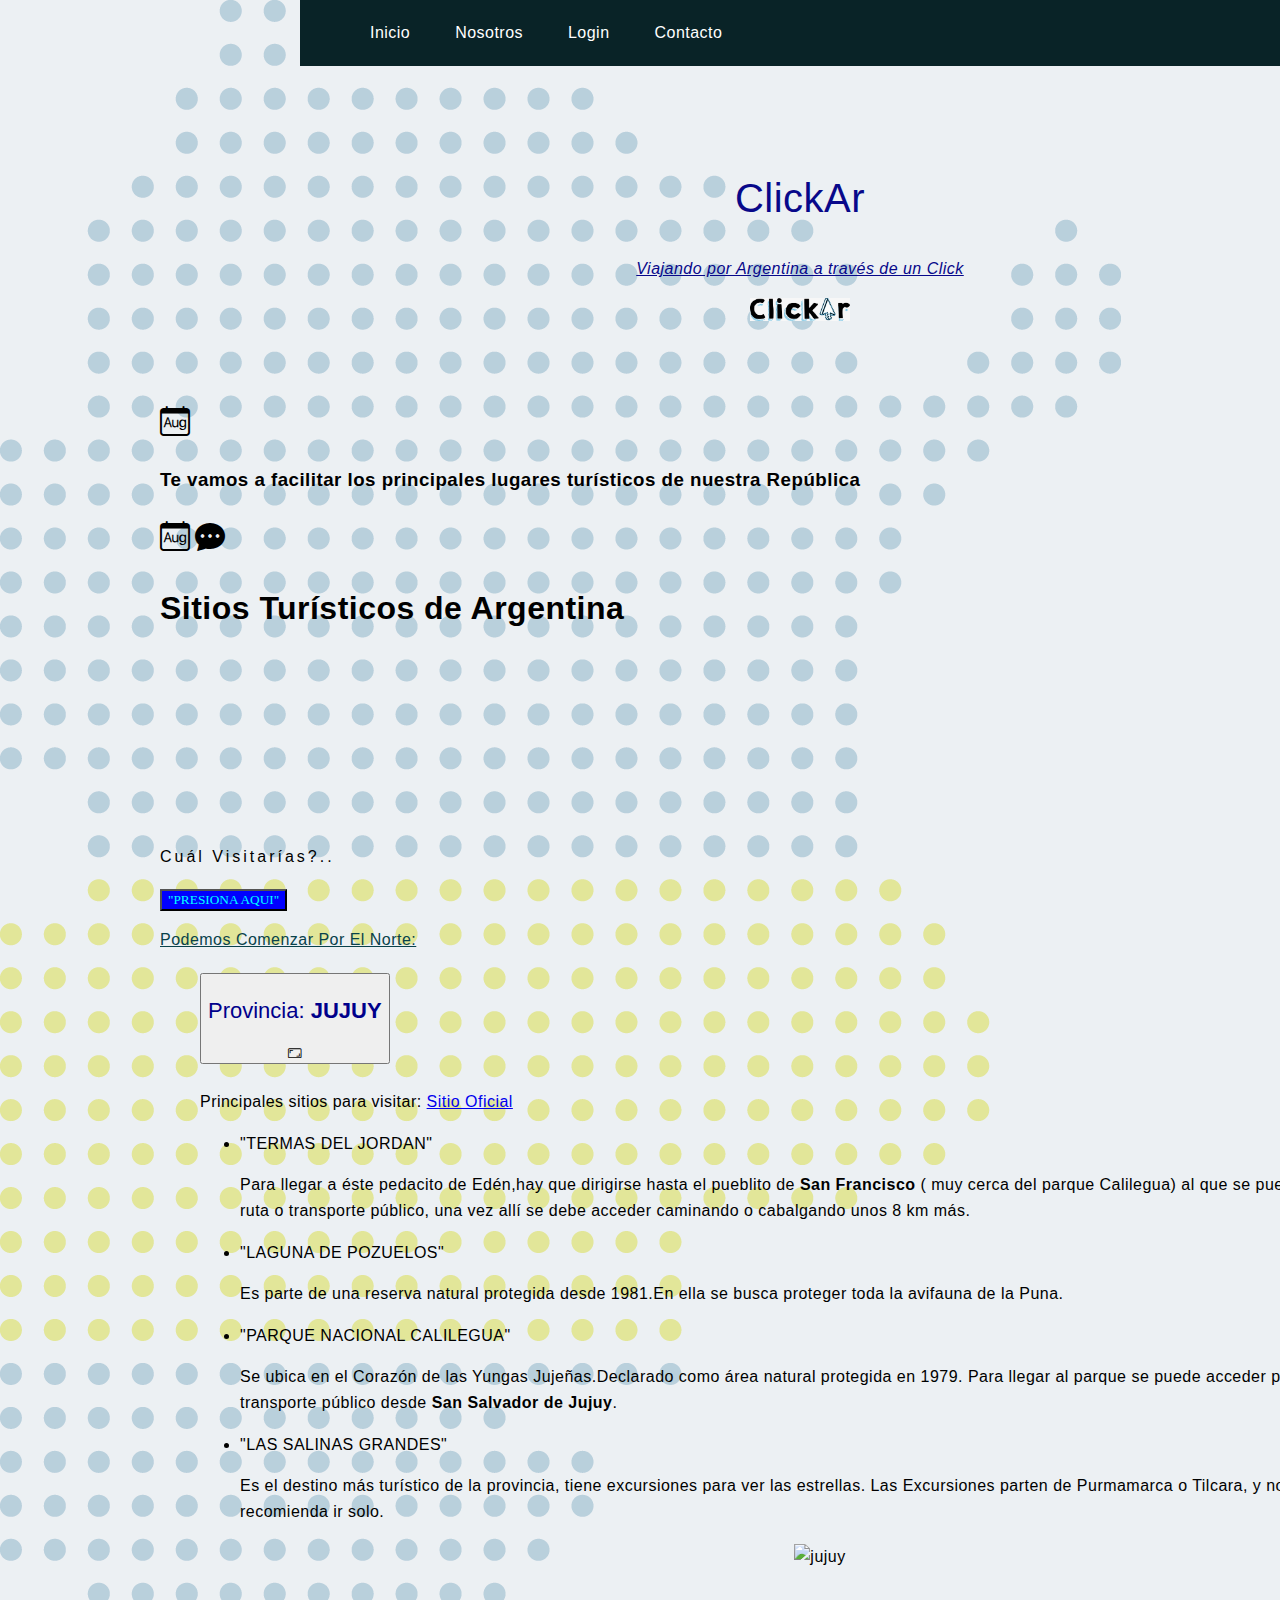
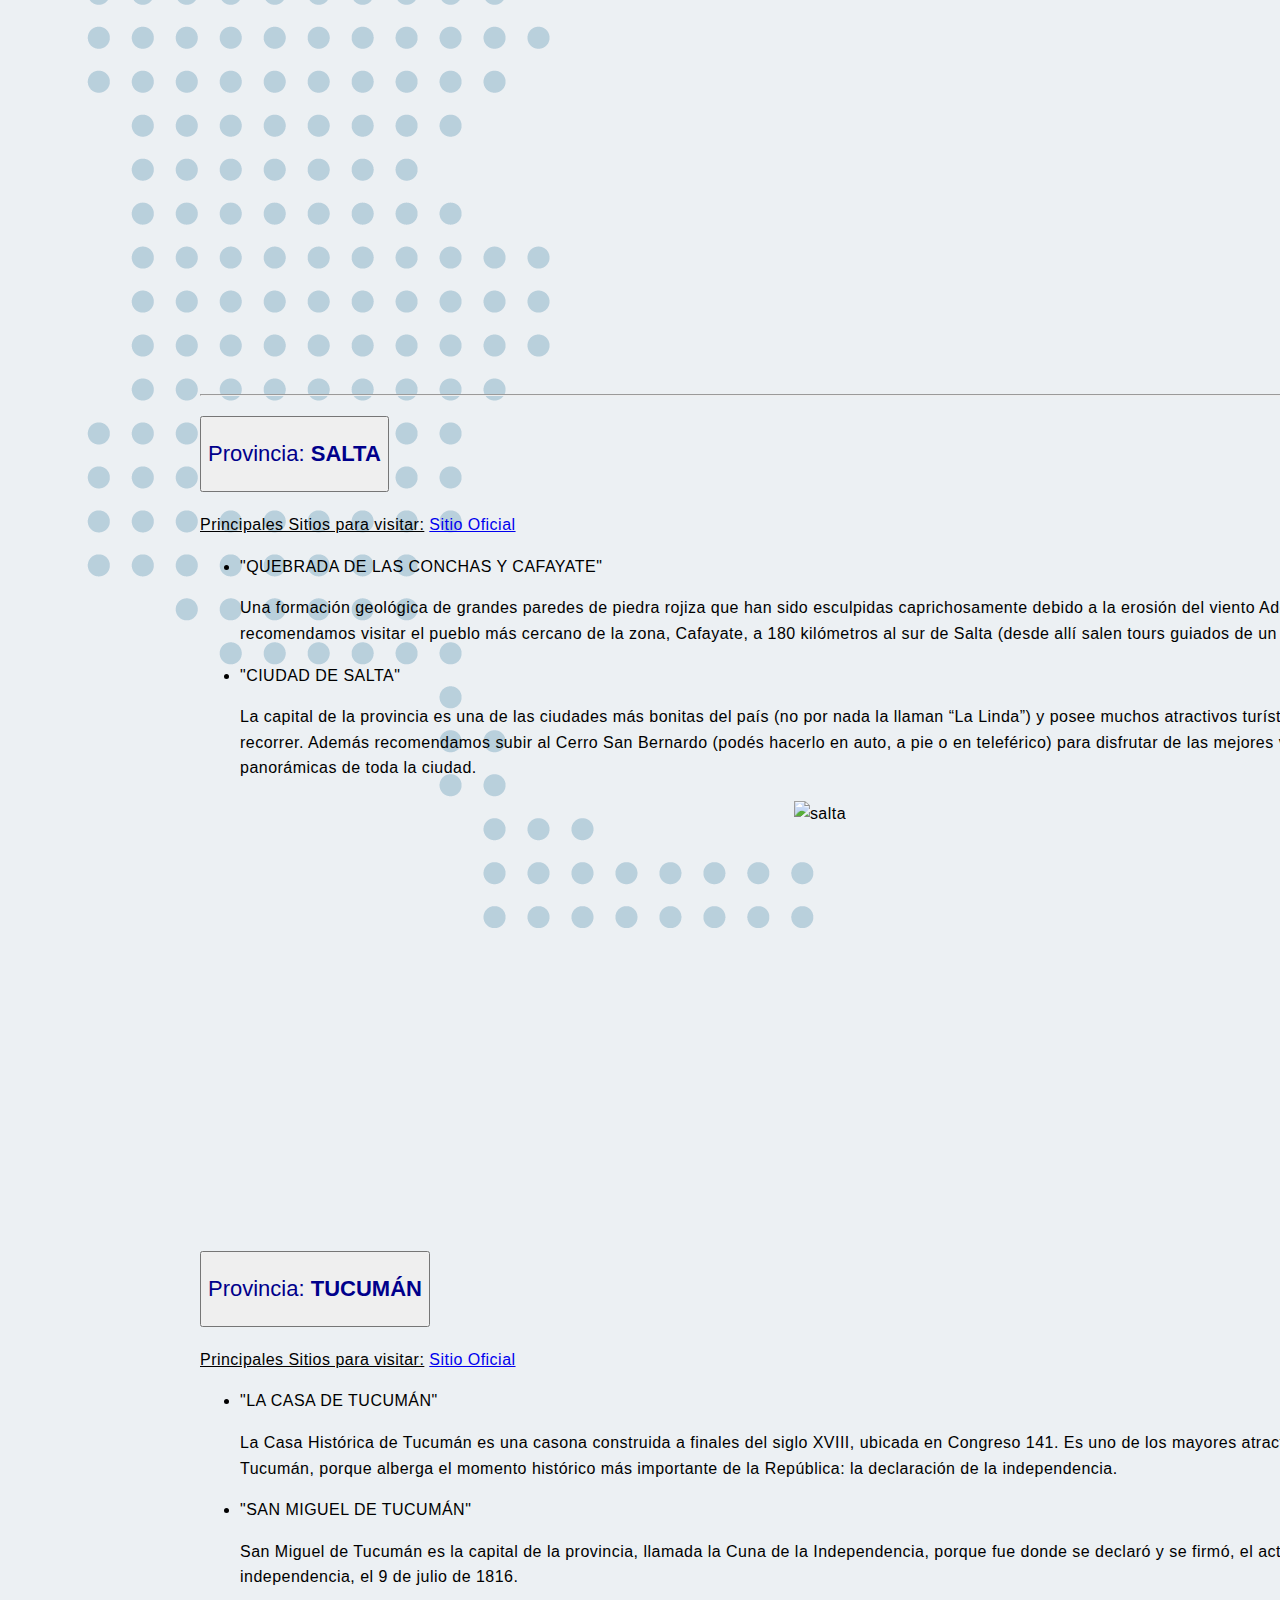
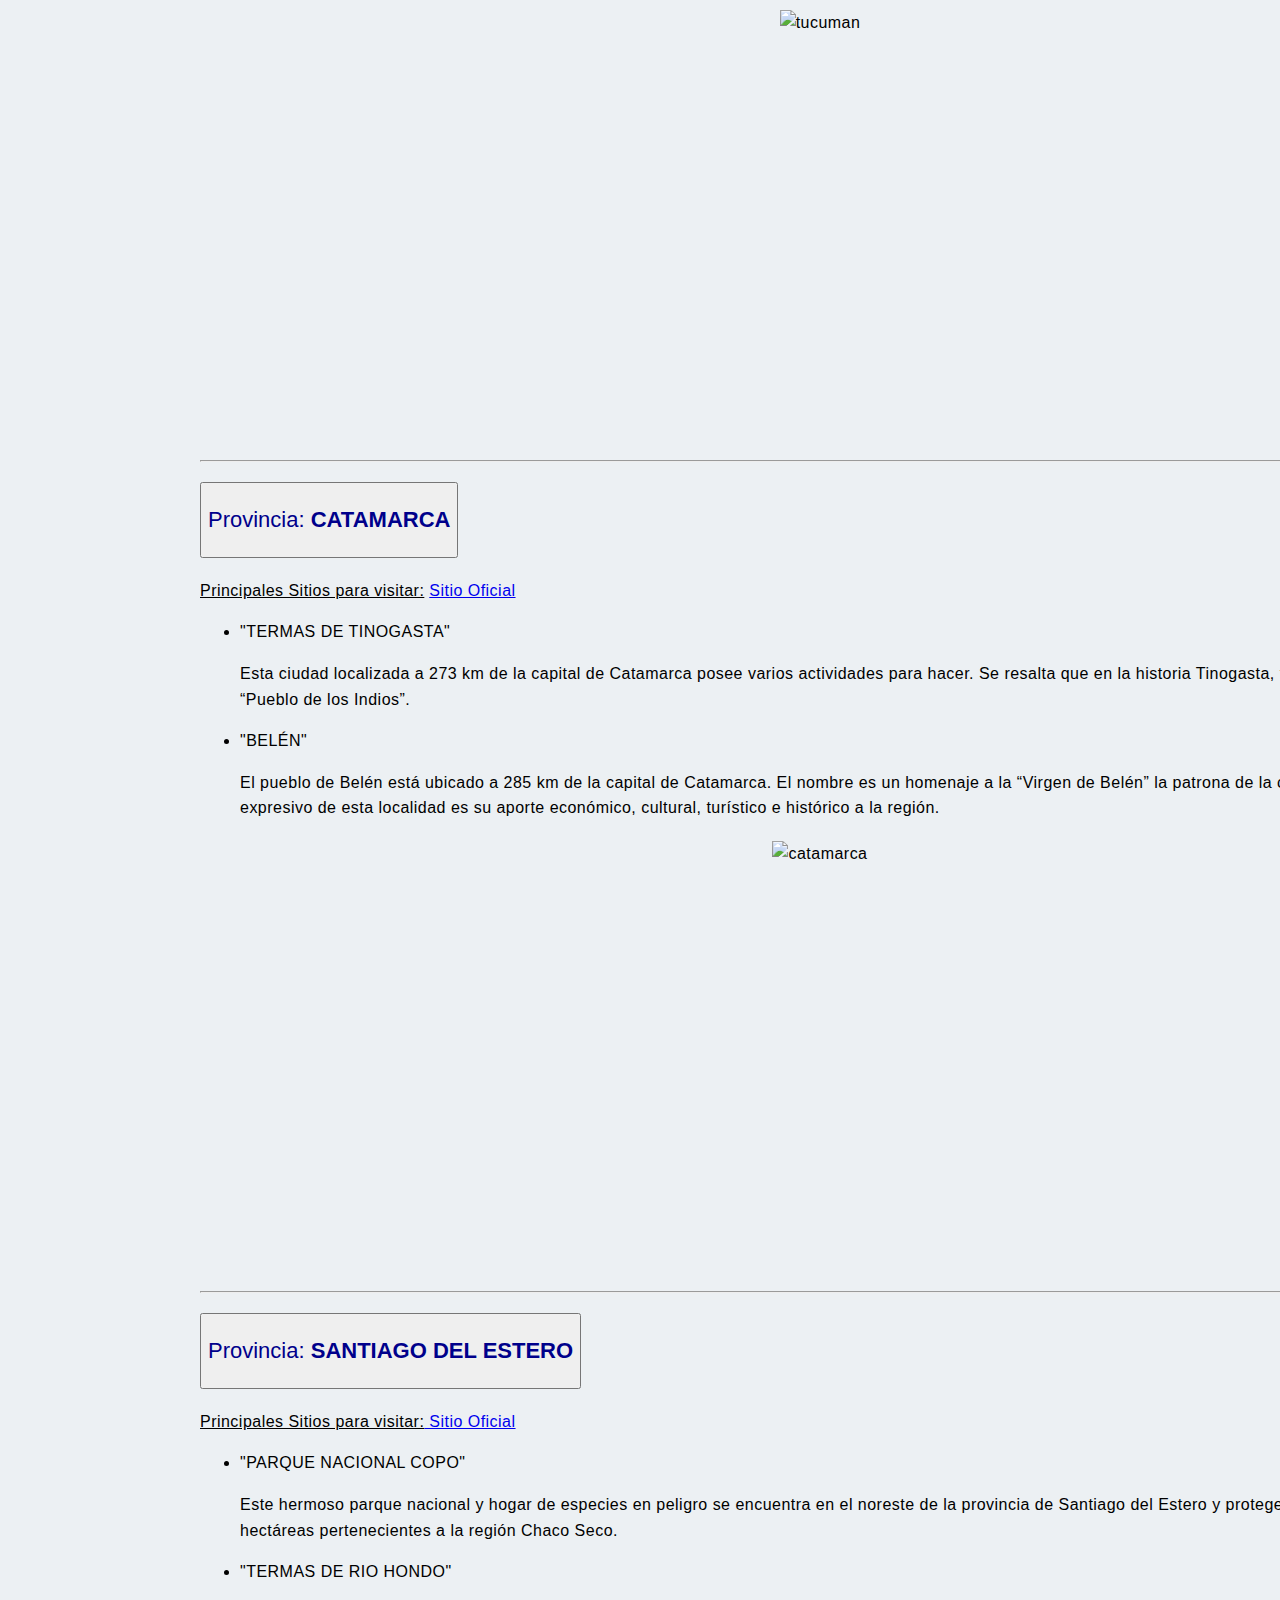
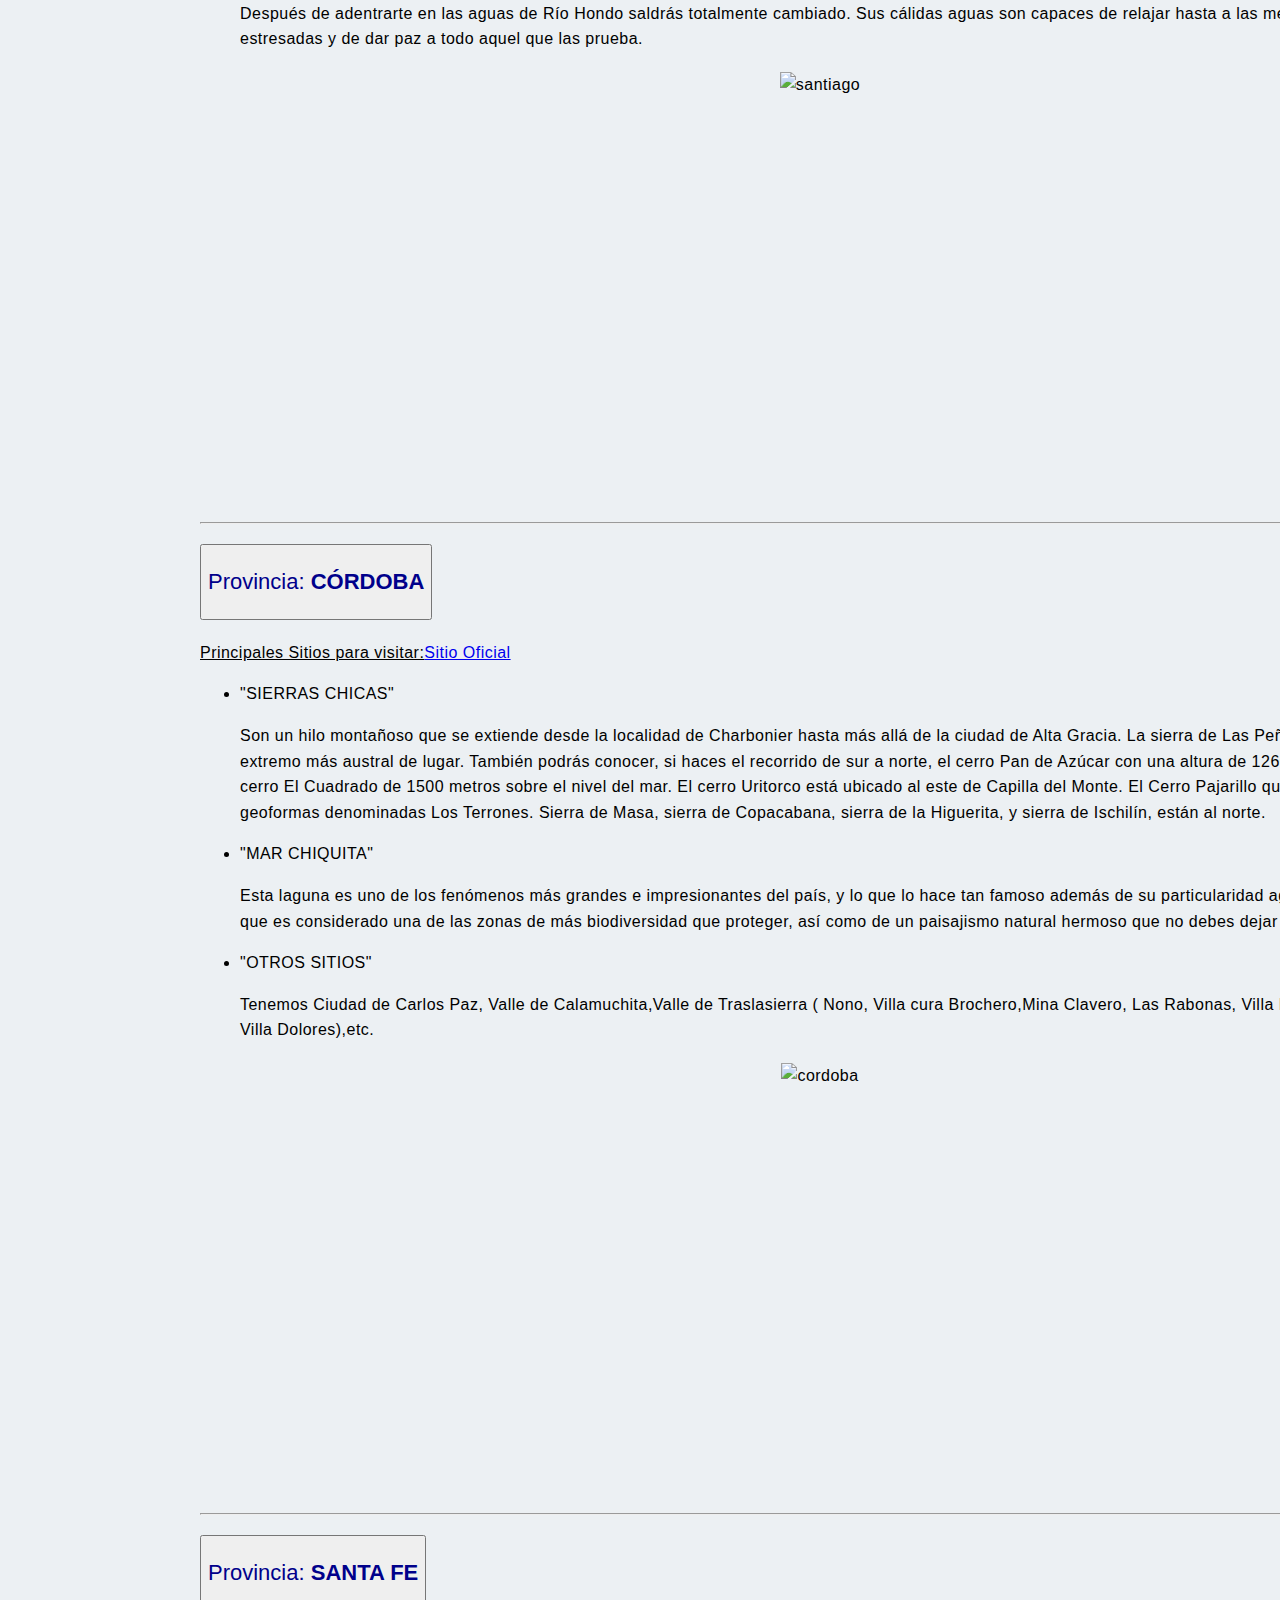
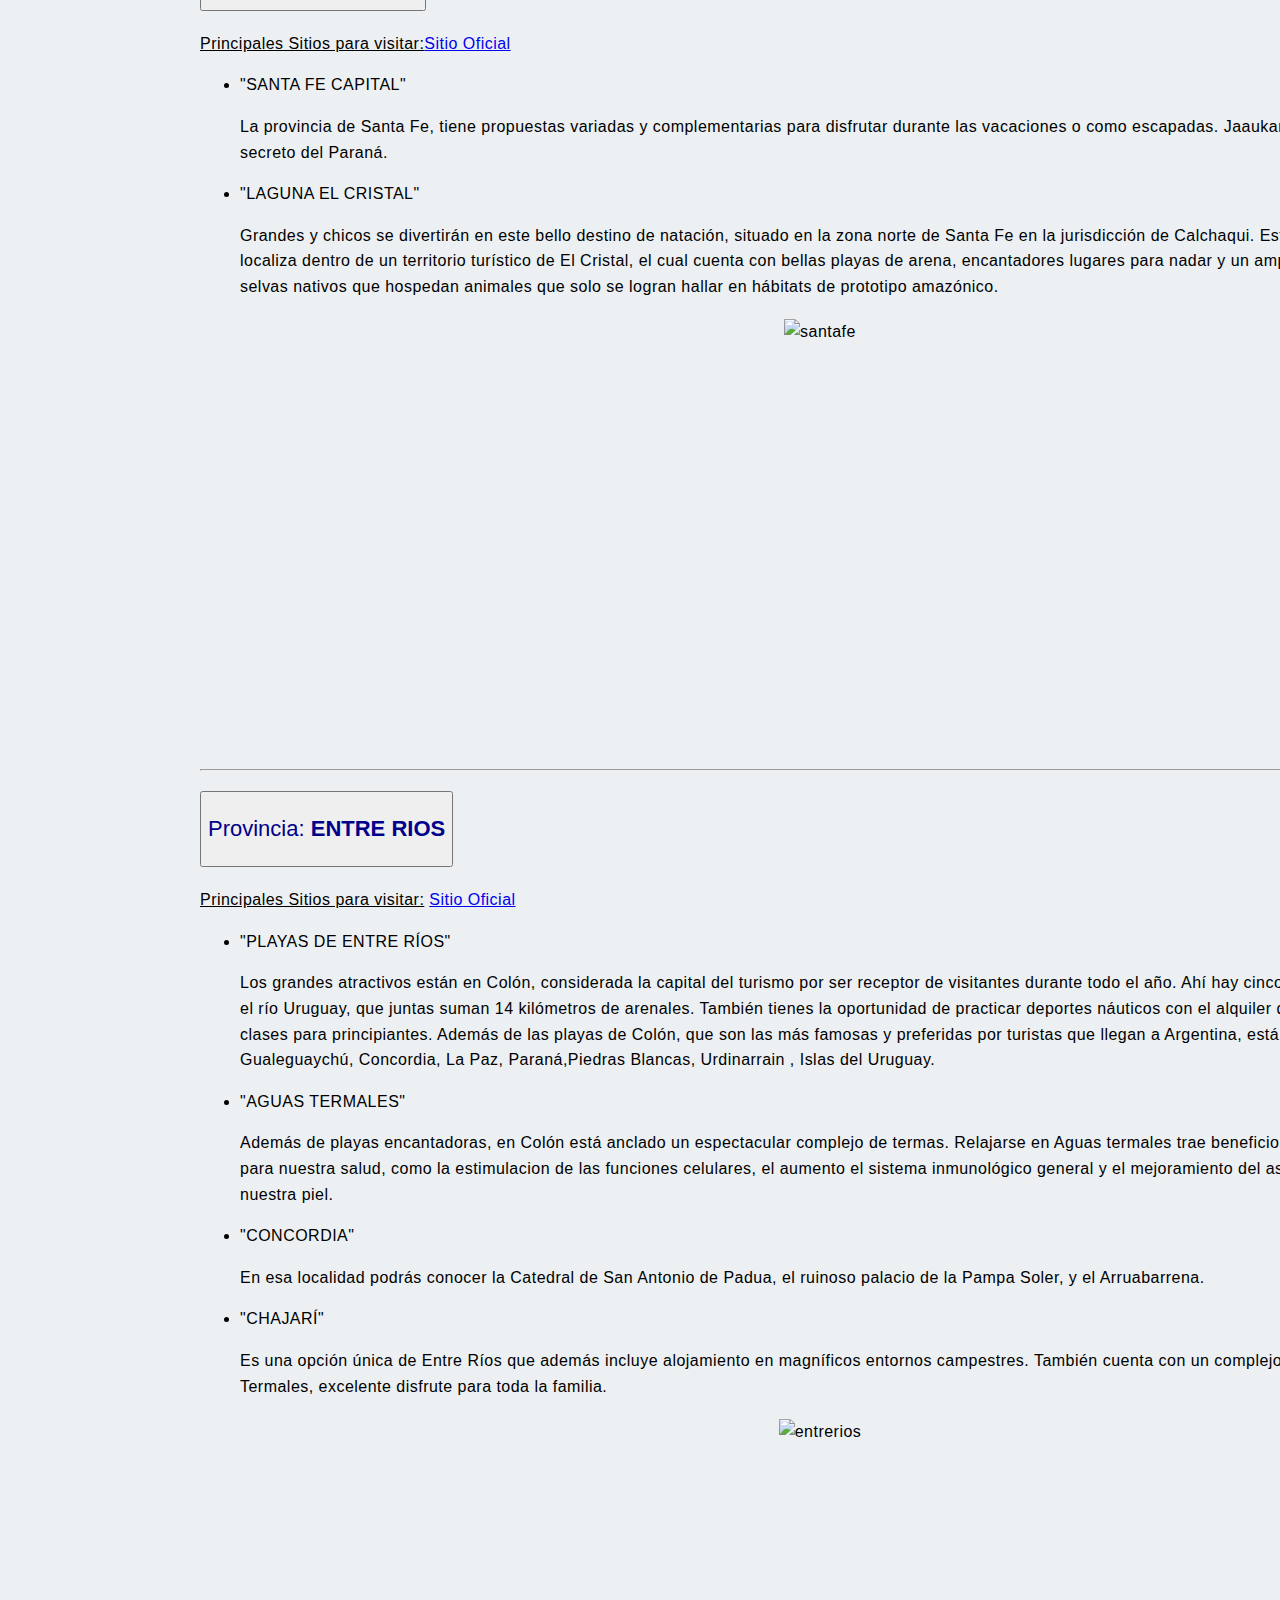
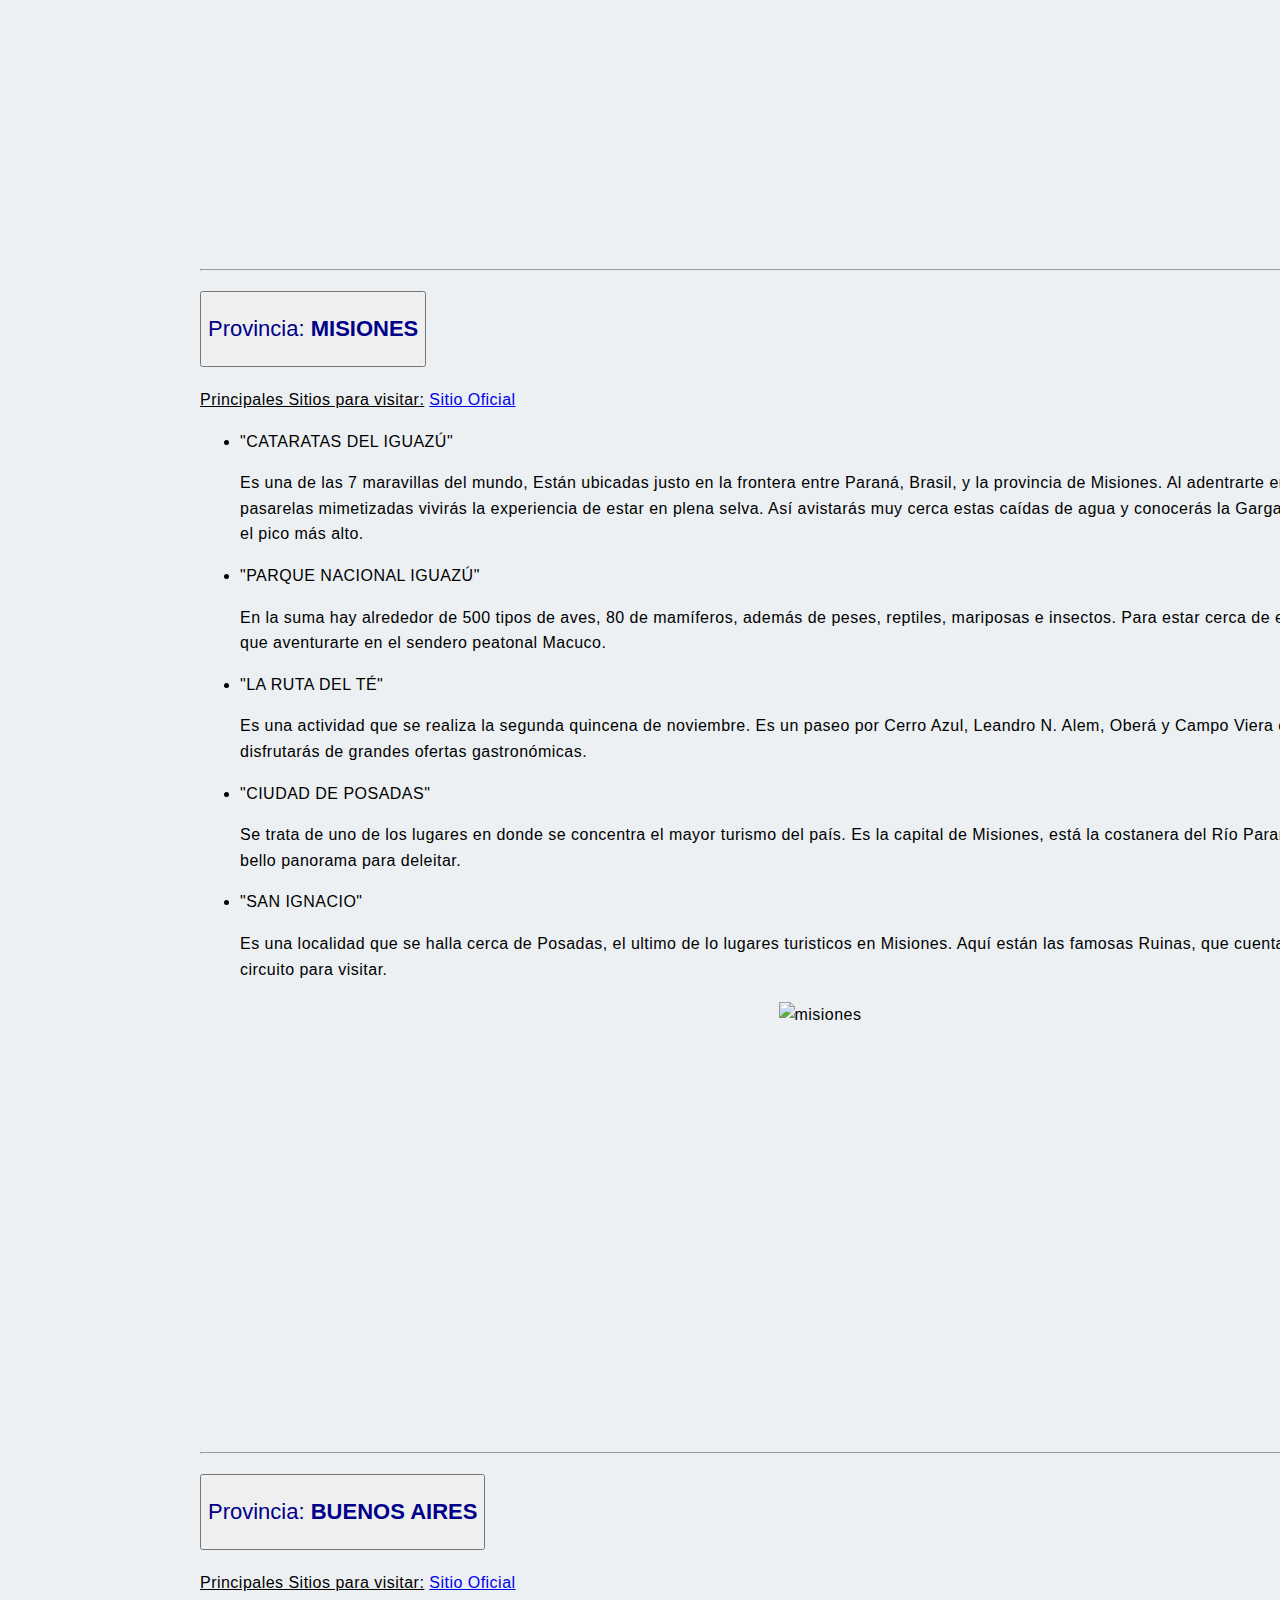
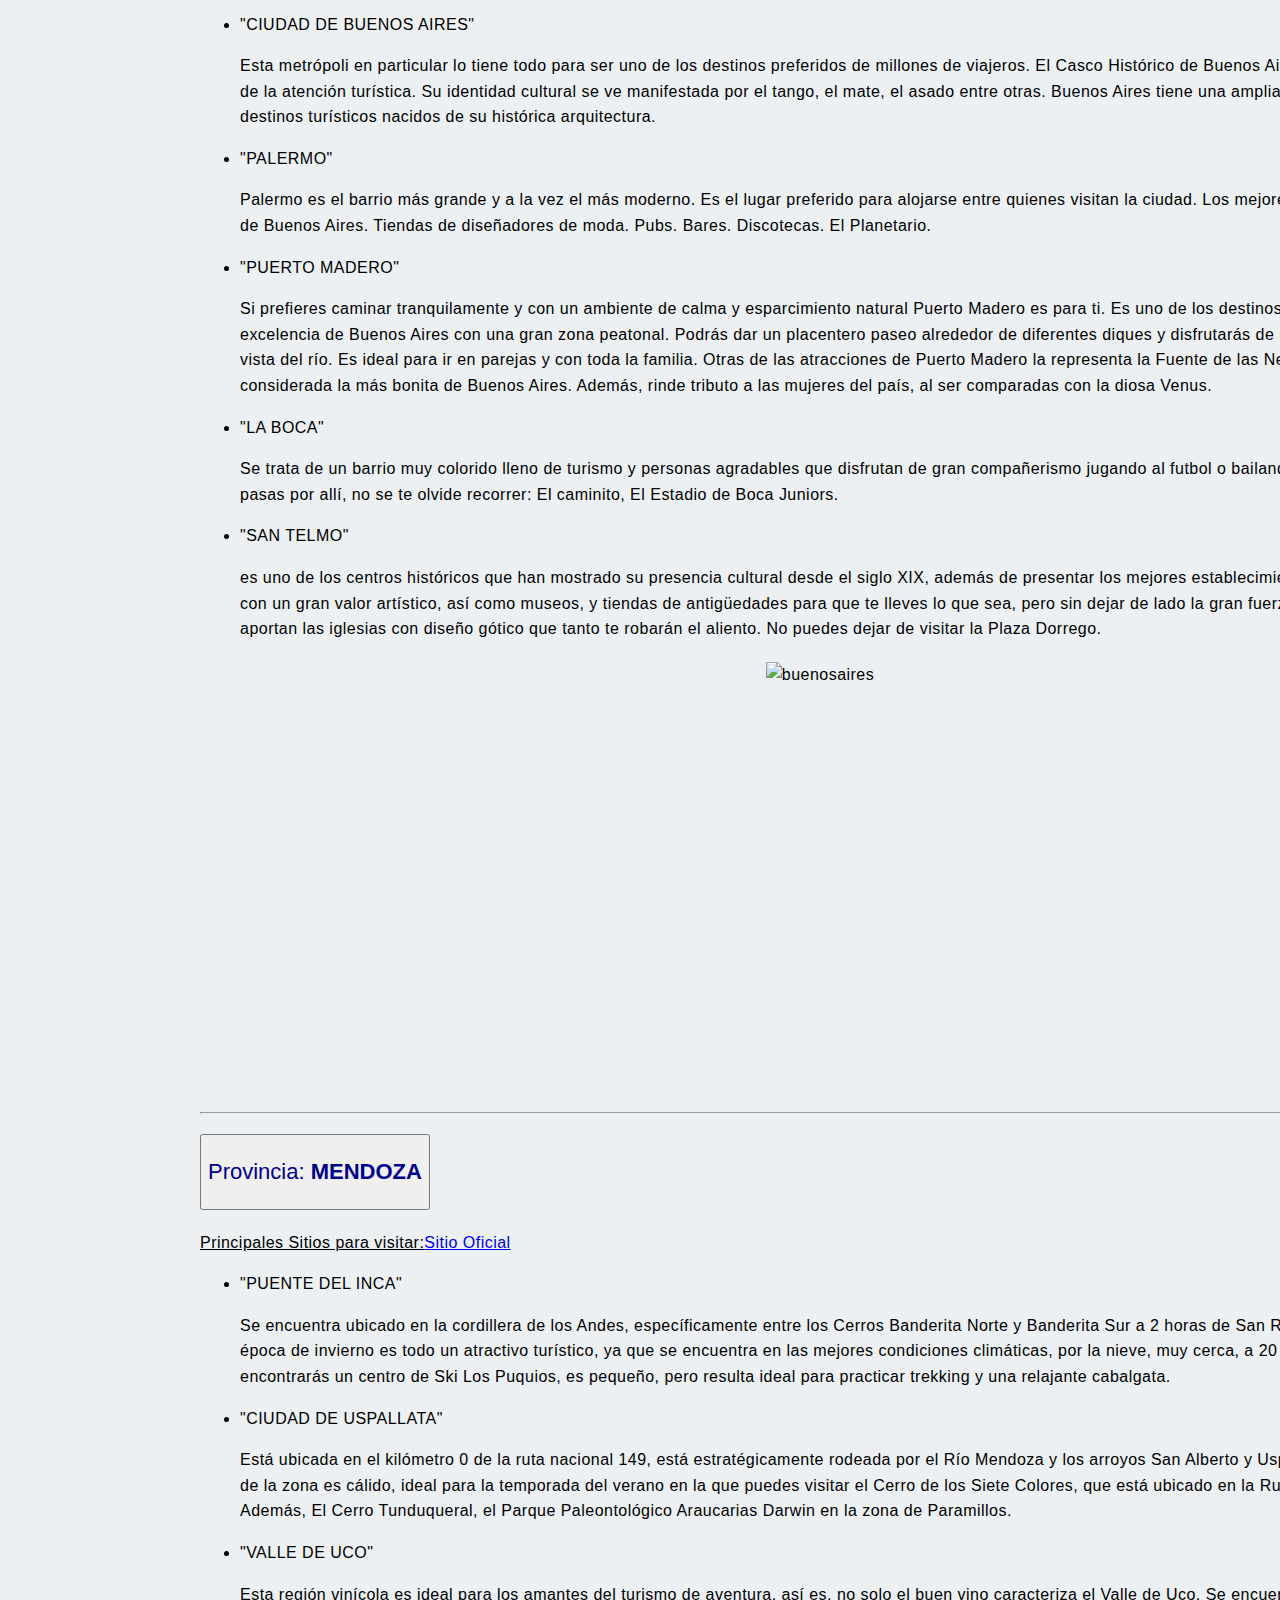
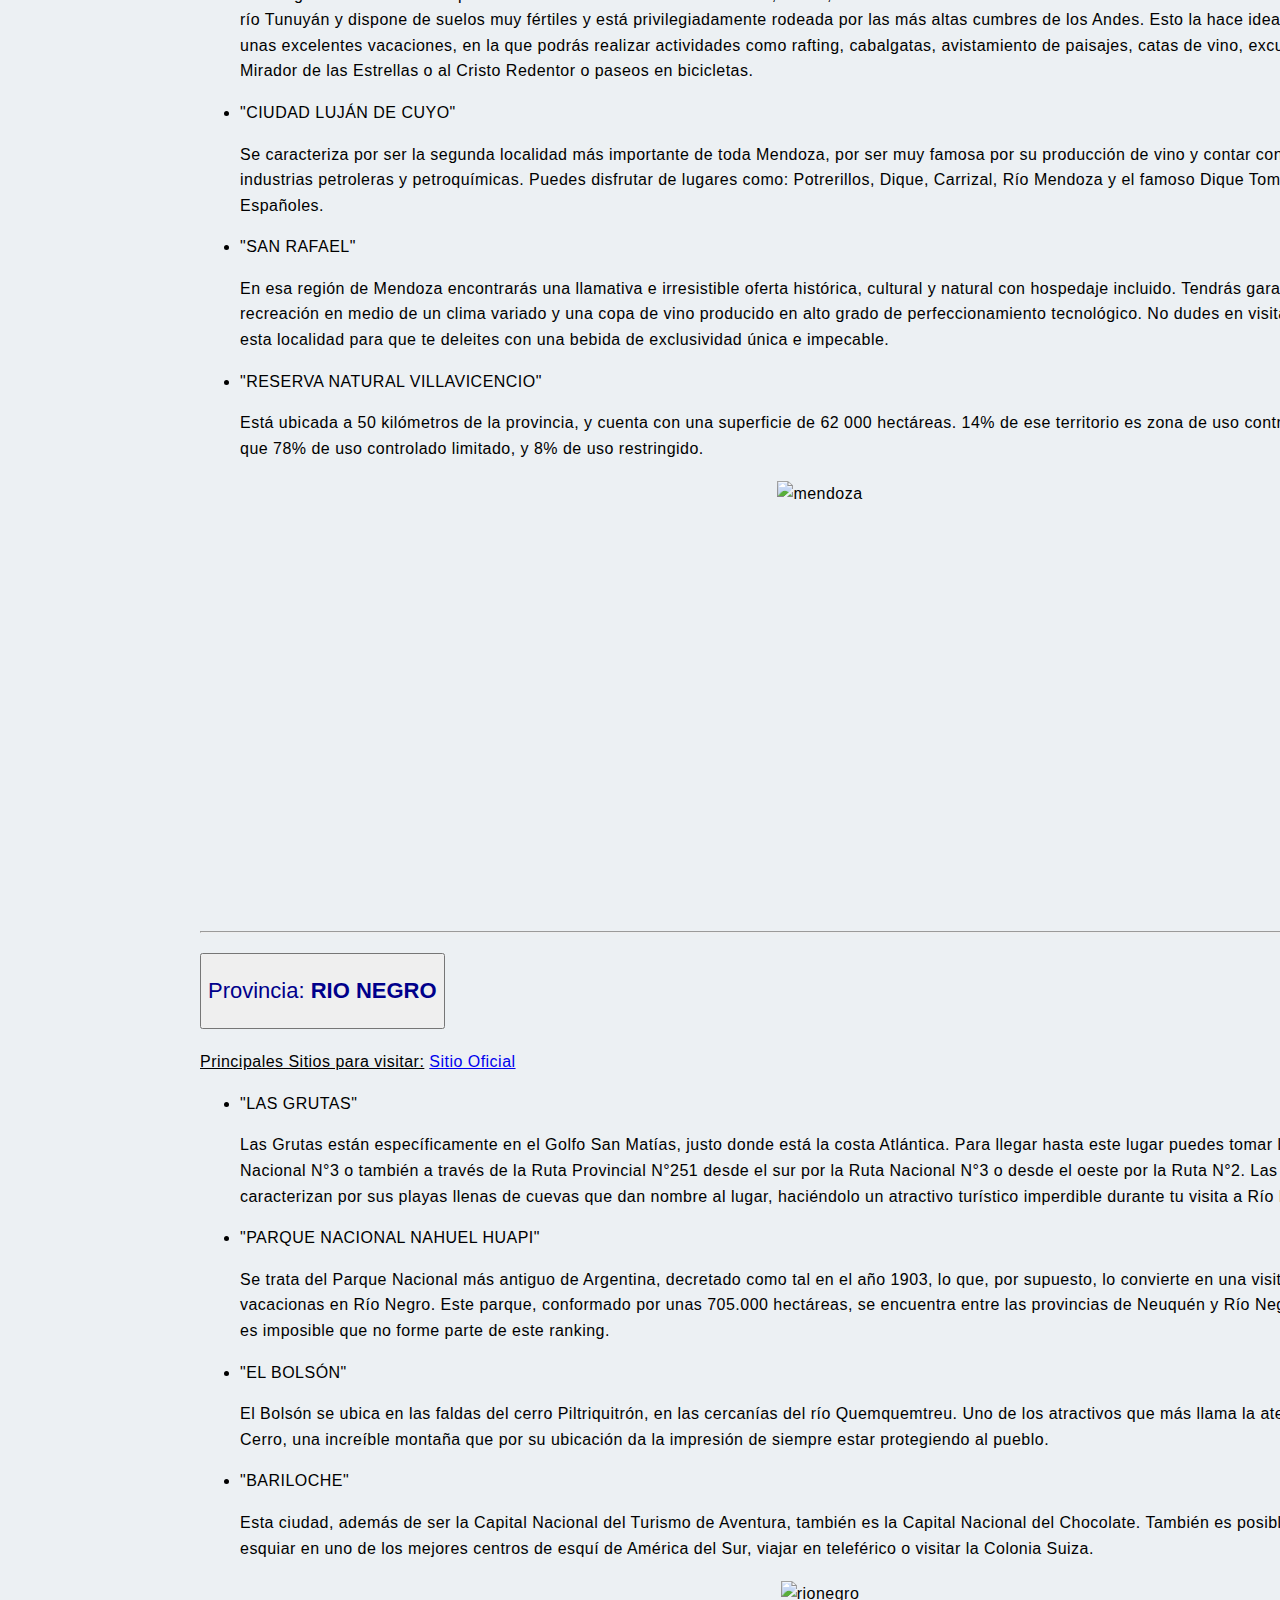
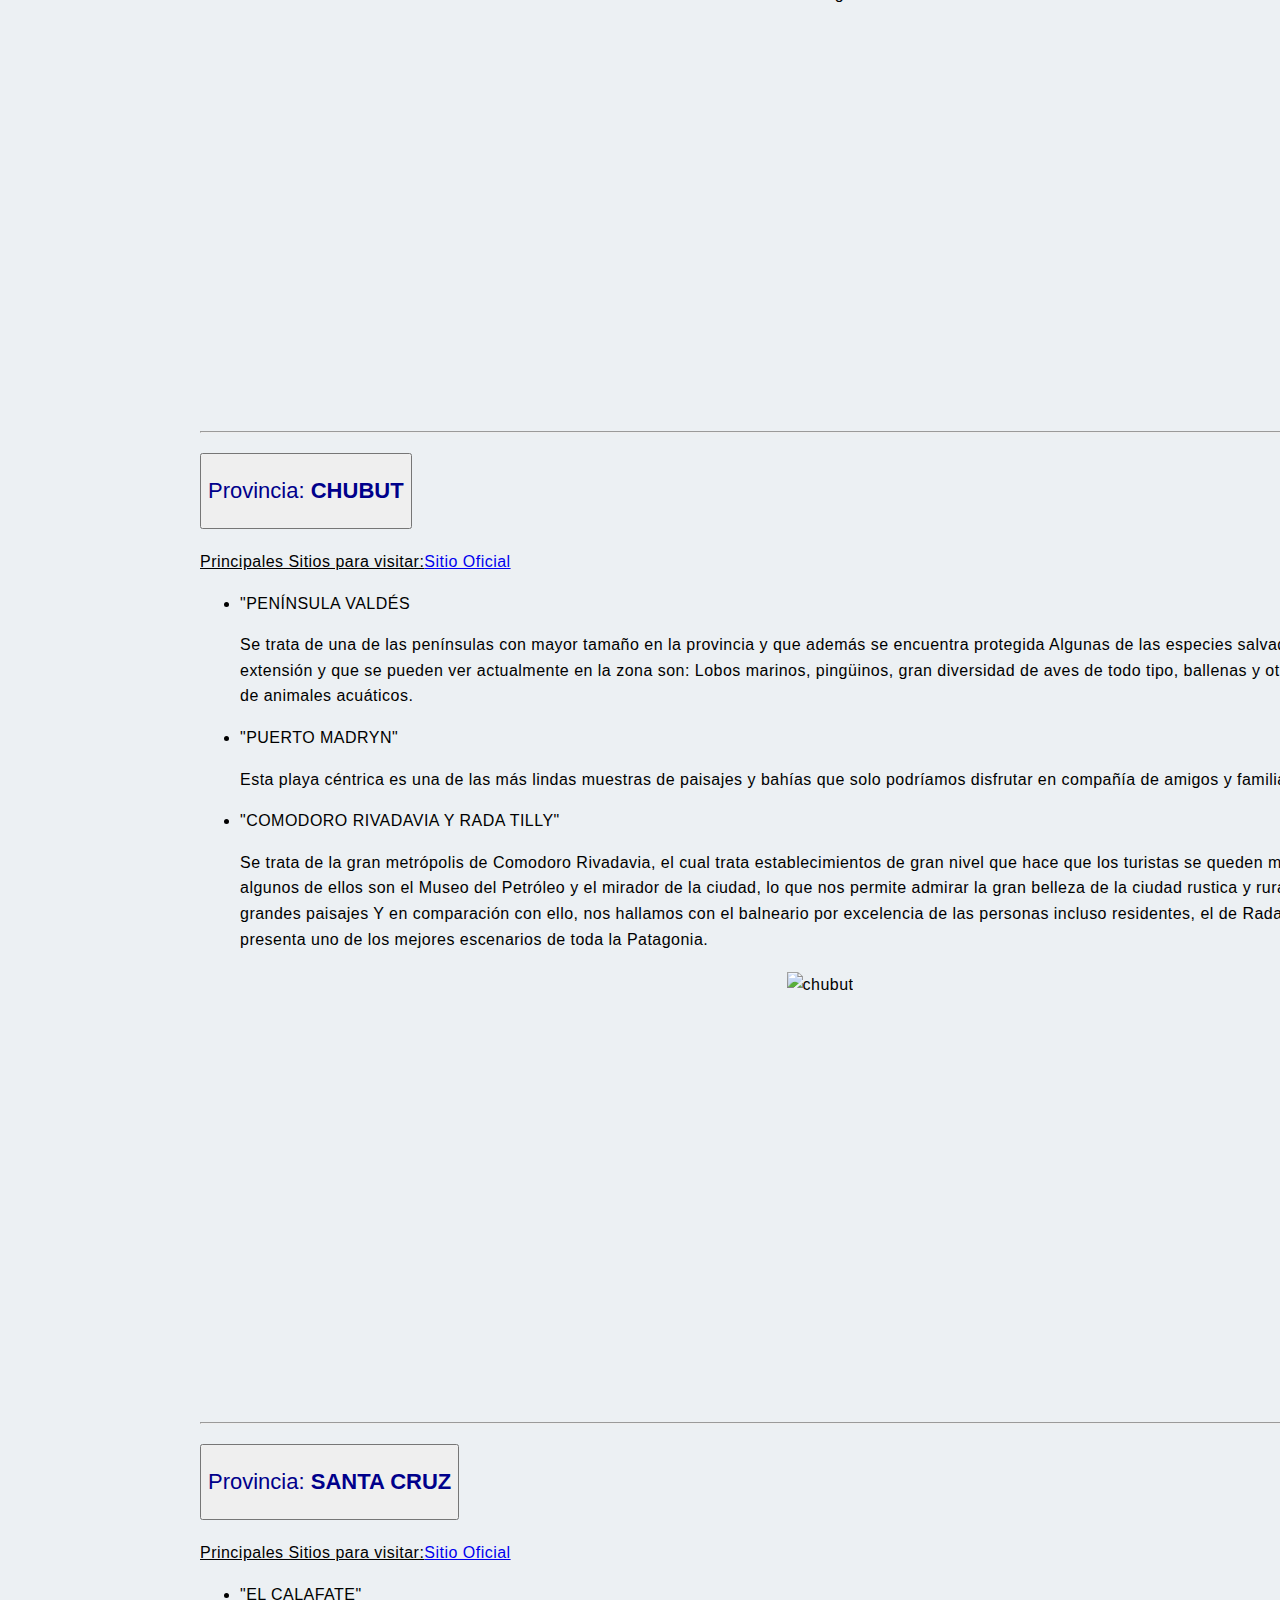
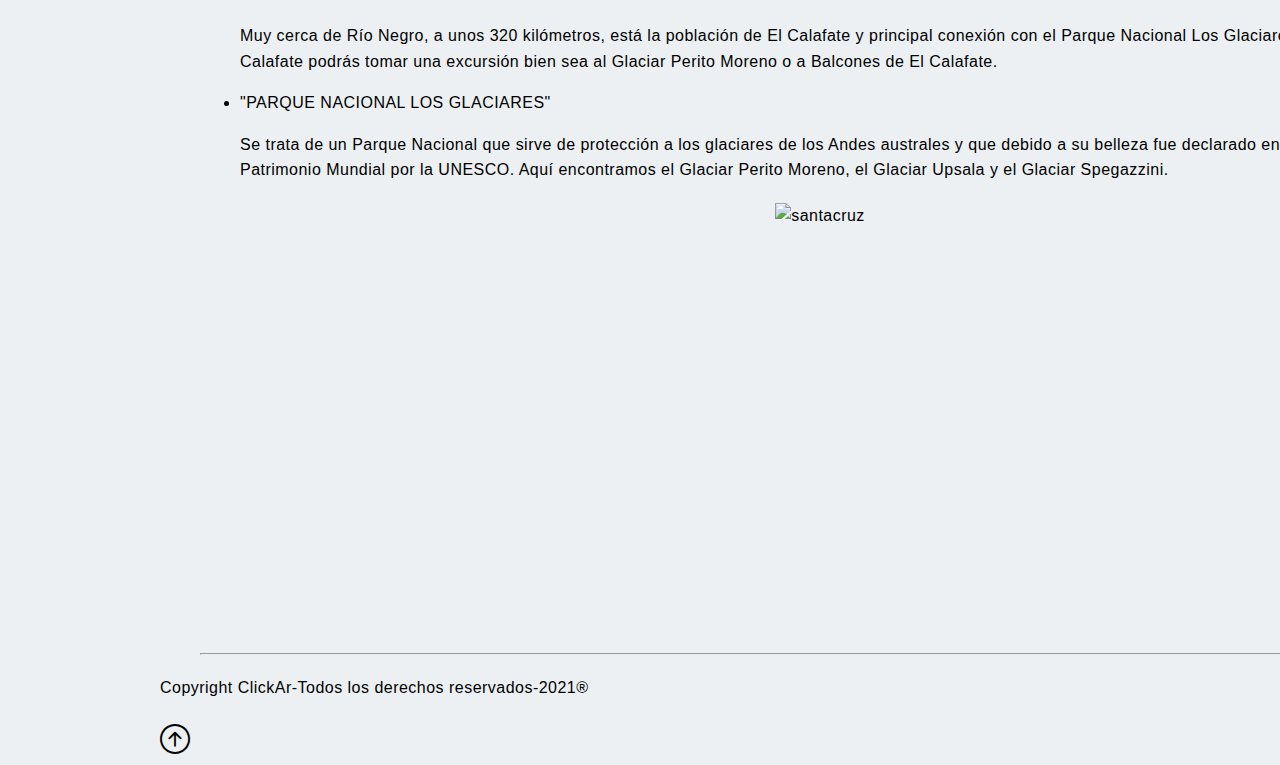
==== commit 89181377: "subiendo archivos completos y arreglos" ====
--- a/index.html
+++ b/index.html
@@ -1,4 +1,3 @@
-<<<<<<< HEAD
 <!DOCTYPE html>
 <html lang="en">
 <head> 
@@ -8,7 +7,7 @@
     <meta name="description" content="Conocé los principales destinos turísticos de la Argentina">
     <meta name="keywords" content="turismo, Argentina">
 
-<head>
+
     <meta charset="UTF-8">
     <meta http-equiv="X-UA-Compatible" content="IE=edge">
     <meta name="viewport" content="width=device-width, initial-scale=1.0">
@@ -59,8 +58,8 @@
 
 </div>
 
-<h3>Te vamos a facilitar los principales lugares turísticos de nuestra República</h3><i class="bi bi-calendar-month" id="calendario1"></i>
-<h3>Te vamos a facilitar principales lugares turísticos de nuestra República</h3><i class="bi bi-calendar-month" id="calendario2"></i>
+<i class="bi bi-calendar-month" id="calendario1"></i>
+<h3>Te vamos a facilitar los principales lugares turísticos de nuestra República</h3><i class="bi bi-calendar-month" id="calendario2"></i>
 <i class="bi bi-chat-dots-fill" id="chat"></i>
 
 <section>
@@ -887,772 +886,3 @@
 
 </body>
 </html>
-=======
-<!DOCTYPE html>
-<html lang="en">
-<head> 
-    <meta charset="UTF-8">
-    <meta http-equiv="X-UA-Compatible" content="IE=edge">
-    <meta name="viewport" content="width=device-width, initial-scale=1.0">
-    <meta name="description" content="Conocé los principales destinos turísticos de la Argentina">
-    <meta name="keywords" content="turismo, Argentina">
-
-<head>
-    <meta charset="UTF-8">
-    <meta http-equiv="X-UA-Compatible" content="IE=edge">
-    <meta name="viewport" content="width=device-width, initial-scale=1.0">
-    <title class="sitios">Sitios Turísticos de Argentina</title>
-
-    <link href="https://cdn.jsdelivr.net/npm/bootstrap@5.0.2/dist/css/bootstrap.min.css" rel="stylesheet" integrity="sha384-EVSTQN3/azprG1Anm3QDgpJLIm9Nao0Yz1ztcQTwFspd3yD65VohhpuuCOmLASjC" crossorigin="anonymous">
-    
-    <link rel="stylesheet" href="css/styles.css" />  
-
-    <link href="https://fonts.googleapis.com/css2?family=Glory:ital,wght@1,100&display=swap" rel="stylesheet">
-
-    <script src="https://cdn.jsdelivr.net/npm/@popperjs/core@2.9.2/dist/umd/popper.min.js" integrity="sha384-IQsoLXl5PILFhosVNubq5LC7Qb9DXgDA9i+tQ8Zj3iwWAwPtgFTxbJ8NT4GN1R8p" crossorigin="anonymous"></script>
-    <script src="https://cdn.jsdelivr.net/npm/bootstrap@5.0.2/dist/js/bootstrap.min.js" integrity="sha384-cVKIPhGWiC2Al4u+LWgxfKTRIcfu0JTxR+EQDz/bgldoEyl4H0zUF0QKbrJ0EcQF" crossorigin="anonymous"></script>
-   
-    <link rel="stylesheet" href="https://cdn.jsdelivr.net/npm/bootstrap-icons@1.6.1/font/bootstrap-icons.css">
-
-    <link rel="icon" href="img/favicon.ico">
-</head>
-
-<body>
-  <header>
-
-    
-
-
-</head>
-
-<body>
-  
-        <nav class="nav">
-          <ul class="nav">
-          <li><a href="index.html">Inicio</a></li>
-          <li><a href="nosotros.html">Nosotros</a></li>
-          <li><a href="login.html">Login</a></li>
-          <li><a href="contacto.html">Contacto</a></li>
-        </ul> 
-      </nav>
-
-  
-        </ul> 
-      </nav>
-
-   <header>
-    <div  class="clickar">
-      <h1 class="titulo">ClickAr</h1>
-      <p class="subtitulo">Viajando por Argentina a través de un Click</p>
-    </div>     
-   
-   </header>
-  
-
-<div class="logo">
-   <img src="img/logolargo.jpg" width="100"> 
-
-</div>
-
-<h3>Te vamos a facilitar los principales lugares turísticos de nuestra República</h3><i class="bi bi-calendar-month"></i>
-<i class="bi bi-chat-dots-fill"></i>
-
-<section>
-  <aside>
-
-   
-  
-    <h1>Sitios Turísticos de Argentina </h1>
-    <div id="findeano">
-
-    </div>
-
-    <p class="question">Cuál visitarías?..</p> <button id="alertauno">"PRESIONA AQUI"</button>
-    <p class="comienzo">Podemos comenzar por el Norte:</p>
-
-    <div class="container-fluid"> 
-      <div class="row">
-        <div class="col">
-
-     
-
-    <div class="accordion" id="accordionExample">
-      <div class="accordion-item">
-        <h2 class="accordion-header" id="headingOne">
-          <button class="accordion-button" type="button" data-bs-toggle="collapse" data-bs-target="#collapseOne" aria-expanded="true" aria-controls="collapseOne">
-             <p class="provincia">Provincia: <strong id="jujuy">JUJUY </strong> </p>
-             <i class="bi bi-aspect-ratio"></i>
-          </button>
-        </h2>
-        <div id="collapseOne" class="accordion-collapse collapse show" aria-labelledby="headingOne" data-bs-parent="#accordionExample">
-          <div class="accordion-body">
-            <p>Principales sitios para visitar: <span><a class="btn btn-info margin-left-5" href="http://jujuy.gob.ar/home/" target="_blank">Sitio Oficial</a></span>
-                       <ul>
-                         <li> <span class="text-primary">"TERMAS DEL JORDAN"</span> </li>
-                         <p>Para llegar a éste pedacito de Edén,hay que dirigirse hasta el 
-                           pueblito de <strong>San Francisco</strong> ( muy cerca del parque Calilegua) al que se puede acceder por ruta 
-                           o transporte público,
-                           una vez allí se debe acceder caminando o cabalgando unos 8 km más.
-                         </p>
-                          <li> <span class="text-primary">"LAGUNA DE POZUELOS"</span> </li>
-                           <p>Es parte de una reserva natural protegida desde 1981.En ella se busca
-                             proteger toda la avifauna de la Puna.
-                           </p>
-                           <li> <span class="text-primary">"PARQUE NACIONAL CALILEGUA" </span> </li>
-                             <p>Se ubica en el Corazón de las Yungas Jujeñas.Declarado como área natural protegida en 1979.
-                               Para llegar al parque se puede acceder por ruta y transporte público desde <strong>San Salvador de Jujuy</strong>.
-                             </p>
-                             <li> <span class="text-primary">"LAS SALINAS GRANDES"</span> </li>
-                              <p>Es el destino más turístico de la provincia, tiene excursiones para ver las estrellas.
-                                Las Excursiones parten de Purmamarca o Tilcara, y no se recomienda ir solo.
-                              </p>
-                          
-                       </ul>
-           </p> 
-       
-          </div>
-        </div>
-      </div>
-    
-    
-    
-    <hr/>
-    <div class="accordion-item">
-      <h2 class="accordion-header" id="headingTwo">
-        <button class="accordion-button collapsed" type="button" data-bs-toggle="collapse" data-bs-target="#collapseTwo" aria-expanded="false" aria-controls="collapseTwo">
-         <p class="provincia">Provincia: <strong id="salta">SALTA </strong></p>         
-  
-        </button>
-      </h2>
-      <div id="collapseTwo" class="accordion-collapse collapse" aria-labelledby="headingTwo" data-bs-parent="#accordionExample">
-        <div class="accordion-body">
-          <p> <span class="principales">Principales Sitios para visitar:</span> <span><a class="btn btn-info margin-left-5" href="https://www.salta.gob.ar/" target="_blank">Sitio Oficial</a></span>
-                     <ul>
-                       <li><span class="text-primary">"QUEBRADA DE LAS CONCHAS Y CAFAYATE" </span> </li>
-                       <P>Una formación geológica de grandes paredes de piedra rojiza que han sido esculpidas caprichosamente debido a la erosión del viento
-                        Además recomendamos visitar el pueblo más cercano de la zona, Cafayate, a 180 kilómetros al sur de Salta (desde allí salen tours guiados de un día).
-                       </P>
-                       <li> <span class="text-primary">"CIUDAD DE SALTA" </span> </li>
-                       <p>La capital de la provincia es una de las ciudades más bonitas del país (no por nada la llaman “La Linda”) y posee muchos atractivos turísticos para recorrer. 
-  
-                       
-                       Además recomendamos subir al Cerro San Bernardo (podés hacerlo en auto, a pie o en teleférico) para disfrutar de las mejores vistas panorámicas de toda la ciudad.
-                       </p>
-                     </ul>
-         </p>
-  
-        </div>
-      </div>
-    </div>
-    <div class="accordion-item">
-      <h2 class="accordion-header" id="headingThree">
-        <button class="accordion-button collapsed" type="button" data-bs-toggle="collapse" data-bs-target="#collapseThree" aria-expanded="false" aria-controls="collapseThree">
-         <p class="provincia">Provincia: <strong id="tucuman">TUCUMÁN </strong>  </p>        
-  
-        </button>
-      </h2>
-      <div id="collapseThree" class="accordion-collapse collapse" aria-labelledby="headingThree" data-bs-parent="#accordionExample">
-        <div class="accordion-body">
-          
-    <p><span class="principales">Principales Sitios para visitar:</span> <span><a class="btn btn-info margin-left-5" href="https://www.tucuman.gob.ar/" target="_blank">Sitio Oficial</a></span>
-                   <ul>
-                     <li> <span class="text-primary">"LA CASA DE TUCUMÁN"</span>  </li>
-                     <p>La Casa Histórica de Tucumán es una casona construida a finales del siglo XVIII, ubicada en Congreso 141.
-                        Es uno de los mayores atractivos de Tucumán, porque alberga el momento histórico más importante de la República: la declaración de la independencia.</p>
-                     <li><span class="text-primary">"SAN MIGUEL DE TUCUMÁN"</span>  </li> 
-                     <p>San Miguel de Tucumán es la capital de la provincia, llamada la Cuna de la Independencia,
-                        porque fue donde se declaró y se firmó, el acta de la independencia, el 9 de julio de 1816.
-                       
-                      </p>
-      
-      
-                   </ul>
-      
-              </p>
-        </div>
-      </div>
-    </div>
-  </div>
-  
-  
-  
-  
-     
-       <hr/> 
-
-       <div class="accordion-item">
-        <h2 class="accordion-header" id="headingFour">
-          <button class="accordion-button collapsed" type="button" data-bs-toggle="collapse" data-bs-target="#collapseFour" aria-expanded="false" aria-controls="collapseFour">
-           <p class="provincia">Provincia: <strong id="catamarca"> CATAMARCA </strong> </p>
-          </button>
-        </h2>
-        <div id="collapseFour" class="accordion-collapse collapse" aria-labelledby="headingFour" data-bs-parent="#accordionExample">
-          <div class="accordion-body">
-          <p><span class="principales">Principales Sitios para visitar:</span> <span><a class="btn btn-info margin-left-5" href="https://portal.catamarca.gob.ar/ui/" target="_blank">Sitio Oficial </a></span>
-                    <ul>
-                      <li> <span class="text-primary">"TERMAS DE TINOGASTA"</span> </li>
-                      <p>Esta ciudad localizada a 273 km de la capital de Catamarca posee varios actividades para hacer. 
-                        Se resalta que en la historia Tinogasta, fue llamada de “Pueblo de los Indios”.
-                        </p>
-                        <li> <span class="text-primary">"BELÉN"</span> </li>
-                        <p>El pueblo de Belén está ubicado a 285 km de la capital de Catamarca. El nombre es un homenaje a la “Virgen de Belén” la patrona de la ciudad.
-                           Lo expresivo de esta localidad es su aporte económico, cultural, turístico e histórico a la región.</p>
-                    </ul>
-         
-                  </p>
-        
-    
-    
-    
-          </div>
-        </div>
-      </div>
-    
-
-         <hr/>
-
-         <div class="accordion-item">
-          <h2 class="accordion-header" id="headingFive">
-            <button class="accordion-button collapsed" type="button" data-bs-toggle="collapse" data-bs-target="#collapseFive" aria-expanded="false" aria-controls="collapseFive">
-              <p class="provincia">Provincia: <strong id="santiago"> SANTIAGO DEL ESTERO </strong> </p> 
-      
-            </button>
-          </h2>
-          <div id="collapseFive" class="accordion-collapse collapse" aria-labelledby="headingFive" data-bs-parent="#accordionExample">
-            <div class="accordion-body">
-             <p><span class="principales">Principales Sitios para visitar:</span><span><a class="btn btn-info margin-left-5" href="http://www.sde.gov.ar/" target="_blank"> Sitio Oficial</a></span>
-                      <ul>
-                         <li> <span class="text-primary">"PARQUE NACIONAL COPO"</span> </li>
-                         <p>Este hermoso parque nacional y hogar de especies en peligro se encuentra en el noreste de la provincia de Santiago del Estero
-                            y protege unas 114.250 hectáreas pertenecientes a la región Chaco Seco.</p>
-            
-                          <li> <span class="text-primary">"TERMAS DE RIO HONDO"</span> </li>  
-                          <p>Después de adentrarte en las aguas de Río Hondo saldrás totalmente cambiado.
-                             Sus cálidas aguas son capaces de relajar hasta a las mentes más estresadas y de dar paz a todo aquel que las prueba.</p>
-            
-            
-            
-                      </ul>
-                    
-                    </p>      
-      
-      
-      
-      
-            </div>
-          </div>
-        </div>
-      
-         <hr/>
-         <div class="accordion-item">
-          <h2 class="accordion-header" id="headingSix">
-            <button class="accordion-button collapsed" type="button" data-bs-toggle="collapse" data-bs-target="#collapseSix" aria-expanded="false" aria-controls="collapseSix">
-              <p class="provincia">Provincia: <strong id="cordoba">CÓRDOBA </strong> </p>
-      
-            </button>
-          </h2>
-          <div id="collapseSix" class="accordion-collapse collapse" aria-labelledby="headingSix" data-bs-parent="#accordionExample">
-            <div class="accordion-body">
-                 
-             <p><span class="principales">Principales Sitios para visitar:</span><span><a class="btn btn-info margin-left-5" href="https://www.cba.gov.ar/" target="_blank">Sitio Oficial</a></span>
-                   <ul>
-                       <li> <span class="text-primary"> "SIERRAS CHICAS"</span> </li>
-                       <p>Son un hilo montañoso que se extiende desde la localidad de Charbonier hasta más allá de la ciudad de Alta Gracia.
-                        La sierra de Las Peñas es el  extremo más austral de lugar. También podrás conocer, 
-                        si haces el recorrido de sur a norte, el cerro Pan de Azúcar con una altura de 1260 metros.
-                        El cerro El Cuadrado de 1500 metros sobre el nivel del mar.
-                        El cerro Uritorco está ubicado al este de Capilla del Monte.
-                        El Cerro Pajarillo que cuenta con geoformas denominadas Los Terrones.
-                        Sierra de Masa, sierra de Copacabana, sierra de la Higuerita,
-                         y sierra de Ischilín, están al norte.
-                       </p>
-      
-                      <li> <span class="text-primary">"MAR CHIQUITA"</span> </li>
-                      <p>Esta laguna es uno de los fenómenos más grandes e impresionantes del país, y lo que lo hace tan famoso además de su particularidad agua salada, es que es considerado una de las zonas de más biodiversidad que proteger,
-                         así como de un paisajismo natural hermoso que no debes dejar pasar.</p>
-      
-                       <li> <span class="text-primary">"OTROS SITIOS"</span> </li>  
-                       <p>Tenemos Ciudad de Carlos Paz, Valle de Calamuchita,Valle de Traslasierra ( Nono, Villa cura Brochero,Mina 
-                         Clavero, Las Rabonas, Villa Las Rosas, Villa Dolores),etc.
-                       </p>
-      
-      
-                   </ul> 
-      
-      
-      
-      
-      
-                </p>
-      
-      
-      
-            </div>
-          </div>
-        </div>
-      
-         
-
-
-        
-        <hr/>
-        
-        <div class="accordion-item">
-          <h2 class="accordion-header" id="headingSeven">
-            <button class="accordion-button collapsed" type="button" data-bs-toggle="collapse" data-bs-target="#collapseSeven" aria-expanded="false" aria-controls="collapseSeven">
-               <p class="provincia">Provincia: <strong id="santafe">SANTA FE </strong> </p>
-      
-            </button>
-          </h2>
-          <div id="collapseSeven" class="accordion-collapse collapse" aria-labelledby="headingSeven" data-bs-parent="#accordionExample">
-            <div class="accordion-body">
-                 
-               <p> <span class="principales">Principales Sitios para visitar:</span><span><a class="btn btn-info margin-left-5" href="https://www.santafe.gov.ar/" target="_blank">Sitio Oficial</a></span>
-                <ul>
-                    <li> <span class="text-primary">"SANTA FE CAPITAL"</span> </li>
-                    <p>La provincia de Santa Fe,
-                       tiene propuestas variadas y complementarias para disfrutar durante las vacaciones o como escapadas.
-                       Jaaukanigás, el refugio secreto del Paraná. 
-      
-                      </p>
-                      <li> <span class="text-primary"> "LAGUNA EL CRISTAL"</span></li>
-                      <p>Grandes y chicos se divertirán en este bello destino de natación, situado en la zona norte de Santa Fe en la jurisdicción de Calchaqui.
-                         Esta alberca se localiza dentro de un territorio turístico de El Cristal,
-                         el cual cuenta con bellas playas de arena, encantadores lugares para nadar y
-                          un amplio tramo de selvas nativos que hospedan animales que solo se logran hallar en hábitats de prototipo amazónico.</p>
-      
-                </ul>
-                
-              </p>
-      
-      
-            </div>
-          </div>
-        </div>
-      
-      
-          <hr/>
-      
-      
-  <div class="accordion-item">
-    <h2 class="accordion-header" id="headingEigth">
-      <button class="accordion-button collapsed" type="button" data-bs-toggle="collapse" data-bs-target="#collapseEigth" aria-expanded="false" aria-controls="collapseEigth">
-        <p class="provincia">Provincia: <strong id="entrerios">ENTRE RIOS </strong> </p> 
-
-      </button>
-    </h2>
-    <div id="collapseEigth" class="accordion-collapse collapse" aria-labelledby="headingEigth" data-bs-parent="#accordionExample">
-      <div class="accordion-body">
-           
-            <P><span class="principales">Principales Sitios para visitar:</span> <span><a class="btn btn-info margin-left-5" href="https://www.entrerios.gov.ar/portal/" target="_blank">Sitio Oficial</a></span>
-              <ul>
-                   <li> <span class="text-primary">"PLAYAS DE ENTRE RÍOS"</span> </li>
-                    <p>Los grandes atractivos están en Colón, considerada la capital del turismo por ser receptor de visitantes durante todo el año.
-                       Ahí hay cinco playas sobre el río Uruguay, que juntas suman 14 kilómetros de arenales.
-                       También tienes la oportunidad de practicar deportes náuticos con el alquiler de equipos y clases para principiantes.
-                        Además de las playas de Colón, que son las más famosas y preferidas por turistas que llegan a Argentina, están,
-                         Gualeguaychú, Concordia, La Paz, Paraná,Piedras Blancas, Urdinarrain , Islas del Uruguay.
-                      </p>
-    
-                    <li> <span class="text-primary">"AGUAS TERMALES"</span> </li>
-                     <p>Además de playas encantadoras, en Colón está anclado un espectacular complejo de termas.
-                      Relajarse en Aguas termales trae beneficios comprobados para nuestra salud, como la estimulacion de las funciones celulares,
-                       el aumento el sistema inmunológico general y el mejoramiento del aspecto de nuestra piel.
-    
-                     </p>
-    
-                    <li> <span class="text-primary">"CONCORDIA"</span> </li>
-                    <p>En esa localidad podrás conocer la Catedral de San Antonio de Padua,
-                       el ruinoso palacio de la Pampa Soler, y el Arruabarrena.</p>
-    
-                    <li> <span class="text-primary">"CHAJARÍ"</span> </li>   
-                    <p>Es una opción única de Entre Ríos que además incluye alojamiento en magníficos entornos campestres.
-                      También cuenta con un complejo de Aguas Termales, excelente disfrute para toda la familia.
-                    </p>
-    
-              </ul> 
-    
-            </P>
-
-
-      </div>
-    </div>
-  </div>
-
-
-       <hr/>
-
-       <div class="accordion-item">
-        <h2 class="accordion-header" id="headingNine">
-          <button class="accordion-button collapsed" type="button" data-bs-toggle="collapse" data-bs-target="#collapseNine" aria-expanded="false" aria-controls="collapseNine">
-         <p class="provincia">Provincia: <strong id="misiones">MISIONES </strong> </p>    
-    
-          </button>
-        </h2>
-        <div id="collapseNine" class="accordion-collapse collapse" aria-labelledby="headingNine" data-bs-parent="#accordionExample">
-          <div class="accordion-body">
-               
-              <p><span class="principales">Principales Sitios para visitar:</span> <span><a class="btn btn-info margin-left-5" href="https://misiones.gob.ar/" target="_blank">Sitio Oficial</a></span>
-             <ul>
-                 <li> <span class="text-primary">"CATARATAS DEL IGUAZÚ"</span> </li>
-                 <p>Es una de las 7 maravillas del mundo, 
-                    Están ubicadas justo en la frontera entre Paraná, Brasil, y la provincia de Misiones.
-                    Al adentrarte en ellas por sus pasarelas mimetizadas vivirás la experiencia de estar en plena selva. 
-                    Así avistarás muy cerca estas caídas de agua y conocerás la Garganta del Diablo, el pico más alto.
-                  </p>
-    
-                 <li> <span class="text-primary">"PARQUE NACIONAL IGUAZÚ"</span> </li> 
-                   <p>En la suma hay alrededor de 500 tipos de aves, 80 de mamíferos, además de peses, reptiles, mariposas e insectos.
-                      Para estar cerca de ellos tendrás que aventurarte en el sendero peatonal Macuco.
-                   </p>
-    
-                  <li> <span class="text-primary">"LA RUTA DEL TÉ"</span> </li>    
-                  <p>Es una actividad que se realiza la segunda quincena de noviembre.
-                     Es un paseo por Cerro Azul, Leandro N. Alem, Oberá y
-                     Campo Viera en el que disfrutarás de grandes ofertas gastronómicas.
-                  </p>
-    
-                  <li> <span class="text-primary"> "CIUDAD DE POSADAS"</span> </li>   
-                  <p>Se trata de uno de los lugares en donde se concentra el mayor turismo del país.
-                    Es la capital de Misiones, está la costanera del Río Paraná que es un bello panorama para deleitar.
-                  </p>
-    
-                  <li> <span class="text-primary">"SAN IGNACIO"</span> </li>
-                  <p> Es una localidad que se halla cerca de Posadas, el ultimo de lo lugares turisticos en Misiones.
-                    Aquí están las famosas Ruinas, que cuentan con un circuito para visitar.
-                  </p>
-    
-             </ul>
-    
-    
-          </p>
-    
-    
-          </div>
-        </div>
-      </div>
-       
-
-        <hr/>
-        <div class="accordion-item">
-          <h2 class="accordion-header" id="headingTen">
-            <button class="accordion-button collapsed" type="button" data-bs-toggle="collapse" data-bs-target="#collapseTen" aria-expanded="false" aria-controls="collapseTen">
-            
-          <p class="provincia"> Provincia: <strong id="buenosaires">BUENOS AIRES </strong> </p>
-      
-            </button>
-          </h2>
-          <div id="collapseTen" class="accordion-collapse collapse" aria-labelledby="headingTen" data-bs-parent="#accordionExample">
-            <div class="accordion-body">
-                 
-                <p><span class="principales">Principales Sitios para visitar:</span> <span><a class="btn btn-info margin-left-5" href="https://www.gba.gob.ar/">Sitio Oficial</a></span>
-                     <ul>
-                          <li> <span class="text-primary">"CIUDAD DE BUENOS AIRES"</span> </li>
-                           <p>Esta metrópoli en particular lo tiene todo para ser uno de los destinos preferidos de millones de viajeros.
-                             El Casco Histórico de Buenos Aires es el foco de la atención turística.
-                             Su identidad cultural se ve manifestada por el tango, el mate, el asado entre otras.
-                             Buenos Aires tiene una amplia oferta de destinos turísticos nacidos de su histórica arquitectura.
-                           </p>
-                           <li> <span class="text-primary">"PALERMO"</span> </li>
-                           <p>Palermo es el barrio más grande y a la vez el más moderno.
-                              Es el lugar preferido para alojarse entre quienes visitan la ciudad.
-                              Los mejores restaurantes de Buenos Aires.
-                              Tiendas de diseñadores de moda.
-                              Pubs.
-                              Bares.
-                              Discotecas.
-                              El Planetario.
-                             </p>
-                             <li> <span class="text-primary"> "PUERTO MADERO"</span></li>
-                             <p>Si prefieres caminar tranquilamente y con un ambiente de calma y esparcimiento natural Puerto Madero es para ti. Es uno de los destinos turísticos por excelencia de Buenos Aires con una gran zona peatonal. Podrás dar un placentero paseo alrededor de diferentes diques y disfrutarás de la hermosa vista del río.
-                                Es ideal para ir en parejas y con toda la familia.
-                                Otras de las atracciones de Puerto Madero la representa la Fuente de las Nereidas. Es  considerada la más bonita de Buenos Aires.
-                                 Además, rinde tributo a las mujeres del país, al ser comparadas con la diosa Venus.
-                               
-                               </p>
-                               <li> <span class="text-primary">"LA BOCA"</span> </li>
-                               <p>Se trata de un barrio muy colorido lleno de turismo y
-                                  personas agradables que disfrutan de gran compañerismo jugando al futbol o bailando tango.
-                                  Si pasas por allí, no se te olvide recorrer: El caminito, El Estadio de Boca Juniors.
-                                 </p>
-             
-                               <li> <span class="text-primary">"SAN TELMO"</span> </li>  
-                               <p>es uno de los centros históricos que han mostrado su presencia cultural desde el siglo XIX, 
-                                 además de presentar los mejores establecimientos y lugares con un gran valor artístico, así como museos, y tiendas de antigüedades para que te lleves lo que sea,
-                                  pero sin dejar de lado la gran fuerza visual que aportan las iglesias con diseño gótico que tanto te robarán el aliento.
-                                  No puedes dejar de visitar la Plaza Dorrego.
-                                 </p>
-             
-             
-                     </ul>
-             
-                  </p>
-      
-      
-            </div>
-          </div>
-        </div>
-
-       
-       <hr/>
-
-       <div class="accordion-item">
-        <h2 class="accordion-header" id="headingEleven">
-          <button class="accordion-button collapsed" type="button" data-bs-toggle="collapse" data-bs-target="#collapseEleven" aria-expanded="false" aria-controls="collapseEleven">
-          <p class="provincia">Provincia: <strong id="mendoza">MENDOZA </strong> </p>
-      
-          </button>
-        </h2>
-        <div id="collapseEleven" class="accordion-collapse collapse" aria-labelledby="headingEleven" data-bs-parent="#accordionExample">
-          <div class="accordion-body">
-            <p><span class="principales">Principales Sitios para visitar:</span><span><a  class="btn btn-info margin-left-5" href="https://www.mendoza.gov.ar/" target="_blank">Sitio Oficial</a></span>
-                    <ul>
-                       <li> <span class="text-primary"> "PUENTE DEL INCA"</span> </li>
-                       <p>Se encuentra ubicado en la cordillera de los Andes,
-                          específicamente entre los Cerros Banderita Norte y Banderita Sur a 2 horas de San Rafael.
-                          En la época de invierno es todo un atractivo turístico, ya que se encuentra en las mejores condiciones climáticas, por la nieve, muy cerca,
-                           a 20 minutos encontrarás un centro de Ski Los Puquios, es pequeño, pero resulta ideal para practicar trekking y una relajante cabalgata.
-                        </p>
-                        <li> <span class="text-primary">"CIUDAD DE USPALLATA"</span> </li>
-                          <p>Está ubicada en el kilómetro 0 de la ruta nacional 149, 
-                            está estratégicamente rodeada por el Río Mendoza y los arroyos San Alberto y Uspallata.
-                            El clima de la zona es cálido, ideal para la temporada del verano en la que puedes visitar el Cerro de los Siete Colores,
-                             que está ubicado en la Ruta Nacional 52. Además, El Cerro Tunduqueral, el Parque Paleontológico Araucarias Darwin en la zona de Paramillos.
-                          </p>
-                        <li> <span class="text-primary"> "VALLE DE UCO"</span></li>
-                        <p>Esta región vinícola es ideal para los amantes del turismo de aventura, así es, no solo el buen vino caracteriza el Valle de Uco.
-                           Se encuentra al norte del río Tunuyán y dispone de suelos muy fértiles y
-                            está privilegiadamente rodeada por las más altas cumbres de los Andes.
-                            Esto la hace ideal para pasar unas excelentes vacaciones, en la que podrás realizar actividades como rafting,
-                             cabalgatas, avistamiento de paisajes, catas de vino, excursiones por el Mirador de las Estrellas o al Cristo Redentor o paseos en bicicletas.
-                          
-                          </p>
-                        <li> <span class="text-primary">"CIUDAD LUJÁN DE CUYO"</span> </li> 
-                        <p>Se caracteriza por ser la segunda localidad más importante de toda Mendoza,
-                          por ser muy famosa por su producción de vino y contar con destacadas industrias petroleras y petroquímicas.
-                          Puedes disfrutar de lugares como: Potrerillos, Dique, Carrizal, Río Mendoza y el famoso Dique Toma Los Españoles.
-                        
-                        </p>
-                        
-                        <li> <span class="text-primary">"SAN RAFAEL"</span> </li>
-                        <p>En esa región de Mendoza encontrarás una llamativa e irresistible oferta histórica, cultural y natural con hospedaje incluido.
-                          Tendrás garantizada recreación en medio de un clima variado y una copa de vino producido en alto grado de perfeccionamiento tecnológico. 
-                          No dudes en visitar el norte de esta localidad para que te deleites con una bebida de exclusividad única e impecable.
-          
-                        </p>
-                        <li>  <span class="text-primary">"RESERVA NATURAL VILLAVICENCIO"</span> </li>
-                        <P>Está ubicada a 50 kilómetros de la provincia, y cuenta con una superficie de 62 000 hectáreas.
-                           14% de ese territorio es zona de uso controlado, mientras que 78% de uso controlado limitado, y 8% de uso restringido.
-                          </P>
-          
-                    </ul>
-          
-          
-                </p>   
-             
-    
-    
-          </div>
-        </div>
-      </div>
-     
-       <hr/>
-
-       <div class="accordion-item">
-        <h2 class="accordion-header" id="headingTwelve">
-          <button class="accordion-button collapsed" type="button" data-bs-toggle="collapse" data-bs-target="#collapseTwelve" aria-expanded="false" aria-controls="collapseTwelve">
-         <P class="provincia">Provincia: <strong id="rionegro">RIO NEGRO </strong> </P>
-      
-          </button>
-        </h2>
-        <div id="collapseTwelve" class="accordion-collapse collapse" aria-labelledby="headingTwelve" data-bs-parent="#accordionExample">
-          <div class="accordion-body">
-         
-                <p><span class="principales">Principales Sitios para visitar:</span> <span><a class="btn btn-info margin-left-5" href="https://rionegro.gov.ar/" target="_blank">Sitio Oficial</a></span>
-           <ul>
-            <li> <span class="text-primary">"LAS GRUTAS"</span> </li>
-            <p>Las Grutas están específicamente en el Golfo San Matías, justo donde está la costa Atlántica.
-               Para llegar hasta este lugar puedes tomar la Ruta Nacional N°3 o
-                también a través de la Ruta Provincial N°251 desde el sur por la Ruta Nacional N°3 o desde el oeste por la Ruta N°2.
-                Las Grutas se caracterizan por sus playas llenas de cuevas que dan nombre al lugar,
-                 haciéndolo un atractivo turístico imperdible durante tu visita a Río Negro.
-              </p>
-              <li> <span class="text-primary">"PARQUE NACIONAL NAHUEL HUAPI"</span> </li>
-              <p>Se trata del Parque Nacional más antiguo de Argentina, decretado como tal en el año 1903, lo que, por supuesto,
-                 lo convierte en una visita obligada si vacacionas en Río Negro. Este parque, conformado por unas 705.000 hectáreas,
-                  se encuentra entre las provincias de Neuquén y Río Negro, por lo que es imposible que no forme parte de este ranking.</p>
-    
-              <li> <span class="text-primary">"EL BOLSÓN"</span> </li>
-              <p>El Bolsón se ubica en las faldas del cerro Piltriquitrón, en las cercanías del río Quemquemtreu.
-                 Uno de los atractivos que más llama la atención es el Cerro,
-                  una increíble montaña que por su ubicación da la impresión de siempre estar protegiendo al pueblo.</p>
-    
-                <li> <span class="text-primary">"BARILOCHE"</span> </li>
-                <p>Esta ciudad, además de ser la Capital Nacional del Turismo de Aventura, también es la Capital Nacional del Chocolate. 
-                  También es posible aprovechar y esquiar en uno de los mejores centros de esquí de América del Sur,
-                   viajar en teleférico o visitar la Colonia Suiza.
-                </p>
-    
-    
-           </ul>
-        
-    
-        </p>
-    
-    
-          </div>
-        </div>
-      </div>
-
-      <hr/>
-
-      <div class="accordion-item">
-        <h2 class="accordion-header" id="headingThirteen">
-          <button class="accordion-button collapsed" type="button" data-bs-toggle="collapse" data-bs-target="#collapseThirteen" aria-expanded="false" aria-controls="collapseThirteen">
-          <p class="provincia">Provincia: <strong id="chubut">CHUBUT </strong> </p>
-      
-          </button>
-        </h2>
-        <div id="collapseThirteen" class="accordion-collapse collapse" aria-labelledby="headingThirteen" data-bs-parent="#accordionExample">
-          <div class="accordion-body">
-           <p><span class="principales">Principales Sitios para visitar:</span><span><a class="btn btn-info margin-left-5" href="http://www.chubut.gov.ar/site/inicio" target="_blank">Sitio Oficial</a></span>
-           <ul>
-                <li> <span class="text-primary">"PENÍNSULA VALDÉS</span> </li>
-                <p>Se trata de una de las penínsulas con mayor tamaño en la provincia y que además se encuentra protegida 
-                  Algunas de las especies salvadas de la extensión y que se pueden ver actualmente en la zona son: Lobos marinos, pingüinos, gran diversidad de aves de todo tipo, ballenas y otras muestras de animales acuáticos. 
-                </p>
-                 <li> <span class="text-primary">"PUERTO MADRYN"</span> </li>
-                 <p>Esta playa céntrica es una de las más lindas muestras de paisajes y bahías que solo podríamos disfrutar en compañía de amigos y familia.
-    
-                 </p>
-    
-                <li> <span class="text-primary">"COMODORO RIVADAVIA Y RADA TILLY"</span> </li>
-                <p>Se trata de la gran metrópolis de Comodoro Rivadavia, el cual trata establecimientos de gran nivel que hace que los turistas se queden más tiempo,
-                   algunos de ellos son el Museo del Petróleo y el mirador de la ciudad, lo que nos permite admirar la gran belleza de la ciudad rustica y rural, además de grandes paisajes
-                   Y en comparación con ello, nos hallamos con el balneario por excelencia de las personas incluso residentes, el de Rada Tilly, 
-                   lo cual presenta uno de los mejores escenarios de toda la Patagonia.
-                  </p>
-    
-           </ul>
-    
-         </p>
-                
-    
-    
-          </div>
-        </div>
-      </div>
-    
-    
-   
-    
-    <hr/>
-
-    <div class="accordion-item">
-      <h2 class="accordion-header" id="headingFourteen">
-        <button class="accordion-button collapsed" type="button" data-bs-toggle="collapse" data-bs-target="#collapseFourteen" aria-expanded="false" aria-controls="collapseFourteen">
-      <p class="provincia">Provincia: <strong id="santacruz">SANTA CRUZ </strong> </p> 
-    
-        </button>
-      </h2>
-      <div id="collapseFourteen" class="accordion-collapse collapse" aria-labelledby="headingFourteen" data-bs-parent="#accordionExample">
-        <div class="accordion-body">
-               <p><span class="principales">Principales Sitios para visitar:</span><span><a class="btn btn-info margin-left-5" href="https://www.santacruz.gob.ar/" target="_blank">Sitio Oficial</a></span>
-          <ul>
-              <li> <span class="text-primary">"EL CALAFATE"</span> </li>
-               <p>Muy cerca de Río Negro, a unos 320 kilómetros,
-                  está la población de El Calafate y principal conexión con el Parque Nacional Los Glaciares.
-                  Desde El Calafate podrás tomar una excursión bien sea al Glaciar Perito Moreno o a Balcones de El Calafate.
-                 
-                 </p>
-               <li> <span class="text-primary">"PARQUE NACIONAL LOS GLACIARES"</span> </li>
-               <P>Se trata de un Parque Nacional que sirve de protección a los glaciares de los Andes australes y
-                  que debido a su belleza fue declarado en 1981 como Patrimonio Mundial por la UNESCO.
-                  Aquí encontramos el Glaciar Perito Moreno, el Glaciar Upsala y el Glaciar Spegazzini.
-                 </P>
-  
-          </ul>
-  
-       </p>
-              
-  
-  
-        </div>
-      </div>
-    </div>
-  
-     </hr>
-     <hr/>
-
-    </div>
-
-  </div>
-</div>
-
-  </aside>
-</section>
-
-<script src="https://cdn.jsdelivr.net/npm/bootstrap@5.0.2/dist/js/bootstrap.bundle.min.js" integrity="sha384-MrcW6ZMFYlzcLA8Nl+NtUVF0sA7MsXsP1UyJoMp4YLEuNSfAP+JcXn/tWtIaxVXM" crossorigin="anonymous"></script>
-
-<script type="text/javascript" src="js/funcionesGrupo99.js">
-
-</script>
-<script type="text/javascript">
-document.getElementById('findeano').innerHTML="Faltan" +" " +diferenciaDias('2022-01-01') + " días para el 2022";
-
-document.getElementById("salta").onmouseover= function(){cambiarColor('salta','red')};
-document.getElementById("salta").onmouseout = function (){cambiarColor('salta','blue')};
-
-document.getElementById("jujuy").onmouseover= function(){cambiarColor('jujuy','red')};
-document.getElementById("jujuy").onmouseout = function (){cambiarColor('jujuy','blue')};
-
-document.getElementById("tucuman").onmouseover= function(){cambiarColor('tucuman','red')};
-document.getElementById("tucuman").onmouseout = function (){cambiarColor('tucuman','blue')};
-
-document.getElementById("catamarca").onmouseover= function(){cambiarColor('catamarca','red')};
-document.getElementById("catamarca").onmouseout = function (){cambiarColor('catamarca','blue')};
-
-document.getElementById("santafe").onmouseover= function(){cambiarColor('santafe','red')};
-document.getElementById("santafe").onmouseout = function (){cambiarColor('santafe','blue')};
-
-document.getElementById("cordoba").onmouseover= function(){cambiarColor('cordoba','red')};
-document.getElementById("cordoba").onmouseout = function (){cambiarColor('cordoba','blue')};
-
-document.getElementById("santiago").onmouseover= function(){cambiarColor('santiago','red')};
-document.getElementById("santiago").onmouseout = function (){cambiarColor('santiago','blue')};
-
-document.getElementById("buenosaires").onmouseover= function(){cambiarColor('buenosaires','red')};
-document.getElementById("buenosaires").onmouseout = function (){cambiarColor('buenosaires','blue')};
-
-document.getElementById("mendoza").onmouseover= function(){cambiarColor('mendoza','red')};
-document.getElementById("mendoza").onmouseout = function (){cambiarColor('mendoza','blue')};
-
-document.getElementById("entrerios").onmouseover= function(){cambiarColor('entrerios','red')};
-document.getElementById("entrerios").onmouseout = function (){cambiarColor('entrerios','blue')};
-
-document.getElementById("misiones").onmouseover= function(){cambiarColor('misiones','red')};
-document.getElementById("misiones").onmouseout = function (){cambiarColor('misiones','blue')};
-
-document.getElementById("rionegro").onmouseover= function(){cambiarColor('rionegro','red')};
-document.getElementById("rionegro").onmouseout = function (){cambiarColor('rionegro','blue')};
-
-document.getElementById("chubut").onmouseover= function(){cambiarColor('chubut','red')};
-document.getElementById("chubut").onmouseout = function (){cambiarColor('chubut','blue')};
-
-document.getElementById("santacruz").onmouseover= function(){cambiarColor('santacruz','red')};
-document.getElementById("santacruz").onmouseout = function (){cambiarColor('santacruz','blue')};
-
-document.getElementById('alertauno').onclick = function(){mostrarMensaje('YA ELEGISTE ALGUNA PARA TUS VACACIONES?')};
-</script>
-
-
-
-
-<footer>
-  <p>Copyright ClickAr-Todos los derechos reservados-2021®</p><i class="bi bi-arrow-up-circle"></i>
-  
-</footer>
-
-</body>
-</html>
->>>>>>> 861ec179914428d59bb97bba9a8cd4ab5cb3f125
--- a/css/styles.css
+++ b/css/styles.css
@@ -1,8 +1,11 @@
-.html,.body{
+html, body{
     margin:0;
     padding: 0;
 }
-.body{
+html{
+    scroll-behavior: smooth;
+}
+body{
     width: 100%;
     height: 100%;
     font-family: sans-serif;
@@ -10,8 +13,8 @@
     line-height: 1.6;
     background: url('/img/argentina.png');
     background-repeat: no-repeat;
-    margin-left: 3%;
-    margin-right: 3%;
+    margin-left: 10rem;
+    margin-right: 10rem;
     background-color: #ecf0f3;
 
 }
@@ -145,4 +148,24 @@
     color:aqua ;
     font-family: Georgia, 'Times New Roman', Times, serif;
     background-color: blue;
+}
+.mendoza1{
+    width: 70px;
+    
+}
+.mendoza2{
+    width: 70px;
+    align-items: right;
+}
+#calendario1{
+    font-size: 30px;
+}
+#calendario2{
+    font-size: 30px;
+}
+#chat{
+    font-size: 30px;
+}
+#flecha{
+    font-size: 30px;
 }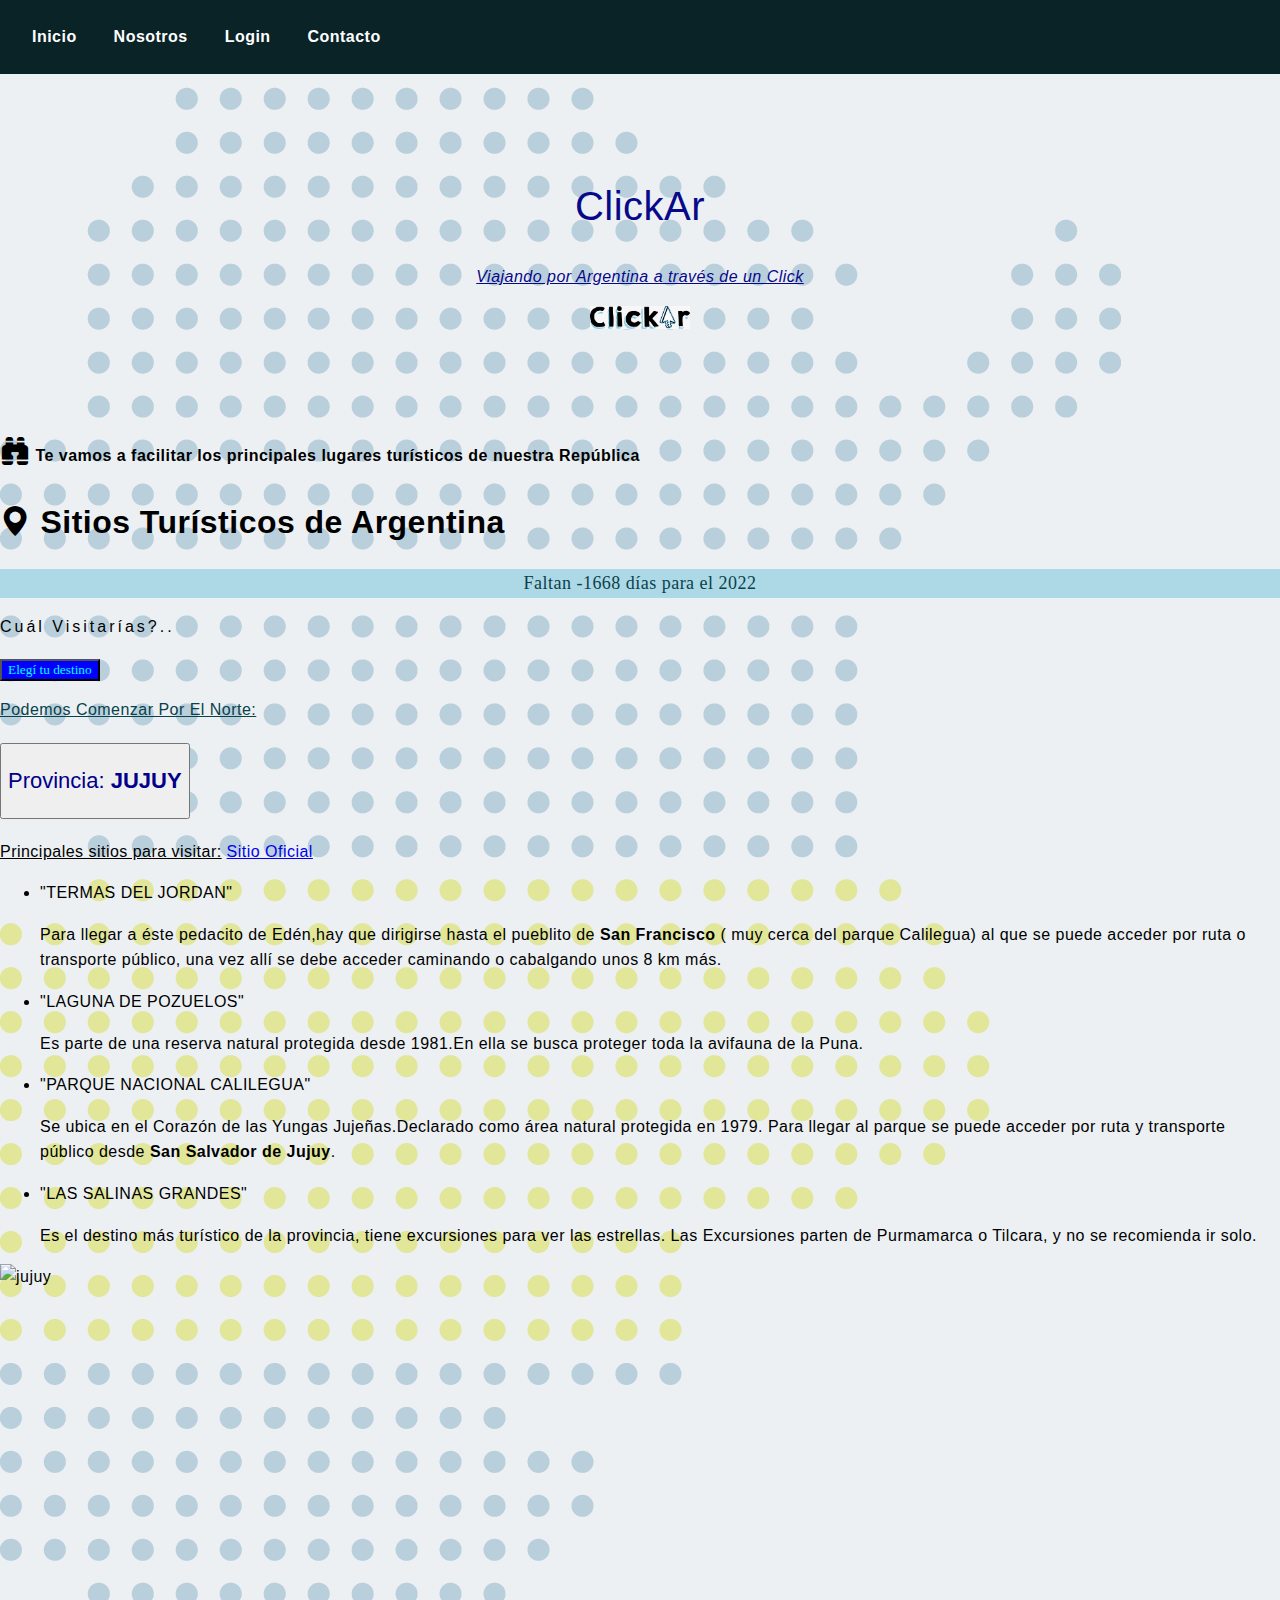
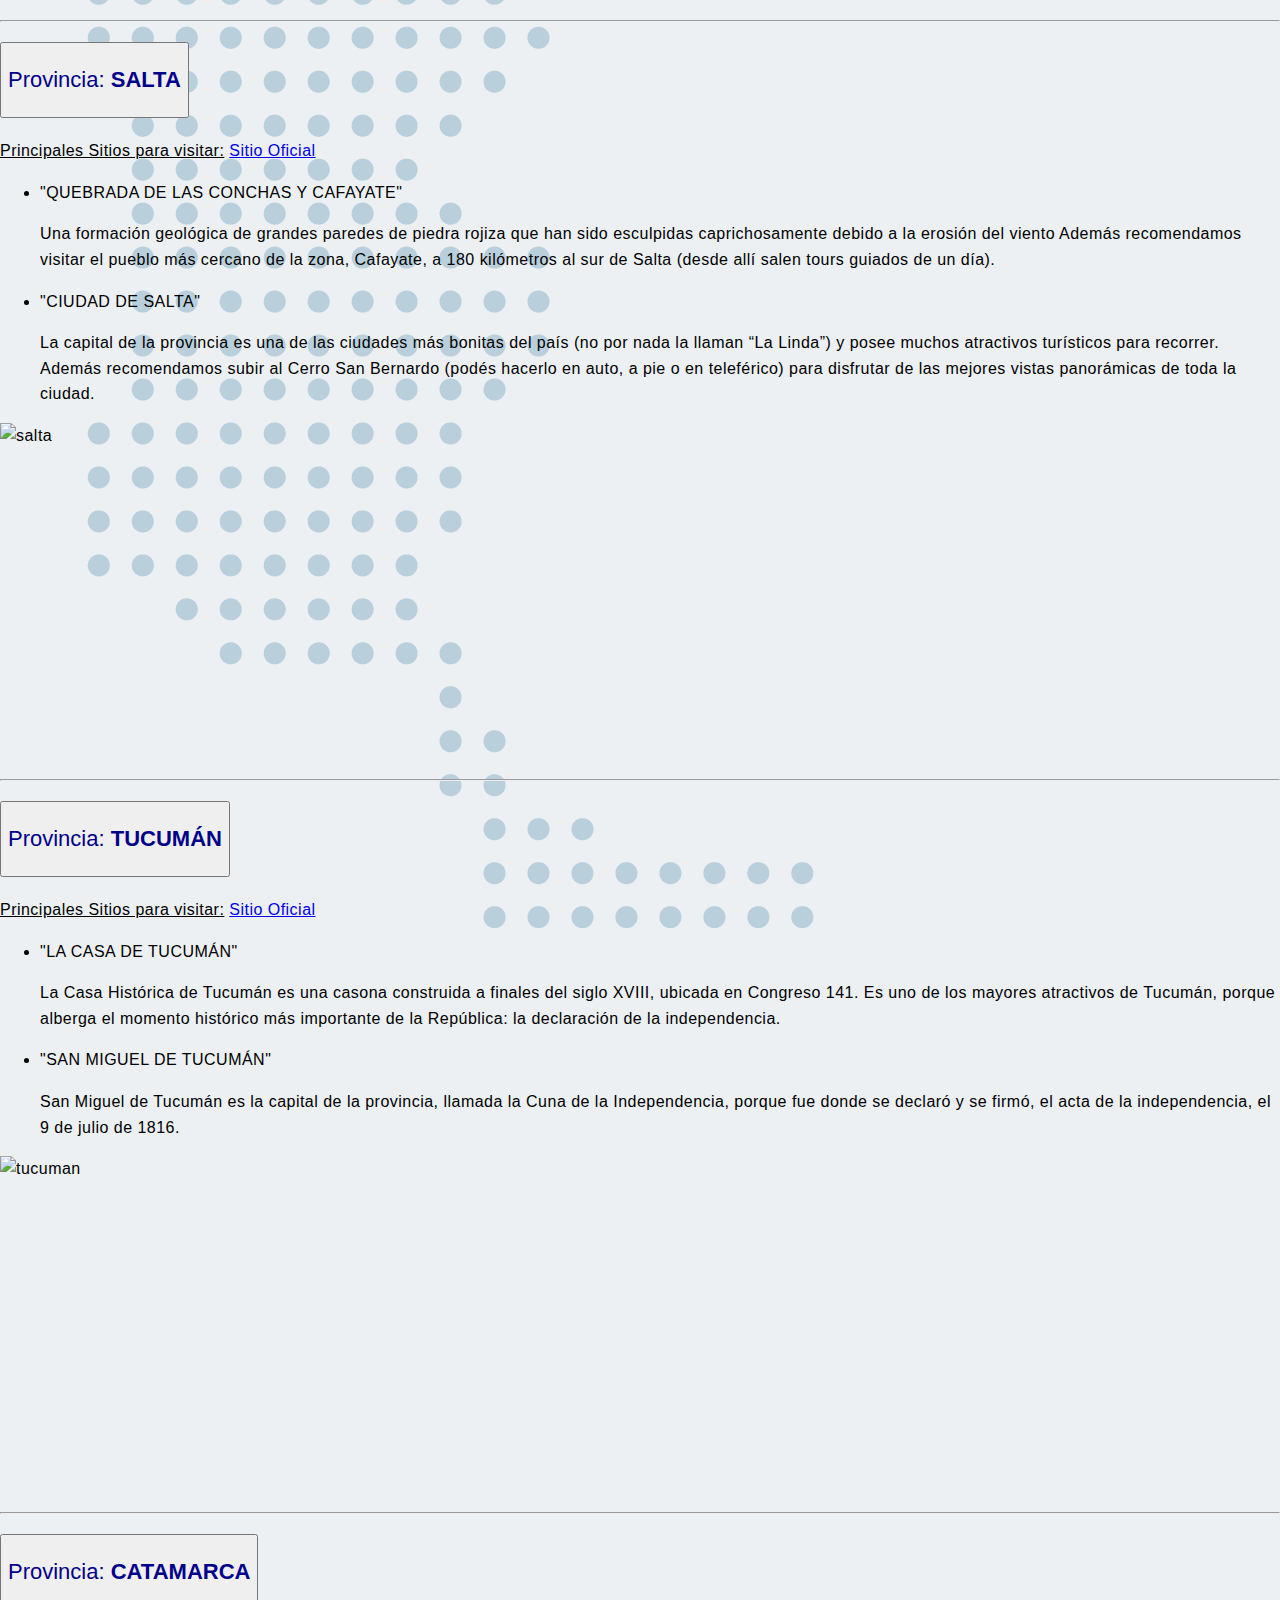
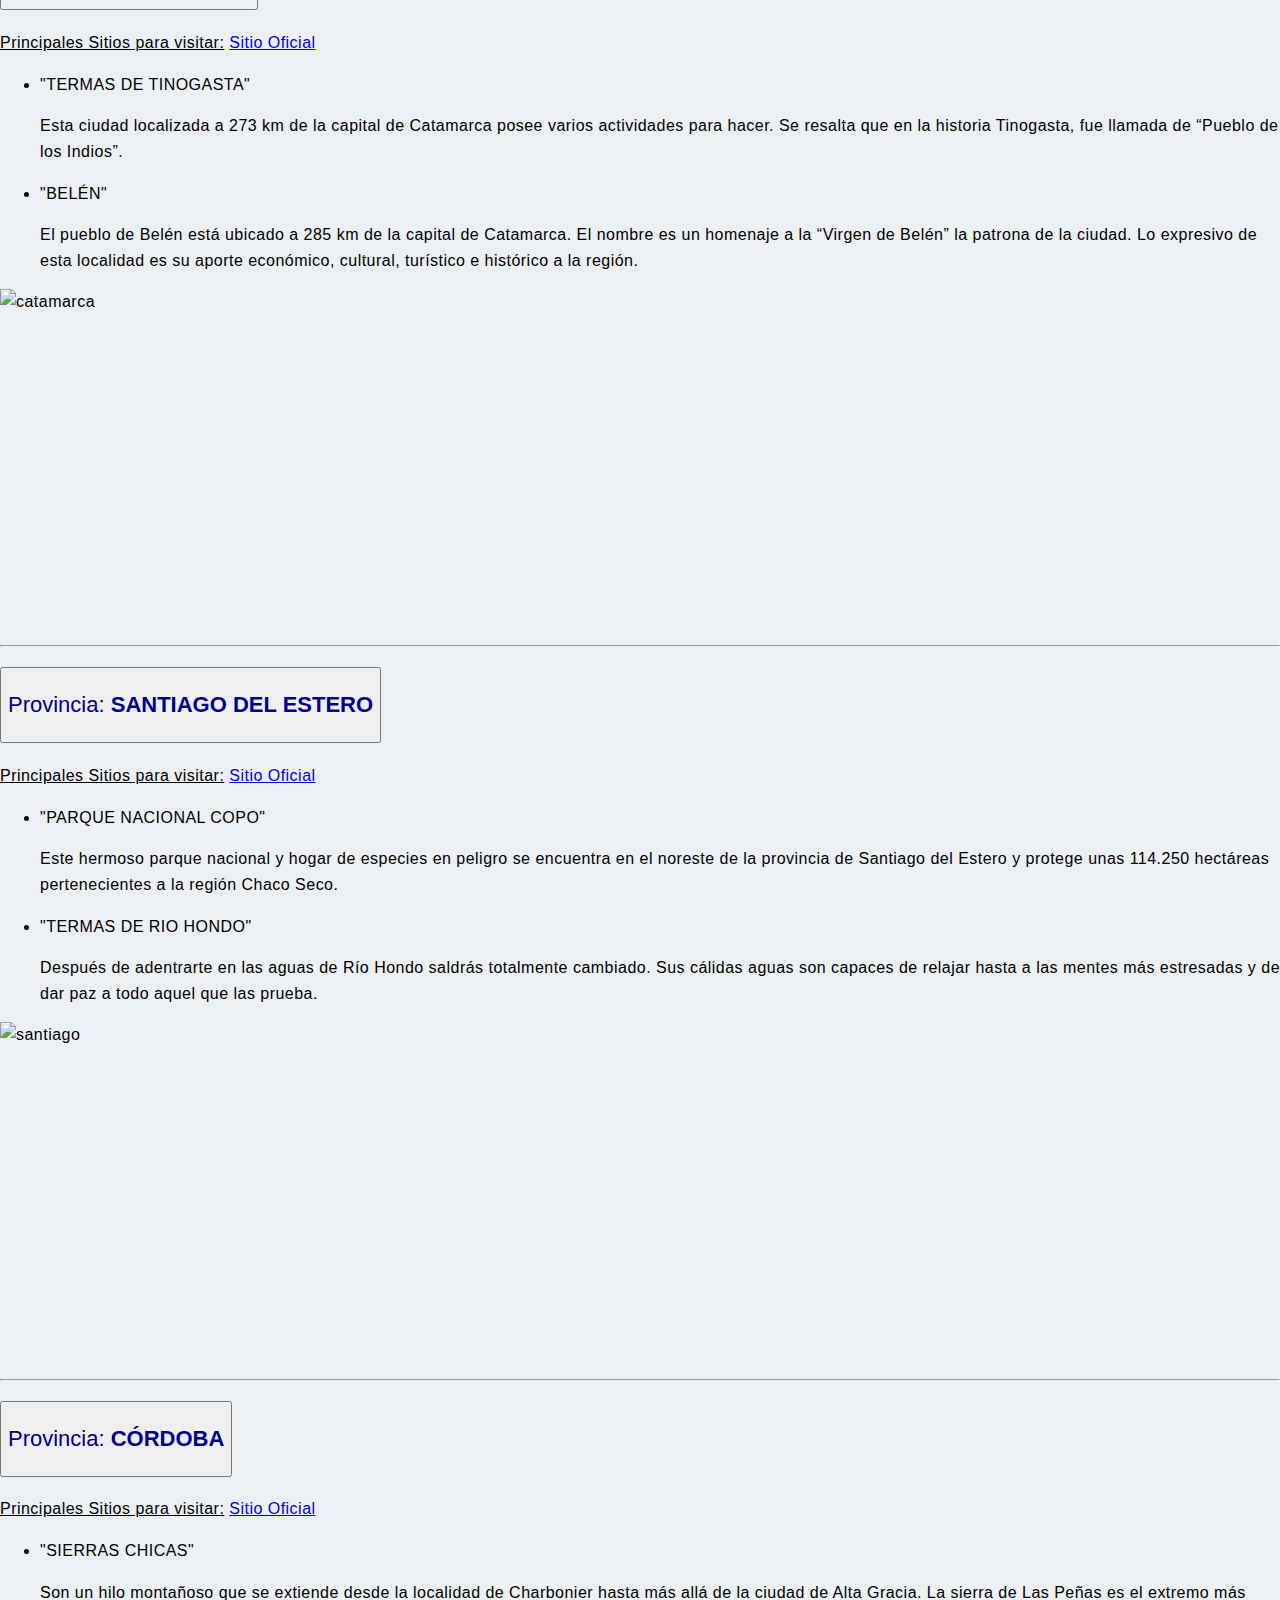
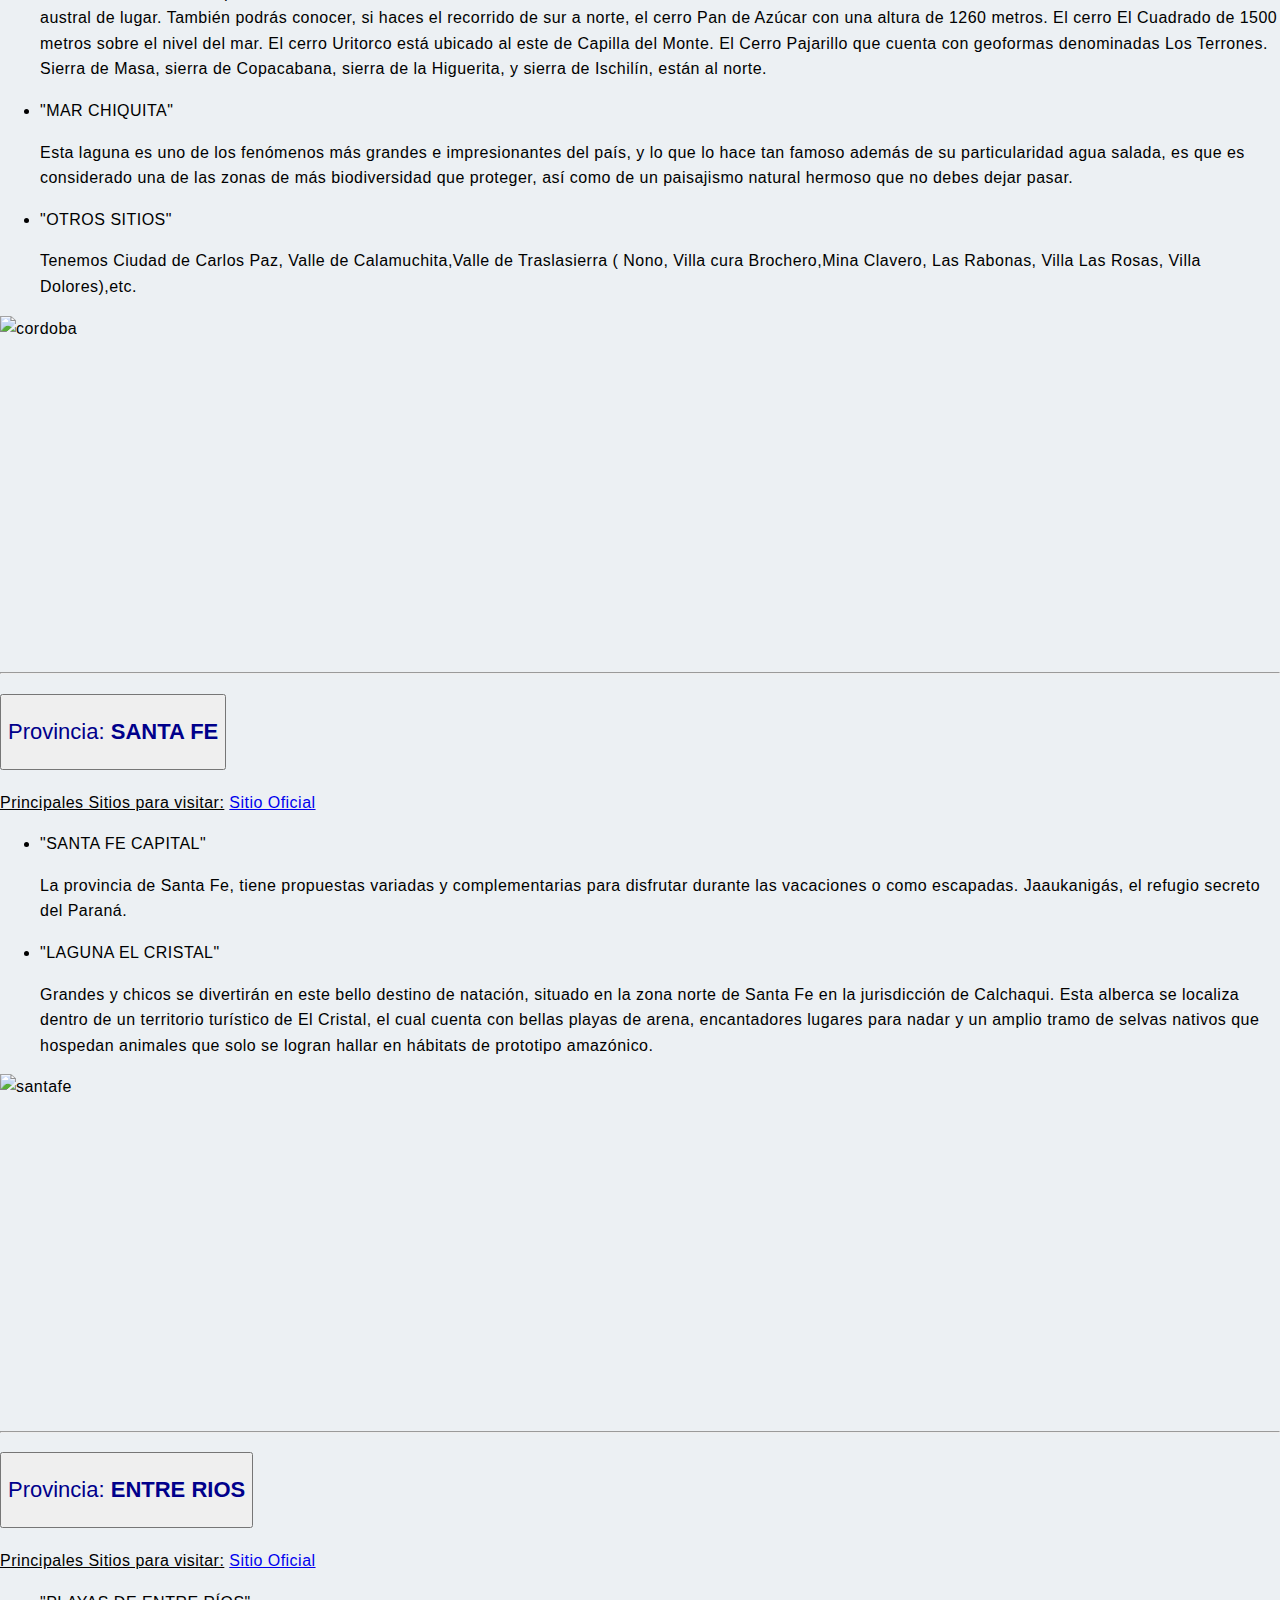
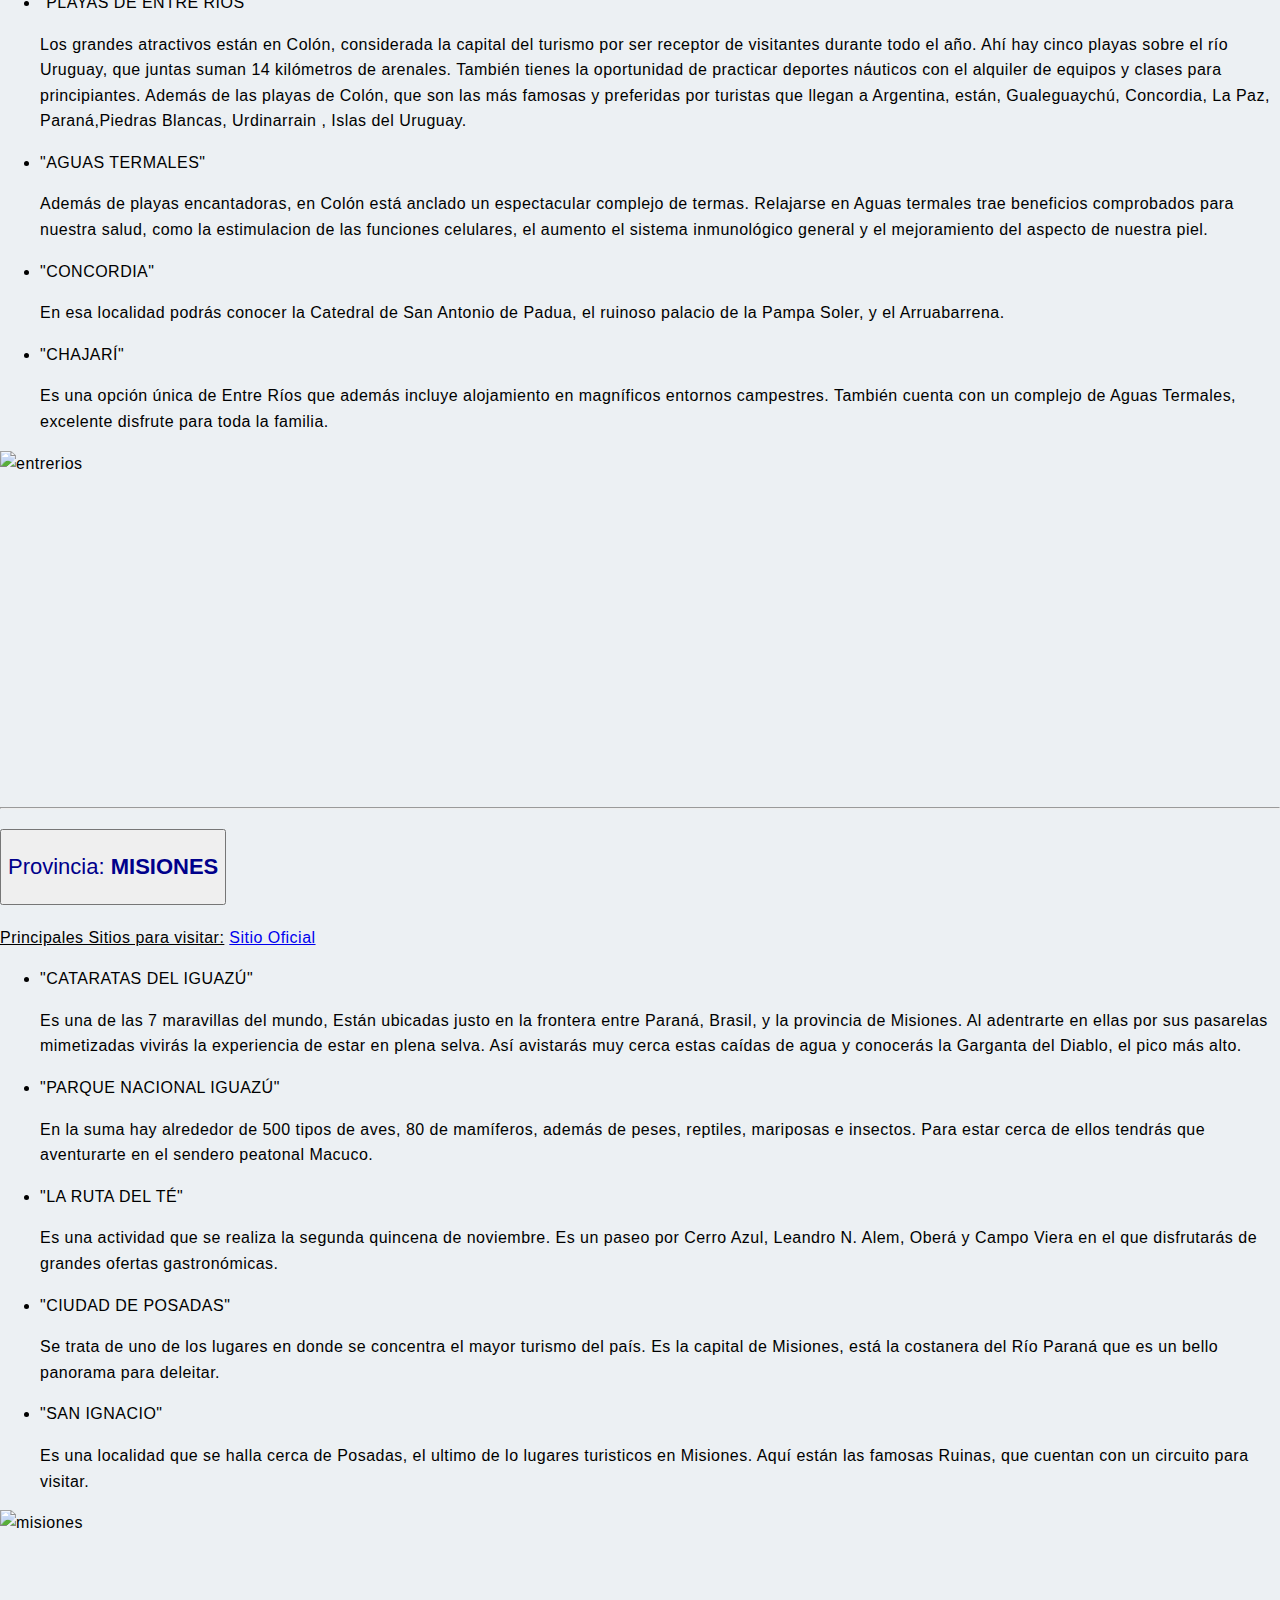
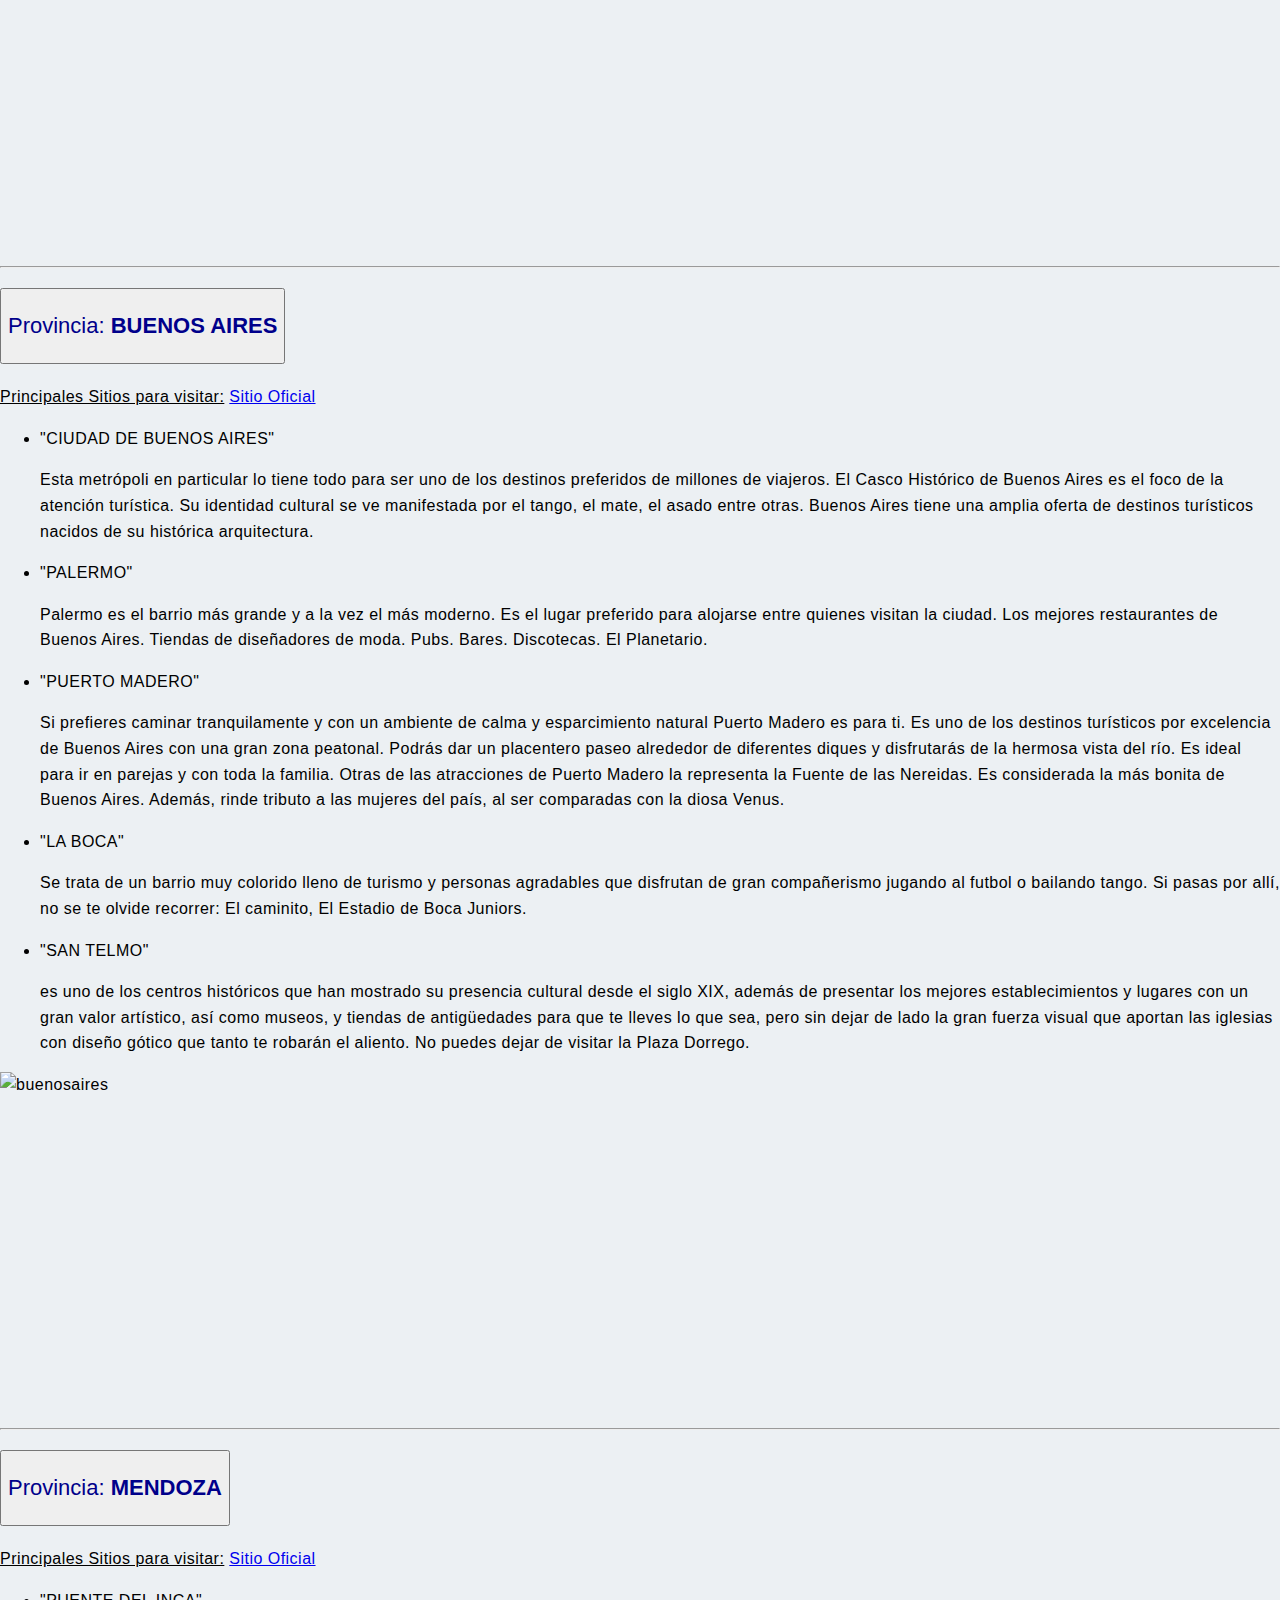
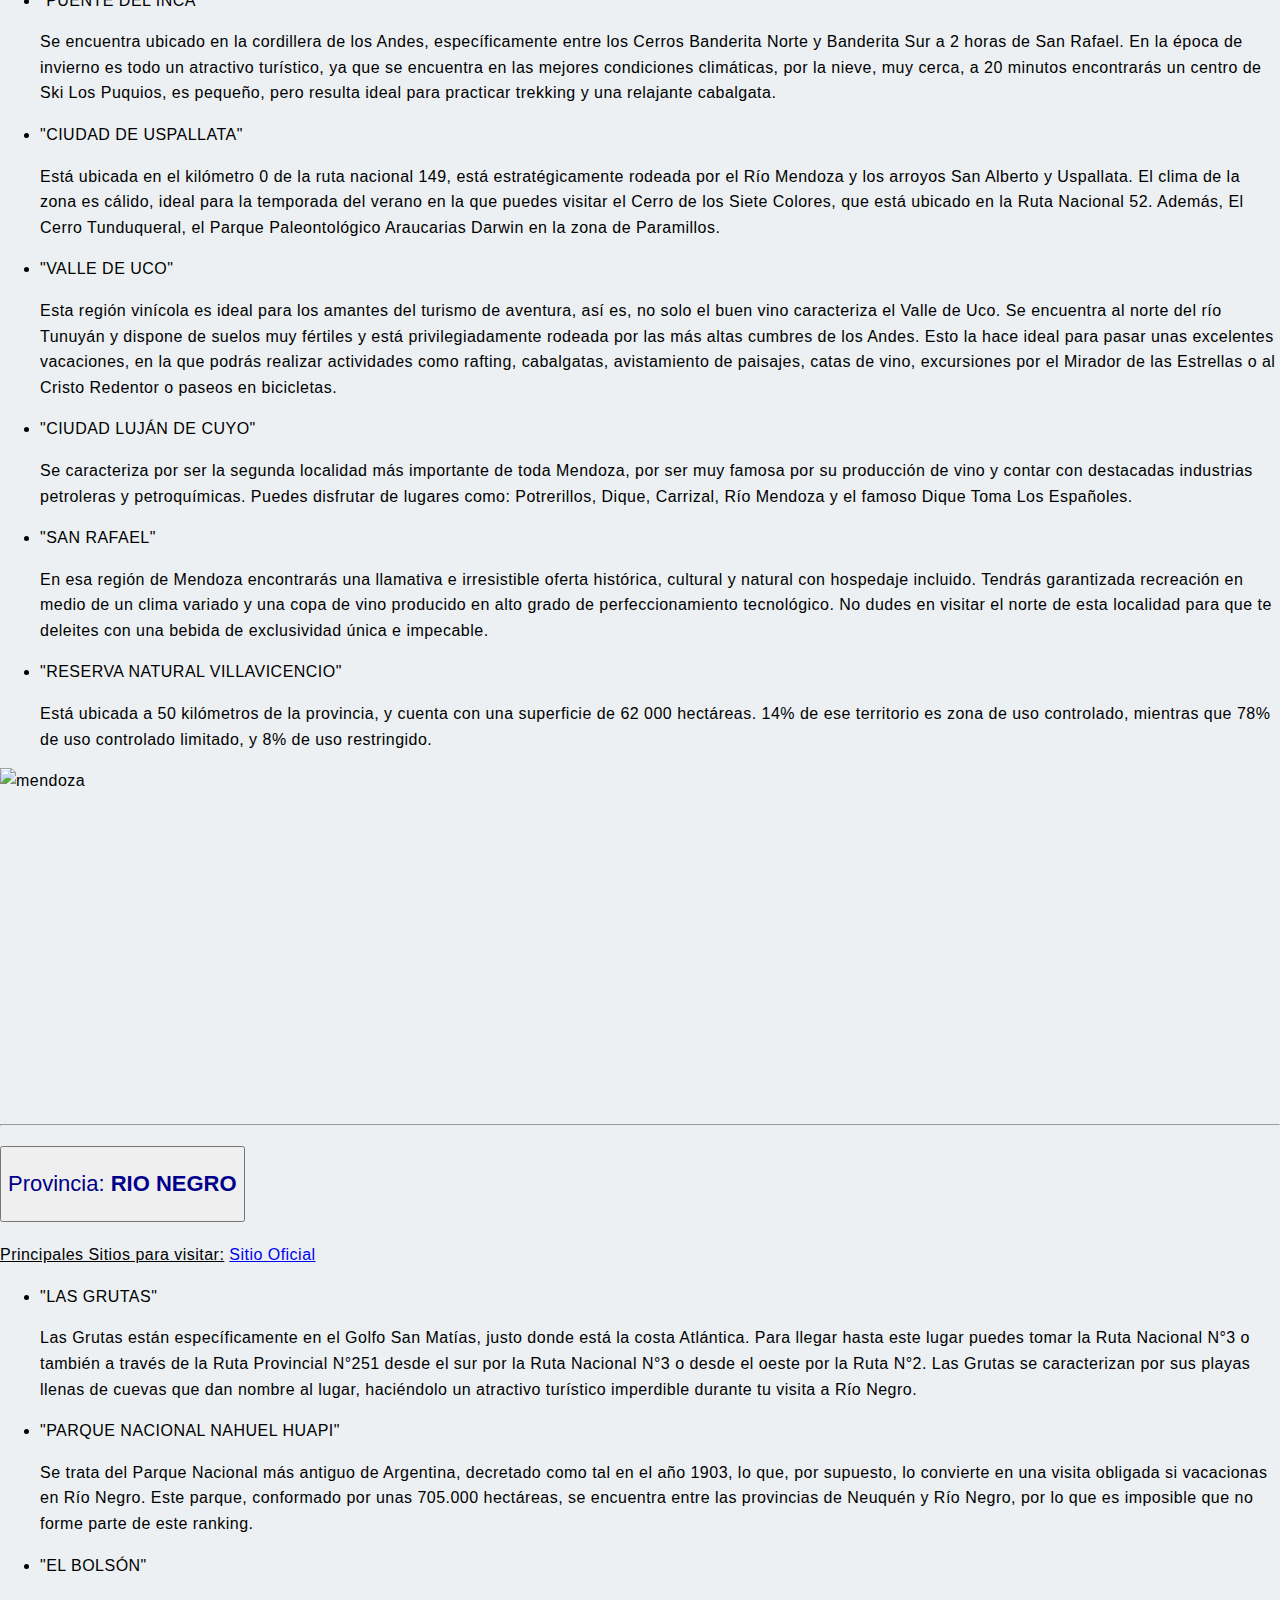
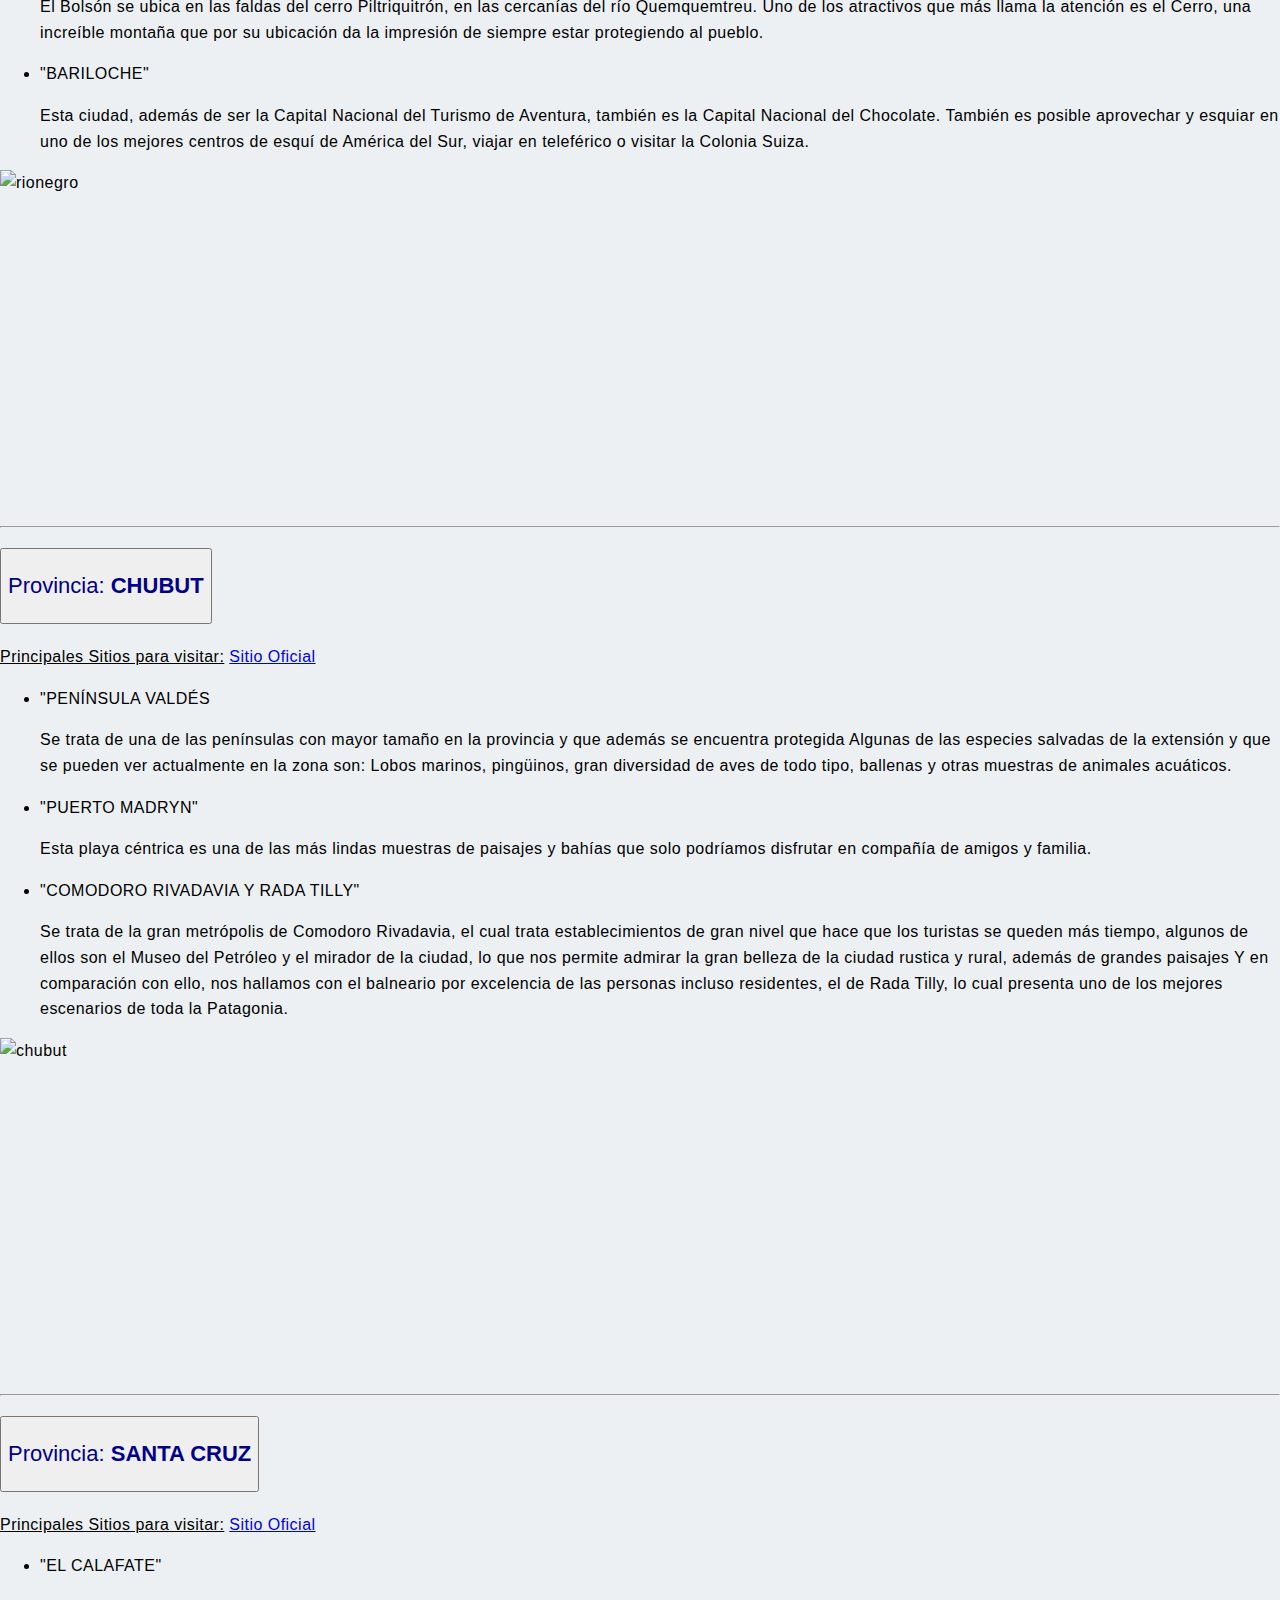
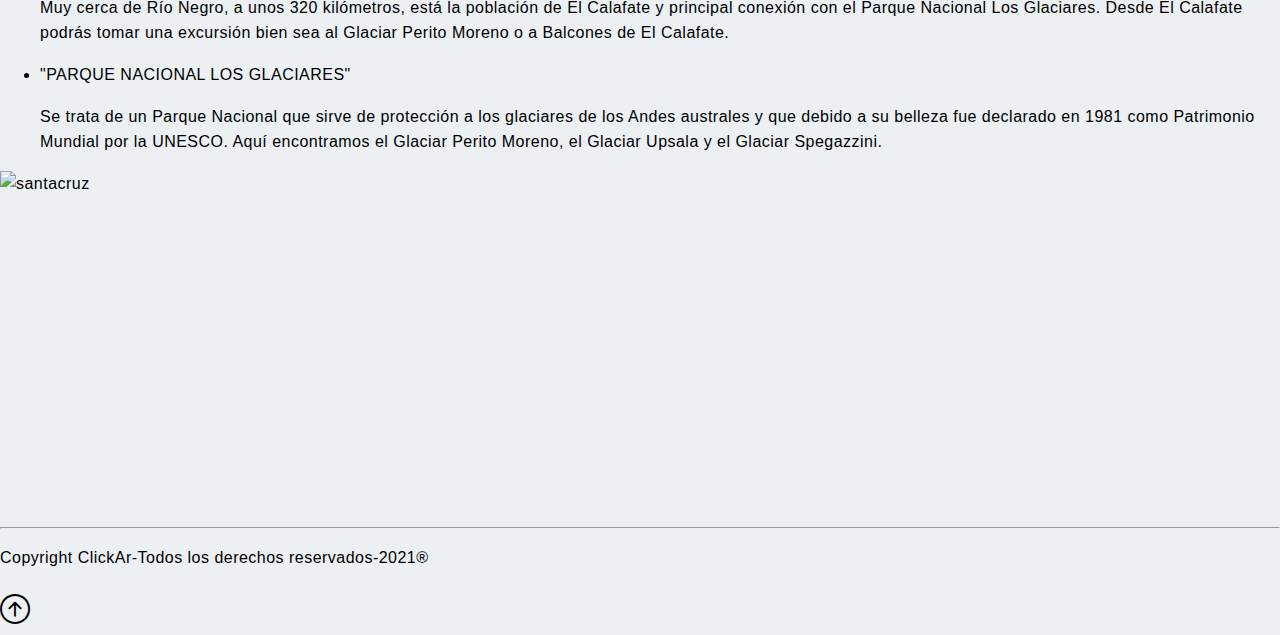
==== commit 1ab13e16: "subiendo web completa yactualizada" ====
--- a/index.html
+++ b/index.html
@@ -1,5 +1,5 @@
 <!DOCTYPE html>
-<html lang="en">
+<html lang="es">
 <head> 
     <meta charset="UTF-8">
     <meta http-equiv="X-UA-Compatible" content="IE=edge">
@@ -7,10 +7,6 @@
     <meta name="description" content="Conocé los principales destinos turísticos de la Argentina">
     <meta name="keywords" content="turismo, Argentina">
 
-
-    <meta charset="UTF-8">
-    <meta http-equiv="X-UA-Compatible" content="IE=edge">
-    <meta name="viewport" content="width=device-width, initial-scale=1.0">
     <title class="sitios">Sitios Turísticos de Argentina</title>
 
     <link href="https://cdn.jsdelivr.net/npm/bootstrap@5.0.2/dist/css/bootstrap.min.css" rel="stylesheet" integrity="sha384-EVSTQN3/azprG1Anm3QDgpJLIm9Nao0Yz1ztcQTwFspd3yD65VohhpuuCOmLASjC" crossorigin="anonymous">
@@ -27,862 +23,835 @@
     <link rel="icon" href="img/favicon.ico">
 </head>
 
-
-
-<body>
+<body style="background: url('./img/argentina.png'); background-repeat: no-repeat; background-color: #ecf0f3;">
   
-        <nav class="nav">
-          <ul class="nav">
-          <li><a href="index.html">Inicio</a></li>
-          <li><a href="nosotros.html">Nosotros</a></li>
-          <li><a href="login.html">Login</a></li>
-          <li><a href="contacto.html">Contacto</a></li>
-        </ul> 
-      </nav>
-
-  
-         
-      
-
-   <header>
+  <nav class="nav">
+    <ul class="nav">
+      <li><a href="index.html">Inicio</a></li>
+      <li><a href="nosotros.html">Nosotros</a></li>
+      <li><a href="login.html">Login</a></li>
+      <li><a href="contacto.html">Contacto</a></li>
+    </ul> 
+  </nav>
+
+  <header>
     <div  class="clickar">
       <h1 class="titulo">ClickAr</h1>
       <p class="subtitulo">Viajando por Argentina a través de un Click</p>
     </div>     
-   
-   </header>
+  </header>
   
-
-<div class="logo">
-   <img src="img/logolargo.jpg" width="100"> 
-
-</div>
-
-<i class="bi bi-calendar-month" id="calendario1"></i>
-<h3>Te vamos a facilitar los principales lugares turísticos de nuestra República</h3><i class="bi bi-calendar-month" id="calendario2"></i>
-<i class="bi bi-chat-dots-fill" id="chat"></i>
+  <div class="container">
+    <div class="logo">
+       <img src="img/logolargo.jpg" width="100"> 
+    </div>
+
+    <h4>
+    <i class="bi bi-binoculars-fill" id="calendario1"></i>
+    Te vamos a facilitar los principales lugares turísticos de nuestra República
+    </h4>
 
 <section>
   <aside>
-
-   
-  
-    <h1>Sitios Turísticos de Argentina </h1>
+    <h1><i class="bi bi-geo-alt-fill" id="geo"></i>Sitios Turísticos de Argentina </h1>
     <div id="findeano">
 
     </div>
 
-    <p class="question">Cuál visitarías?..</p> <button id="alertauno">"PRESIONA AQUI"</button>
+    <p class="question">Cuál visitarías?..</p> <button id="alertauno">Eleg&iacute; tu destino</button>
     <p class="comienzo">Podemos comenzar por el Norte:</p>
 
-    <div class="container-fluid"> 
-      <div class="row">
-        <div class="col">
-
-     
-
     <div class="accordion" id="accordionExample">
-      <div class="accordion-item">
-        <h2 class="accordion-header" id="headingOne">
-          <button class="accordion-button" type="button" data-bs-toggle="collapse" data-bs-target="#collapseOne" aria-expanded="true" aria-controls="collapseOne">
-             <p class="provincia">Provincia: <strong id="jujuy">JUJUY </strong> </p>
-             <i class="bi bi-aspect-ratio"></i>
-          </button>
-        </h2>
-        <div id="collapseOne" class="accordion-collapse collapse show" aria-labelledby="headingOne" data-bs-parent="#accordionExample">
-          <div class="accordion-body">
-            <p>Principales sitios para visitar: <span><a class="btn btn-info margin-left-5" href="http://jujuy.gob.ar/home/" target="_blank">Sitio Oficial</a></span>
-                       <ul>
-                         <li> <span class="text-primary">"TERMAS DEL JORDAN"</span> </li>
-                         <p>Para llegar a éste pedacito de Edén,hay que dirigirse hasta el 
-                           pueblito de <strong>San Francisco</strong> ( muy cerca del parque Calilegua) al que se puede acceder por ruta 
-                           o transporte público,
-                           una vez allí se debe acceder caminando o cabalgando unos 8 km más.
-                         </p>
-                          <li> <span class="text-primary">"LAGUNA DE POZUELOS"</span> </li>
-                           <p>Es parte de una reserva natural protegida desde 1981.En ella se busca
-                             proteger toda la avifauna de la Puna.
-                           </p>
-                           <li> <span class="text-primary">"PARQUE NACIONAL CALILEGUA" </span> </li>
-                             <p>Se ubica en el Corazón de las Yungas Jujeñas.Declarado como área natural protegida en 1979.
-                               Para llegar al parque se puede acceder por ruta y transporte público desde <strong>San Salvador de Jujuy</strong>.
-                             </p>
-                             <li> <span class="text-primary">"LAS SALINAS GRANDES"</span> </li>
-                              <p>Es el destino más turístico de la provincia, tiene excursiones para ver las estrellas.
+        <div class="accordion-item">
+            <h2 class="accordion-header" id="headingOne">
+                <button class="accordion-button" type="button" data-bs-toggle="collapse" data-bs-target="#collapseOne" aria-expanded="true" aria-controls="collapseOne">
+                    <p class="provincia">Provincia: <strong id="jujuy">JUJUY </strong> </p>
+                </button>
+            </h2>
+
+            <div id="collapseOne" class="accordion-collapse collapse show" aria-labelledby="headingOne" data-bs-parent="#accordionExample">
+                <div class="accordion-body">
+                    <div class="row">
+                        <div class="col-12">
+                            <p>
+                                <span class="principales">Principales sitios para visitar:</span>
+                                <span><a class="btn btn-info margin-left-5" href="http://jujuy.gob.ar/home/" target="_blank">Sitio Oficial</a></span>
+                            </p>
+                            
+                            <ul>
+                                <li><span class="text-primary">"TERMAS DEL JORDAN"</span></li>
+                                <p>Para llegar a éste pedacito de Edén,hay que dirigirse hasta el 
+                                pueblito de <strong>San Francisco</strong> ( muy cerca del parque Calilegua) al que se puede acceder por ruta 
+                                o transporte público,
+                                una vez allí se debe acceder caminando o cabalgando unos 8 km más.
+                                </p>
+
+                                <li> <span class="text-primary">"LAGUNA DE POZUELOS"</span></li>
+                                <p>Es parte de una reserva natural protegida desde 1981.En ella se busca
+                                proteger toda la avifauna de la Puna.
+                                </p>
+
+                                <li><span class="text-primary">"PARQUE NACIONAL CALILEGUA"</span></li>
+                                <p>Se ubica en el Corazón de las Yungas Jujeñas.Declarado como área natural protegida en 1979.
+                                Para llegar al parque se puede acceder por ruta y transporte público desde <strong>San Salvador de Jujuy</strong>.
+                                </p>
+
+                                <li><span class="text-primary">"LAS SALINAS GRANDES"</span></li>
+                                <p>Es el destino más turístico de la provincia, tiene excursiones para ver las estrellas.
                                 Las Excursiones parten de Purmamarca o Tilcara, y no se recomienda ir solo.
-                              </p>
-                          
-                       </ul>
-                       <div class="container">
-                        <div class="row">
-                          <div class="col">
-                            <img src="/img/jujuy.jpg" alt="jujuy" width="560" height="315">
-                          </div>
-                          <div class="col">
-                          <iframe width="560" height="315" src="https://www.youtube.com/embed/a9uunLmNYXY" title="YouTube video player" frameborder="0" allow="accelerometer; autoplay; clipboard-write; encrypted-media; gyroscope; picture-in-picture" allowfullscreen></iframe>
-                          </div>
-                        </div>
-           </p> 
-       
-          </div>
-        </div>
-      </div>
+                                </p>
+                            </ul>
+                        </div>
+                    </div>
+
+                    <div class="row accordion-multimedia">
+                        <div class="col-md-6">
+                            <img src="./img/jujuy.jpg" alt="jujuy" title="Jujuy">
+                        </div>
+                        <div class="col-md-6">
+                            <iframe width="560" height="315" src="https://www.youtube.com/embed/a9uunLmNYXY" title="YouTube video player" frameborder="0" allow="accelerometer; autoplay; clipboard-write; encrypted-media; gyroscope; picture-in-picture" allowfullscreen></iframe>
+                        </div>
+                    </div>
+                </div>
+            </div>
+        </div>
     
+        <hr/>
+
+        <div class="accordion-item">
+            <h2 class="accordion-header" id="headingTwo">
+                <button class="accordion-button collapsed" type="button" data-bs-toggle="collapse" data-bs-target="#collapseTwo" aria-expanded="false" aria-controls="collapseTwo">
+                    <p class="provincia">Provincia: <strong id="salta">SALTA </strong></p>         
+                </button>
+            </h2>
+
+            <div id="collapseTwo" class="accordion-collapse collapse" aria-labelledby="headingTwo" data-bs-parent="#accordionExample">
+                <div class="accordion-body">
+                    <div class="row">
+                        <div class="col-12">
+                            <p>
+                                <span class="principales">Principales Sitios para visitar:</span> 
+                                <span><a class="btn btn-info margin-left-5" href="https://www.salta.gob.ar/" target="_blank">Sitio Oficial</a></span>
+                            </p>
+
+                            <ul>
+                                <li><span class="text-primary">"QUEBRADA DE LAS CONCHAS Y CAFAYATE" </span> </li>
+                                <p>Una formación geológica de grandes paredes de piedra rojiza que han sido esculpidas caprichosamente debido a la erosión del viento
+                                Además recomendamos visitar el pueblo más cercano de la zona, Cafayate, a 180 kilómetros al sur de Salta (desde allí salen tours guiados de un día).
+                                </p>
+                                <li> <span class="text-primary">"CIUDAD DE SALTA" </span> </li>
+                                <p>La capital de la provincia es una de las ciudades más bonitas del país (no por nada la llaman “La Linda”) y posee muchos atractivos turísticos para recorrer. 
+
+
+                                Además recomendamos subir al Cerro San Bernardo (podés hacerlo en auto, a pie o en teleférico) para disfrutar de las mejores vistas panorámicas de toda la ciudad.
+                                </p>
+                            </ul>
+                        </div>
+                    </div>
+
+                    <div class="row accordion-multimedia">
+                        <div class="col-md-6">
+                            <img src="./img/salta.jpg" alt="salta" title="salta">
+                        </div>
+                        <div class="col-md-6">
+                            <iframe width="560" height="315" src="https://www.youtube.com/embed/h5Ay5v1uxMY" title="YouTube video player" frameborder="0" allow="accelerometer; autoplay; clipboard-write; encrypted-media; gyroscope; picture-in-picture" allowfullscreen></iframe>
+                        </div>
+                    </div>
+                </div>
+            </div>
+        </div>
+
+        <hr/>
+
+        <div class="accordion-item">
+            <h2 class="accordion-header" id="headingThree">
+                <button class="accordion-button collapsed" type="button" data-bs-toggle="collapse" data-bs-target="#collapseThree" aria-expanded="false" aria-controls="collapseThree">
+                    <p class="provincia">Provincia: <strong id="tucuman">TUCUMÁN </strong>  </p>
+                </button>
+            </h2>
+
+            <div id="collapseThree" class="accordion-collapse collapse" aria-labelledby="headingThree" data-bs-parent="#accordionExample">
+                <div class="accordion-body">
+                    <div class="row">
+                        <div class="col-12">
+                            <p>
+                                <span class="principales">Principales Sitios para visitar:</span>
+                                <span><a class="btn btn-info margin-left-5" href="https://www.tucuman.gob.ar/" target="_blank">Sitio Oficial</a></span>
+                            </p>
+                            <ul>
+                                <li> <span class="text-primary">"LA CASA DE TUCUMÁN"</span>  </li>
+                                <p>La Casa Histórica de Tucumán es una casona construida a finales del siglo XVIII, ubicada en Congreso 141.
+                                Es uno de los mayores atractivos de Tucumán, porque alberga el momento histórico más importante de la República: la declaración de la independencia.</p>
+                                <li><span class="text-primary">"SAN MIGUEL DE TUCUMÁN"</span>  </li> 
+                                <p>San Miguel de Tucumán es la capital de la provincia, llamada la Cuna de la Independencia,
+                                porque fue donde se declaró y se firmó, el acta de la independencia, el 9 de julio de 1816.
+                                </p>
+                            </ul>
+                        </div>
+                    </div>
+
+                    <div class="row accordion-multimedia">
+                        <div class="col-md-6">
+                            <img src="./img/tucuman.jpg" alt="tucuman" title="tucuman">
+                        </div>
+                        <div class="col-md-6">
+                            <iframe width="560" height="315" src="https://www.youtube.com/embed/J4zpa-rk6Q4" title="YouTube video player" frameborder="0" allow="accelerometer; autoplay; clipboard-write; encrypted-media; gyroscope; picture-in-picture" allowfullscreen></iframe>
+                        </div>
+                    </div>
+                </div>
+            </div>
+        </div>
+
+        <hr/> 
+
+        <div class="accordion-item">
+            <h2 class="accordion-header" id="headingFour">
+                <button class="accordion-button collapsed" type="button" data-bs-toggle="collapse" data-bs-target="#collapseFour" aria-expanded="false" aria-controls="collapseFour">
+                    <p class="provincia">Provincia: <strong id="catamarca"> CATAMARCA </strong> </p>
+                </button>
+            </h2>
+            
+            <div id="collapseFour" class="accordion-collapse collapse" aria-labelledby="headingFour" data-bs-parent="#accordionExample">
+                <div class="accordion-body">
+                    <div class="row">
+                        <div class="col-12">
+                            <p>
+                                <span class="principales">Principales Sitios para visitar:</span>
+                                <span><a class="btn btn-info margin-left-5" href="https://portal.catamarca.gob.ar/ui/" target="_blank">Sitio Oficial </a></span>
+                            </p>
+                            <ul>
+                                <li> <span class="text-primary">"TERMAS DE TINOGASTA"</span> </li>
+                                <p>Esta ciudad localizada a 273 km de la capital de Catamarca posee varios actividades para hacer. 
+                                Se resalta que en la historia Tinogasta, fue llamada de “Pueblo de los Indios”.
+                                </p>
+                                <li> <span class="text-primary">"BELÉN"</span> </li>
+                                <p>El pueblo de Belén está ubicado a 285 km de la capital de Catamarca. El nombre es un homenaje a la “Virgen de Belén” la patrona de la ciudad.
+                                Lo expresivo de esta localidad es su aporte económico, cultural, turístico e histórico a la región.</p>
+                            </ul>
+                        </div>
+                    </div>
+
+                    <div class="row accordion-multimedia">
+                        <div class="col-md-6">
+                            <img src="./img/catamarca.jpg" alt="catamarca" title="catamarca">
+                        </div>
+                        <div class="col-md-6">
+                            <iframe width="560" height="315" src="https://www.youtube.com/embed/Ro_C6bBiVak" title="YouTube video player" frameborder="0" allow="accelerometer; autoplay; clipboard-write; encrypted-media; gyroscope; picture-in-picture" allowfullscreen></iframe>
+                        </div>
+                    </div>
+                </div>
+            </div>
+        </div>
     
-    
-    <hr/>
-    <div class="accordion-item">
-      <h2 class="accordion-header" id="headingTwo">
-        <button class="accordion-button collapsed" type="button" data-bs-toggle="collapse" data-bs-target="#collapseTwo" aria-expanded="false" aria-controls="collapseTwo">
-         <p class="provincia">Provincia: <strong id="salta">SALTA </strong></p>         
-  
-        </button>
-      </h2>
-      <div id="collapseTwo" class="accordion-collapse collapse" aria-labelledby="headingTwo" data-bs-parent="#accordionExample">
-        <div class="accordion-body">
-          <p> <span class="principales">Principales Sitios para visitar:</span> <span><a class="btn btn-info margin-left-5" href="https://www.salta.gob.ar/" target="_blank">Sitio Oficial</a></span>
-                     <ul>
-                       <li><span class="text-primary">"QUEBRADA DE LAS CONCHAS Y CAFAYATE" </span> </li>
-                       <P>Una formación geológica de grandes paredes de piedra rojiza que han sido esculpidas caprichosamente debido a la erosión del viento
-                        Además recomendamos visitar el pueblo más cercano de la zona, Cafayate, a 180 kilómetros al sur de Salta (desde allí salen tours guiados de un día).
-                       </P>
-                       <li> <span class="text-primary">"CIUDAD DE SALTA" </span> </li>
-                       <p>La capital de la provincia es una de las ciudades más bonitas del país (no por nada la llaman “La Linda”) y posee muchos atractivos turísticos para recorrer. 
-  
-                       
-                       Además recomendamos subir al Cerro San Bernardo (podés hacerlo en auto, a pie o en teleférico) para disfrutar de las mejores vistas panorámicas de toda la ciudad.
-                       </p>
-                     </ul>
-                     <div class="container">
-                      <div class="row">
-                        <div class="col">
-                          <img src="/img/salta.jpg" alt="salta" width="560" height="315">
-                        </div>
-                        <div class="col">
-                        <iframe width="560" height="315" src="https://www.youtube.com/embed/h5Ay5v1uxMY" title="YouTube video player" frameborder="0" allow="accelerometer; autoplay; clipboard-write; encrypted-media; gyroscope; picture-in-picture" allowfullscreen></iframe>
-                        </div>
-                      </div>
-         </p>
-  
-        </div>
-      </div>
-    </div>
-    <div class="accordion-item">
-      <h2 class="accordion-header" id="headingThree">
-        <button class="accordion-button collapsed" type="button" data-bs-toggle="collapse" data-bs-target="#collapseThree" aria-expanded="false" aria-controls="collapseThree">
-         <p class="provincia">Provincia: <strong id="tucuman">TUCUMÁN </strong>  </p>        
-  
-        </button>
-      </h2>
-      <div id="collapseThree" class="accordion-collapse collapse" aria-labelledby="headingThree" data-bs-parent="#accordionExample">
-        <div class="accordion-body">
-          
-    <p><span class="principales">Principales Sitios para visitar:</span> <span><a class="btn btn-info margin-left-5" href="https://www.tucuman.gob.ar/" target="_blank">Sitio Oficial</a></span>
-                   <ul>
-                     <li> <span class="text-primary">"LA CASA DE TUCUMÁN"</span>  </li>
-                     <p>La Casa Histórica de Tucumán es una casona construida a finales del siglo XVIII, ubicada en Congreso 141.
-                        Es uno de los mayores atractivos de Tucumán, porque alberga el momento histórico más importante de la República: la declaración de la independencia.</p>
-                     <li><span class="text-primary">"SAN MIGUEL DE TUCUMÁN"</span>  </li> 
-                     <p>San Miguel de Tucumán es la capital de la provincia, llamada la Cuna de la Independencia,
-                        porque fue donde se declaró y se firmó, el acta de la independencia, el 9 de julio de 1816.
-                       
-                      </p>
+        <hr/>
+
+        <div class="accordion-item">
+            <h2 class="accordion-header" id="headingFive">
+                <button class="accordion-button collapsed" type="button" data-bs-toggle="collapse" data-bs-target="#collapseFive" aria-expanded="false" aria-controls="collapseFive">
+                    <p class="provincia">Provincia: <strong id="santiago"> SANTIAGO DEL ESTERO </strong> </p> 
+                </button>
+            </h2>
+
+            <div id="collapseFive" class="accordion-collapse collapse" aria-labelledby="headingFive" data-bs-parent="#accordionExample">
+                <div class="accordion-body">
+                    <div class="row">
+                        <div class="col-12">
+                            <p>
+                                <span class="principales">Principales Sitios para visitar:</span>
+                                <span><a class="btn btn-info margin-left-5" href="http://www.sde.gov.ar/" target="_blank"> Sitio Oficial</a></span>
+                            </p>
+                            <ul>
+                                <li> <span class="text-primary">"PARQUE NACIONAL COPO"</span> </li>
+                                <p>Este hermoso parque nacional y hogar de especies en peligro se encuentra en el noreste de la provincia de Santiago del Estero
+                                y protege unas 114.250 hectáreas pertenecientes a la región Chaco Seco.</p>
+
+                                <li> <span class="text-primary">"TERMAS DE RIO HONDO"</span> </li>  
+                                <p>Después de adentrarte en las aguas de Río Hondo saldrás totalmente cambiado.
+                                Sus cálidas aguas son capaces de relajar hasta a las mentes más estresadas y de dar paz a todo aquel que las prueba.</p>
+                            </ul>
+                        </div>
+                    </div>
+
+                    <div class="row accordion-multimedia">
+                        <div class="col-md-6">
+                            <img src="./img/santiago.jpg" alt="santiago" title="santiago">
+                        </div>
+                        <div class="col-md-6">
+                            <iframe width="560" height="315" src="https://www.youtube.com/embed/oD2xvUjmUao" title="YouTube video player" frameborder="0" allow="accelerometer; autoplay; clipboard-write; encrypted-media; gyroscope; picture-in-picture" allowfullscreen></iframe>
+                        </div>
+                    </div>
+                </div>
+            </div>
+        </div>
       
+        <hr/>
+
+        <div class="accordion-item">
+            <h2 class="accordion-header" id="headingSix">
+                <button class="accordion-button collapsed" type="button" data-bs-toggle="collapse" data-bs-target="#collapseSix" aria-expanded="false" aria-controls="collapseSix">
+                    <p class="provincia">Provincia: <strong id="cordoba">CÓRDOBA </strong> </p>
+                </button>
+            </h2>
+        
+            <div id="collapseSix" class="accordion-collapse collapse" aria-labelledby="headingSix" data-bs-parent="#accordionExample">
+                <div class="accordion-body">
+                    <div class="row">
+                        <div class="col-12">
+                            <p>
+                                <span class="principales">Principales Sitios para visitar:</span>
+                                <span><a class="btn btn-info margin-left-5" href="https://www.cba.gov.ar/" target="_blank">Sitio Oficial</a></span>
+                            </p>
+                            <ul>
+                                <li> <span class="text-primary"> "SIERRAS CHICAS"</span> </li>
+                                <p>Son un hilo montañoso que se extiende desde la localidad de Charbonier hasta más allá de la ciudad de Alta Gracia.
+                                La sierra de Las Peñas es el  extremo más austral de lugar. También podrás conocer, 
+                                si haces el recorrido de sur a norte, el cerro Pan de Azúcar con una altura de 1260 metros.
+                                El cerro El Cuadrado de 1500 metros sobre el nivel del mar.
+                                El cerro Uritorco está ubicado al este de Capilla del Monte.
+                                El Cerro Pajarillo que cuenta con geoformas denominadas Los Terrones.
+                                Sierra de Masa, sierra de Copacabana, sierra de la Higuerita,
+                                y sierra de Ischilín, están al norte.
+                                </p>
+                                <li> <span class="text-primary">"MAR CHIQUITA"</span> </li>
+                                <p>Esta laguna es uno de los fenómenos más grandes e impresionantes del país, y lo que lo hace tan famoso además de su particularidad agua salada, es que es considerado una de las zonas de más biodiversidad que proteger,
+                                así como de un paisajismo natural hermoso que no debes dejar pasar.</p>
+
+                                <li> <span class="text-primary">"OTROS SITIOS"</span> </li>  
+                                <p>Tenemos Ciudad de Carlos Paz, Valle de Calamuchita,Valle de Traslasierra ( Nono, Villa cura Brochero,Mina 
+                                Clavero, Las Rabonas, Villa Las Rosas, Villa Dolores),etc.
+                                </p>
+                            </ul>
+                        </div>
+                    </div>
+
+                    <div class="row accordion-multimedia">
+                        <div class="col-md-6">
+                            <img src="./img/cordoba.jpg" alt="cordoba" title="cordoba">
+                        </div>
+                        <div class="col-md-6">
+                            <iframe width="560" height="315" src="https://www.youtube.com/embed/FtD7hBacnTo" title="YouTube video player" frameborder="0" allow="accelerometer; autoplay; clipboard-write; encrypted-media; gyroscope; picture-in-picture" allowfullscreen></iframe>
+                        </div>
+                    </div>
+                </div>
+            </div>
+        </div>
       
-                   </ul>
-                   <div class="container">
-                    <div class="row">
-                      <div class="col">
-                        <img src="/img/tucuman.jpg" alt="tucuman" width="560" height="315">
-                      </div>
-                      <div class="col">
-                      <iframe width="560" height="315" src="https://www.youtube.com/embed/J4zpa-rk6Q4" title="YouTube video player" frameborder="0" allow="accelerometer; autoplay; clipboard-write; encrypted-media; gyroscope; picture-in-picture" allowfullscreen></iframe>
-                      </div>
-                    </div>
-
+        <hr/>
+        
+        <div class="accordion-item">
+            <h2 class="accordion-header" id="headingSeven">
+                <button class="accordion-button collapsed" type="button" data-bs-toggle="collapse" data-bs-target="#collapseSeven" aria-expanded="false" aria-controls="collapseSeven">
+                    <p class="provincia">Provincia: <strong id="santafe">SANTA FE </strong> </p>
+                </button>
+            </h2>
+        
+            <div id="collapseSeven" class="accordion-collapse collapse" aria-labelledby="headingSeven" data-bs-parent="#accordionExample">
+                <div class="accordion-body">
+                    <div class="row">
+                        <div class="col-12">
+                            <p> 
+                                <span class="principales">Principales Sitios para visitar:</span>
+                                <span><a class="btn btn-info margin-left-5" href="https://www.santafe.gov.ar/" target="_blank">Sitio Oficial</a></span>
+                            </p>
+                            <ul>
+                                <li> <span class="text-primary">"SANTA FE CAPITAL"</span> </li>
+                                <p>La provincia de Santa Fe,
+                                tiene propuestas variadas y complementarias para disfrutar durante las vacaciones o como escapadas.
+                                Jaaukanigás, el refugio secreto del Paraná. 
+
+                                </p>
+                                <li> <span class="text-primary"> "LAGUNA EL CRISTAL"</span></li>
+                                <p>Grandes y chicos se divertirán en este bello destino de natación, situado en la zona norte de Santa Fe en la jurisdicción de Calchaqui.
+                                Esta alberca se localiza dentro de un territorio turístico de El Cristal,
+                                el cual cuenta con bellas playas de arena, encantadores lugares para nadar y
+                                un amplio tramo de selvas nativos que hospedan animales que solo se logran hallar en hábitats de prototipo amazónico.</p>
+                            </ul>
+                        </div>
+                    </div>
+
+                    <div class="row accordion-multimedia">
+                        <div class="col-md-6">
+                            <img src="./img/santafe.jpg" alt="santafe" title="santafe">
+                        </div>
+                        <div class="col-md-6">
+                            <iframe width="560" height="315" src="https://www.youtube.com/embed/_QppiYQf_6o" title="YouTube video player" frameborder="0" allow="accelerometer; autoplay; clipboard-write; encrypted-media; gyroscope; picture-in-picture" allowfullscreen></iframe>
+                        </div>
+                    </div>
+                </div>
+            </div>
+        </div>
       
-              </p>
-        </div>
-      </div>
-    </div>
-  </div>
-  
-  
-  
-  
-     
-       <hr/> 
-
-       <div class="accordion-item">
-        <h2 class="accordion-header" id="headingFour">
-          <button class="accordion-button collapsed" type="button" data-bs-toggle="collapse" data-bs-target="#collapseFour" aria-expanded="false" aria-controls="collapseFour">
-           <p class="provincia">Provincia: <strong id="catamarca"> CATAMARCA </strong> </p>
-          </button>
-        </h2>
-        <div id="collapseFour" class="accordion-collapse collapse" aria-labelledby="headingFour" data-bs-parent="#accordionExample">
-          <div class="accordion-body">
-          <p><span class="principales">Principales Sitios para visitar:</span> <span><a class="btn btn-info margin-left-5" href="https://portal.catamarca.gob.ar/ui/" target="_blank">Sitio Oficial </a></span>
-                    <ul>
-                      <li> <span class="text-primary">"TERMAS DE TINOGASTA"</span> </li>
-                      <p>Esta ciudad localizada a 273 km de la capital de Catamarca posee varios actividades para hacer. 
-                        Se resalta que en la historia Tinogasta, fue llamada de “Pueblo de los Indios”.
-                        </p>
-                        <li> <span class="text-primary">"BELÉN"</span> </li>
-                        <p>El pueblo de Belén está ubicado a 285 km de la capital de Catamarca. El nombre es un homenaje a la “Virgen de Belén” la patrona de la ciudad.
-                           Lo expresivo de esta localidad es su aporte económico, cultural, turístico e histórico a la región.</p>
-                    </ul>
-                    <div class="container">
-                      <div class="row">
-                        <div class="col">
-                          <img src="/img/catamarca.jpg" alt="catamarca" width="560" height="315">
-                        </div>
-                        <div class="col">
-                        <iframe width="560" height="315" src="https://www.youtube.com/embed/Ro_C6bBiVak" title="YouTube video player" frameborder="0" allow="accelerometer; autoplay; clipboard-write; encrypted-media; gyroscope; picture-in-picture" allowfullscreen></iframe>
-                        </div>
-                      </div>
-                  </p>
-        
-    
-    
-    
-          </div>
-        </div>
-      </div>
-    
-
-         <hr/>
-
-         <div class="accordion-item">
-          <h2 class="accordion-header" id="headingFive">
-            <button class="accordion-button collapsed" type="button" data-bs-toggle="collapse" data-bs-target="#collapseFive" aria-expanded="false" aria-controls="collapseFive">
-              <p class="provincia">Provincia: <strong id="santiago"> SANTIAGO DEL ESTERO </strong> </p> 
+        <hr/>
       
-            </button>
-          </h2>
-          <div id="collapseFive" class="accordion-collapse collapse" aria-labelledby="headingFive" data-bs-parent="#accordionExample">
-            <div class="accordion-body">
-             <p><span class="principales">Principales Sitios para visitar:</span><span><a class="btn btn-info margin-left-5" href="http://www.sde.gov.ar/" target="_blank"> Sitio Oficial</a></span>
-                      <ul>
-                         <li> <span class="text-primary">"PARQUE NACIONAL COPO"</span> </li>
-                         <p>Este hermoso parque nacional y hogar de especies en peligro se encuentra en el noreste de la provincia de Santiago del Estero
-                            y protege unas 114.250 hectáreas pertenecientes a la región Chaco Seco.</p>
+        <div class="accordion-item">
+            <h2 class="accordion-header" id="headingEigth">
+                <button class="accordion-button collapsed" type="button" data-bs-toggle="collapse" data-bs-target="#collapseEigth" aria-expanded="false" aria-controls="collapseEigth">
+                    <p class="provincia">Provincia: <strong id="entrerios">ENTRE RIOS </strong> </p> 
+                </button>
+            </h2>
+        
+            <div id="collapseEigth" class="accordion-collapse collapse" aria-labelledby="headingEigth" data-bs-parent="#accordionExample">
+                <div class="accordion-body">
+                    <div class="row">
+                        <div class="col-12">
+                            <p>
+                                <span class="principales">Principales Sitios para visitar:</span>
+                                <span><a class="btn btn-info margin-left-5" href="https://www.entrerios.gov.ar/portal/" target="_blank">Sitio Oficial</a></span>
+                            </p>
+                            <ul>
+                                <li> <span class="text-primary">"PLAYAS DE ENTRE RÍOS"</span> </li>
+                                <p>Los grandes atractivos están en Colón, considerada la capital del turismo por ser receptor de visitantes durante todo el año.
+                                Ahí hay cinco playas sobre el río Uruguay, que juntas suman 14 kilómetros de arenales.
+                                También tienes la oportunidad de practicar deportes náuticos con el alquiler de equipos y clases para principiantes.
+                                Además de las playas de Colón, que son las más famosas y preferidas por turistas que llegan a Argentina, están,
+                                Gualeguaychú, Concordia, La Paz, Paraná,Piedras Blancas, Urdinarrain , Islas del Uruguay.
+                                </p>
+
+                                <li> <span class="text-primary">"AGUAS TERMALES"</span> </li>
+                                <p>Además de playas encantadoras, en Colón está anclado un espectacular complejo de termas.
+                                Relajarse en Aguas termales trae beneficios comprobados para nuestra salud, como la estimulacion de las funciones celulares,
+                                el aumento el sistema inmunológico general y el mejoramiento del aspecto de nuestra piel.
+
+                                </p>
+
+                                <li> <span class="text-primary">"CONCORDIA"</span> </li>
+                                <p>En esa localidad podrás conocer la Catedral de San Antonio de Padua,
+                                el ruinoso palacio de la Pampa Soler, y el Arruabarrena.</p>
+
+                                <li> <span class="text-primary">"CHAJARÍ"</span> </li>   
+                                <p>Es una opción única de Entre Ríos que además incluye alojamiento en magníficos entornos campestres.
+                                También cuenta con un complejo de Aguas Termales, excelente disfrute para toda la familia.
+                                </p>
+                            </ul>
+                        </div>
+                    </div>
+
+                    <div class="row accordion-multimedia">
+                        <div class="col-md-6">
+                            <img src="./img/entrerios.jpg" alt="entrerios" title="entrerios">
+                        </div>
+                        <div class="col-md-6">
+                            <iframe width="560" height="315" src="https://www.youtube.com/embed/edtKoBb2_dM" title="YouTube video player" frameborder="0" allow="accelerometer; autoplay; clipboard-write; encrypted-media; gyroscope; picture-in-picture" allowfullscreen></iframe>
+                        </div>
+                    </div>
+                </div>
+            </div>
+        </div>
+
+       <hr/>
+
+        <div class="accordion-item">
+            <h2 class="accordion-header" id="headingNine">
+                <button class="accordion-button collapsed" type="button" data-bs-toggle="collapse" data-bs-target="#collapseNine" aria-expanded="false" aria-controls="collapseNine">
+                    <p class="provincia">Provincia: <strong id="misiones">MISIONES </strong> </p>    
+                </button>
+            </h2>
+        
+            <div id="collapseNine" class="accordion-collapse collapse" aria-labelledby="headingNine" data-bs-parent="#accordionExample">
+                <div class="accordion-body">
+                    <div class="row">
+                        <div class="col-12">
+                            <p>
+                                <span class="principales">Principales Sitios para visitar:</span>
+                                <span><a class="btn btn-info margin-left-5" href="https://misiones.gob.ar/" target="_blank">Sitio Oficial</a></span>
+                            </p>
+                            <ul>
+                                <li> <span class="text-primary">"CATARATAS DEL IGUAZÚ"</span> </li>
+                                <p>Es una de las 7 maravillas del mundo, 
+                                Están ubicadas justo en la frontera entre Paraná, Brasil, y la provincia de Misiones.
+                                Al adentrarte en ellas por sus pasarelas mimetizadas vivirás la experiencia de estar en plena selva. 
+                                Así avistarás muy cerca estas caídas de agua y conocerás la Garganta del Diablo, el pico más alto.
+                                </p>
+
+                                <li> <span class="text-primary">"PARQUE NACIONAL IGUAZÚ"</span> </li> 
+                                <p>En la suma hay alrededor de 500 tipos de aves, 80 de mamíferos, además de peses, reptiles, mariposas e insectos.
+                                Para estar cerca de ellos tendrás que aventurarte en el sendero peatonal Macuco.
+                                </p>
+
+                                <li> <span class="text-primary">"LA RUTA DEL TÉ"</span> </li>    
+                                <p>Es una actividad que se realiza la segunda quincena de noviembre.
+                                Es un paseo por Cerro Azul, Leandro N. Alem, Oberá y
+                                Campo Viera en el que disfrutarás de grandes ofertas gastronómicas.
+                                </p>
+
+                                <li> <span class="text-primary"> "CIUDAD DE POSADAS"</span> </li>   
+                                <p>Se trata de uno de los lugares en donde se concentra el mayor turismo del país.
+                                Es la capital de Misiones, está la costanera del Río Paraná que es un bello panorama para deleitar.
+                                </p>
+
+                                <li> <span class="text-primary">"SAN IGNACIO"</span> </li>
+                                <p> Es una localidad que se halla cerca de Posadas, el ultimo de lo lugares turisticos en Misiones.
+                                Aquí están las famosas Ruinas, que cuentan con un circuito para visitar.
+                                </p>
+                            </ul>
+                        </div>
+                    </div>
+
+                    <div class="row accordion-multimedia">
+                        <div class="col-md-6">
+                            <img src="./img/misiones.jpg" alt="misiones" title="misiones">
+                        </div>
+                        <div class="col-md-6">
+                            <iframe width="560" height="315" src="https://www.youtube.com/embed/XbGy99E0Cpw" title="YouTube video player" frameborder="0" allow="accelerometer; autoplay; clipboard-write; encrypted-media; gyroscope; picture-in-picture" allowfullscreen></iframe>
+                        </div>
+                    </div>
+                </div>
+            </div>
+        </div>
+
+        <hr/>
+
+        <div class="accordion-item">
+            <h2 class="accordion-header" id="headingTen">
+                <button class="accordion-button collapsed" type="button" data-bs-toggle="collapse" data-bs-target="#collapseTen" aria-expanded="false" aria-controls="collapseTen">
+                    <p class="provincia"> Provincia: <strong id="buenosaires">BUENOS AIRES </strong> </p>
+                </button>
+            </h2>
+        
+            <div id="collapseTen" class="accordion-collapse collapse" aria-labelledby="headingTen" data-bs-parent="#accordionExample">
+                <div class="accordion-body">
+                    <div class="row">
+                        <div class="col-12">
+                            <p>
+                                <span class="principales">Principales Sitios para visitar:</span>
+                                <span><a class="btn btn-info margin-left-5" href="https://www.gba.gob.ar/">Sitio Oficial</a></span>
+                            </p>
+                            <ul>
+                            <li> <span class="text-primary">"CIUDAD DE BUENOS AIRES"</span> </li>
+                            <p>Esta metrópoli en particular lo tiene todo para ser uno de los destinos preferidos de millones de viajeros.
+                            El Casco Histórico de Buenos Aires es el foco de la atención turística.
+                            Su identidad cultural se ve manifestada por el tango, el mate, el asado entre otras.
+                            Buenos Aires tiene una amplia oferta de destinos turísticos nacidos de su histórica arquitectura.
+                            </p>
+                            <li> <span class="text-primary">"PALERMO"</span> </li>
+                            <p>Palermo es el barrio más grande y a la vez el más moderno.
+                            Es el lugar preferido para alojarse entre quienes visitan la ciudad.
+                            Los mejores restaurantes de Buenos Aires.
+                            Tiendas de diseñadores de moda.
+                            Pubs.
+                            Bares.
+                            Discotecas.
+                            El Planetario.
+                            </p>
+                            <li> <span class="text-primary"> "PUERTO MADERO"</span></li>
+                            <p>Si prefieres caminar tranquilamente y con un ambiente de calma y esparcimiento natural Puerto Madero es para ti. Es uno de los destinos turísticos por excelencia de Buenos Aires con una gran zona peatonal. Podrás dar un placentero paseo alrededor de diferentes diques y disfrutarás de la hermosa vista del río.
+                            Es ideal para ir en parejas y con toda la familia.
+                            Otras de las atracciones de Puerto Madero la representa la Fuente de las Nereidas. Es  considerada la más bonita de Buenos Aires.
+                            Además, rinde tributo a las mujeres del país, al ser comparadas con la diosa Venus.
+
+                            </p>
+                            <li> <span class="text-primary">"LA BOCA"</span> </li>
+                            <p>Se trata de un barrio muy colorido lleno de turismo y
+                            personas agradables que disfrutan de gran compañerismo jugando al futbol o bailando tango.
+                            Si pasas por allí, no se te olvide recorrer: El caminito, El Estadio de Boca Juniors.
+                            </p>
+
+                            <li> <span class="text-primary">"SAN TELMO"</span> </li>  
+                            <p>es uno de los centros históricos que han mostrado su presencia cultural desde el siglo XIX, 
+                            además de presentar los mejores establecimientos y lugares con un gran valor artístico, así como museos, y tiendas de antigüedades para que te lleves lo que sea,
+                            pero sin dejar de lado la gran fuerza visual que aportan las iglesias con diseño gótico que tanto te robarán el aliento.
+                            No puedes dejar de visitar la Plaza Dorrego.
+                            </p>
+                            </ul>
+                        </div>
+                    </div>
+
+                    <div class="row accordion-multimedia">
+                        <div class="col-md-6">
+                            <img src="./img/buenosaires.png" alt="buenosaires" title="buenosaires">
+                        </div>
+                        <div class="col-md-6">
+                            <iframe width="560" height="315" src="https://www.youtube.com/embed/uZBdCxjlDOw" title="YouTube video player" frameborder="0" allow="accelerometer; autoplay; clipboard-write; encrypted-media; gyroscope; picture-in-picture" allowfullscreen></iframe>
+                        </div>
+                    </div>
+                </div>
+            </div>
+        </div>
+        
+        <hr/>
+
+        <div class="accordion-item">
+            <h2 class="accordion-header" id="headingEleven">
+                <button class="accordion-button collapsed" type="button" data-bs-toggle="collapse" data-bs-target="#collapseEleven" aria-expanded="false" aria-controls="collapseEleven">
+                    <p class="provincia">Provincia: <strong id="mendoza">MENDOZA </strong> </p>
+                </button>
+            </h2>
             
-                          <li> <span class="text-primary">"TERMAS DE RIO HONDO"</span> </li>  
-                          <p>Después de adentrarte en las aguas de Río Hondo saldrás totalmente cambiado.
-                             Sus cálidas aguas son capaces de relajar hasta a las mentes más estresadas y de dar paz a todo aquel que las prueba.</p>
-            
-            
-            
-                      </ul>
-                      <div class="container">
-                        <div class="row">
-                          <div class="col">
-                            <img src="/img/santiago.jpg" alt="santiago" width="560" height="315">
-                          </div>
-                          <div class="col">
-                          <iframe width="560" height="315" src="https://www.youtube.com/embed/oD2xvUjmUao" title="YouTube video player" frameborder="0" allow="accelerometer; autoplay; clipboard-write; encrypted-media; gyroscope; picture-in-picture" allowfullscreen></iframe>
-                          </div>
-                        </div>
-                      
-                    </p>      
-      
-      
-      
-      
-            </div>
-          </div>
-        </div>
-      
-         <hr/>
-         <div class="accordion-item">
-          <h2 class="accordion-header" id="headingSix">
-            <button class="accordion-button collapsed" type="button" data-bs-toggle="collapse" data-bs-target="#collapseSix" aria-expanded="false" aria-controls="collapseSix">
-              <p class="provincia">Provincia: <strong id="cordoba">CÓRDOBA </strong> </p>
-      
-            </button>
-          </h2>
-          <div id="collapseSix" class="accordion-collapse collapse" aria-labelledby="headingSix" data-bs-parent="#accordionExample">
-            <div class="accordion-body">
-                 
-             <p><span class="principales">Principales Sitios para visitar:</span><span><a class="btn btn-info margin-left-5" href="https://www.cba.gov.ar/" target="_blank">Sitio Oficial</a></span>
-                   <ul>
-                       <li> <span class="text-primary"> "SIERRAS CHICAS"</span> </li>
-                       <p>Son un hilo montañoso que se extiende desde la localidad de Charbonier hasta más allá de la ciudad de Alta Gracia.
-                        La sierra de Las Peñas es el  extremo más austral de lugar. También podrás conocer, 
-                        si haces el recorrido de sur a norte, el cerro Pan de Azúcar con una altura de 1260 metros.
-                        El cerro El Cuadrado de 1500 metros sobre el nivel del mar.
-                        El cerro Uritorco está ubicado al este de Capilla del Monte.
-                        El Cerro Pajarillo que cuenta con geoformas denominadas Los Terrones.
-                        Sierra de Masa, sierra de Copacabana, sierra de la Higuerita,
-                         y sierra de Ischilín, están al norte.
-                       </p>
-      
-                      <li> <span class="text-primary">"MAR CHIQUITA"</span> </li>
-                      <p>Esta laguna es uno de los fenómenos más grandes e impresionantes del país, y lo que lo hace tan famoso además de su particularidad agua salada, es que es considerado una de las zonas de más biodiversidad que proteger,
-                         así como de un paisajismo natural hermoso que no debes dejar pasar.</p>
-      
-                       <li> <span class="text-primary">"OTROS SITIOS"</span> </li>  
-                       <p>Tenemos Ciudad de Carlos Paz, Valle de Calamuchita,Valle de Traslasierra ( Nono, Villa cura Brochero,Mina 
-                         Clavero, Las Rabonas, Villa Las Rosas, Villa Dolores),etc.
-                       </p>
-      
-      
-                   </ul> 
-      
-                   <div class="container">
-  <div class="row">
-    <div class="col">
-      <img src="/img/cordoba.jpg" alt="cordoba" width="560" height="315">
-    </div>
-    <div class="col">
-    <iframe width="560" height="315" src="https://www.youtube.com/embed/FtD7hBacnTo" title="YouTube video player" frameborder="0" allow="accelerometer; autoplay; clipboard-write; encrypted-media; gyroscope; picture-in-picture" allowfullscreen></iframe>
-    </div>
-  </div>
-      
-      
-      
-                </p>
-      
-      
-      
-            </div>
-          </div>
-        </div>
-      
-         
-
-
-        
-        <hr/>
-        
-        <div class="accordion-item">
-          <h2 class="accordion-header" id="headingSeven">
-            <button class="accordion-button collapsed" type="button" data-bs-toggle="collapse" data-bs-target="#collapseSeven" aria-expanded="false" aria-controls="collapseSeven">
-               <p class="provincia">Provincia: <strong id="santafe">SANTA FE </strong> </p>
-      
-            </button>
-          </h2>
-          <div id="collapseSeven" class="accordion-collapse collapse" aria-labelledby="headingSeven" data-bs-parent="#accordionExample">
-            <div class="accordion-body">
-                 
-               <p> <span class="principales">Principales Sitios para visitar:</span><span><a class="btn btn-info margin-left-5" href="https://www.santafe.gov.ar/" target="_blank">Sitio Oficial</a></span>
-                <ul>
-                    <li> <span class="text-primary">"SANTA FE CAPITAL"</span> </li>
-                    <p>La provincia de Santa Fe,
-                       tiene propuestas variadas y complementarias para disfrutar durante las vacaciones o como escapadas.
-                       Jaaukanigás, el refugio secreto del Paraná. 
-      
-                      </p>
-                      <li> <span class="text-primary"> "LAGUNA EL CRISTAL"</span></li>
-                      <p>Grandes y chicos se divertirán en este bello destino de natación, situado en la zona norte de Santa Fe en la jurisdicción de Calchaqui.
-                         Esta alberca se localiza dentro de un territorio turístico de El Cristal,
-                         el cual cuenta con bellas playas de arena, encantadores lugares para nadar y
-                          un amplio tramo de selvas nativos que hospedan animales que solo se logran hallar en hábitats de prototipo amazónico.</p>
-      
-                </ul>
-                <div class="container">
-                  <div class="row">
-                    <div class="col">
-                      <img src="/img/santafe.jpg" alt="santafe" width="560" height="315">
-                    </div>
-                    <div class="col">
-                    <iframe width="560" height="315" src="https://www.youtube.com/embed/_QppiYQf_6o" title="YouTube video player" frameborder="0" allow="accelerometer; autoplay; clipboard-write; encrypted-media; gyroscope; picture-in-picture" allowfullscreen></iframe>
-                    </div>
-                  </div>
-                
-              </p>
-      
-      
-            </div>
-          </div>
-        </div>
-      
-      
-          <hr/>
-      
-      
-  <div class="accordion-item">
-    <h2 class="accordion-header" id="headingEigth">
-      <button class="accordion-button collapsed" type="button" data-bs-toggle="collapse" data-bs-target="#collapseEigth" aria-expanded="false" aria-controls="collapseEigth">
-        <p class="provincia">Provincia: <strong id="entrerios">ENTRE RIOS </strong> </p> 
-
-      </button>
-    </h2>
-    <div id="collapseEigth" class="accordion-collapse collapse" aria-labelledby="headingEigth" data-bs-parent="#accordionExample">
-      <div class="accordion-body">
-           
-            <P><span class="principales">Principales Sitios para visitar:</span> <span><a class="btn btn-info margin-left-5" href="https://www.entrerios.gov.ar/portal/" target="_blank">Sitio Oficial</a></span>
-              <ul>
-                   <li> <span class="text-primary">"PLAYAS DE ENTRE RÍOS"</span> </li>
-                    <p>Los grandes atractivos están en Colón, considerada la capital del turismo por ser receptor de visitantes durante todo el año.
-                       Ahí hay cinco playas sobre el río Uruguay, que juntas suman 14 kilómetros de arenales.
-                       También tienes la oportunidad de practicar deportes náuticos con el alquiler de equipos y clases para principiantes.
-                        Además de las playas de Colón, que son las más famosas y preferidas por turistas que llegan a Argentina, están,
-                         Gualeguaychú, Concordia, La Paz, Paraná,Piedras Blancas, Urdinarrain , Islas del Uruguay.
-                      </p>
-    
-                    <li> <span class="text-primary">"AGUAS TERMALES"</span> </li>
-                     <p>Además de playas encantadoras, en Colón está anclado un espectacular complejo de termas.
-                      Relajarse en Aguas termales trae beneficios comprobados para nuestra salud, como la estimulacion de las funciones celulares,
-                       el aumento el sistema inmunológico general y el mejoramiento del aspecto de nuestra piel.
-    
-                     </p>
-    
-                    <li> <span class="text-primary">"CONCORDIA"</span> </li>
-                    <p>En esa localidad podrás conocer la Catedral de San Antonio de Padua,
-                       el ruinoso palacio de la Pampa Soler, y el Arruabarrena.</p>
-    
-                    <li> <span class="text-primary">"CHAJARÍ"</span> </li>   
-                    <p>Es una opción única de Entre Ríos que además incluye alojamiento en magníficos entornos campestres.
-                      También cuenta con un complejo de Aguas Termales, excelente disfrute para toda la familia.
-                    </p>
-    
-              </ul> 
-              <div class="container">
-                <div class="row">
-                  <div class="col">
-                    <img src="/img/entrerios.jpg" alt="entrerios" width="560" height="315">
-                  </div>
-                  <div class="col">
-                  <iframe width="560" height="315" src="https://www.youtube.com/embed/edtKoBb2_dM" title="YouTube video player" frameborder="0" allow="accelerometer; autoplay; clipboard-write; encrypted-media; gyroscope; picture-in-picture" allowfullscreen></iframe>
-                  </div>
-                </div>
-            </P>
-
-
-      </div>
-    </div>
-  </div>
-
-
-       <hr/>
-
-       <div class="accordion-item">
-        <h2 class="accordion-header" id="headingNine">
-          <button class="accordion-button collapsed" type="button" data-bs-toggle="collapse" data-bs-target="#collapseNine" aria-expanded="false" aria-controls="collapseNine">
-         <p class="provincia">Provincia: <strong id="misiones">MISIONES </strong> </p>    
-    
-          </button>
-        </h2>
-        <div id="collapseNine" class="accordion-collapse collapse" aria-labelledby="headingNine" data-bs-parent="#accordionExample">
-          <div class="accordion-body">
-               
-              <p><span class="principales">Principales Sitios para visitar:</span> <span><a class="btn btn-info margin-left-5" href="https://misiones.gob.ar/" target="_blank">Sitio Oficial</a></span>
-             <ul>
-                 <li> <span class="text-primary">"CATARATAS DEL IGUAZÚ"</span> </li>
-                 <p>Es una de las 7 maravillas del mundo, 
-                    Están ubicadas justo en la frontera entre Paraná, Brasil, y la provincia de Misiones.
-                    Al adentrarte en ellas por sus pasarelas mimetizadas vivirás la experiencia de estar en plena selva. 
-                    Así avistarás muy cerca estas caídas de agua y conocerás la Garganta del Diablo, el pico más alto.
-                  </p>
-    
-                 <li> <span class="text-primary">"PARQUE NACIONAL IGUAZÚ"</span> </li> 
-                   <p>En la suma hay alrededor de 500 tipos de aves, 80 de mamíferos, además de peses, reptiles, mariposas e insectos.
-                      Para estar cerca de ellos tendrás que aventurarte en el sendero peatonal Macuco.
-                   </p>
-    
-                  <li> <span class="text-primary">"LA RUTA DEL TÉ"</span> </li>    
-                  <p>Es una actividad que se realiza la segunda quincena de noviembre.
-                     Es un paseo por Cerro Azul, Leandro N. Alem, Oberá y
-                     Campo Viera en el que disfrutarás de grandes ofertas gastronómicas.
-                  </p>
-    
-                  <li> <span class="text-primary"> "CIUDAD DE POSADAS"</span> </li>   
-                  <p>Se trata de uno de los lugares en donde se concentra el mayor turismo del país.
-                    Es la capital de Misiones, está la costanera del Río Paraná que es un bello panorama para deleitar.
-                  </p>
-    
-                  <li> <span class="text-primary">"SAN IGNACIO"</span> </li>
-                  <p> Es una localidad que se halla cerca de Posadas, el ultimo de lo lugares turisticos en Misiones.
-                    Aquí están las famosas Ruinas, que cuentan con un circuito para visitar.
-                  </p>
-    
-             </ul>
-             <div class="container">
-              <div class="row">
-                <div class="col">
-                  <img src="/img/misiones.jpg" alt="misiones" width="560" height="315">
-                </div>
-                <div class="col">
-                <iframe width="560" height="315" src="https://www.youtube.com/embed/XbGy99E0Cpw" title="YouTube video player" frameborder="0" allow="accelerometer; autoplay; clipboard-write; encrypted-media; gyroscope; picture-in-picture" allowfullscreen></iframe>
-                </div>
-              </div>
-            
-          </p>
-    
-    
-          </div>
-        </div>
-      </div>
-       
-
-        <hr/>
-        <div class="accordion-item">
-          <h2 class="accordion-header" id="headingTen">
-            <button class="accordion-button collapsed" type="button" data-bs-toggle="collapse" data-bs-target="#collapseTen" aria-expanded="false" aria-controls="collapseTen">
-            
-          <p class="provincia"> Provincia: <strong id="buenosaires">BUENOS AIRES </strong> </p>
-      
-            </button>
-          </h2>
-          <div id="collapseTen" class="accordion-collapse collapse" aria-labelledby="headingTen" data-bs-parent="#accordionExample">
-            <div class="accordion-body">
-                 
-                <p><span class="principales">Principales Sitios para visitar:</span> <span><a class="btn btn-info margin-left-5" href="https://www.gba.gob.ar/">Sitio Oficial</a></span>
-                     <ul>
-                          <li> <span class="text-primary">"CIUDAD DE BUENOS AIRES"</span> </li>
-                           <p>Esta metrópoli en particular lo tiene todo para ser uno de los destinos preferidos de millones de viajeros.
-                             El Casco Histórico de Buenos Aires es el foco de la atención turística.
-                             Su identidad cultural se ve manifestada por el tango, el mate, el asado entre otras.
-                             Buenos Aires tiene una amplia oferta de destinos turísticos nacidos de su histórica arquitectura.
-                           </p>
-                           <li> <span class="text-primary">"PALERMO"</span> </li>
-                           <p>Palermo es el barrio más grande y a la vez el más moderno.
-                              Es el lugar preferido para alojarse entre quienes visitan la ciudad.
-                              Los mejores restaurantes de Buenos Aires.
-                              Tiendas de diseñadores de moda.
-                              Pubs.
-                              Bares.
-                              Discotecas.
-                              El Planetario.
-                             </p>
-                             <li> <span class="text-primary"> "PUERTO MADERO"</span></li>
-                             <p>Si prefieres caminar tranquilamente y con un ambiente de calma y esparcimiento natural Puerto Madero es para ti. Es uno de los destinos turísticos por excelencia de Buenos Aires con una gran zona peatonal. Podrás dar un placentero paseo alrededor de diferentes diques y disfrutarás de la hermosa vista del río.
-                                Es ideal para ir en parejas y con toda la familia.
-                                Otras de las atracciones de Puerto Madero la representa la Fuente de las Nereidas. Es  considerada la más bonita de Buenos Aires.
-                                 Además, rinde tributo a las mujeres del país, al ser comparadas con la diosa Venus.
-                               
-                               </p>
-                               <li> <span class="text-primary">"LA BOCA"</span> </li>
-                               <p>Se trata de un barrio muy colorido lleno de turismo y
-                                  personas agradables que disfrutan de gran compañerismo jugando al futbol o bailando tango.
-                                  Si pasas por allí, no se te olvide recorrer: El caminito, El Estadio de Boca Juniors.
-                                 </p>
-             
-                               <li> <span class="text-primary">"SAN TELMO"</span> </li>  
-                               <p>es uno de los centros históricos que han mostrado su presencia cultural desde el siglo XIX, 
-                                 además de presentar los mejores establecimientos y lugares con un gran valor artístico, así como museos, y tiendas de antigüedades para que te lleves lo que sea,
-                                  pero sin dejar de lado la gran fuerza visual que aportan las iglesias con diseño gótico que tanto te robarán el aliento.
-                                  No puedes dejar de visitar la Plaza Dorrego.
-                                 </p>
-             
-             
-                     </ul>
-                     <div class="container">
-                      <div class="row">
-                        <div class="col">
-                          <img src="/img/buenosaires.png" alt="buenosaires" width="250" height="315">
-                        </div>
-                        <div class="col">
-                        <iframe width="560" height="315" src="https://www.youtube.com/embed/uZBdCxjlDOw" title="YouTube video player" frameborder="0" allow="accelerometer; autoplay; clipboard-write; encrypted-media; gyroscope; picture-in-picture" allowfullscreen></iframe>
-                        </div>
-                      </div>
-                    
-                     
-                  </p>
-      
-      
-            </div>
-          </div>
-        </div>
-
-       
-       <hr/>
-
-       <div class="accordion-item">
-        <h2 class="accordion-header" id="headingEleven">
-          <button class="accordion-button collapsed" type="button" data-bs-toggle="collapse" data-bs-target="#collapseEleven" aria-expanded="false" aria-controls="collapseEleven">
-          <p class="provincia">Provincia: <strong id="mendoza">MENDOZA </strong> </p>
-      
-          </button>
-        </h2>
-        <div id="collapseEleven" class="accordion-collapse collapse" aria-labelledby="headingEleven" data-bs-parent="#accordionExample">
-          <div class="accordion-body">
-            <p><span class="principales">Principales Sitios para visitar:</span><span><a  class="btn btn-info margin-left-5" href="https://www.mendoza.gov.ar/" target="_blank">Sitio Oficial</a></span>
-                    <ul>
-                       <li> <span class="text-primary"> "PUENTE DEL INCA"</span> </li>
-                       <p>Se encuentra ubicado en la cordillera de los Andes,
-                          específicamente entre los Cerros Banderita Norte y Banderita Sur a 2 horas de San Rafael.
-                          En la época de invierno es todo un atractivo turístico, ya que se encuentra en las mejores condiciones climáticas, por la nieve, muy cerca,
-                           a 20 minutos encontrarás un centro de Ski Los Puquios, es pequeño, pero resulta ideal para practicar trekking y una relajante cabalgata.
-                        </p>
-                        <li> <span class="text-primary">"CIUDAD DE USPALLATA"</span> </li>
-                          <p>Está ubicada en el kilómetro 0 de la ruta nacional 149, 
+            <div id="collapseEleven" class="accordion-collapse collapse" aria-labelledby="headingEleven" data-bs-parent="#accordionExample">
+                <div class="accordion-body">
+                    <div class="row">
+                        <div class="col-12">
+                            <p>
+                                <span class="principales">Principales Sitios para visitar:</span>
+                                <span><a  class="btn btn-info margin-left-5" href="https://www.mendoza.gov.ar/" target="_blank">Sitio Oficial</a></span>
+                            </p>
+                            <ul>
+                            <li> <span class="text-primary"> "PUENTE DEL INCA"</span> </li>
+                            <p>Se encuentra ubicado en la cordillera de los Andes,
+                            específicamente entre los Cerros Banderita Norte y Banderita Sur a 2 horas de San Rafael.
+                            En la época de invierno es todo un atractivo turístico, ya que se encuentra en las mejores condiciones climáticas, por la nieve, muy cerca,
+                            a 20 minutos encontrarás un centro de Ski Los Puquios, es pequeño, pero resulta ideal para practicar trekking y una relajante cabalgata.
+                            </p>
+                            <li> <span class="text-primary">"CIUDAD DE USPALLATA"</span> </li>
+                            <p>Está ubicada en el kilómetro 0 de la ruta nacional 149, 
                             está estratégicamente rodeada por el Río Mendoza y los arroyos San Alberto y Uspallata.
                             El clima de la zona es cálido, ideal para la temporada del verano en la que puedes visitar el Cerro de los Siete Colores,
-                             que está ubicado en la Ruta Nacional 52. Además, El Cerro Tunduqueral, el Parque Paleontológico Araucarias Darwin en la zona de Paramillos.
-                          </p>
-                        <li> <span class="text-primary"> "VALLE DE UCO"</span></li>
-                        <p>Esta región vinícola es ideal para los amantes del turismo de aventura, así es, no solo el buen vino caracteriza el Valle de Uco.
-                           Se encuentra al norte del río Tunuyán y dispone de suelos muy fértiles y
+                            que está ubicado en la Ruta Nacional 52. Además, El Cerro Tunduqueral, el Parque Paleontológico Araucarias Darwin en la zona de Paramillos.
+                            </p>
+                            <li> <span class="text-primary"> "VALLE DE UCO"</span></li>
+                            <p>Esta región vinícola es ideal para los amantes del turismo de aventura, así es, no solo el buen vino caracteriza el Valle de Uco.
+                            Se encuentra al norte del río Tunuyán y dispone de suelos muy fértiles y
                             está privilegiadamente rodeada por las más altas cumbres de los Andes.
                             Esto la hace ideal para pasar unas excelentes vacaciones, en la que podrás realizar actividades como rafting,
-                             cabalgatas, avistamiento de paisajes, catas de vino, excursiones por el Mirador de las Estrellas o al Cristo Redentor o paseos en bicicletas.
-                          
-                          </p>
-                        <li> <span class="text-primary">"CIUDAD LUJÁN DE CUYO"</span> </li> 
-                        <p>Se caracteriza por ser la segunda localidad más importante de toda Mendoza,
-                          por ser muy famosa por su producción de vino y contar con destacadas industrias petroleras y petroquímicas.
-                          Puedes disfrutar de lugares como: Potrerillos, Dique, Carrizal, Río Mendoza y el famoso Dique Toma Los Españoles.
-                        
-                        </p>
-                        
-                        <li> <span class="text-primary">"SAN RAFAEL"</span> </li>
-                        <p>En esa región de Mendoza encontrarás una llamativa e irresistible oferta histórica, cultural y natural con hospedaje incluido.
-                          Tendrás garantizada recreación en medio de un clima variado y una copa de vino producido en alto grado de perfeccionamiento tecnológico. 
-                          No dudes en visitar el norte de esta localidad para que te deleites con una bebida de exclusividad única e impecable.
-          
-                        </p>
-                        <li>  <span class="text-primary">"RESERVA NATURAL VILLAVICENCIO"</span> </li>
-                        <P>Está ubicada a 50 kilómetros de la provincia, y cuenta con una superficie de 62 000 hectáreas.
-                           14% de ese territorio es zona de uso controlado, mientras que 78% de uso controlado limitado, y 8% de uso restringido.
-                          </P>
-          
-                    </ul>
-                    <div class="container">
-                      <div class="row">
-                        <div class="col">
-                          <img src="/img/mendoza.jpg" alt="mendoza" width="560" height="315">
-                        </div>
-                        <div class="col">
-                        <iframe width="560" height="315" src="https://www.youtube.com/embed/anXGaAcYXsE" title="YouTube video player" frameborder="0" allow="accelerometer; autoplay; clipboard-write; encrypted-media; gyroscope; picture-in-picture" allowfullscreen></iframe>
-                        </div>
-                      </div>
-                    
-                    
-
-                   
-
-                   
-                    
-                </p>   
-             
+                            cabalgatas, avistamiento de paisajes, catas de vino, excursiones por el Mirador de las Estrellas o al Cristo Redentor o paseos en bicicletas.
+
+                            </p>
+                            <li> <span class="text-primary">"CIUDAD LUJÁN DE CUYO"</span> </li> 
+                            <p>Se caracteriza por ser la segunda localidad más importante de toda Mendoza,
+                            por ser muy famosa por su producción de vino y contar con destacadas industrias petroleras y petroquímicas.
+                            Puedes disfrutar de lugares como: Potrerillos, Dique, Carrizal, Río Mendoza y el famoso Dique Toma Los Españoles.
+
+                            </p>
+
+                            <li> <span class="text-primary">"SAN RAFAEL"</span> </li>
+                            <p>En esa región de Mendoza encontrarás una llamativa e irresistible oferta histórica, cultural y natural con hospedaje incluido.
+                            Tendrás garantizada recreación en medio de un clima variado y una copa de vino producido en alto grado de perfeccionamiento tecnológico. 
+                            No dudes en visitar el norte de esta localidad para que te deleites con una bebida de exclusividad única e impecable.
+
+                            </p>
+                            <li>  <span class="text-primary">"RESERVA NATURAL VILLAVICENCIO"</span> </li>
+                            <p>Está ubicada a 50 kilómetros de la provincia, y cuenta con una superficie de 62 000 hectáreas.
+                            14% de ese territorio es zona de uso controlado, mientras que 78% de uso controlado limitado, y 8% de uso restringido.
+                            </p>
+
+                            </ul>
+                        </div>
+                    </div>
+
+                    <div class="row accordion-multimedia">
+                        <div class="col-md-6">
+                            <img src="./img/mendoza.jpg" alt="mendoza" title="mendoza">
+                        </div>
+                        <div class="col-md-6">
+                            <iframe width="560" height="315" src="https://www.youtube.com/embed/anXGaAcYXsE" title="YouTube video player" frameborder="0" allow="accelerometer; autoplay; clipboard-write; encrypted-media; gyroscope; picture-in-picture" allowfullscreen></iframe>
+                        </div>
+                    </div>
+                </div>
+            </div>
+        </div>
+     
+        <hr/>
+
+        <div class="accordion-item">
+            <h2 class="accordion-header" id="headingTwelve">
+                <button class="accordion-button collapsed" type="button" data-bs-toggle="collapse" data-bs-target="#collapseTwelve" aria-expanded="false" aria-controls="collapseTwelve">
+                    <P class="provincia">Provincia: <strong id="rionegro">RIO NEGRO </strong> </P>
+                </button>
+            </h2>
+        
+            <div id="collapseTwelve" class="accordion-collapse collapse" aria-labelledby="headingTwelve" data-bs-parent="#accordionExample">
+                <div class="accordion-body">
+                    <div class="row">
+                        <div class="col-12">
+                            <p>
+                                <span class="principales">Principales Sitios para visitar:</span>
+                                <span><a class="btn btn-info margin-left-5" href="https://rionegro.gov.ar/" target="_blank">Sitio Oficial</a></span>
+                            </p>
+                            <ul>
+                            <li> <span class="text-primary">"LAS GRUTAS"</span> </li>
+                            <p>Las Grutas están específicamente en el Golfo San Matías, justo donde está la costa Atlántica.
+                            Para llegar hasta este lugar puedes tomar la Ruta Nacional N°3 o
+                            también a través de la Ruta Provincial N°251 desde el sur por la Ruta Nacional N°3 o desde el oeste por la Ruta N°2.
+                            Las Grutas se caracterizan por sus playas llenas de cuevas que dan nombre al lugar,
+                            haciéndolo un atractivo turístico imperdible durante tu visita a Río Negro.
+                            </p>
+                            <li> <span class="text-primary">"PARQUE NACIONAL NAHUEL HUAPI"</span> </li>
+                            <p>Se trata del Parque Nacional más antiguo de Argentina, decretado como tal en el año 1903, lo que, por supuesto,
+                            lo convierte en una visita obligada si vacacionas en Río Negro. Este parque, conformado por unas 705.000 hectáreas,
+                            se encuentra entre las provincias de Neuquén y Río Negro, por lo que es imposible que no forme parte de este ranking.</p>
+
+                            <li> <span class="text-primary">"EL BOLSÓN"</span> </li>
+                            <p>El Bolsón se ubica en las faldas del cerro Piltriquitrón, en las cercanías del río Quemquemtreu.
+                            Uno de los atractivos que más llama la atención es el Cerro,
+                            una increíble montaña que por su ubicación da la impresión de siempre estar protegiendo al pueblo.</p>
+
+                            <li> <span class="text-primary">"BARILOCHE"</span> </li>
+                            <p>Esta ciudad, además de ser la Capital Nacional del Turismo de Aventura, también es la Capital Nacional del Chocolate. 
+                            También es posible aprovechar y esquiar en uno de los mejores centros de esquí de América del Sur,
+                            viajar en teleférico o visitar la Colonia Suiza.
+                            </p>
+                            </ul>
+                        </div>
+                    </div>
+
+                    <div class="row accordion-multimedia">
+                        <div class="col-md-6">
+                            <img src="./img/rionegro.jpg" alt="rionegro" title="rionegro">
+                        </div>
+                        <div class="col-md-6">
+                            <iframe width="560" height="315" src="https://www.youtube.com/embed/wUZmHs-BQC4" title="YouTube video player" frameborder="0" allow="accelerometer; autoplay; clipboard-write; encrypted-media; gyroscope; picture-in-picture" allowfullscreen></iframe>
+                        </div>
+                    </div>
+                </div>
+            </div>
+        </div>
+
+        <hr/>
+
+        <div class="accordion-item">
+            <h2 class="accordion-header" id="headingThirteen">
+                <button class="accordion-button collapsed" type="button" data-bs-toggle="collapse" data-bs-target="#collapseThirteen" aria-expanded="false" aria-controls="collapseThirteen">
+                    <p class="provincia">Provincia: <strong id="chubut">CHUBUT </strong> </p>
+                </button>
+            </h2>
+        
+            <div id="collapseThirteen" class="accordion-collapse collapse" aria-labelledby="headingThirteen" data-bs-parent="#accordionExample">
+                <div class="accordion-body">
+                    <div class="row">
+                        <div class="col-12">
+                            <p>
+                                <span class="principales">Principales Sitios para visitar:</span>
+                                <span><a class="btn btn-info margin-left-5" href="http://www.chubut.gov.ar/site/inicio" target="_blank">Sitio Oficial</a></span>
+                            </p>
+                            <ul>
+                            <li> <span class="text-primary">"PENÍNSULA VALDÉS</span> </li>
+                            <p>Se trata de una de las penínsulas con mayor tamaño en la provincia y que además se encuentra protegida 
+                            Algunas de las especies salvadas de la extensión y que se pueden ver actualmente en la zona son: Lobos marinos, pingüinos, gran diversidad de aves de todo tipo, ballenas y otras muestras de animales acuáticos. 
+                            </p>
+                            <li> <span class="text-primary">"PUERTO MADRYN"</span> </li>
+                            <p>Esta playa céntrica es una de las más lindas muestras de paisajes y bahías que solo podríamos disfrutar en compañía de amigos y familia.
+
+                            </p>
+
+                            <li> <span class="text-primary">"COMODORO RIVADAVIA Y RADA TILLY"</span> </li>
+                            <p>Se trata de la gran metrópolis de Comodoro Rivadavia, el cual trata establecimientos de gran nivel que hace que los turistas se queden más tiempo,
+                            algunos de ellos son el Museo del Petróleo y el mirador de la ciudad, lo que nos permite admirar la gran belleza de la ciudad rustica y rural, además de grandes paisajes
+                            Y en comparación con ello, nos hallamos con el balneario por excelencia de las personas incluso residentes, el de Rada Tilly, 
+                            lo cual presenta uno de los mejores escenarios de toda la Patagonia.
+                            </p>
+
+                            </ul>
+                        </div>
+                    </div>
+
+                    <div class="row accordion-multimedia">
+                        <div class="col-md-6">
+                            <img src="./img/chubut.jpg" alt="chubut" title="chubut">
+                        </div>
+                        <div class="col-md-6">
+                            <iframe width="560" height="315" src="https://www.youtube.com/embed/0WIoUc06vpU" title="YouTube video player" frameborder="0" allow="accelerometer; autoplay; clipboard-write; encrypted-media; gyroscope; picture-in-picture" allowfullscreen></iframe>
+                        </div>
+                    </div>
+                </div>
+            </div>
+        </div>
     
-    
-          </div>
-        </div>
-      </div>
-     
-       <hr/>
-
-       <div class="accordion-item">
-        <h2 class="accordion-header" id="headingTwelve">
-          <button class="accordion-button collapsed" type="button" data-bs-toggle="collapse" data-bs-target="#collapseTwelve" aria-expanded="false" aria-controls="collapseTwelve">
-         <P class="provincia">Provincia: <strong id="rionegro">RIO NEGRO </strong> </P>
-      
-          </button>
-        </h2>
-        <div id="collapseTwelve" class="accordion-collapse collapse" aria-labelledby="headingTwelve" data-bs-parent="#accordionExample">
-          <div class="accordion-body">
-         
-                <p><span class="principales">Principales Sitios para visitar:</span> <span><a class="btn btn-info margin-left-5" href="https://rionegro.gov.ar/" target="_blank">Sitio Oficial</a></span>
-           <ul>
-            <li> <span class="text-primary">"LAS GRUTAS"</span> </li>
-            <p>Las Grutas están específicamente en el Golfo San Matías, justo donde está la costa Atlántica.
-               Para llegar hasta este lugar puedes tomar la Ruta Nacional N°3 o
-                también a través de la Ruta Provincial N°251 desde el sur por la Ruta Nacional N°3 o desde el oeste por la Ruta N°2.
-                Las Grutas se caracterizan por sus playas llenas de cuevas que dan nombre al lugar,
-                 haciéndolo un atractivo turístico imperdible durante tu visita a Río Negro.
-              </p>
-              <li> <span class="text-primary">"PARQUE NACIONAL NAHUEL HUAPI"</span> </li>
-              <p>Se trata del Parque Nacional más antiguo de Argentina, decretado como tal en el año 1903, lo que, por supuesto,
-                 lo convierte en una visita obligada si vacacionas en Río Negro. Este parque, conformado por unas 705.000 hectáreas,
-                  se encuentra entre las provincias de Neuquén y Río Negro, por lo que es imposible que no forme parte de este ranking.</p>
-    
-              <li> <span class="text-primary">"EL BOLSÓN"</span> </li>
-              <p>El Bolsón se ubica en las faldas del cerro Piltriquitrón, en las cercanías del río Quemquemtreu.
-                 Uno de los atractivos que más llama la atención es el Cerro,
-                  una increíble montaña que por su ubicación da la impresión de siempre estar protegiendo al pueblo.</p>
-    
-                <li> <span class="text-primary">"BARILOCHE"</span> </li>
-                <p>Esta ciudad, además de ser la Capital Nacional del Turismo de Aventura, también es la Capital Nacional del Chocolate. 
-                  También es posible aprovechar y esquiar en uno de los mejores centros de esquí de América del Sur,
-                   viajar en teleférico o visitar la Colonia Suiza.
-                </p>
-    
-    
-           </ul>
-           <div class="container">
-            <div class="row">
-              <div class="col">
-                <img src="/img/rionegro.jpg" alt="rionegro" width="560" height="315">
-              </div>
-              <div class="col">
-              <iframe width="560" height="315" src="https://www.youtube.com/embed/wUZmHs-BQC4" title="YouTube video player" frameborder="0" allow="accelerometer; autoplay; clipboard-write; encrypted-media; gyroscope; picture-in-picture" allowfullscreen></iframe>
-              </div>
-            </div>
-        </p>
-    
-    
-          </div>
-        </div>
-      </div>
-
-      <hr/>
-
-      <div class="accordion-item">
-        <h2 class="accordion-header" id="headingThirteen">
-          <button class="accordion-button collapsed" type="button" data-bs-toggle="collapse" data-bs-target="#collapseThirteen" aria-expanded="false" aria-controls="collapseThirteen">
-          <p class="provincia">Provincia: <strong id="chubut">CHUBUT </strong> </p>
-      
-          </button>
-        </h2>
-        <div id="collapseThirteen" class="accordion-collapse collapse" aria-labelledby="headingThirteen" data-bs-parent="#accordionExample">
-          <div class="accordion-body">
-           <p><span class="principales">Principales Sitios para visitar:</span><span><a class="btn btn-info margin-left-5" href="http://www.chubut.gov.ar/site/inicio" target="_blank">Sitio Oficial</a></span>
-           <ul>
-                <li> <span class="text-primary">"PENÍNSULA VALDÉS</span> </li>
-                <p>Se trata de una de las penínsulas con mayor tamaño en la provincia y que además se encuentra protegida 
-                  Algunas de las especies salvadas de la extensión y que se pueden ver actualmente en la zona son: Lobos marinos, pingüinos, gran diversidad de aves de todo tipo, ballenas y otras muestras de animales acuáticos. 
-                </p>
-                 <li> <span class="text-primary">"PUERTO MADRYN"</span> </li>
-                 <p>Esta playa céntrica es una de las más lindas muestras de paisajes y bahías que solo podríamos disfrutar en compañía de amigos y familia.
-    
-                 </p>
-    
-                <li> <span class="text-primary">"COMODORO RIVADAVIA Y RADA TILLY"</span> </li>
-                <p>Se trata de la gran metrópolis de Comodoro Rivadavia, el cual trata establecimientos de gran nivel que hace que los turistas se queden más tiempo,
-                   algunos de ellos son el Museo del Petróleo y el mirador de la ciudad, lo que nos permite admirar la gran belleza de la ciudad rustica y rural, además de grandes paisajes
-                   Y en comparación con ello, nos hallamos con el balneario por excelencia de las personas incluso residentes, el de Rada Tilly, 
-                   lo cual presenta uno de los mejores escenarios de toda la Patagonia.
-                  </p>
-    
-           </ul>
-           <div class="container">
-            <div class="row">
-              <div class="col">
-                <img src="/img/chubut.jpg" alt="chubut" width="560" height="315">
-              </div>
-              <div class="col">
-              <iframe width="560" height="315" src="https://www.youtube.com/embed/0WIoUc06vpU" title="YouTube video player" frameborder="0" allow="accelerometer; autoplay; clipboard-write; encrypted-media; gyroscope; picture-in-picture" allowfullscreen></iframe>
-              </div>
-            </div>
-         </p>
-                
-    
-    
-          </div>
-        </div>
-      </div>
-    
-    
-   
-    
-    <hr/>
-
-    <div class="accordion-item">
-      <h2 class="accordion-header" id="headingFourteen">
-        <button class="accordion-button collapsed" type="button" data-bs-toggle="collapse" data-bs-target="#collapseFourteen" aria-expanded="false" aria-controls="collapseFourteen">
-      <p class="provincia">Provincia: <strong id="santacruz">SANTA CRUZ </strong> </p> 
-    
-        </button>
-      </h2>
-      <div id="collapseFourteen" class="accordion-collapse collapse" aria-labelledby="headingFourteen" data-bs-parent="#accordionExample">
-        <div class="accordion-body">
-               <p><span class="principales">Principales Sitios para visitar:</span><span><a class="btn btn-info margin-left-5" href="https://www.santacruz.gob.ar/" target="_blank">Sitio Oficial</a></span>
-          <ul>
-              <li> <span class="text-primary">"EL CALAFATE"</span> </li>
-               <p>Muy cerca de Río Negro, a unos 320 kilómetros,
-                  está la población de El Calafate y principal conexión con el Parque Nacional Los Glaciares.
-                  Desde El Calafate podrás tomar una excursión bien sea al Glaciar Perito Moreno o a Balcones de El Calafate.
-                 
-                 </p>
-               <li> <span class="text-primary">"PARQUE NACIONAL LOS GLACIARES"</span> </li>
-               <P>Se trata de un Parque Nacional que sirve de protección a los glaciares de los Andes australes y
-                  que debido a su belleza fue declarado en 1981 como Patrimonio Mundial por la UNESCO.
-                  Aquí encontramos el Glaciar Perito Moreno, el Glaciar Upsala y el Glaciar Spegazzini.
-                 </P>
+        <hr/>
+
+        <div class="accordion-item">
+            <h2 class="accordion-header" id="headingFourteen">
+                <button class="accordion-button collapsed" type="button" data-bs-toggle="collapse" data-bs-target="#collapseFourteen" aria-expanded="false" aria-controls="collapseFourteen">
+                    <p class="provincia">Provincia: <strong id="santacruz">SANTA CRUZ </strong> </p> 
+                </button>
+            </h2>
+        
+            <div id="collapseFourteen" class="accordion-collapse collapse" aria-labelledby="headingFourteen" data-bs-parent="#accordionExample">
+                <div class="accordion-body">
+                    <div class="row">
+                        <div class="col-12">
+                            <p>
+                                <span class="principales">Principales Sitios para visitar:</span>
+                                <span><a class="btn btn-info margin-left-5" href="https://www.santacruz.gob.ar/" target="_blank">Sitio Oficial</a></span>
+                            </p>
+                            <ul>
+                            <li> <span class="text-primary">"EL CALAFATE"</span> </li>
+                            <p>Muy cerca de Río Negro, a unos 320 kilómetros,
+                            está la población de El Calafate y principal conexión con el Parque Nacional Los Glaciares.
+                            Desde El Calafate podrás tomar una excursión bien sea al Glaciar Perito Moreno o a Balcones de El Calafate.
+
+                            </p>
+                            <li> <span class="text-primary">"PARQUE NACIONAL LOS GLACIARES"</span> </li>
+                            <P>Se trata de un Parque Nacional que sirve de protección a los glaciares de los Andes australes y
+                            que debido a su belleza fue declarado en 1981 como Patrimonio Mundial por la UNESCO.
+                            Aquí encontramos el Glaciar Perito Moreno, el Glaciar Upsala y el Glaciar Spegazzini.
+                            </P>
+
+                            </ul>
+                        </div>
+                    </div>
+        
+                    <div class="row accordion-multimedia">
+                        <div class="col-md-6">
+                            <img src="./img/santacruz.jpg" alt="santacruz" title="santacruz">
+                        </div>
+                        <div class="col-md-6">
+                            <iframe width="560" height="315" src="https://www.youtube.com/embed/i_uKgyduVWw" title="YouTube video player" frameborder="0" allow="accelerometer; autoplay; clipboard-write; encrypted-media; gyroscope; picture-in-picture" allowfullscreen></iframe>
+                        </div>
+                    </div>
+                </div>
+            </div>
+        </div>
   
-          </ul>
-          <div class="container">
-            <div class="row">
-              <div class="col">
-                <img src="/img/santacruz.jpg" alt="santacruz" width="560" height="315">
-              </div>
-              <div class="col">
-              <iframe width="560" height="315" src="https://www.youtube.com/embed/i_uKgyduVWw" title="YouTube video player" frameborder="0" allow="accelerometer; autoplay; clipboard-write; encrypted-media; gyroscope; picture-in-picture" allowfullscreen></iframe>
-              </div>
-            </div>
-       </p>
-       
-              
-  
-  
-        </div>
-      </div>
-    </div>
-  
-     </hr>
-     <hr/>
-
-    </div>
-
+        <hr/>
+
+        </aside>
+    </section>
+
+    <footer>
+        <p>Copyright ClickAr-Todos los derechos reservados-2021®</p><i class="bi bi-arrow-up-circle" id="flecha"></i>
+    </footer>
   </div>
-</div>
-
-  </aside>
-</section>
-
-<script src="https://cdn.jsdelivr.net/npm/bootstrap@5.0.2/dist/js/bootstrap.bundle.min.js" integrity="sha384-MrcW6ZMFYlzcLA8Nl+NtUVF0sA7MsXsP1UyJoMp4YLEuNSfAP+JcXn/tWtIaxVXM" crossorigin="anonymous"></script>
-
-<script type="text/javascript" src="js/funcionesGrupo99.js">
-
-</script>
-<script type="text/javascript">
-document.getElementById('findeano').innerHTML="Faltan" +" " +diferenciaDias('2022-01-01') + " días para el 2022";
-
-document.getElementById("salta").onmouseover= function(){cambiarColor('salta','red')};
-document.getElementById("salta").onmouseout = function (){cambiarColor('salta','blue')};
-
-document.getElementById("jujuy").onmouseover= function(){cambiarColor('jujuy','red')};
-document.getElementById("jujuy").onmouseout = function (){cambiarColor('jujuy','blue')};
-
-document.getElementById("tucuman").onmouseover= function(){cambiarColor('tucuman','red')};
-document.getElementById("tucuman").onmouseout = function (){cambiarColor('tucuman','blue')};
-
-document.getElementById("catamarca").onmouseover= function(){cambiarColor('catamarca','red')};
-document.getElementById("catamarca").onmouseout = function (){cambiarColor('catamarca','blue')};
-
-document.getElementById("santafe").onmouseover= function(){cambiarColor('santafe','red')};
-document.getElementById("santafe").onmouseout = function (){cambiarColor('santafe','blue')};
-
-document.getElementById("cordoba").onmouseover= function(){cambiarColor('cordoba','red')};
-document.getElementById("cordoba").onmouseout = function (){cambiarColor('cordoba','blue')};
-
-document.getElementById("santiago").onmouseover= function(){cambiarColor('santiago','red')};
-document.getElementById("santiago").onmouseout = function (){cambiarColor('santiago','blue')};
-
-document.getElementById("buenosaires").onmouseover= function(){cambiarColor('buenosaires','red')};
-document.getElementById("buenosaires").onmouseout = function (){cambiarColor('buenosaires','blue')};
-
-document.getElementById("mendoza").onmouseover= function(){cambiarColor('mendoza','red')};
-document.getElementById("mendoza").onmouseout = function (){cambiarColor('mendoza','blue')};
-
-document.getElementById("entrerios").onmouseover= function(){cambiarColor('entrerios','red')};
-document.getElementById("entrerios").onmouseout = function (){cambiarColor('entrerios','blue')};
-
-document.getElementById("misiones").onmouseover= function(){cambiarColor('misiones','red')};
-document.getElementById("misiones").onmouseout = function (){cambiarColor('misiones','blue')};
-
-document.getElementById("rionegro").onmouseover= function(){cambiarColor('rionegro','red')};
-document.getElementById("rionegro").onmouseout = function (){cambiarColor('rionegro','blue')};
-
-document.getElementById("chubut").onmouseover= function(){cambiarColor('chubut','red')};
-document.getElementById("chubut").onmouseout = function (){cambiarColor('chubut','blue')};
-
-document.getElementById("santacruz").onmouseover= function(){cambiarColor('santacruz','red')};
-document.getElementById("santacruz").onmouseout = function (){cambiarColor('santacruz','blue')};
-
-document.getElementById('alertauno').onclick = function(){mostrarMensaje('YA ELEGISTE ALGUNA PARA TUS VACACIONES?')};
-</script>
-
-
-
-
-<footer>
-  <p>Copyright ClickAr-Todos los derechos reservados-2021®</p><i class="bi bi-arrow-up-circle" id="flecha"></i>
-  
-</footer>
+
+  <script src="https://cdn.jsdelivr.net/npm/bootstrap@5.0.2/dist/js/bootstrap.bundle.min.js" integrity="sha384-MrcW6ZMFYlzcLA8Nl+NtUVF0sA7MsXsP1UyJoMp4YLEuNSfAP+JcXn/tWtIaxVXM" crossorigin="anonymous"></script>
+  <script type="text/javascript" src="js/funcionesGrupo99.js"></script>
+  <script type="text/javascript">
+    document.getElementById('findeano').innerHTML="Faltan" +" " +diferenciaDias('2022-01-01') + " días para el 2022";
+
+    document.getElementById("salta").onmouseover= function(){cambiarColor('salta','red')};
+    document.getElementById("salta").onmouseout = function (){cambiarColor('salta','blue')};
+
+    document.getElementById("jujuy").onmouseover= function(){cambiarColor('jujuy','red')};
+    document.getElementById("jujuy").onmouseout = function (){cambiarColor('jujuy','blue')};
+
+    document.getElementById("tucuman").onmouseover= function(){cambiarColor('tucuman','red')};
+    document.getElementById("tucuman").onmouseout = function (){cambiarColor('tucuman','blue')};
+
+    document.getElementById("catamarca").onmouseover= function(){cambiarColor('catamarca','red')};
+    document.getElementById("catamarca").onmouseout = function (){cambiarColor('catamarca','blue')};
+
+    document.getElementById("santafe").onmouseover= function(){cambiarColor('santafe','red')};
+    document.getElementById("santafe").onmouseout = function (){cambiarColor('santafe','blue')};
+
+    document.getElementById("cordoba").onmouseover= function(){cambiarColor('cordoba','red')};
+    document.getElementById("cordoba").onmouseout = function (){cambiarColor('cordoba','blue')};
+
+    document.getElementById("santiago").onmouseover= function(){cambiarColor('santiago','red')};
+    document.getElementById("santiago").onmouseout = function (){cambiarColor('santiago','blue')};
+
+    document.getElementById("buenosaires").onmouseover= function(){cambiarColor('buenosaires','red')};
+    document.getElementById("buenosaires").onmouseout = function (){cambiarColor('buenosaires','blue')};
+
+    document.getElementById("mendoza").onmouseover= function(){cambiarColor('mendoza','red')};
+    document.getElementById("mendoza").onmouseout = function (){cambiarColor('mendoza','blue')};
+
+    document.getElementById("entrerios").onmouseover= function(){cambiarColor('entrerios','red')};
+    document.getElementById("entrerios").onmouseout = function (){cambiarColor('entrerios','blue')};
+
+    document.getElementById("misiones").onmouseover= function(){cambiarColor('misiones','red')};
+    document.getElementById("misiones").onmouseout = function (){cambiarColor('misiones','blue')};
+
+    document.getElementById("rionegro").onmouseover= function(){cambiarColor('rionegro','red')};
+    document.getElementById("rionegro").onmouseout = function (){cambiarColor('rionegro','blue')};
+
+    document.getElementById("chubut").onmouseover= function(){cambiarColor('chubut','red')};
+    document.getElementById("chubut").onmouseout = function (){cambiarColor('chubut','blue')};
+
+    document.getElementById("santacruz").onmouseover= function(){cambiarColor('santacruz','red')};
+    document.getElementById("santacruz").onmouseout = function (){cambiarColor('santacruz','blue')};
+
+    document.getElementById('alertauno').onclick = function(){mostrarMensaje('QUÉ PROVINCIA VAS A VISITAR EN EL 2022?')};
+    document.getElementById('flecha').onclick = irAlCielo;
+  </script>
 
 </body>
-</html>
+</html>--- a/css/styles.css
+++ b/css/styles.css
@@ -11,10 +11,6 @@
     font-family: sans-serif;
     letter-spacing: 0.03em;
     line-height: 1.6;
-    background: url('/img/argentina.png');
-    background-repeat: no-repeat;
-    margin-left: 10rem;
-    margin-right: 10rem;
     background-color: #ecf0f3;
 
 }
@@ -24,17 +20,6 @@
     color: #3484AF;
     margin-top: 100px;
     font-weight: 100;
-}
-.container{
-    width: 100%;
-    max-width: 1200px;
-    height: 430px;
-    border-radius: 8px;
-    box-shadow: 0 2px 2px rgba(0, 0,0, 0,2);
-    overflow: hidden;
-    margin: 20px;
-    text-align: center;
-
 }
 .container.card{
     width: 330px;
@@ -81,11 +66,11 @@
     
 .nav {
     list-style:none;
-    padding: 0;
+    padding: 8px;
     background: #092327;
-    width: 90%;
-    max-width: 1000px;
+    width: 100%;
     margin: auto;
+    font-weight: bold;
   }  
 
   .nav li a{
@@ -138,11 +123,10 @@
 }
 #findeano{
     color: #09424b;
-    background-color: aquamarine;
+    background-color: lightblue;
     font-size:large;
     font-family: Georgia, 'Times New Roman', Times, serif;
-    text-align: center center;
-    margin-left: 1500px;
+    text-align: center;
 }
 #alertauno{
     color:aqua ;
@@ -163,9 +147,21 @@
 #calendario2{
     font-size: 30px;
 }
-#chat{
+#geo{
     font-size: 30px;
+    padding-right: 10px;
 }
 #flecha{
     font-size: 30px;
+    cursor: pointer;
+}
+.accordion-multimedia img, .accordion-multimedia iframe {
+    width: 100%;
+    height: 315px;
+}
+.nav ul li a {
+    display: block;
+    padding: 0.5rem 1rem;
+    transition: all 0.4s linear;
+    border-radius: 5px;
 }